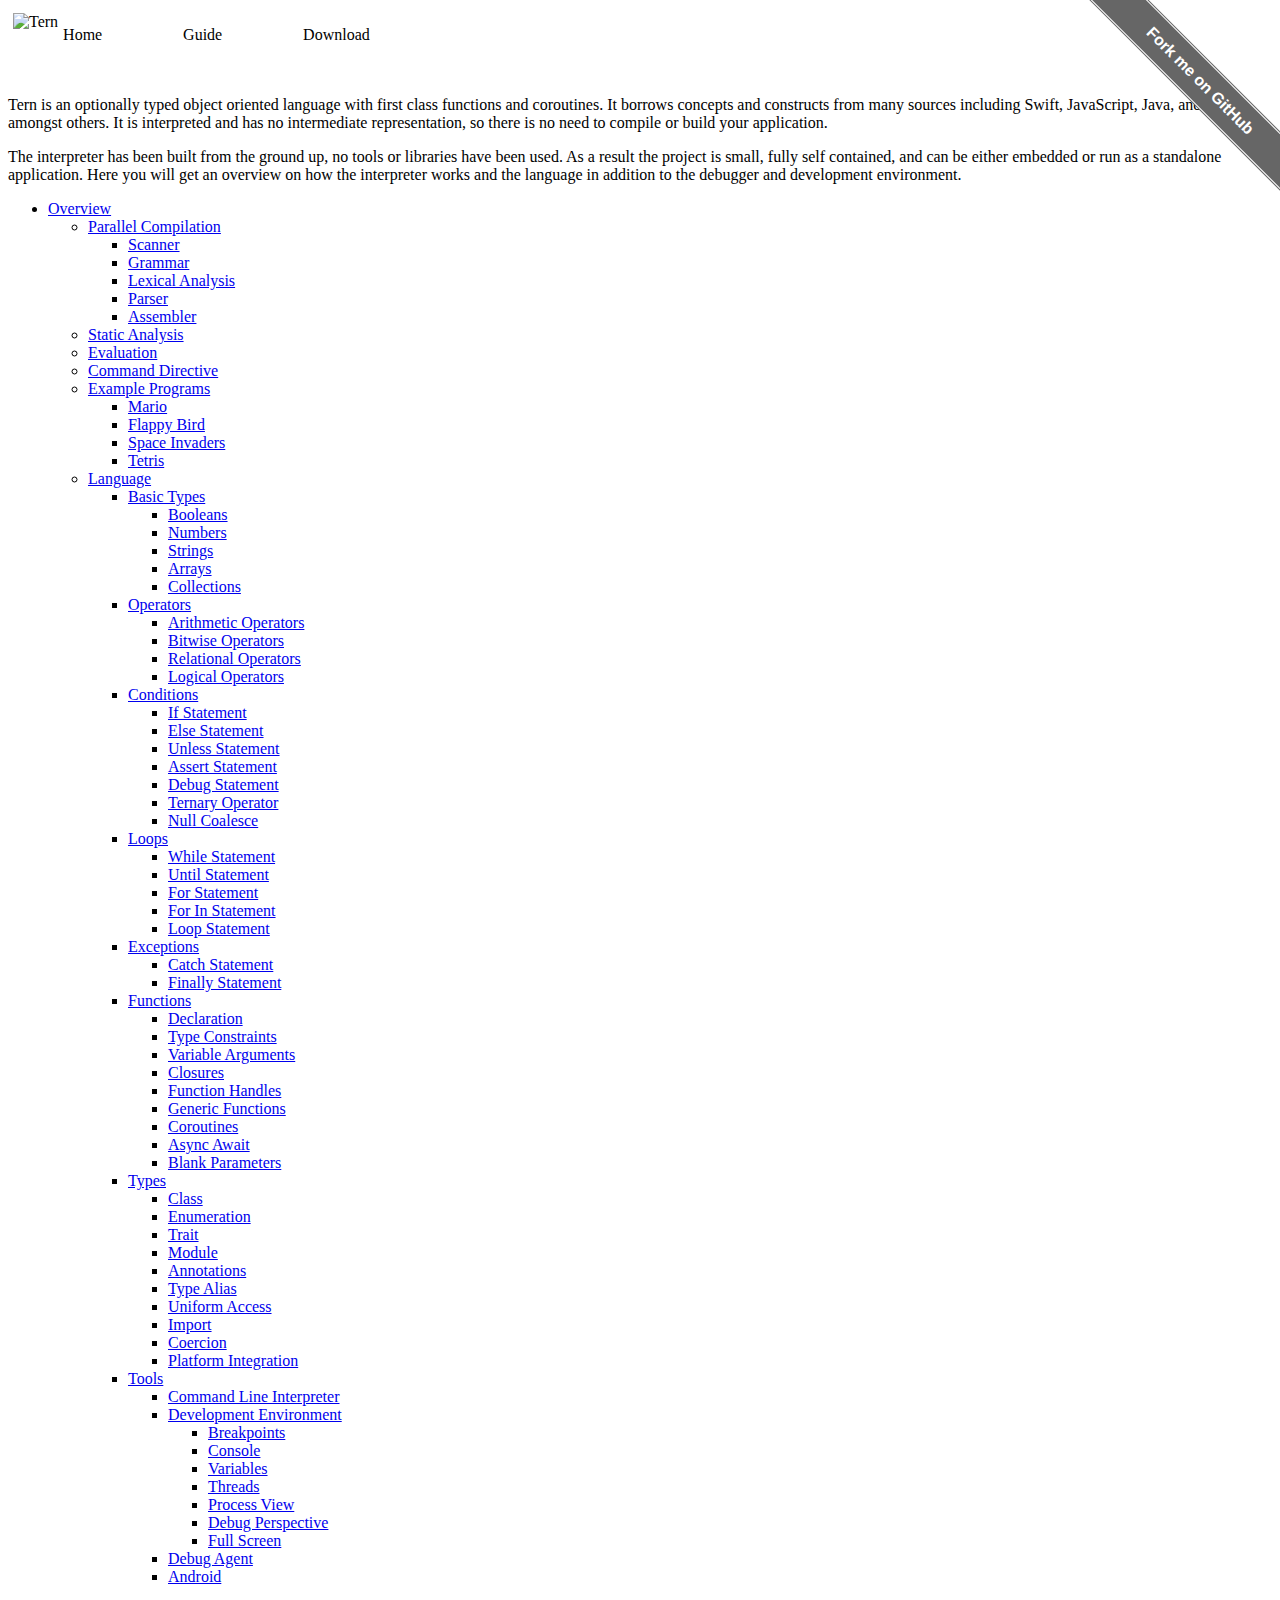
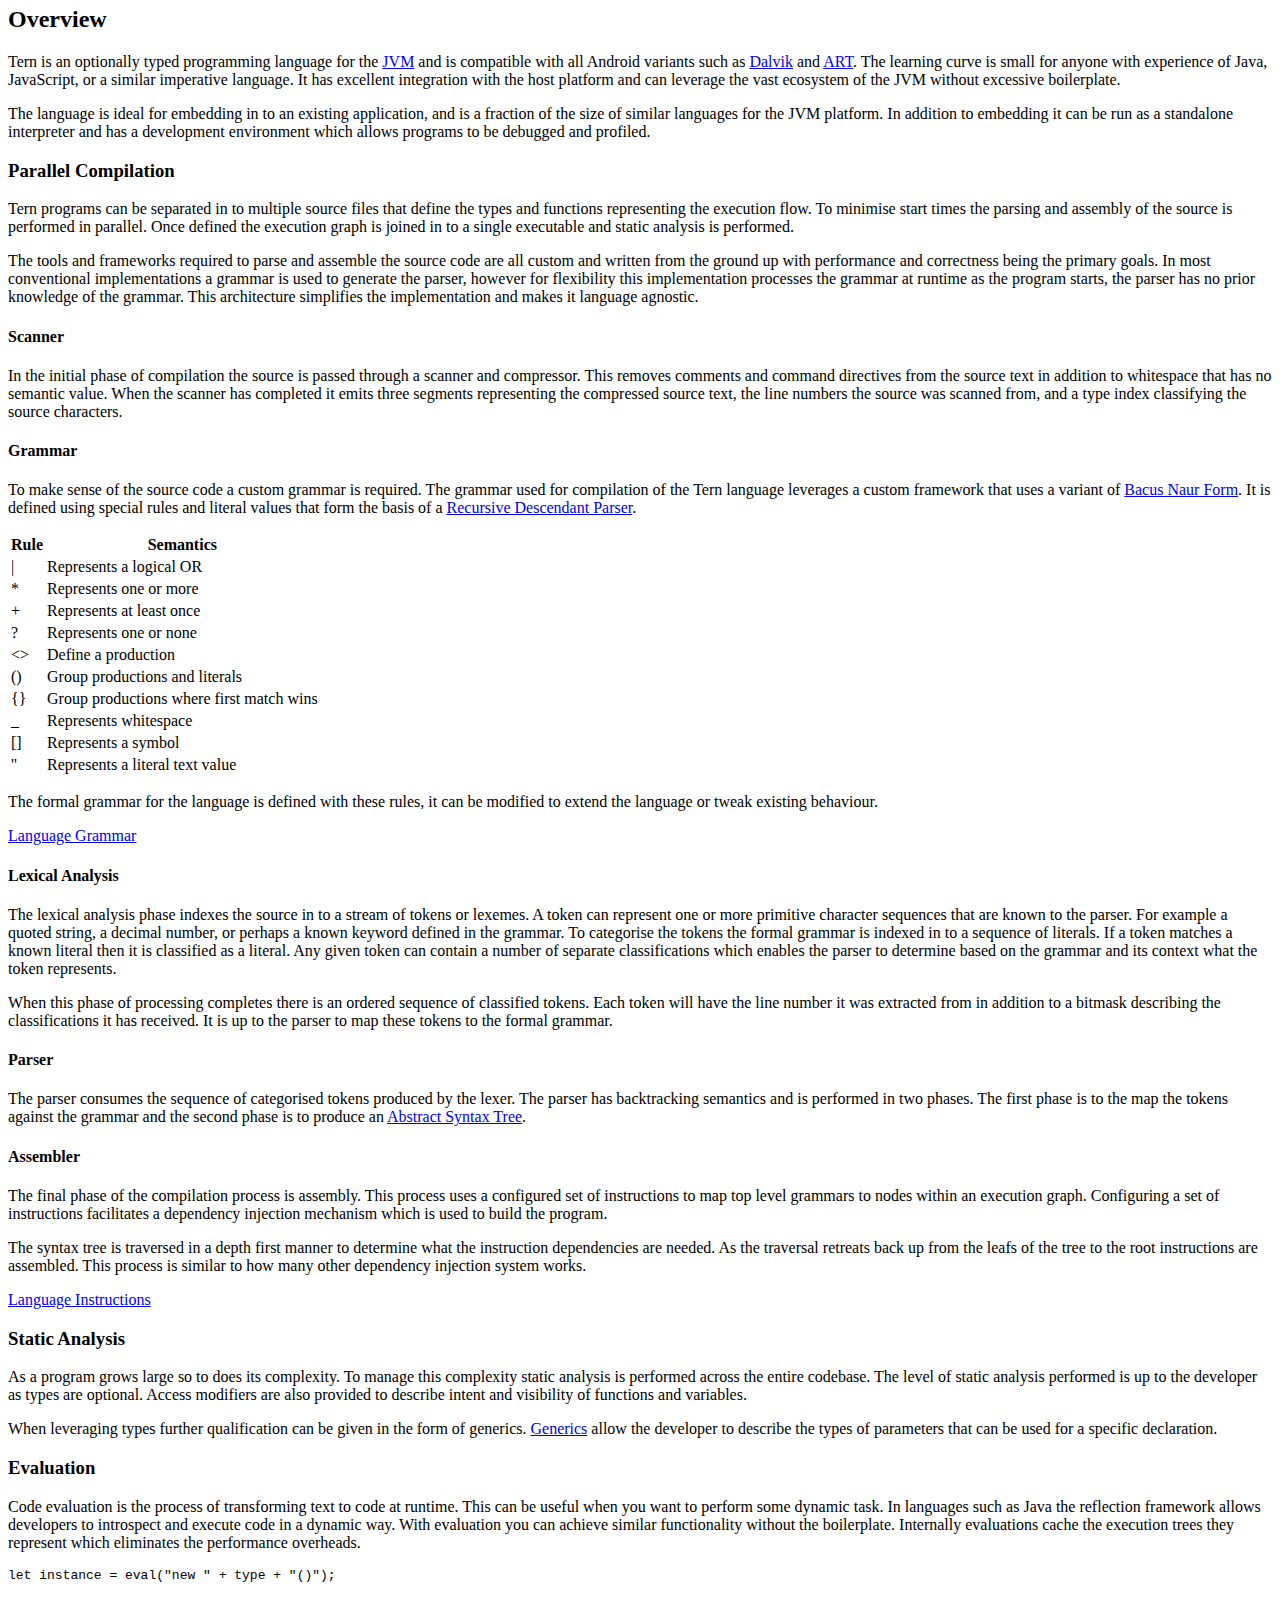
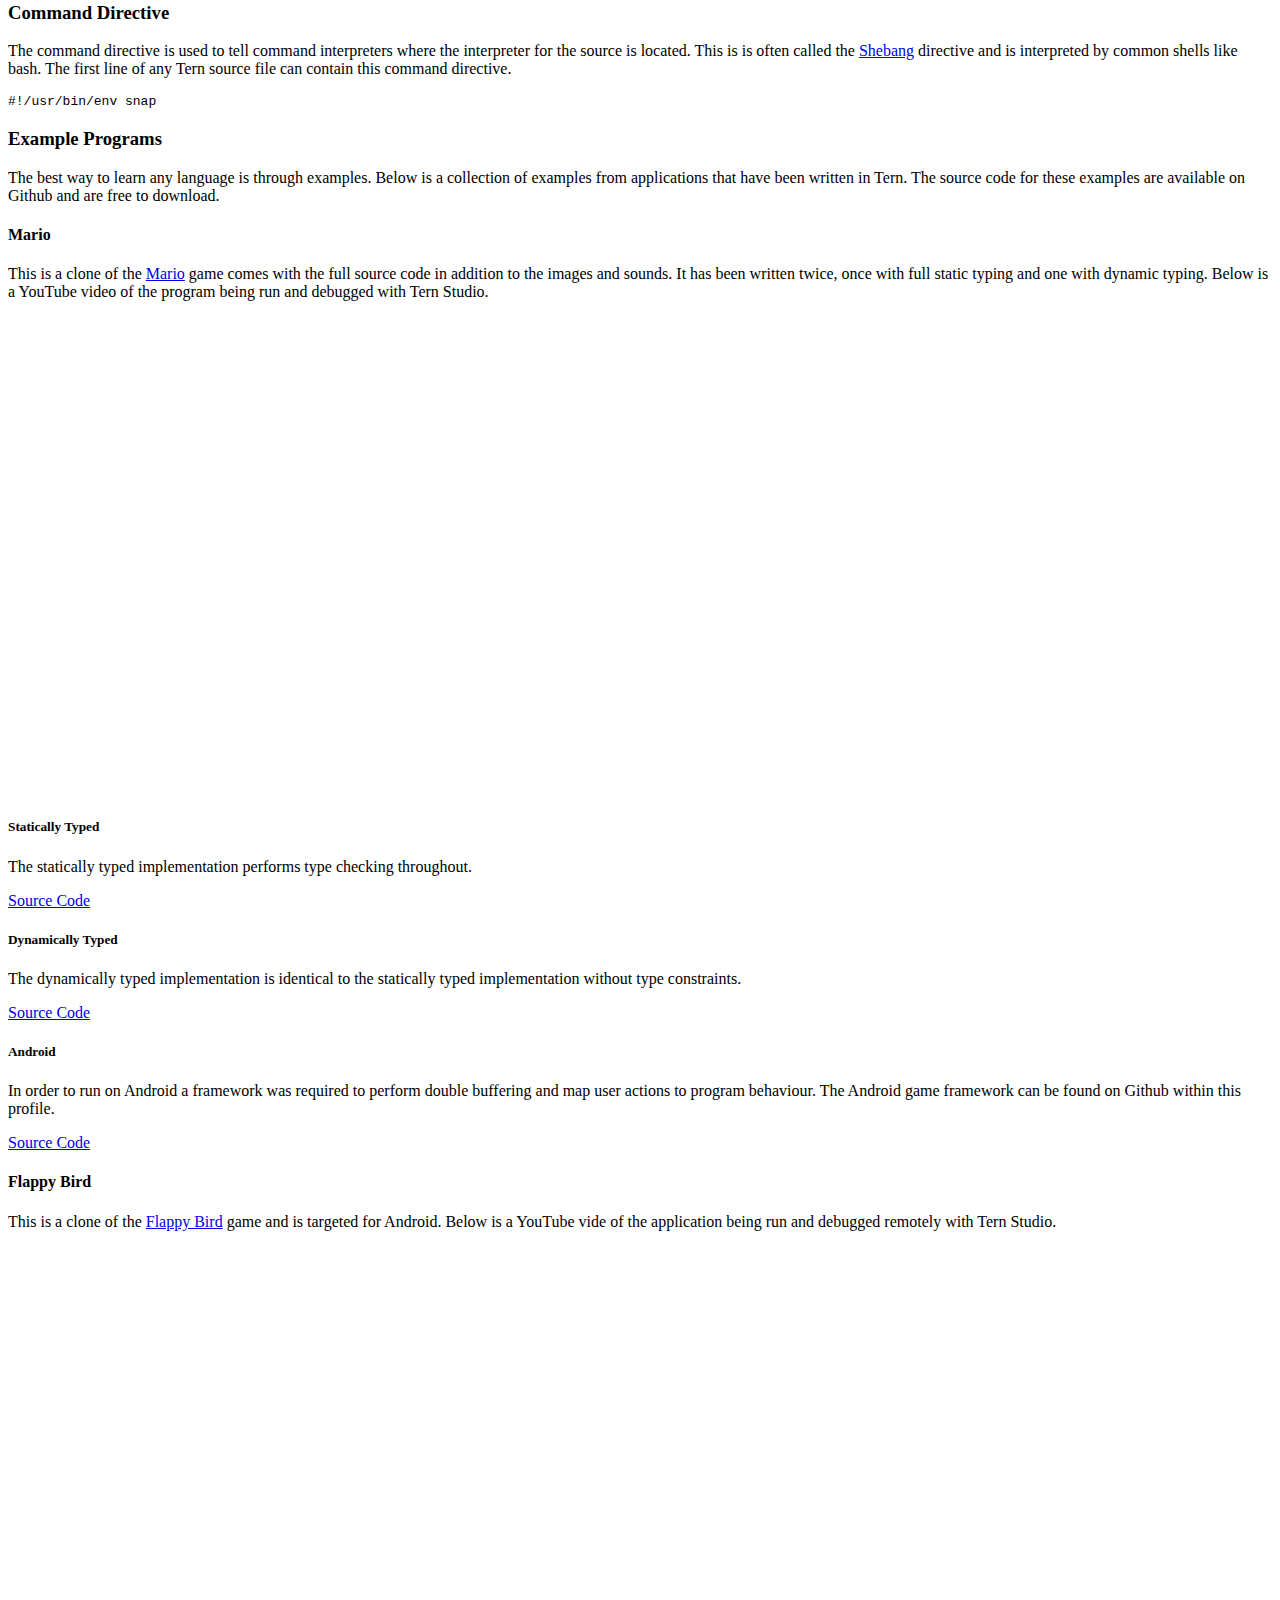
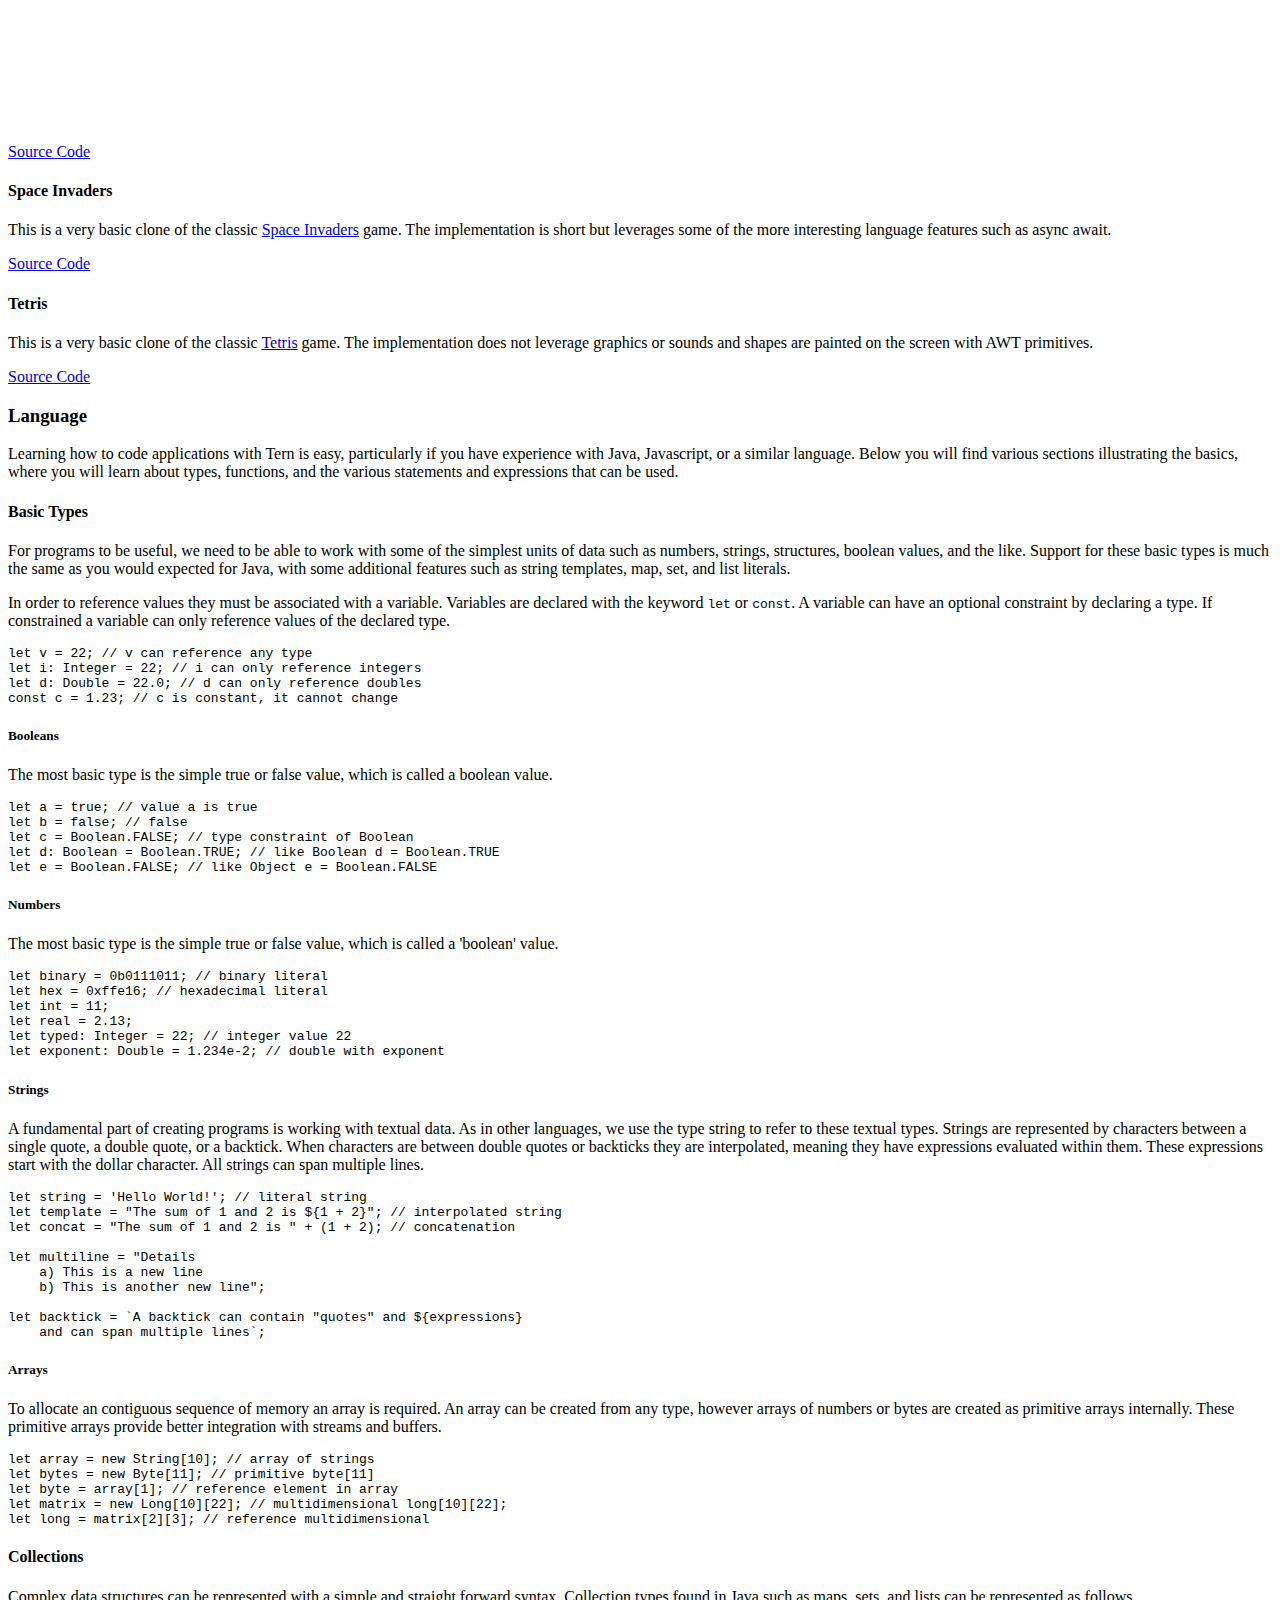
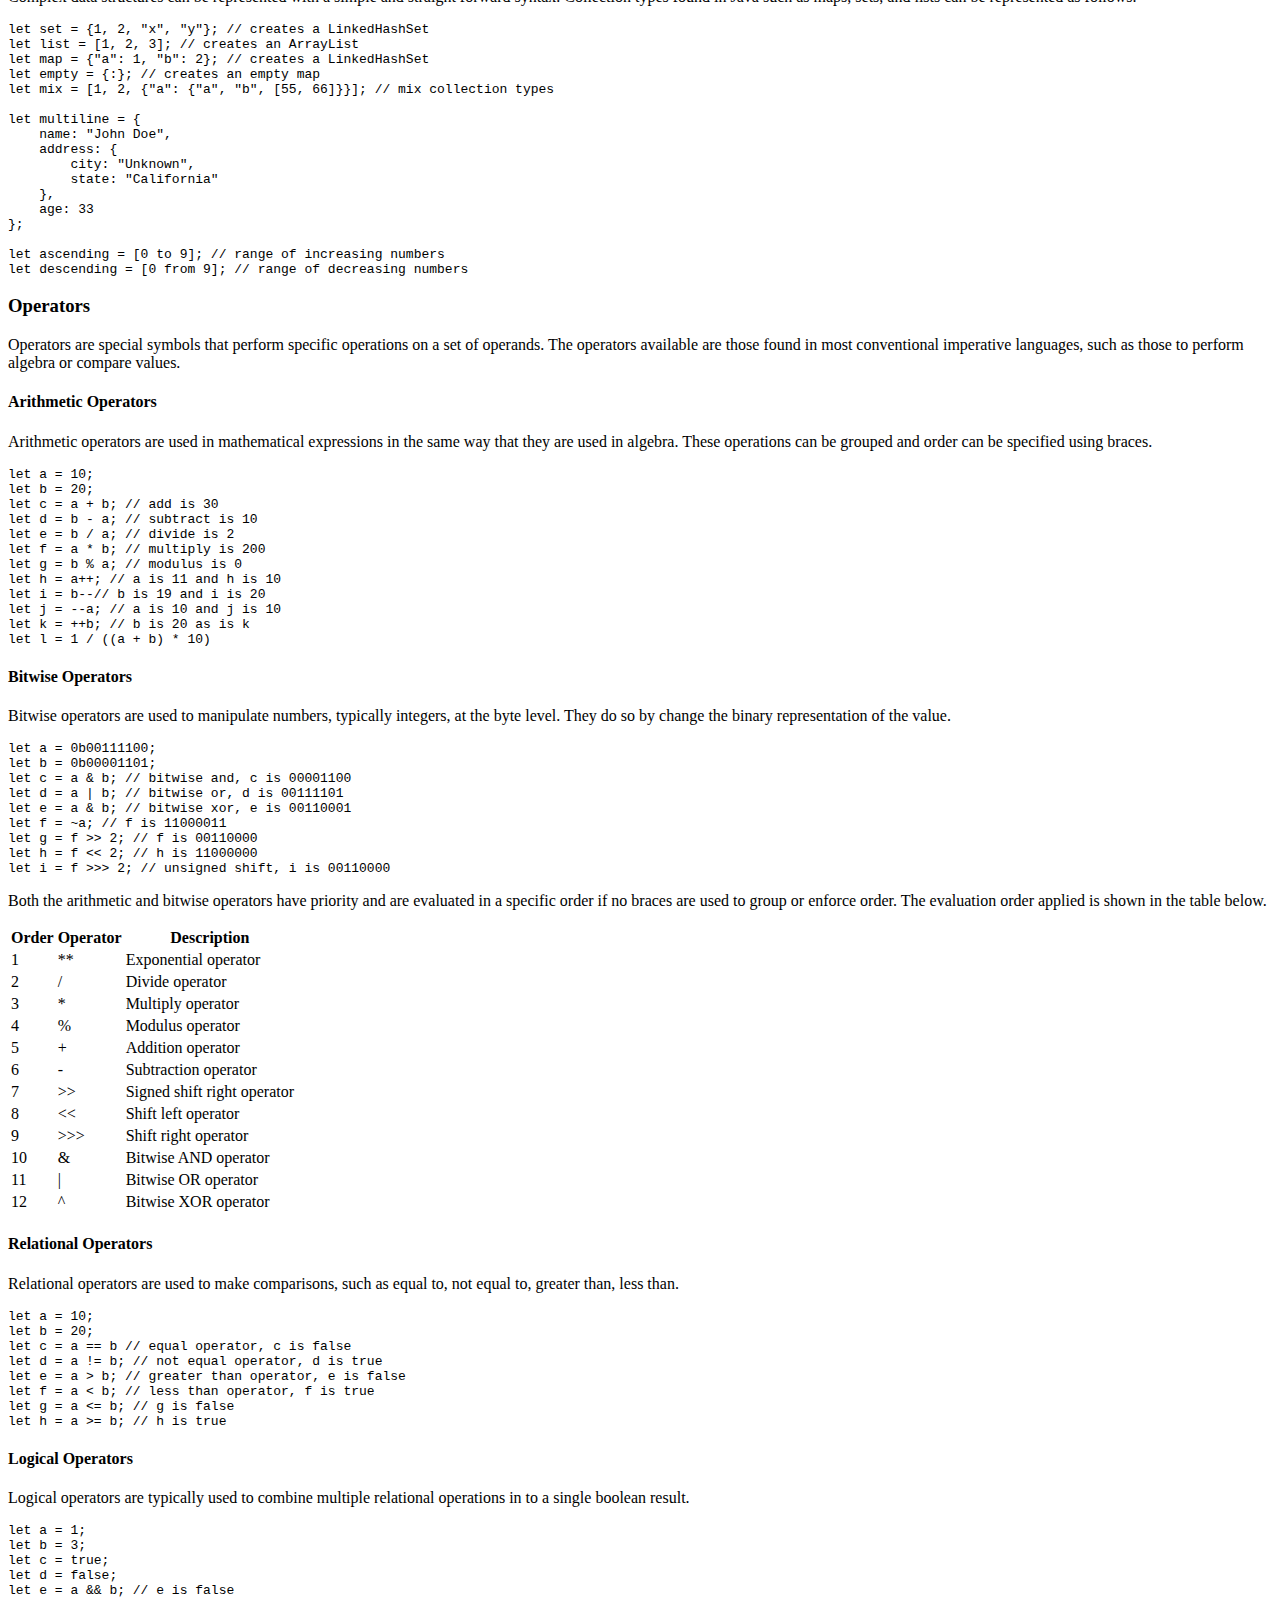
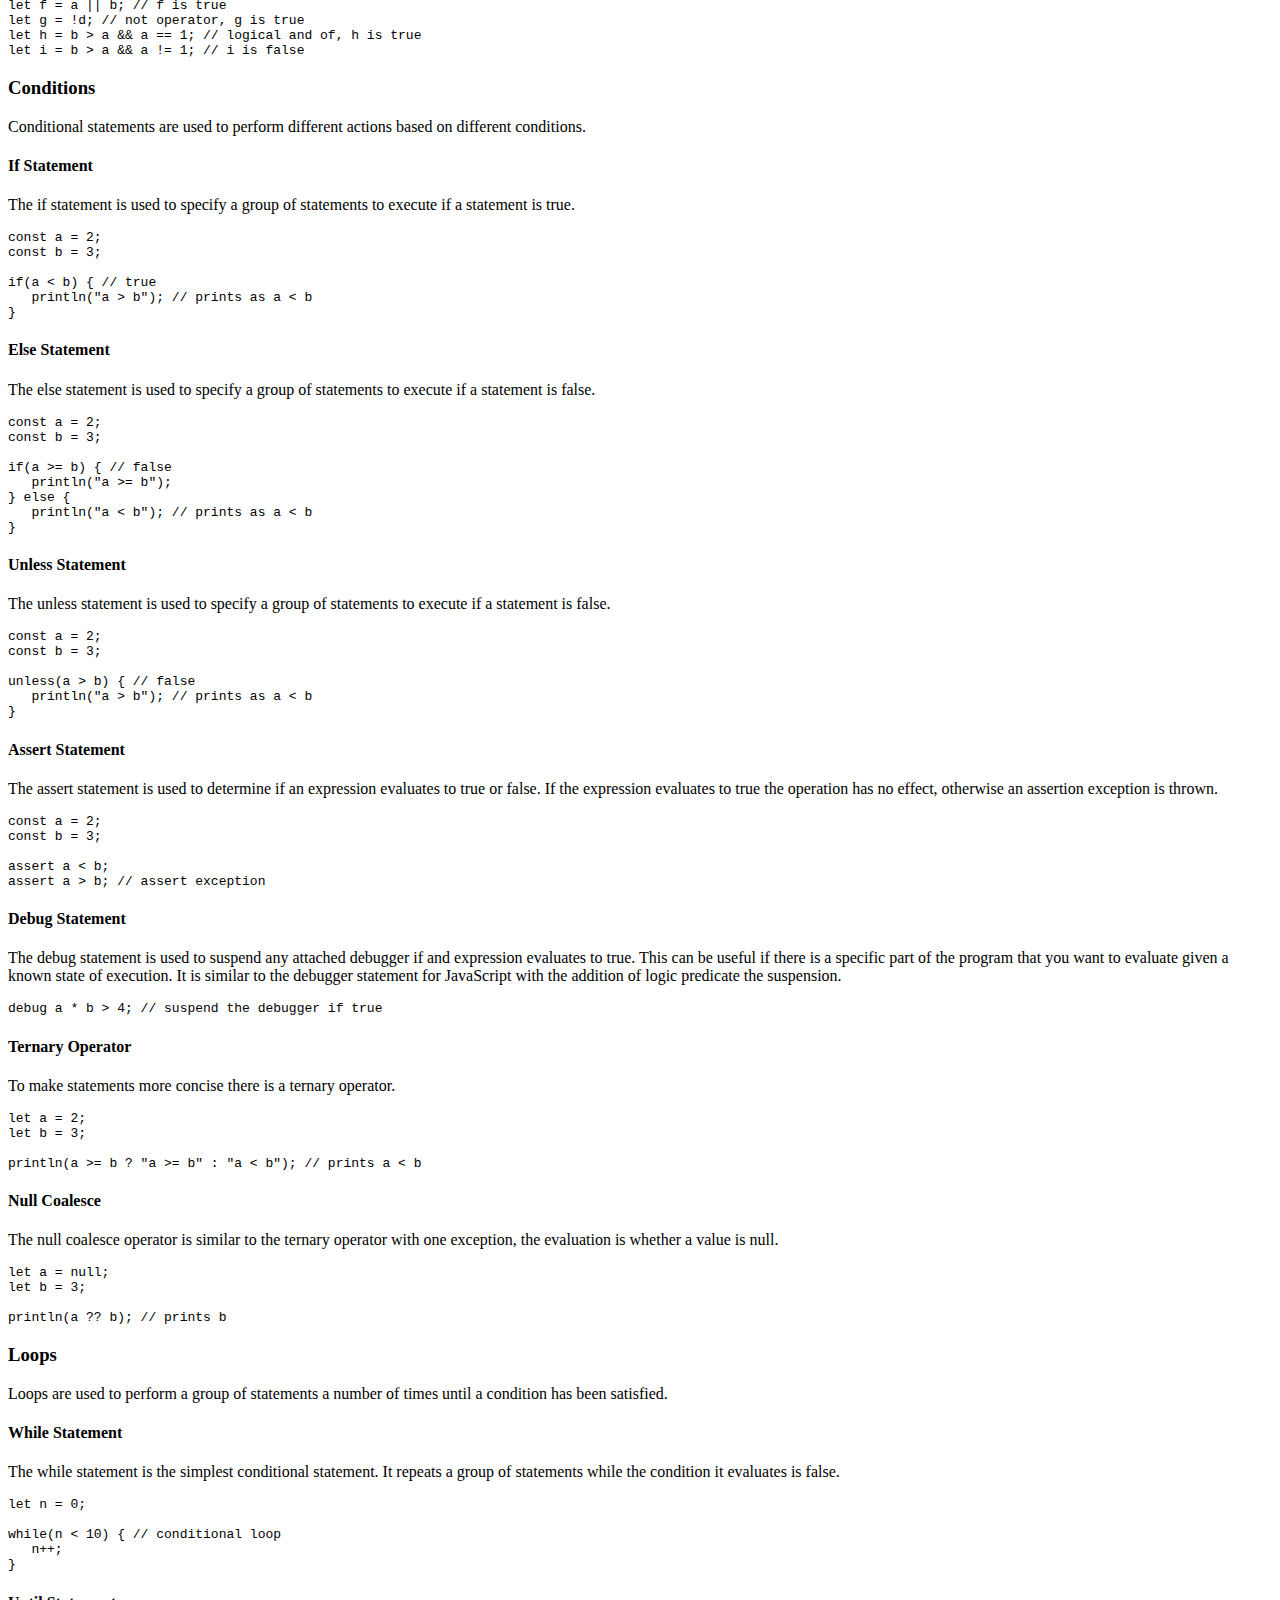
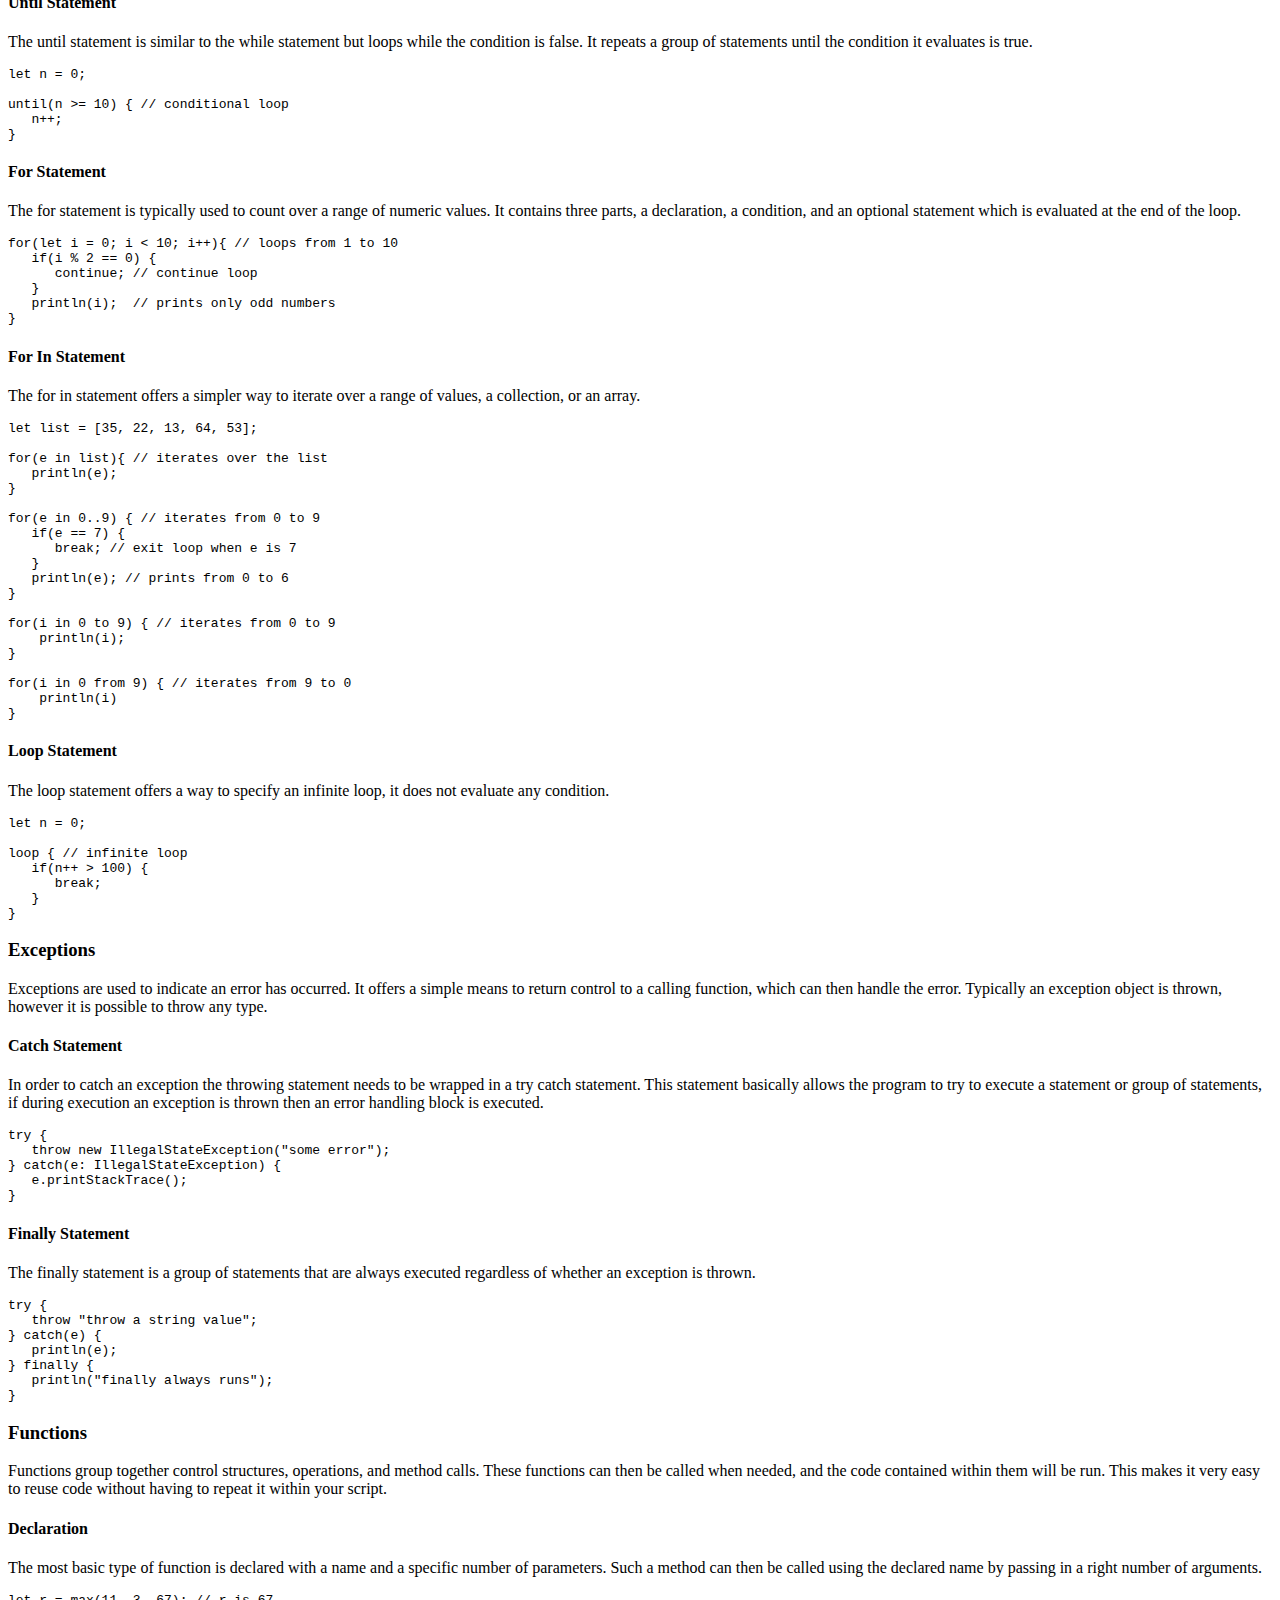
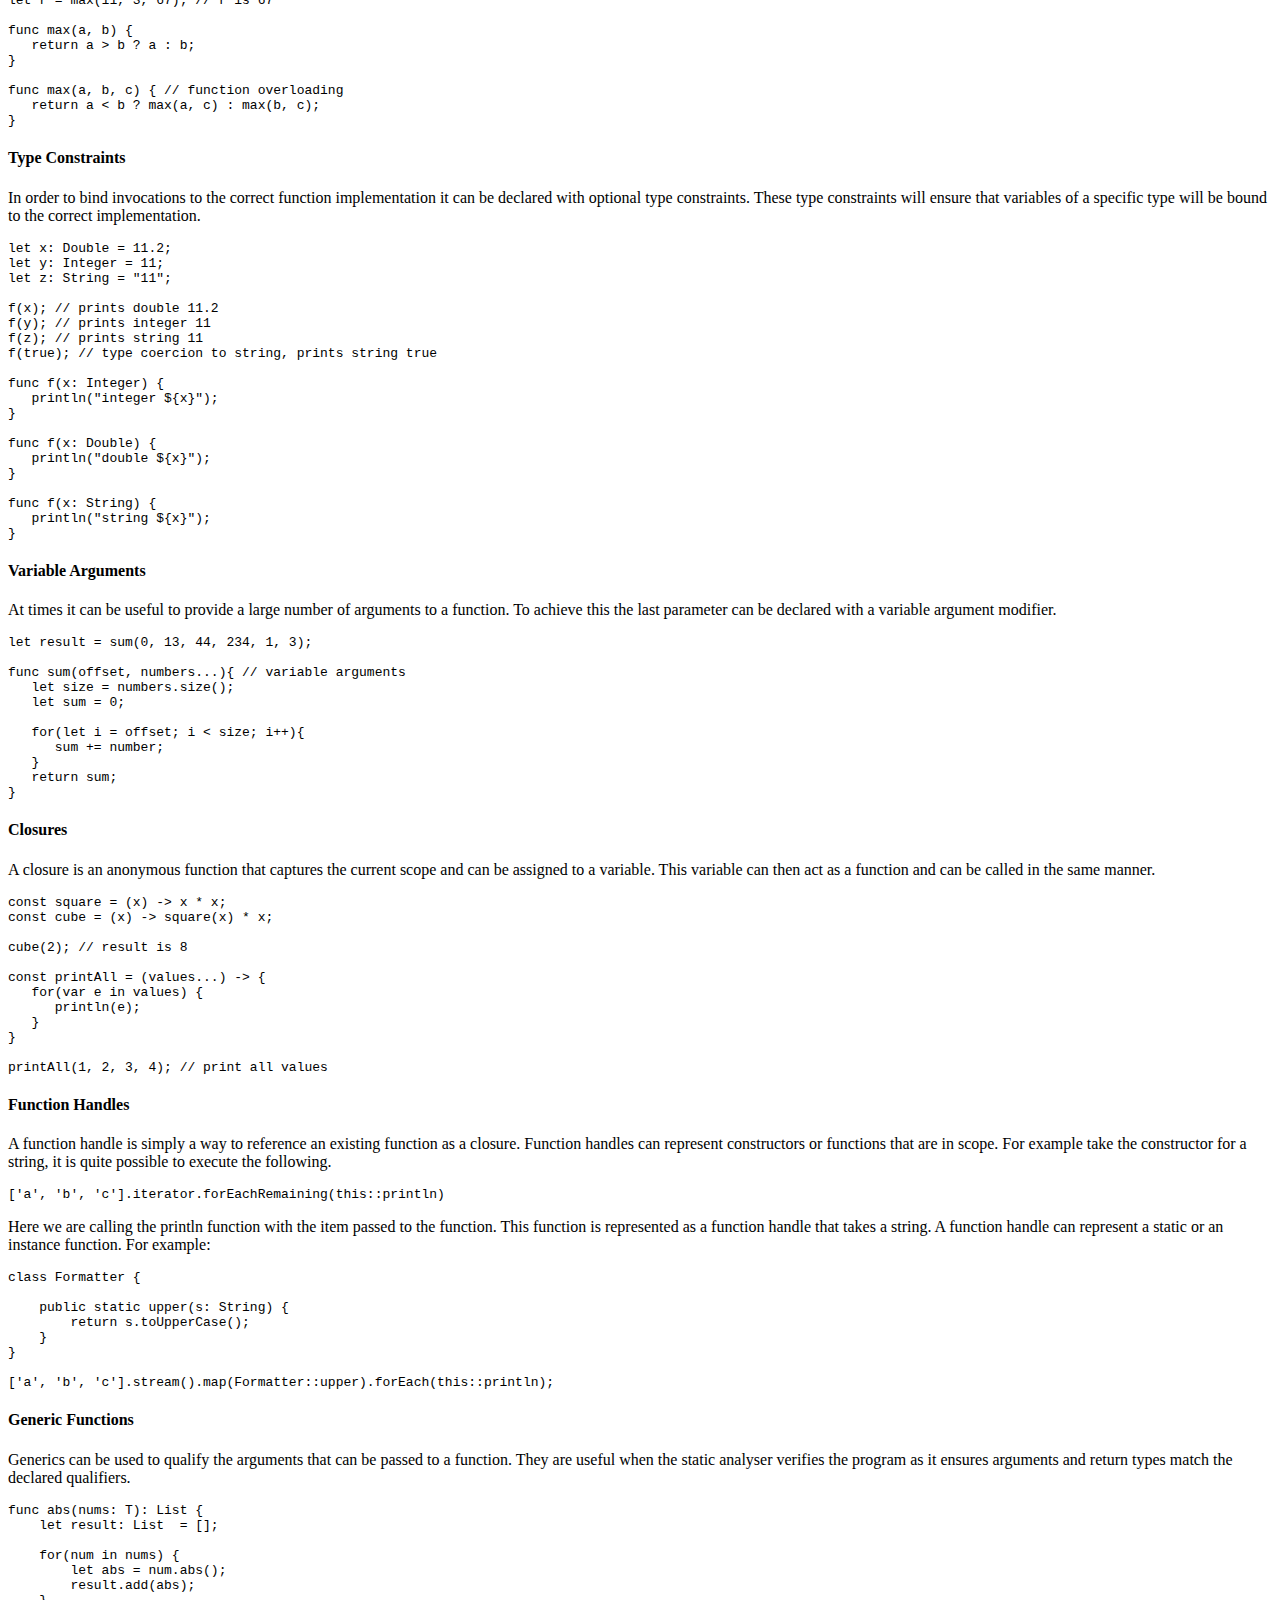
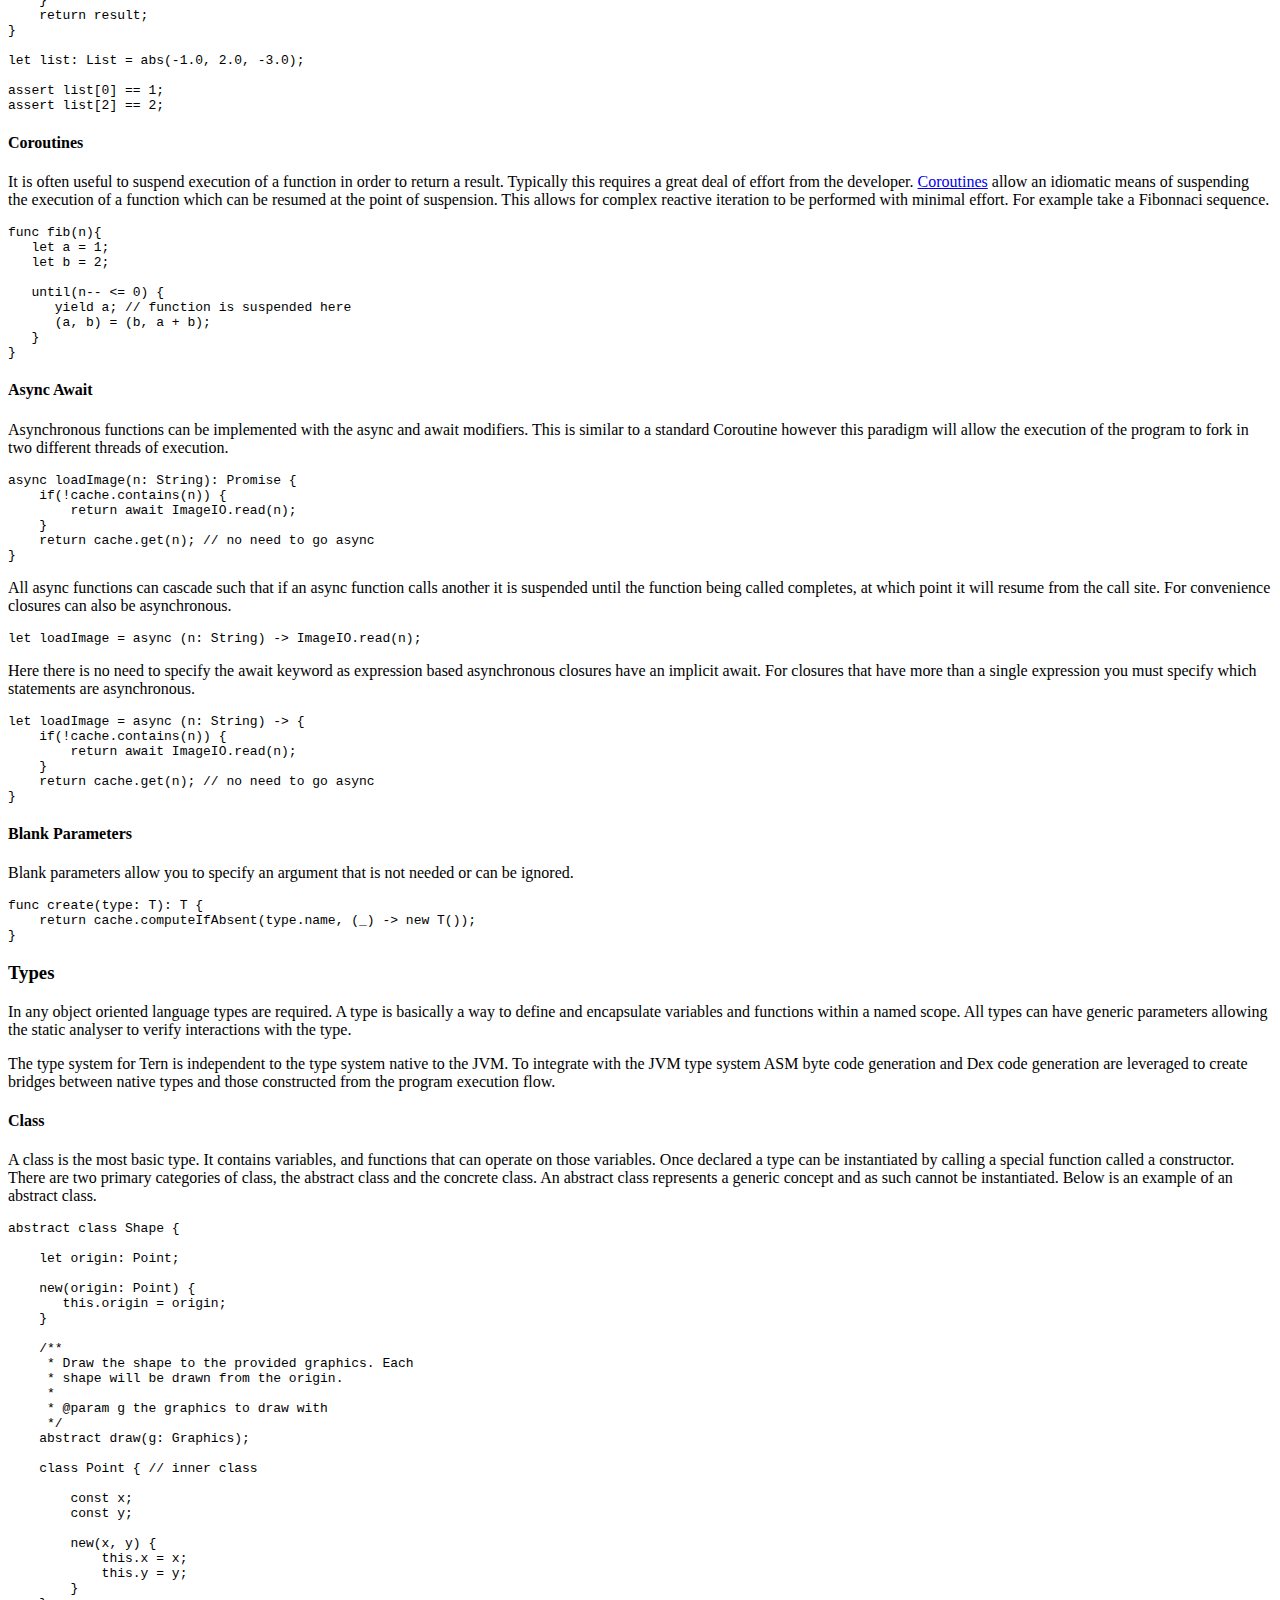
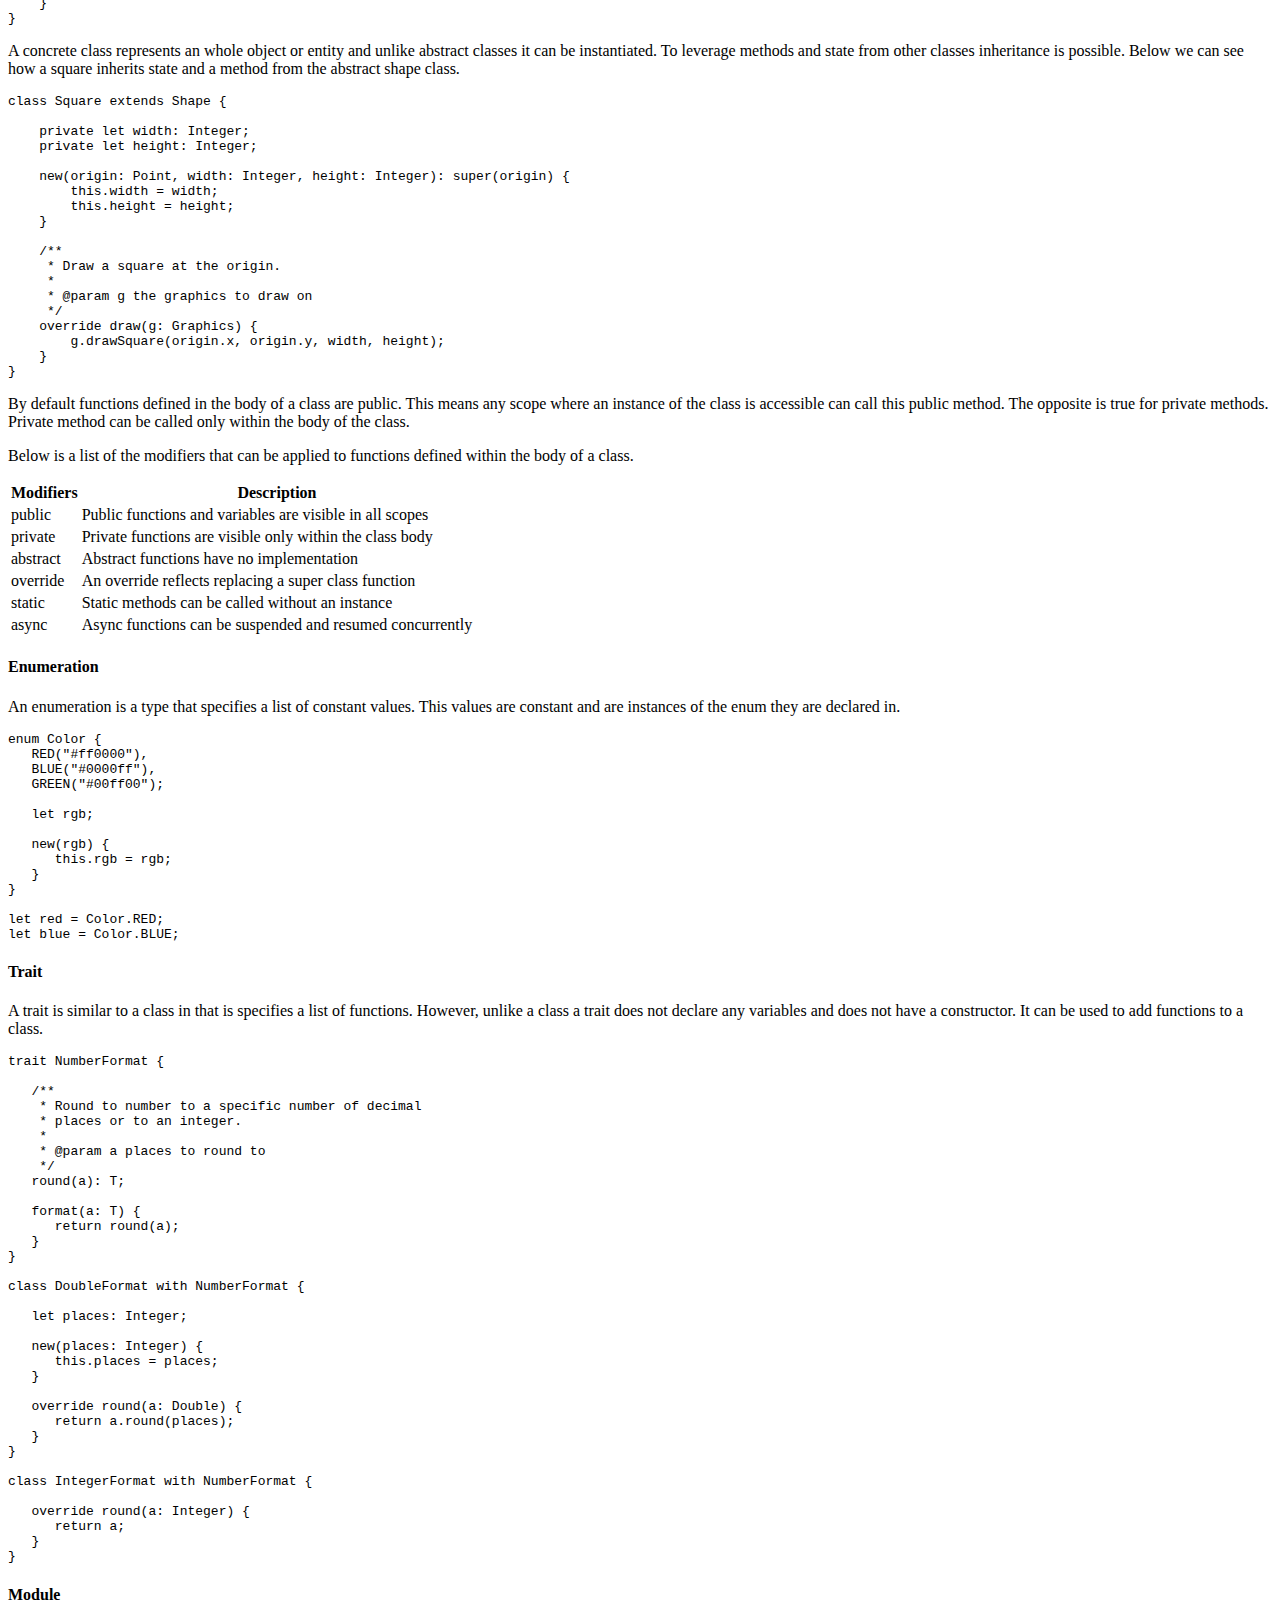
==== tern-lang.org/index.html @ ce16f017 "Update README" ====
<html>
      <head>
        <title>Tern Programming Language</title>        
        <link rel='stylesheet' href='/css/style.css'>
        <meta property='og:url' content='http://tern-lang.org/'/>
        <meta property='og:type' content='website'/>
        <meta property='og:description' content='Tern Programming Language' />
        <meta property='og:site_name' content='Tern Programming Language' />
        <meta property='og:image' content='http://tern-lang.org/img/tern.png' />
        <meta name="viewport" content="width=device-width, initial-scale=1, maximum-scale=1">
          <script type="text/javascript">
              (function() {
                  var link_element = document.createElement("link"),
                      s = document.getElementsByTagName("script")[0];
                  link_element.href = "http://fonts.googleapis.com/css?family=Droid+Sans:400,700";
                  link_element.rel = "stylesheet";
                  link_element.type = "text/css";
                  s.parentNode.insertBefore(link_element, s);
              })();
          </script>
          <script type="text/javascript">
              (function() {
                  var link_element = document.createElement("link"),
                      s = document.getElementsByTagName("script")[0];
                  link_element.href = "http://fonts.googleapis.com/css?family=Asap:400italic,400,700italic,700";
                  link_element.rel = "stylesheet";
                  link_element.type = "text/css";
                  s.parentNode.insertBefore(link_element, s);
              })();
          </script>
      </head>
      <body>
      <div style="margin-top: 0px">
         <table class="header-table" border="0" cellpadding="0" cellspacing="0">
            <tr valign="top" style="padding: 0px">
               <td style="border: 0px; padding: 5px;" valign="top">
                  <img src='/img/logo-header.png' alt='Tern'>
               </td>
               <td width="120" align="center" valign="top" class="header-row" onclick="location = '/'">
         <table height="100%" width="100%" class="header-table" border="0" cellpadding="0" cellspacing="0">
            <tr class="header-row-banner-highlight">
               <td class="header-cell-banner-highlight"></td>
            </tr>
            <tr height="100%" class="header-row-highlight">
               <td valign="center" class="header-cell-highlight">
                  <br>
                  <span class="header-text-highlight" onclick="location = '/'">Home<br>&nbsp;</span>
               </td>
            </tr>
         </table>
      </td> 
               <td width="120" align="center" valign="top" class="header-row" onclick="location = '/videos'">
         <table height="100%" width="100%" class="header-table" border="0" cellpadding="0" cellspacing="0">
            <tr class="header-row-banner">
               <td class="header-cell-banner"></td>
            </tr>
            <tr height="100%" class="header-row">
               <td valign="center" class="header-cell">
                  <br>
                  <span class="header-text" onclick="location = '/videos'">Guide<br>&nbsp;</span>
               </td>
            </tr>
         </table>
      </td> 
               <td width="120" align="center" valign="top" class="header-row" onclick="location = '/download'">
         <table height="100%" width="100%" class="header-table" border="0" cellpadding="0" cellspacing="0">
            <tr class="header-row-banner">
               <td class="header-cell-banner"></td>
            </tr>
            <tr height="100%" class="header-row">
               <td valign="center" class="header-cell">
                  <br>
                  <span class="header-text" onclick="location = '/download'">Download<br>&nbsp;</span>
               </td>
            </tr>
         </table>
      </td> 
            </tr>
         </table>
      </div>
      <style>#forkongithub a{background:#666666;color:#fff;text-decoration:none;font-family:arial,sans-serif;text-align:center;font-weight:bold;padding:5px 40px;font-size:1rem;line-height:2rem;position:relative;transition:0.5s;}#forkongithub a:hover{background:#ffb600;color:#fff;}#forkongithub a::before,#forkongithub a::after{content:"";width:100%;display:block;position:absolute;top:1px;left:0;height:1px;background:#fff;}#forkongithub a::after{bottom:1px;top:auto;}@media screen and (min-width:800px){#forkongithub{position:absolute;display:block;top:0;right:0;width:200px;overflow:hidden;height:200px;z-index:9999;}#forkongithub a{width:200px;position:absolute;top:60px;right:-60px;transform:rotate(45deg);-webkit-transform:rotate(45deg);-ms-transform:rotate(45deg);-moz-transform:rotate(45deg);-o-transform:rotate(45deg);box-shadow:0px 0px 0px rgba(0,0,0,0.8);}}</style><span id="forkongithub"><a href="https://github.com/tern-lang/tern">Fork me on GitHub</a></span>
      <br>
<p>Tern is an optionally typed object oriented language with first class functions and coroutines. It borrows concepts and constructs from many sources including Swift, JavaScript, Java, and  Scala amongst others. It is interpreted and has no intermediate representation, so there is  no need to compile or build your application. </p>
<p>The interpreter has been built from the ground up, no tools or libraries have been used. As a result the project is small, fully self contained, and can be either embedded or run as a standalone application.  Here you will get an overview on how the interpreter works and the language in addition to the debugger  and development environment. </p>
<p></p>

<ul>
  <li><a href='#overview'>Overview</a>
  <ul>
        <li><a href='#parallel-compilation'>Parallel Compilation</a>
        <ul>
                <li><a href='#scanner'>Scanner</a></li>
                <li><a href='#grammar'>Grammar</a></li>
                <li><a href='#lexical-analysis'>Lexical Analysis</a></li>
                <li><a href='#parser'>Parser</a></li>
                <li><a href='#assembler'>Assembler</a></li>
        </ul>
        </li>
        <li><a href='#static-analysis'>Static Analysis</a></li>
        <li><a href='#evaluation'>Evaluation</a></li>
        <li><a href='#command-directive'>Command Directive</a></li>
        <li><a href='#example-programs'>Example Programs</a>
        <ul>
                  <li><a href='#mario'>Mario</a></li>
                  <li><a href='#flappy-bird'>Flappy Bird</a></li>
                  <li><a href='#space-invaders'>Space Invaders</a></li>
                  <li><a href='#tetris'>Tetris</a></li>
        </ul>
        </li>
    <li><a href='#language'>Language</a>
    <ul>
          <li><a href='#basic-types'>Basic Types</a>
          <ul>
                    <li><a href='#booleans'>Booleans</a></li>
                    <li><a href='#numbers'>Numbers</a></li>
                    <li><a href='#strings'>Strings</a></li>
                    <li><a href='#arrays'>Arrays</a></li>
                    <li><a href='#collections'>Collections</a></li>
          </ul>
          </li>
          <li><a href='#operators'>Operators</a>
          <ul>
                    <li><a href='#arithmetic-operators'>Arithmetic Operators</a></li>
                    <li><a href='#bitwise-operators'>Bitwise Operators</a></li>
                    <li><a href='#relational-operators'>Relational Operators</a></li>
                    <li><a href='#logical-operators'>Logical Operators</a></li>
          </ul>
          </li>
          <li><a href='#conditions'>Conditions</a>
          <ul>
                    <li><a href='#if-statement'>If Statement</a></li>
                    <li><a href='#else-statement'>Else Statement</a></li>
                    <li><a href='#unless-statement'>Unless Statement</a></li>
                    <li><a href='#assert-statement'>Assert Statement</a></li>
                    <li><a href='#debug-statement'>Debug Statement</a></li>
                    <li><a href='#ternary-operator'>Ternary Operator</a></li>
                    <li><a href='#null-coalesce'>Null Coalesce</a></li>
          </ul>
          </li>
          <li><a href='#loops'>Loops</a>
          <ul>
                    <li><a href='#while-statement'>While Statement</a></li>
                    <li><a href='#until-statement'>Until Statement</a></li>
                    <li><a href='#for-statement'>For Statement</a></li>
                    <li><a href='#for-in-statement'>For In Statement</a></li>
                    <li><a href='#loop-statement'>Loop Statement</a></li>
          </ul>
          </li>
          <li><a href='#exceptions'>Exceptions</a>
          <ul>
                    <li><a href='#catch-statement'>Catch Statement</a></li>
                    <li><a href='#finally-statement'>Finally Statement</a></li>
          </ul>
          </li>
          <li><a href='#functions'>Functions</a>
          <ul>
                    <li><a href='#declaration'>Declaration</a></li>
                    <li><a href='#type-constraints'>Type Constraints</a></li>
                    <li><a href='#variable-arguments'>Variable Arguments</a></li>
                    <li><a href='#closures'>Closures</a></li>
                    <li><a href='#function-handles'>Function Handles</a></li>
                    <li><a href='#generic-functions'>Generic Functions</a></li>
                    <li><a href='#coroutines'>Coroutines</a></li>
                    <li><a href='#async-await'>Async Await</a></li>
                    <li><a href='#blank-parameters'>Blank Parameters</a></li>
          </ul>
          </li>
          <li><a href='#types'>Types</a>
          <ul>
                    <li><a href='#class'>Class</a></li>
                    <li><a href='#enumeration'>Enumeration</a></li>
                    <li><a href='#trait'>Trait</a></li>
                    <li><a href='#module'>Module</a></li>
                    <li><a href='#annotations'>Annotations</a></li>
                    <li><a href='#type-alias'>Type Alias</a></li>
                    <li><a href='#uniform-access'>Uniform Access</a></li>
                    <li><a href='#import'>Import</a></li>
                    <li><a href='#coercion'>Coercion</a></li>
                    <li><a href='#platform-integration'>Platform Integration</a></li>
          </ul>
          </li>
      <li><a href='#tools'>Tools</a>
      <ul>
            <li><a href='#command-line-interpreter'>Command Line Interpreter</a></li>
            <li><a href='#development-environment'>Development Environment</a>
            <ul>
                      <li><a href='#breakpoints'>Breakpoints</a></li>
                      <li><a href='#console'>Console</a></li>
                      <li><a href='#variables'>Variables</a></li>
                      <li><a href='#threads'>Threads</a></li>
                      <li><a href='#process-view'>Process View</a></li>
                      <li><a href='#debug-perspective'>Debug Perspective</a></li>
                      <li><a href='#full-screen'>Full Screen</a></li>
            </ul>
            </li>
            <li><a href='#debug-agent'>Debug Agent</a></li>
            <li><a href='#android'>Android</a></li>
      </ul>
      </li>
    </ul>
    </li>
  </ul>
  </li>
</ul>
</li>
<p></p>
<h2><a id='overview'></a>Overview</h2>
<p>Tern is an optionally typed programming language for the <a href='https://en.wikipedia.org/wiki/Java_virtual_machine'>JVM</a>  and is compatible with all Android variants such as <a href='https://en.wikipedia.org/wiki/Dalvik_(software)'>Dalvik</a> and <a href='https://en.wikipedia.org/wiki/Android_Runtime'>ART</a>. The learning curve is small for anyone with experience of Java, JavaScript, or a similar  imperative  language. It has excellent integration with the host platform and can  leverage the vast ecosystem of the JVM without excessive boilerplate. </p>
<p>The language is ideal for embedding in to an existing application, and is a fraction of the size  of similar languages for the JVM platform. In addition to embedding it can be run as a standalone  interpreter and has a development environment which allows programs to be debugged and profiled. </p>
<p></p>
<h3><a id='parallel-compilation'></a>Parallel Compilation</h3>
<p>Tern programs can be separated in to multiple source files that define the types and functions representing  the execution flow. To minimise start times the parsing and assembly of the source is performed in parallel.  Once defined the execution graph is joined in to a single executable and static analysis is performed. </p>
<p>The tools and frameworks required to parse and assemble the source code are all custom and written from the  ground up with performance and correctness being the primary goals. In most conventional implementations a grammar is used to generate the parser, however for flexibility this implementation processes the grammar at runtime as the program starts, the parser has no prior knowledge of the grammar. This architecture simplifies  the implementation and makes it language agnostic. </p>
<p></p>
<h4><a id='scanner'></a>Scanner</h4>
<p>In the initial phase of compilation the source is passed through a scanner and compressor. This removes  comments and command directives from the source text in addition to whitespace that has no semantic value. When the scanner has completed it emits three segments representing the compressed source text, the line numbers the source was scanned from, and a type index classifying the source characters. </p>
<p></p>
<h4><a id='grammar'></a>Grammar</h4>
<p>To make sense of the source code a custom grammar is required. The grammar used for compilation of the Tern language leverages a custom framework that uses a variant of <a href='https://en.wikipedia.org/wiki/Backus%E2%80%93Naur_form'>Bacus Naur Form</a>. It is defined  using special rules and literal values that form the basis of a <a href='https://en.wikipedia.org/wiki/Recursive_descent_parser'>Recursive Descendant Parser</a>. </p>
<p></p>
<table border='0'>
    <th> Rule</th>
    <th>Semantics</th>
   <tr>
      <td> &#124;</td>
      <td>Represents a logical OR</td>
   </tr>
   <tr>
      <td> &#42;</td>
      <td>Represents one or more</td>
   </tr>
   <tr>
      <td> &#43;</td>
      <td>Represents at least once</td>
   </tr>
   <tr>
      <td> ?</td>
      <td>Represents one or none</td>
   </tr>
   <tr>
      <td> &lt;&gt;</td>
      <td>Define a production</td>
   </tr>
   <tr>
      <td> ()</td>
      <td>Group productions and literals</td>
   </tr>
   <tr>
      <td> {}</td>
      <td>Group productions where first match wins</td>
   </tr>
   <tr>
      <td> _</td>
      <td>Represents whitespace</td>
   </tr>
   <tr>
      <td> []</td>
      <td>Represents a symbol</td>
   </tr>
   <tr>
      <td> ''</td>
      <td>Represents a literal text value</td>
   </tr>
</table>
<p>The formal grammar for the language is defined with these rules, it can be modified to extend the language or tweak existing behaviour.  </p>
<p></p>
<a href='https://github.com/tern-lang/tern/blob/master/tern-parse/src/main/resources/grammar.txt'>Language Grammar</a><p></p>
<h4><a id='lexical-analysis'></a>Lexical Analysis</h4>
<p>The lexical analysis phase indexes the source in to a stream of tokens or lexemes. A token can represent one or more primitive character sequences that are known to the parser. For example a quoted string, a  decimal number, or perhaps a known keyword defined in the grammar. To categorise the tokens the formal grammar is indexed in to a sequence of literals. If a token matches a known literal then it is classified as a literal. Any given token can contain a number of separate classifications which enables the parser to determine based on the grammar and its context what the token represents. </p>
<p>When this phase of processing completes there is an ordered sequence of classified tokens. Each token will have the line number it was extracted from in addition to a bitmask describing the classifications it has received. It is up to the parser to map these tokens to the formal grammar. </p>
<p></p>
<h4><a id='parser'></a>Parser</h4>
<p>The parser consumes the sequence of categorised tokens produced by the lexer. The parser has backtracking semantics and is performed in two phases. The first phase is to the map the tokens against the grammar and the second phase is to produce an <a href='https://en.wikipedia.org/wiki/Abstract_syntax_tree'>Abstract Syntax Tree</a>. </p>
<p></p>
<h4><a id='assembler'></a>Assembler</h4>
<p>The final phase of the compilation process is assembly. This process uses a configured set of instructions to map top level grammars to nodes within an execution graph. Configuring a set of instructions facilitates a dependency injection mechanism which is used to build the program.  </p>
<p>The syntax tree is traversed in a depth first manner to determine what the instruction dependencies are needed. As the traversal retreats back up from the leafs of the tree to the root instructions are assembled. This process is similar to how many other dependency injection system works. </p>
<p></p>
<a href='https://github.com/tern-lang/tern/blob/master/tern-tree/src/main/resources/instruction.txt'>Language Instructions</a><p></p>
<h3><a id='static-analysis'></a>Static Analysis</h3>
<p>As a program grows large so to does its complexity. To manage this complexity static analysis is performed across  the entire codebase. The level of static analysis performed is up to the developer as types are optional. Access  modifiers are also provided to describe intent and visibility of functions and variables. </p>
<p>When leveraging types further qualification can be given in the form of generics. <a href='https://en.wikipedia.org/wiki/Generic_programming'>Generics</a> allow the developer to describe the types of parameters that can be used for a specific declaration.  </p>
<p></p>
<h3><a id='evaluation'></a>Evaluation</h3>
<p>Code evaluation is the process of transforming text to code at runtime. This can be useful when you want to perform some dynamic task. In languages such as Java the reflection framework allows developers to  introspect and execute code in a dynamic way. With evaluation you can achieve similar functionality without the boilerplate. Internally evaluations cache the execution trees they represent which eliminates  the performance overheads. </p>
<p></p>
<pre>let instance = eval("new " + type + "()");
</pre><p></p>
<p></p>
<h3><a id='command-directive'></a>Command Directive</h3>
<p>The command directive is used to tell command interpreters where the interpreter for the source is located. This is  is often called the <a href='https://en.wikipedia.org/wiki/Shebang_(Unix)'>Shebang</a> directive and is interpreted by common shells like bash. The first line of any Tern  source file can contain this command directive. </p>
<p></p>
<pre>#!/usr/bin/env snap
</pre><p></p>
<h3><a id='example-programs'></a>Example Programs</h3>
<p>The best way to learn any language is through examples. Below is a collection of examples from applications that have been written in Tern. The source code for these examples are available on Github and are free to download. </p>
<p></p>
<h4><a id='mario'></a>Mario</h4>
<p>This is a clone of the <a href='https://en.wikipedia.org/wiki/Mario_Bros.'>Mario</a> game comes with the full source code in addition to the images and sounds. It has been written twice, once with full static typing and one with dynamic typing. Below is a YouTube video of the  program being run and debugged with Tern Studio. </p>
<p></p>
<p><iframe width='850' height='480' src='https://www.youtube.com/embed/yK4ZyIS3w9o?VQ=HD1080'  frameborder='0' allow='accelerometer; autoplay; encrypted-media; gyroscope; picture-in-picture' allowfullscreen></iframe></p><p></p>
<h5><a id='statically-typed'></a>Statically Typed</h5>
<p>The statically typed implementation performs type checking throughout. </p>
<p></p>
<a href='https://github.com/tern-lang/tern-studio/tree/master/tern-studio/work/demo/games/src/mario'>Source Code</a><p></p>
<h5><a id='dynamically-typed'></a>Dynamically Typed</h5>
<p>The dynamically typed implementation is identical to the statically typed implementation without type constraints. </p>
<p></p>
<a href='https://github.com/tern-lang/tern-studio/tree/master/tern-studio/work/games/mario/src/mario'>Source Code</a><p></p>
<h5><a id='android'></a>Android</h5>
<p>In order to run on Android a framework was required to perform double buffering and map user actions to program behaviour. The Android game framework can be found on Github within this profile. </p>
<p></p>
<a href='https://github.com/tern-lang/tern-studio/blob/master/tern-studio/work/android/mario/src/mario'>Source Code</a><p></p>
<h4><a id='flappy-bird'></a>Flappy Bird</h4>
<p>This is a clone of the <a href='https://en.wikipedia.org/wiki/Flappy_Bird'>Flappy Bird</a> game and is targeted for Android. Below is a YouTube vide of the application being run and debugged remotely with Tern Studio. </p>
<p></p>
<p><iframe width='850' height='480' src='https://www.youtube.com/embed/oJoTgxaNs8I?VQ=HD1080'  frameborder='0' allow='accelerometer; autoplay; encrypted-media; gyroscope; picture-in-picture' allowfullscreen></iframe></p><p></p>
<a href='https://github.com/tern-lang/tern-studio/tree/master/tern-studio/work/android/flappybird/src/flappybird'>Source Code</a><p></p>
<h4><a id='space-invaders'></a>Space Invaders</h4>
<p>This is a very basic clone of the classic <a href='https://en.wikipedia.org/wiki/Space_Invaders'>Space Invaders</a> game. The implementation is short but leverages some of the more interesting language features such as async await. </p>
<p></p>
<a href='https://github.com/tern-lang/tern-studio/tree/master/tern-studio/work/demo/games/src/spaceinvaders'>Source Code</a><p></p>
<h4><a id='tetris'></a>Tetris</h4>
<p>This is a very basic clone of the classic <a href='https://en.wikipedia.org/wiki/Tetris'>Tetris</a> game. The implementation does not leverage graphics or sounds and shapes are painted on the screen with AWT primitives. </p>
<p></p>
<a href='https://github.com/tern-lang/tern-studio/tree/master/tern-studio/work/demo/games/src/tetris'>Source Code</a><p></p>
<h3><a id='language'></a>Language</h3>
<p>Learning how to code applications with Tern is easy, particularly if you have experience with Java, Javascript,  or a similar language. Below you will find various sections illustrating the basics, where you will learn about  types, functions, and the various statements and expressions that can be used.  </p>
<p></p>
<h4><a id='basic-types'></a>Basic Types</h4>
<p>For programs to be useful, we need to be able to work with some of the simplest units of data such as numbers,  strings, structures, boolean values, and the like. Support for these basic types is much the same as you would  expected for Java, with some additional features such as string templates, map, set, and list literals. </p>
<p>In order to reference values they must be associated with a variable. Variables are declared with the  keyword <span style='font-family: monospace'>let</span> or <span style='font-family: monospace'>const</span>. A variable can have an optional constraint by declaring a type. If constrained a  variable can only reference values of the declared type. </p>
<p></p>
<pre>let v = 22; // v can reference any type
let i: Integer = 22; // i can only reference integers
let d: Double = 22.0; // d can only reference doubles
const c = 1.23; // c is constant, it cannot change
</pre><p></p>
<h5><a id='booleans'></a>Booleans</h5>
<p>The most basic type is the simple true or false value, which is called a boolean value. </p>
<p></p>
<pre>let a = true; // value a is true
let b = false; // false
let c = Boolean.FALSE; // type constraint of Boolean
let d: Boolean = Boolean.TRUE; // like Boolean d = Boolean.TRUE
let e = Boolean.FALSE; // like Object e = Boolean.FALSE
</pre><p></p>
<h5><a id='numbers'></a>Numbers</h5>
<p>The most basic type is the simple true or false value, which is called a 'boolean' value. </p>
<p></p>
<pre>let binary = 0b0111011; // binary literal
let hex = 0xffe16; // hexadecimal literal
let int = 11;
let real = 2.13;
let typed: Integer = 22; // integer value 22
let exponent: Double = 1.234e-2; // double with exponent
</pre><p></p>
<h5><a id='strings'></a>Strings</h5>
<p>A fundamental part of creating programs is working with textual data. As in other languages,  we use the type string to refer to these textual types. Strings are represented by characters  between a single quote, a double quote, or a backtick. When characters are between double quotes  or backticks they are interpolated, meaning they have expressions evaluated within them. These  expressions start with the dollar character. All strings can span multiple lines. </p>
<p></p>
<pre>let string = 'Hello World!'; // literal string
let template = "The sum of 1 and 2 is ${1 + 2}"; // interpolated string
let concat = "The sum of 1 and 2 is " + (1 + 2); // concatenation

let multiline = "Details
    a) This is a new line
    b) This is another new line";
    
let backtick = `A backtick can contain "quotes" and ${expressions}
    and can span multiple lines`;    
</pre><p></p>
<h5><a id='arrays'></a>Arrays</h5>
<p>To allocate an contiguous sequence of memory an array is required. An array can be created from any type, however arrays of numbers or bytes are created as primitive arrays internally. These primitive arrays provide better integration with streams and buffers.  </p>
<p></p>
<pre>let array = new String[10]; // array of strings
let bytes = new Byte[11]; // primitive byte[11]
let byte = array[1]; // reference element in array
let matrix = new Long[10][22]; // multidimensional long[10][22];
let long = matrix[2][3]; // reference multidimensional
</pre><p></p>
<h4><a id='collections'></a>Collections</h4>
<p>Complex data structures can be represented with a simple and straight forward syntax. Collection  types found in Java such as maps, sets, and lists can be represented as follows. </p>
<p></p>
<pre>let set = {1, 2, "x", "y"}; // creates a LinkedHashSet
let list = [1, 2, 3]; // creates an ArrayList
let map = {"a": 1, "b": 2}; // creates a LinkedHashSet
let empty = {:}; // creates an empty map
let mix = [1, 2, {"a": {"a", "b", [55, 66]}}]; // mix collection types

let multiline = {
    name: "John Doe",
    address: {
        city: "Unknown",
        state: "California"
    },
    age: 33
};

let ascending = [0 to 9]; // range of increasing numbers
let descending = [0 from 9]; // range of decreasing numbers
</pre><p></p>
<h3><a id='operators'></a>Operators</h3>
<p>Operators are special symbols that perform specific operations on a set of operands. The operators available are those found in most conventional imperative languages, such as those to perform algebra or compare values.  </p>
<p></p>
<p></p>
<h4><a id='arithmetic-operators'></a>Arithmetic Operators</h4>
<p>Arithmetic operators are used in mathematical expressions in the same way that they are used in algebra. These operations can be grouped and order can be specified using braces. </p>
<p></p>
<pre>let a = 10;
let b = 20;
let c = a + b; // add is 30
let d = b - a; // subtract is 10
let e = b / a; // divide is 2
let f = a * b; // multiply is 200
let g = b % a; // modulus is 0
let h = a++; // a is 11 and h is 10
let i = b--// b is 19 and i is 20
let j = --a; // a is 10 and j is 10
let k = ++b; // b is 20 as is k
let l = 1 / ((a + b) * 10)
</pre><p></p>
<h4><a id='bitwise-operators'></a>Bitwise Operators</h4>
<p>Bitwise operators are used to manipulate numbers, typically integers, at the byte level. They do so by change the binary representation of the value. </p>
<p></p>
<pre>let a = 0b00111100;
let b = 0b00001101;
let c = a & b; // bitwise and, c is 00001100
let d = a | b; // bitwise or, d is 00111101
let e = a & b; // bitwise xor, e is 00110001
let f = ~a; // f is 11000011
let g = f >> 2; // f is 00110000
let h = f << 2; // h is 11000000
let i = f >>> 2; // unsigned shift, i is 00110000
</pre><p>Both the arithmetic and bitwise operators have priority and are evaluated in a specific order if no braces are used to group or enforce order. The evaluation order applied is shown in the table below. </p>
<p></p>
<table border='0'>
    <th>Order</th>
    <th>Operator</th>
    <th>Description</th>
   <tr>
      <td>1</td>
      <td>&#42;&#42;</td>
      <td>Exponential operator</td>
   </tr>
   <tr>
      <td>2</td>
      <td>/</td>
      <td>Divide operator</td>
   </tr>
   <tr>
      <td>3</td>
      <td>&#42;</td>
      <td>Multiply operator</td>
   </tr>
   <tr>
      <td>4</td>
      <td>%</td>
      <td>Modulus operator</td>
   </tr>
   <tr>
      <td>5</td>
      <td>+</td>
      <td>Addition operator</td>
   </tr>
   <tr>
      <td>6</td>
      <td>-</td>
      <td>Subtraction operator</td>
   </tr>
   <tr>
      <td>7</td>
      <td>&gt;&gt;</td>
      <td>Signed shift right operator</td>
   </tr>
   <tr>
      <td>8</td>
      <td>&lt;&lt;</td>
      <td>Shift left operator</td>
   </tr>
   <tr>
      <td>9</td>
      <td>&gt;&gt;&gt;</td>
      <td>Shift right operator</td>
   </tr>
   <tr>
      <td>10</td>
      <td>&</td>
      <td>Bitwise AND operator</td>
   </tr>
   <tr>
      <td>11</td>
      <td>&#124;</td>
      <td>Bitwise OR operator</td>
   </tr>
   <tr>
      <td>12</td>
      <td>^</td>
      <td>Bitwise XOR operator</td>
   </tr>
</table>
<p></p>
<p></p>
<h4><a id='relational-operators'></a>Relational Operators</h4>
<p>Relational operators are used to make comparisons, such as equal to, not equal to, greater than, less than. </p>
<p></p>
<pre>let a = 10;
let b = 20;
let c = a == b // equal operator, c is false
let d = a != b; // not equal operator, d is true
let e = a > b; // greater than operator, e is false
let f = a < b; // less than operator, f is true
let g = a <= b; // g is false
let h = a >= b; // h is true
</pre><p></p>
<h4><a id='logical-operators'></a>Logical Operators</h4>
<p>Logical operators are typically used to combine multiple relational operations in to a single boolean result. </p>
<p></p>
<pre>let a = 1;
let b = 3;
let c = true;
let d = false;
let e = a && b; // e is false
let f = a || b; // f is true
let g = !d; // not operator, g is true
let h = b > a && a == 1; // logical and of, h is true
let i = b > a && a != 1; // i is false
</pre><p></p>
<h3><a id='conditions'></a>Conditions</h3>
<p>Conditional statements are used to perform different actions based on different conditions. </p>
<p></p>
<p></p>
<h4><a id='if-statement'></a>If Statement</h4>
<p>The if statement is used to specify a group of statements to execute if a statement is true. </p>
<p></p>
<pre>const a = 2;
const b = 3;

if(a < b) { // true
   println("a > b"); // prints as a < b
}
</pre><p></p>
<h4><a id='else-statement'></a>Else Statement</h4>
<p>The else statement is used to specify a group of statements to execute if a statement is false. </p>
<p></p>
<pre>const a = 2;
const b = 3;

if(a >= b) { // false
   println("a >= b");
} else {
   println("a < b"); // prints as a < b
}
</pre><p></p>
<h4><a id='unless-statement'></a>Unless Statement</h4>
<p>The unless statement is used to specify a group of statements to execute if a statement is false. </p>
<p></p>
<pre>const a = 2;
const b = 3;

unless(a > b) { // false
   println("a > b"); // prints as a < b
}
</pre><p></p>
<h4><a id='assert-statement'></a>Assert Statement</h4>
<p>The assert statement is used to determine if an expression evaluates to true or false. If the expression evaluates  to true the operation has no effect, otherwise an assertion exception is thrown. </p>
<p></p>
<pre>const a = 2;
const b = 3;

assert a < b;
assert a > b; // assert exception
</pre><p></p>
<h4><a id='debug-statement'></a>Debug Statement</h4>
<p>The debug statement is used to suspend any attached debugger if and expression evaluates to true. This can be useful if there is a specific part of the program that you want to evaluate given a known state of execution. It is similar to the debugger statement for JavaScript with the addition of logic predicate the suspension. </p>
<p></p>
<pre>debug a * b > 4; // suspend the debugger if true
</pre><p></p>
<h4><a id='ternary-operator'></a>Ternary Operator</h4>
<p>To make statements more concise there is a ternary operator. </p>
<p></p>
<pre>let a = 2;
let b = 3;

println(a >= b ? "a >= b" : "a < b"); // prints a < b
</pre><p></p>
<h4><a id='null-coalesce'></a>Null Coalesce</h4>
<p>The null coalesce operator is similar to the ternary operator with one exception, the evaluation is whether a value is null. </p>
<p></p>
<pre>let a = null;
let b = 3;

println(a ?? b); // prints b
</pre><p></p>
<h3><a id='loops'></a>Loops</h3>
<p>Loops are used to perform a group of statements a number of times until a condition has been satisfied. </p>
<p></p>
<h4><a id='while-statement'></a>While Statement</h4>
<p>The while statement is the simplest conditional statement. It repeats a group of statements while the  condition it evaluates is false. </p>
<p></p>
<pre>let n = 0;

while(n < 10) { // conditional loop
   n++;
}
</pre><h4><a id='until-statement'></a>Until Statement</h4>
<p>The until statement is similar to the while statement but loops while the condition is false. It repeats  a group of statements until the condition it evaluates is true. </p>
<p></p>
<pre>let n = 0;

until(n >= 10) { // conditional loop
   n++;
}
</pre><h4><a id='for-statement'></a>For Statement</h4>
<p>The for statement is typically used to count over a range of numeric values. It contains three parts, a  declaration, a condition, and an optional statement which is evaluated at the end of the loop. </p>
<p></p>
<pre>for(let i = 0; i < 10; i++){ // loops from 1 to 10
   if(i % 2 == 0) {
      continue; // continue loop
   }
   println(i);  // prints only odd numbers
}
</pre><p></p>
<h4><a id='for-in-statement'></a>For In Statement</h4>
<p>The for in statement offers a simpler way to iterate over a range of values, a collection, or an array. </p>
<p></p>
<pre>let list = [35, 22, 13, 64, 53];

for(e in list){ // iterates over the list
   println(e);
}

for(e in 0..9) { // iterates from 0 to 9
   if(e == 7) {
      break; // exit loop when e is 7
   }
   println(e); // prints from 0 to 6
}

for(i in 0 to 9) { // iterates from 0 to 9
    println(i);
}

for(i in 0 from 9) { // iterates from 9 to 0
    println(i)
}
</pre><h4><a id='loop-statement'></a>Loop Statement</h4>
<p>The loop statement offers a way to specify an infinite loop, it does not evaluate any condition. </p>
<p></p>
<pre>let n = 0;

loop { // infinite loop
   if(n++ > 100) {
      break;
   }
}
</pre><p></p>
<h3><a id='exceptions'></a>Exceptions</h3>
<p>Exceptions are used to indicate an error has occurred. It offers a simple means to return control to a  calling function, which can then handle the error. Typically an exception object is thrown, however it is  possible to throw any type. </p>
<p></p>
<h4><a id='catch-statement'></a>Catch Statement</h4>
<p>In order to catch an exception the throwing statement needs to be wrapped in a try catch statement. This  statement basically allows the program to try to execute a statement or group of statements, if during  execution an exception is thrown then an error handling block is executed. </p>
<p></p>
<pre>try {
   throw new IllegalStateException("some error");
} catch(e: IllegalStateException) {
   e.printStackTrace();
}
</pre><p></p>
<h4><a id='finally-statement'></a>Finally Statement</h4>
<p>The finally statement is a group of statements that are always executed regardless of whether an exception is thrown. </p>
<p></p>
<pre>try {
   throw "throw a string value";
} catch(e) {
   println(e);
} finally {
   println("finally always runs");
}
</pre><p></p>
<h3><a id='functions'></a>Functions</h3>
<p>Functions group together control structures, operations, and method calls. These functions can then be called when needed, and the code contained within them will be run. This makes it very easy to reuse code without having to repeat it within your script. </p>
<p></p>
<h4><a id='declaration'></a>Declaration</h4>
<p>The most basic type of function is declared with a name and a specific number of parameters. Such a method can then be called using the declared name by passing in a right number of arguments. </p>
<p></p>
<pre>let r = max(11, 3, 67); // r is 67

func max(a, b) {
   return a > b ? a : b;
}

func max(a, b, c) { // function overloading
   return a < b ? max(a, c) : max(b, c);
}
</pre><p></p>
<h4><a id='type-constraints'></a>Type Constraints</h4>
<p>In order to bind invocations to the correct function implementation it can be declared with optional type constraints. These type constraints will ensure that variables of a specific type will be bound to the correct implementation. </p>
<p></p>
<pre>let x: Double = 11.2;
let y: Integer = 11;
let z: String = "11";

f(x); // prints double 11.2
f(y); // prints integer 11
f(z); // prints string 11
f(true); // type coercion to string, prints string true

func f(x: Integer) {
   println("integer ${x}");
}

func f(x: Double) {
   println("double ${x}");
}

func f(x: String) {
   println("string ${x}");
}
</pre><p></p>
<h4><a id='variable-arguments'></a>Variable Arguments</h4>
<p>At times it can be useful to provide a large number of arguments to a function. To achieve this the last parameter can be declared with a variable argument modifier. </p>
<p></p>
<pre>let result = sum(0, 13, 44, 234, 1, 3); 

func sum(offset, numbers...){ // variable arguments
   let size = numbers.size();
   let sum = 0;
   
   for(let i = offset; i < size; i++){
      sum += number;
   }
   return sum;
}
</pre><p></p>
<h4><a id='closures'></a>Closures</h4>
<p>A closure is an anonymous function that captures the current scope and can be assigned to a variable. This variable can then act as a function and can be called in the same manner. </p>
<p></p>
<pre>const square = (x) -> x * x;
const cube = (x) -> square(x) * x;

cube(2); // result is 8

const printAll = (values...) -> {
   for(var e in values) {
      println(e);
   }
}

printAll(1, 2, 3, 4); // print all values
</pre><p></p>
<h4><a id='function-handles'></a>Function Handles</h4>
<p>A function handle is simply a way to reference an existing function as a closure. Function handles can represent constructors or functions that are in scope. For example take the constructor for a string, it is quite possible to execute the following. </p>
<p></p>
<pre>['a', 'b', 'c'].iterator.forEachRemaining(this::println)
</pre><p>Here we are calling the println function with the item passed to the function. This function is represented as a function handle that takes a string. A function handle can represent a static or an instance function. For example: </p>
<p></p>
<pre>class Formatter {

    public static upper(s: String) {
        return s.toUpperCase();
    }
}

['a', 'b', 'c'].stream().map(Formatter::upper).forEach(this::println);
</pre><p></p>
<h4><a id='generic-functions'></a>Generic Functions</h4>
<p>Generics can be used to qualify the arguments that can be passed to a function. They are useful when the static analyser verifies the program as it ensures arguments and return types match the declared qualifiers. </p>
<p></p>
<pre>func abs<T: Number>(nums: T): List<T> {
    let result: List<T>  = [];
    
    for(num in nums) {
        let abs = num.abs();
        result.add(abs);
    }
    return result;
}

let list: List<Double> = abs<Double>(-1.0, 2.0, -3.0);

assert list[0] == 1;
assert list[2] == 2;
</pre><p></p>
<h4><a id='coroutines'></a>Coroutines</h4>
<p>It is often useful to suspend execution of a function in order to return a result. Typically this requires a great deal of effort from the developer. <a href='https://en.wikipedia.org/wiki/Coroutine'>Coroutines</a>  allow an idiomatic means of suspending the execution of a function which can be resumed at the point of  suspension. This allows for complex reactive iteration to be performed with minimal effort. For example  take a Fibonnaci sequence. </p>
<p></p>
<pre>func fib(n){
   let a = 1;
   let b = 2;
   
   until(n-- <= 0) {
      yield a; // function is suspended here
      (a, b) = (b, a + b);
   }
}
</pre><p></p>
<h4><a id='async-await'></a>Async Await</h4>
<p>Asynchronous functions can be implemented with the async and await modifiers. This is similar to a standard Coroutine however this paradigm will allow the execution of the program to fork in two different threads of execution. </p>
<p></p>
<pre>async loadImage(n: String): Promise<?> {
    if(!cache.contains(n)) {
        return await ImageIO.read(n); 
    }
    return cache.get(n); // no need to go async
}
</pre><p>All async functions can cascade such that if an async function calls another it is suspended until the function being called completes, at which point it will resume from the call site. For convenience closures can also be asynchronous. </p>
<p></p>
<pre>let loadImage = async (n: String) -> ImageIO.read(n);
</pre><p>Here there is no need to specify the await keyword as expression based asynchronous closures have an implicit await. For closures that have more than a single expression you must specify which statements are asynchronous. </p>
<p></p>
<pre>let loadImage = async (n: String) -> {
    if(!cache.contains(n)) {
        return await ImageIO.read(n); 
    }
    return cache.get(n); // no need to go async
}
</pre><p></p>
<h4><a id='blank-parameters'></a>Blank Parameters</h4>
<p>Blank parameters allow you to specify an argument that is not needed or can be ignored. </p>
<p></p>
<pre>func create<T>(type: T): T {
    return cache.computeIfAbsent(type.name, (_) -> new T());
}
</pre><p></p>
<h3><a id='types'></a>Types</h3>
<p>In any object oriented language types are required. A type is basically a way to define and encapsulate variables  and functions within a named scope. All types can have generic parameters allowing the static analyser to verify interactions with the type. </p>
<p>The type system for Tern is independent to the type system native to the JVM. To integrate with the JVM type system ASM byte code generation and Dex code generation are leveraged to create bridges between native types and those constructed from the program execution flow. </p>
<p></p>
<h4><a id='class'></a>Class</h4>
<p>A class is the most basic type. It contains variables, and functions that can operate on those variables.  Once declared a type can be instantiated by calling a special function called a constructor. There are two primary categories of class, the abstract class and the concrete class. An abstract class represents a generic concept and as such cannot be instantiated. Below is an example of an abstract class. </p>
<p></p>
<pre>abstract class Shape {

    let origin: Point;
    
    new(origin: Point) {
       this.origin = origin;
    }

    /**
     * Draw the shape to the provided graphics. Each
     * shape will be drawn from the origin.
     *
     * @param g the graphics to draw with
     */
    abstract draw(g: Graphics);
    
    class Point { // inner class
    
        const x;
        const y;
        
        new(x, y) {
            this.x = x;
            this.y = y;
        }
    }
}
</pre><p>A concrete class represents an whole object or entity and unlike abstract classes it can be instantiated. To leverage methods and state from other classes inheritance is possible. Below we can see how a square inherits state and a method from the abstract shape class.  </p>
<p></p>
<pre>class Square extends Shape {

    private let width: Integer;
    private let height: Integer;

    new(origin: Point, width: Integer, height: Integer): super(origin) {
        this.width = width;
        this.height = height;
    }
    
    /**
     * Draw a square at the origin.
     *
     * @param g the graphics to draw on
     */
    override draw(g: Graphics) {
        g.drawSquare(origin.x, origin.y, width, height);
    }
}
</pre><p>By default functions defined in the body of a class are public. This means any scope where an instance of the class is accessible can call this public method. The opposite is true for private methods. Private method can be called only within the body of the class.  </p>
<p>Below is a list of the modifiers that can be applied to functions defined within the body of a class. </p>
<p></p>
<table border='0'>
    <th> Modifiers</th>
    <th>Description</th>
   <tr>
      <td>public</td>
      <td>Public functions and variables are visible in all scopes</td>
   </tr>
   <tr>
      <td>private</td>
      <td>Private functions are visible only within the class body</td>
   </tr>
   <tr>
      <td>abstract</td>
      <td>Abstract functions have no implementation</td>
   </tr>
   <tr>
      <td>override</td>
      <td>An override reflects replacing a super class function</td>
   </tr>
   <tr>
      <td>static</td>
      <td>Static methods can be called without an instance</td>
   </tr>
   <tr>
      <td>async</td>
      <td>Async functions can be suspended and resumed concurrently</td>
   </tr>
</table>
<p></p>
<p></p>
<h4><a id='enumeration'></a>Enumeration</h4>
<p>An enumeration is a type that specifies a list of constant values. This values are constant and are instances of the enum they are declared in. </p>
<p></p>
<pre>enum Color {
   RED("#ff0000"),
   BLUE("#0000ff"),
   GREEN("#00ff00");
   
   let rgb;
   
   new(rgb) {
      this.rgb = rgb;
   }
}

let red = Color.RED;
let blue = Color.BLUE;
</pre><p></p>
<h4><a id='trait'></a>Trait</h4>
<p>A trait is similar to a class in that is specifies a list of functions. However, unlike a class a trait  does not declare any variables and does not have a constructor. It can be used to add functions to a class. </p>
<p></p>
<pre>trait NumberFormat<T: Number> {
   
   /**
    * Round to number to a specific number of decimal
    * places or to an integer.
    *
    * @param a places to round to
    */
   round(a): T;
   
   format(a: T) {
      return round(a);
   }
}

class DoubleFormat with NumberFormat<Double> {
   
   let places: Integer;
   
   new(places: Integer) {
      this.places = places;
   }
   
   override round(a: Double) {
      return a.round(places);
   }
}

class IntegerFormat with NumberFormat<Integer> {
   
   override round(a: Integer) {
      return a;
   }
}
</pre><p></p>
<h4><a id='module'></a>Module</h4>
<p>A module is collection of types, functions, and variables. It is similar to enclosing a script within a named type.  Modules are useful in providing constructs such as singletons. </p>
<p></p>
<pre>module ImageStore {

   private const cache = {:};
   
   public find(name) {
      return cache.get(name);
   }
   
   private cache(name, image) {
      cache.put(name, image);
   }
} 
</pre><p></p>
<h4><a id='annotations'></a>Annotations</h4>
<p>Annotations can be applied to any type and do not need to be declared. These are useful when you need to determine the behaviour of a type and its methods through introspection. </p>
<p></p>
<pre>@ComponentPath(path: '/images')
class ImageService {

    @Path(match = "/{path}')
    @Method(verb: 'GET')
    @ContentType(value: 'image/png')
    getImage(@Param(name: 'path') path) {
        return ImageIO.read(path);
    }
}
</pre><p></p>
<h4><a id='type-alias'></a>Type Alias</h4>
<p>It can often be useful to alias types for readability, particularly when generics are involved. An alias is not a new type but rather a new name for a known type.  </p>
<p></p>
<pre>import util.concurrent.ConcurrentHashMap;

type Bag<T> = ConcurrentHashMap<String, T>();

func bagOf<T: Number>(nums...: T): Bag<T> {
    let bag: Bag<T> = new Bag<T>();
    
    for(num in nums){
        bag.put(`${num}`, num);
    }
    return bag;
}
</pre><p></p>
<h4><a id='uniform-access'></a>Uniform Access</h4>
<p>The uniform access principle of computer programming was put forth by Bertrand Meyer in his book called <a href='https://en.wikipedia.org/wiki/Object-Oriented_Software_Construction'>Object Oriented Software Construction</a>.  It states all services offered by a module should be available through a uniform notation,  which does not betray whether they are implemented through storage or through computation. An example of this is typical getter and setter property methods but applies to any method that does not require arguments. </p>
<p></p>
<pre>class Person {
    
    private const firstName;
    private const surname;
    
    new(firstName, surname) {
        this.firstName = firstName;
        this.surname = surname;
    }
    
    getFullName() {
        return "${firstName} ${surname}";
    }
}

let person = new Person("John", "Doe");

assert person.fullName == 'John Doe';
</pre><p></p>
<h4><a id='import'></a>Import</h4>
<p>In order to access the Java types available they can be imported by name. Once imported the type can be instantiated  and used as if it was a script object. In addition to importing types, functions can also be imported by using a  static import. </p>
<p></p>
<pre>import static lang.Math.*; // import static functions
import security.SecureRandom;

const random = new SecureRandom(); // create a java type
const a = random.nextInt(40);
const b = random.nextInt(40);
const c = max(a, b); // Math.max(a, b)

println(c); // prints the maximum random
</pre><p>To avoid name collisions it is also possible to import types with aliases. Additionally an imports visibility can be encapsulated within a module so that it is only available in that module.  </p>
<p></p>
<pre>import util.concurrent.ConcurrentHashMap as Bag;

module ImageStore {

    import aws.image.BufferedImage as Image;
    import aws.Graphics;
    
    public paint(g: Graphics) {
        // ...
    }
}
</pre><p>Imports can be grouped from the same package using braces. Below is an example of  import groups. </p>
<p></p>
<pre>import util.concurrent.{ ConcurrentHashMap, CopyOnWriteArrayList };
import util.{ Map, Set, List };
</pre><p></p>
<p></p>
<h4><a id='coercion'></a>Coercion</h4>
<p>For interfaces that have only a single method a closure can be coerced to that interface type. This makes for a much simpler and concise syntax similar to that offered by Java closures. </p>
<p></p>
<pre>const set = new TreeSet(Double::compare);

set.add(1.2);
set.add(2.3);
set.add(33.4);
set.add(4.55);
set.add(2);

for(entry in set){
   println(entry);
}
</pre><p></p>
<h4><a id='platform-integration'></a>Platform Integration</h4>
<p>To leverage the large array of frameworks and services available on the Java platform any Java type  can be instantiated, and any Java interface can be implemented. </p>
<p></p>
<pre>class DoubleComparator with Comparator{

   override compare(a,b){
      return Double.compare(a,b);
   }
}

let comparator = new DoubleComparator();
let set = new TreeSet(comparator);

set.add(1.2);
set.add(2.3);
set.add(33.4);
set.add(4.55);
set.add(2);

for(let entry in set){
   println(entry);
}
</pre><p></p>
<h2><a id='tools'></a>Tools</h2>
<p>To be productive in any language there needs to be a way to write, evalute and debug applications. The development  environment is free to use and can be used in any standard web browser supporting HTML 5. Alternatively this  development client can be run as a standalone application. </p>
<p></p>
<h3><a id='command-line-interpreter'></a>Command Line Interpreter</h3>
<p>To run scripts as a standalone application you can download the interpreter. The interpreter requires Java to  be installed on the host machine. Once you have downloaded the interpreter you can begin running scripts right  away. All you need to do is specify the script file relative to the current directory. </p>
<p>Download - <a href='http://tern-lang.org/tern.zip'>http://tern-lang.org/tern.zip</a> </p>
<p></p>
<h3><a id='development-environment'></a>Development Environment</h3>
<p>The development environment, Tern Studio, is written with HTML5 and TypeScript. It comes packaged as a standalone application  leveraging the <a href='https://en.wikipedia.org/wiki/Chromium_Embedded_Framework'>Chrome Embedded Framework</a>. Running an application from Tern Studio is as simple has pressing the  play button. This will initiate a bootstrapping process where the interpreter is downloaded in to a harness once this bootstrapping process has completed the source program is downloaded and executed. Stepping through the code can be done by setting break points. </p>
<p>Download - <a href='http://tern-lang.org/ternd.zip'>http://tern-lang.org/ternd.zip</a> </p>
<p></p>
<h4><a id='breakpoints'></a>Breakpoints</h4>
<p>A breakpoint forces the debugger to suspend at a particular line when execution flow arrives at that line. Once suspended the developer can step in, out or over the statements. </p>
<p></p>
<img src='https://raw.githubusercontent.com/tern-lang/tern-site/master/tern-lang.org/img/screenshots/debugger_breakpoints.png' alt='Developer Breakpoints'>
<p></p>
<h4><a id='console'></a>Console</h4>
<p>All output from the application is captured in the console and displayed. This console is a scrolling window and will keep only the most recent history up to a configurable number of lines. </p>
<p></p>
<img src='https://raw.githubusercontent.com/tern-lang/tern-site/master/tern-lang.org/img/screenshots/debugger_console.png' alt='Developer Console'>
<p></p>
<h4><a id='variables'></a>Variables</h4>
<p>When execution is suspended it is possible to evaluate expressions and look at variables on the stack and in the surrounding scope. These variables can be navigated by clicking through references. </p>
<p></p>
<img src='https://raw.githubusercontent.com/tern-lang/tern-site/master/tern-lang.org/img/screenshots/debugger_variables.png' alt='Developer Variables'>
<p></p>
<h4><a id='threads'></a>Threads</h4>
<p>At any time multiple threads may be suspended. A thread view is provided so that the developer can select the thread to debug and also to view the stack frames. </p>
<p></p>
<img src='https://raw.githubusercontent.com/tern-lang/tern-site/master/tern-lang.org/img/screenshots/debugger_threads.png' alt='Developer Threads'>
<p></p>
<h4><a id='process-view'></a>Process View</h4>
<p>If there are multiple applications running from the development environment focus can only be given to one. It is possible to switch focus through the process view. Once focused an application can be debugged or terminated. </p>
<p></p>
<img src='https://raw.githubusercontent.com/tern-lang/tern-site/master/tern-lang.org/img/screenshots/debugger_agents.png' alt='Developer Debug'>
<p></p>
<h4><a id='debug-perspective'></a>Debug Perspective</h4>
<p>To capture as much relevant information on a single screen the debug perspectived can be used. This will allow the developer to see the threads and variables as well as the console. </p>
<p></p>
<img src='https://raw.githubusercontent.com/tern-lang/tern-site/master/tern-lang.org/img/screenshots/debugger_changelayout.png' alt='Developer Debug Perspective'>
<p></p>
<h4><a id='full-screen'></a>Full Screen</h4>
<p>When editing it can be useful to see the full screen. This perspective can be achieved by double clicking on the tab in focus. </p>
<p></p>
<img src='https://raw.githubusercontent.com/tern-lang/tern-site/master/tern-lang.org/img/screenshots/debugger_fullscreen.png' alt='Developer Full Screen'>
<p></p>
<h3><a id='debug-agent'></a>Debug Agent</h3>
<p>The development environment can act as a debug service. As such it is possible to connect to a debugger and  push code and debug information. To do this you simple need to embed the debug agent in to your application. </p>
<p></p>
<h3><a id='android'></a>Android</h3>
<p>Full compatibility is provided for Android. A basic JIT is also provided to reduce the overhead of reflection and to allow types to be extended. </p>
<p></p>
<p></p>
<!-- Global site tag (gtag.js) - Google Analytics -->
      <script async src="https://www.googletagmanager.com/gtag/js?id=UA-138155960-1"></script>
      <script>
        window.dataLayer = window.dataLayer || [];
        function gtag(){dataLayer.push(arguments);}
        gtag('js', new Date());
      
        gtag('config', 'UA-138155960-1');
      </script>
      </body>
      </html>
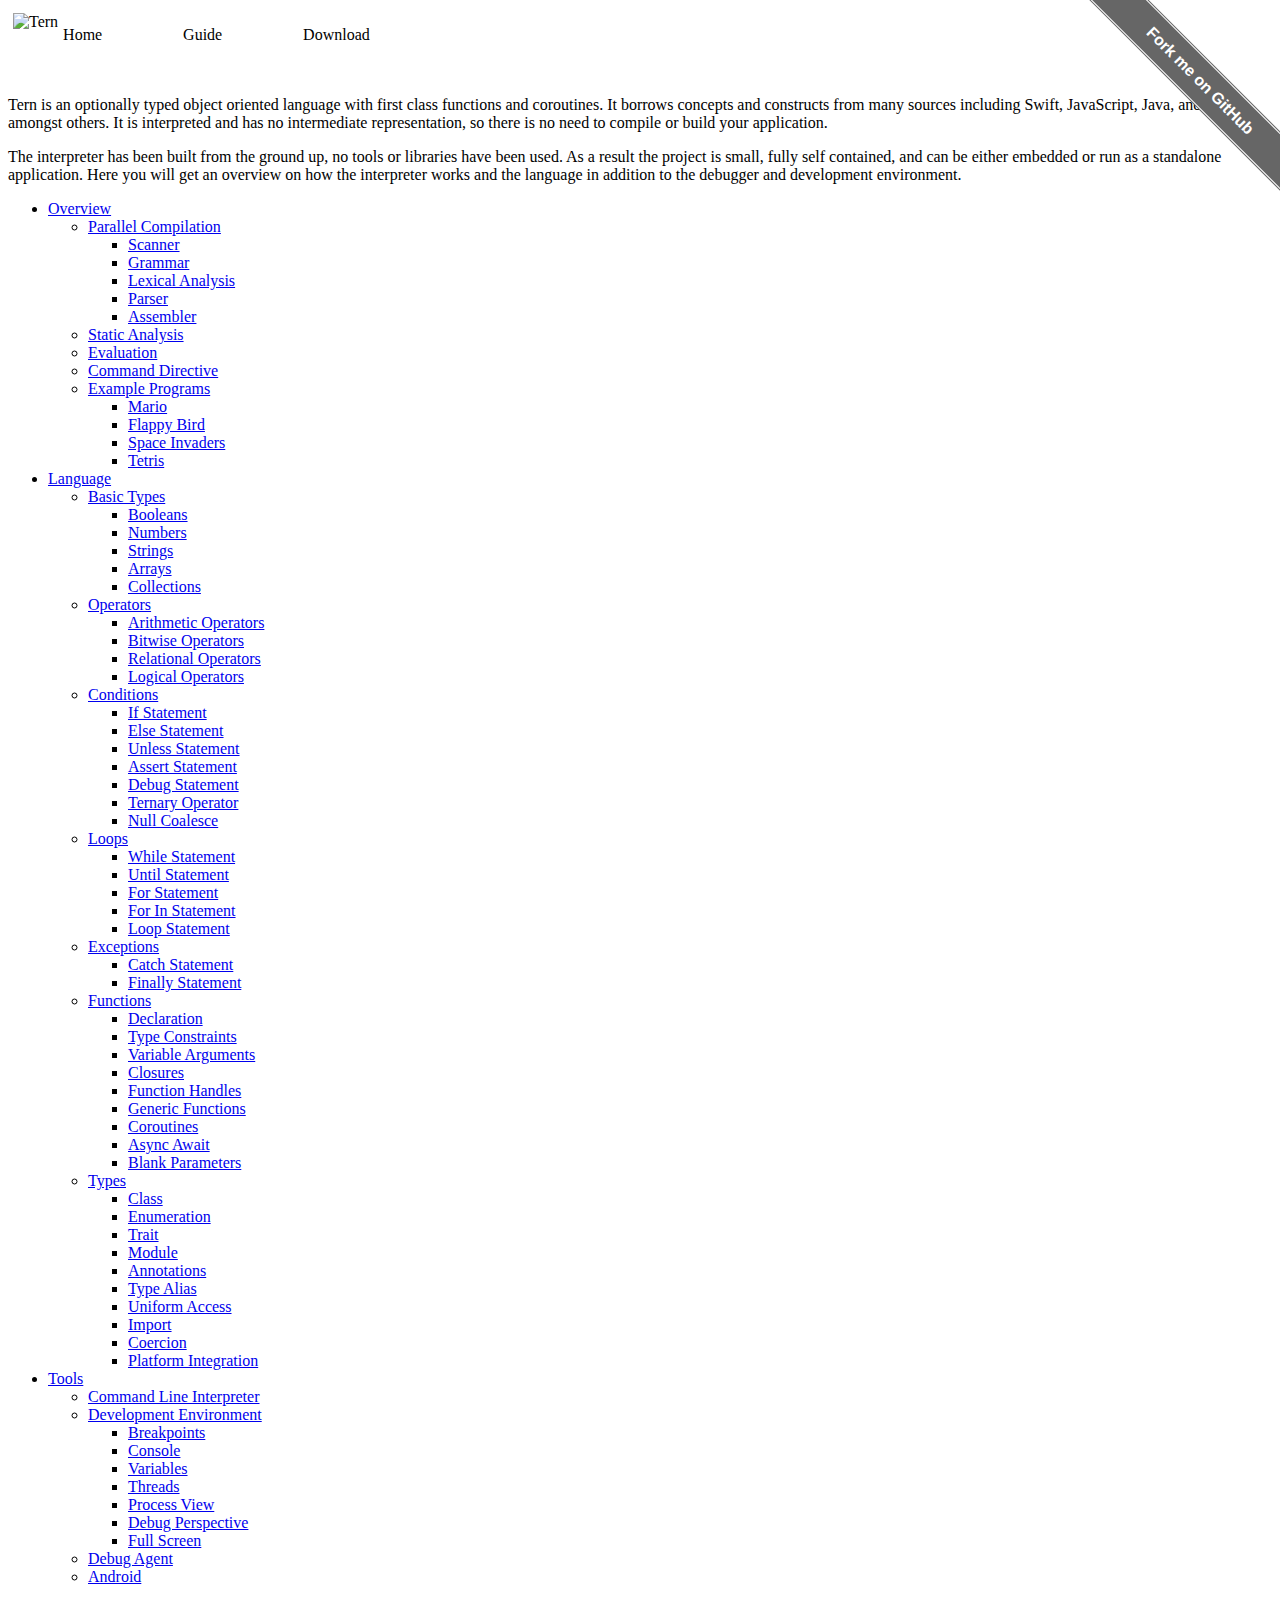
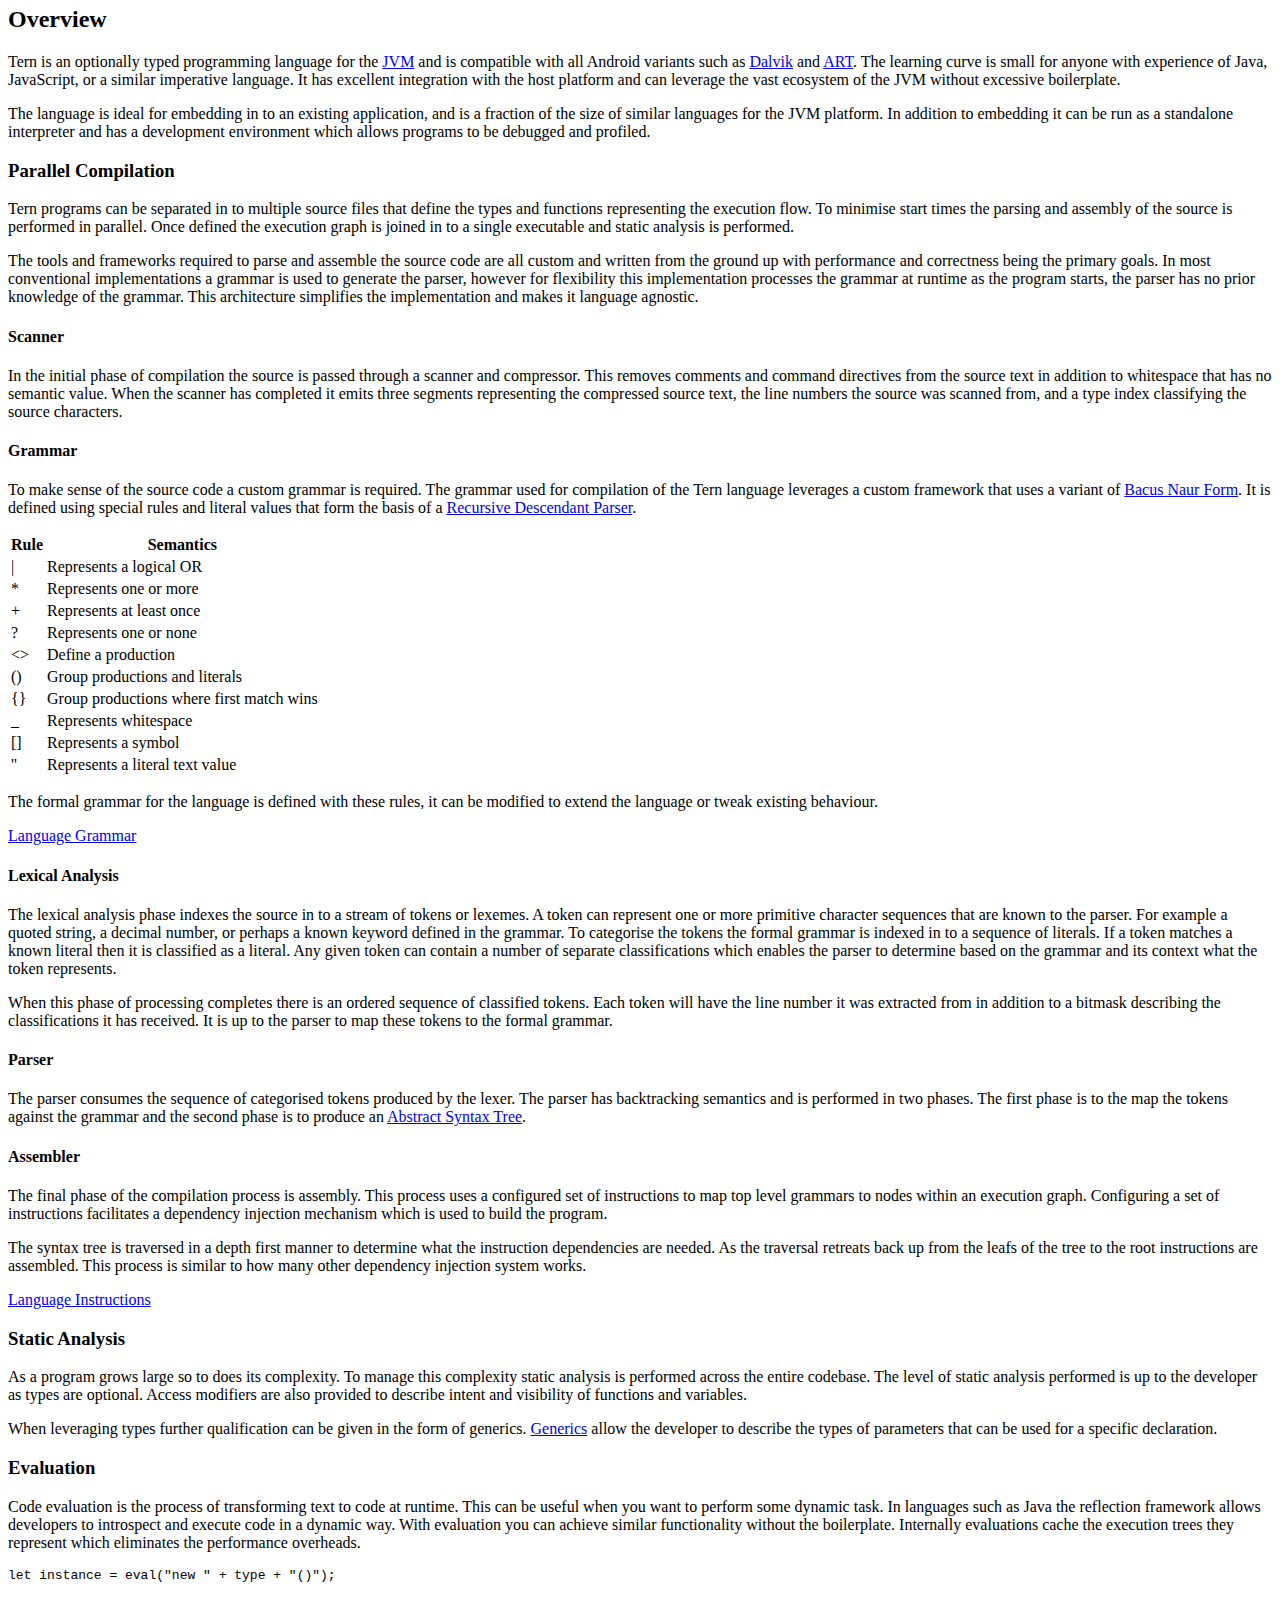
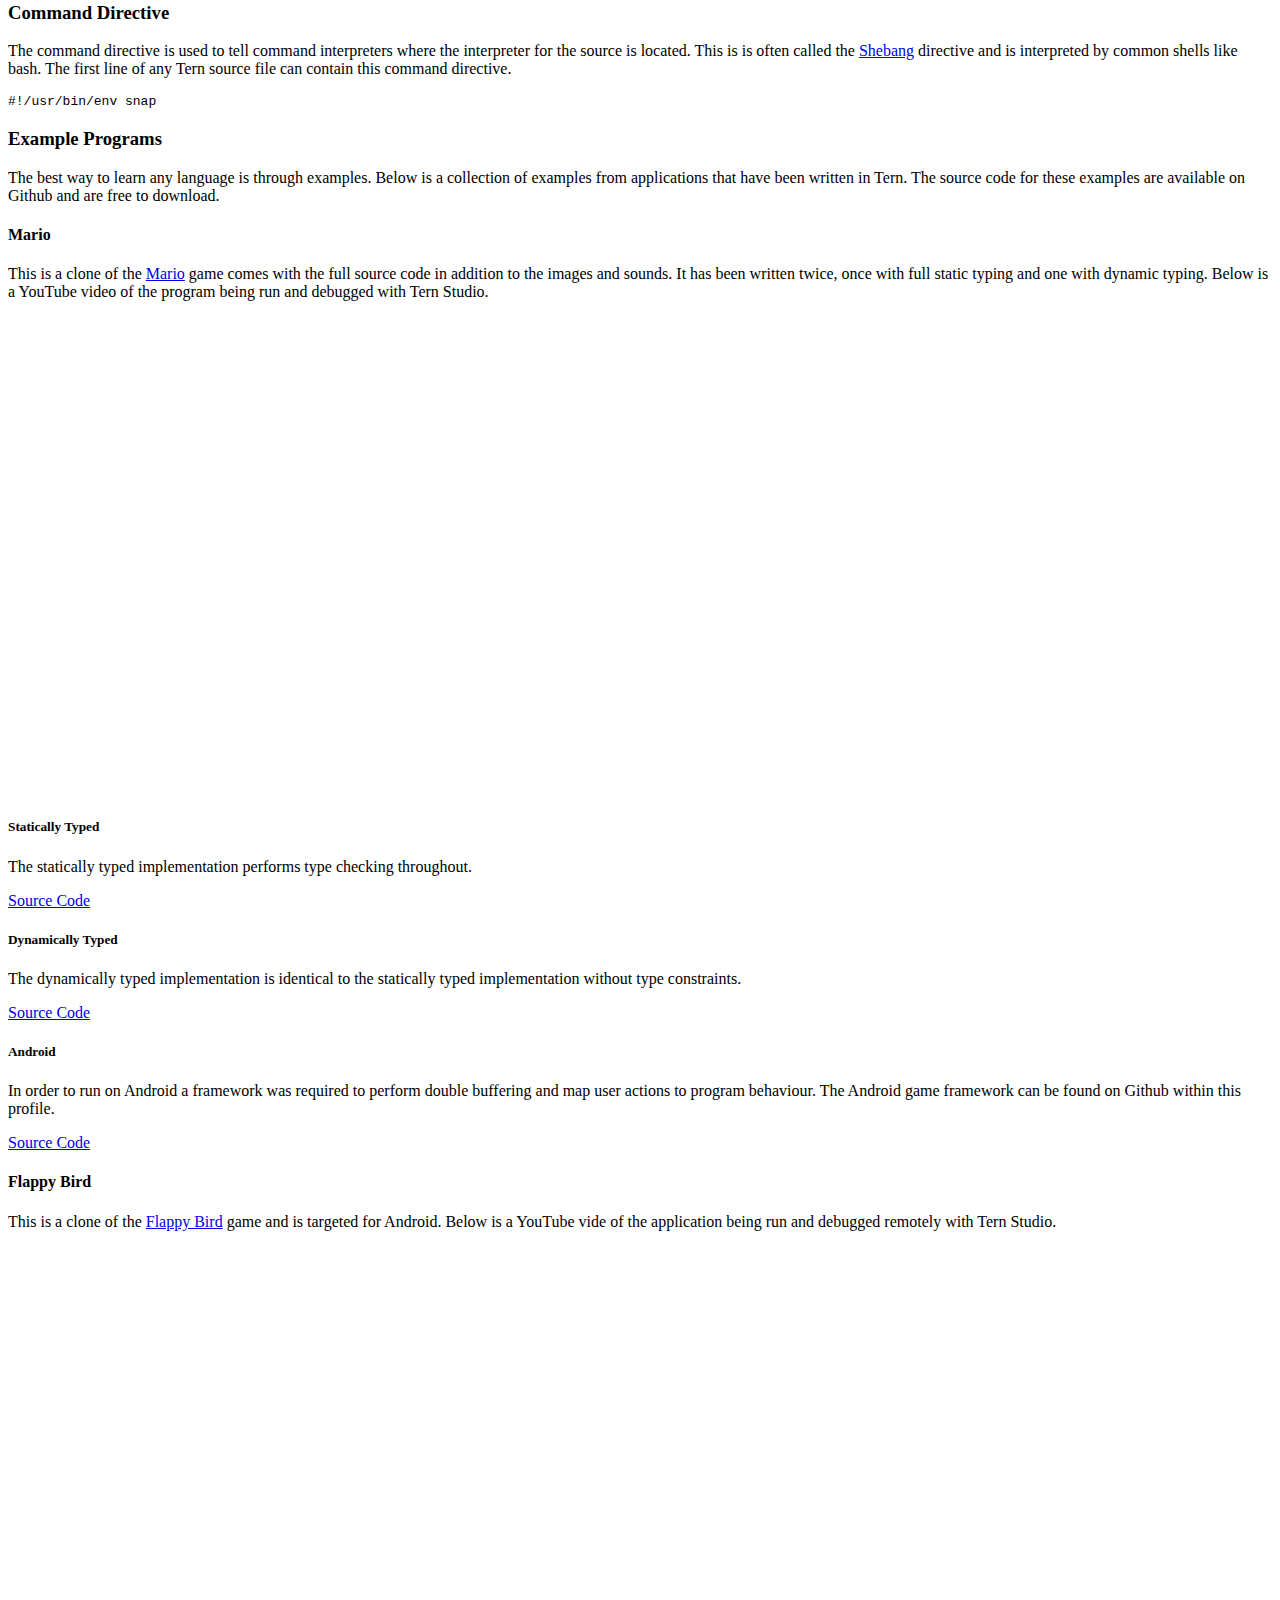
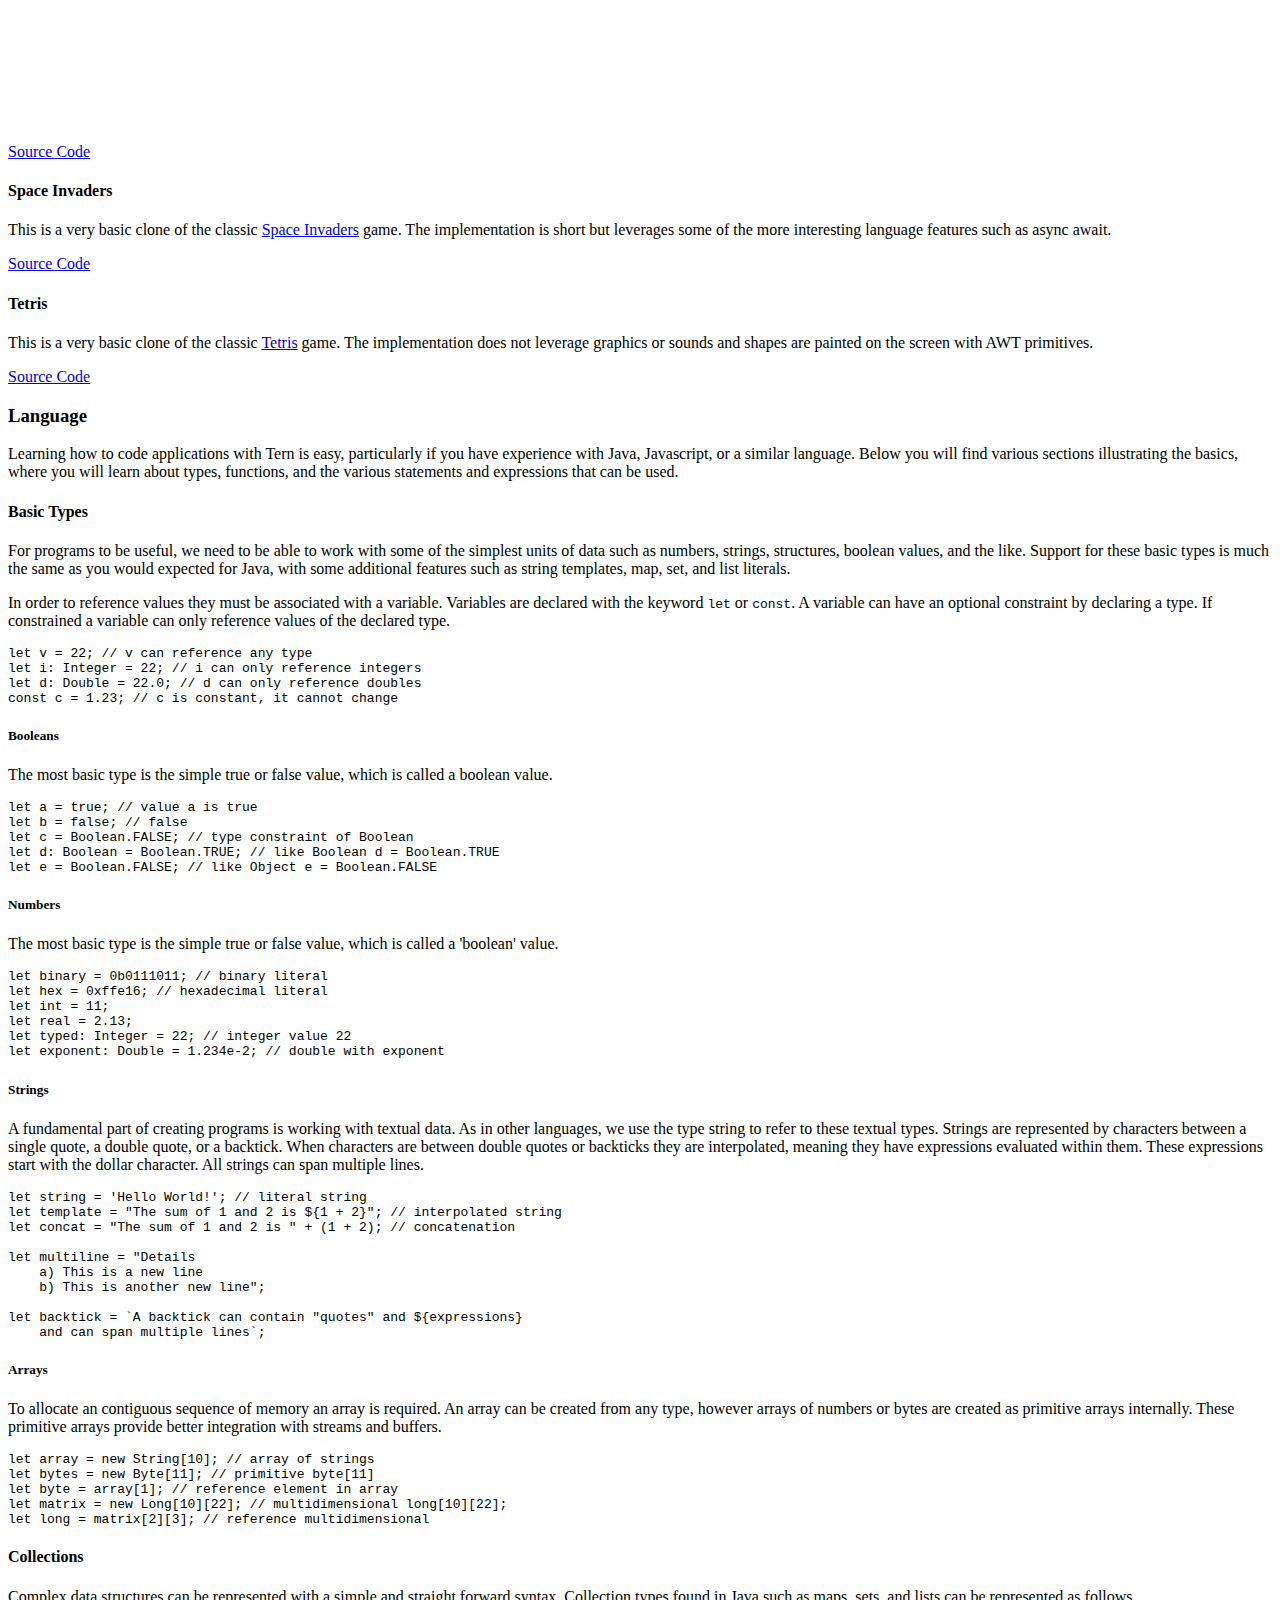
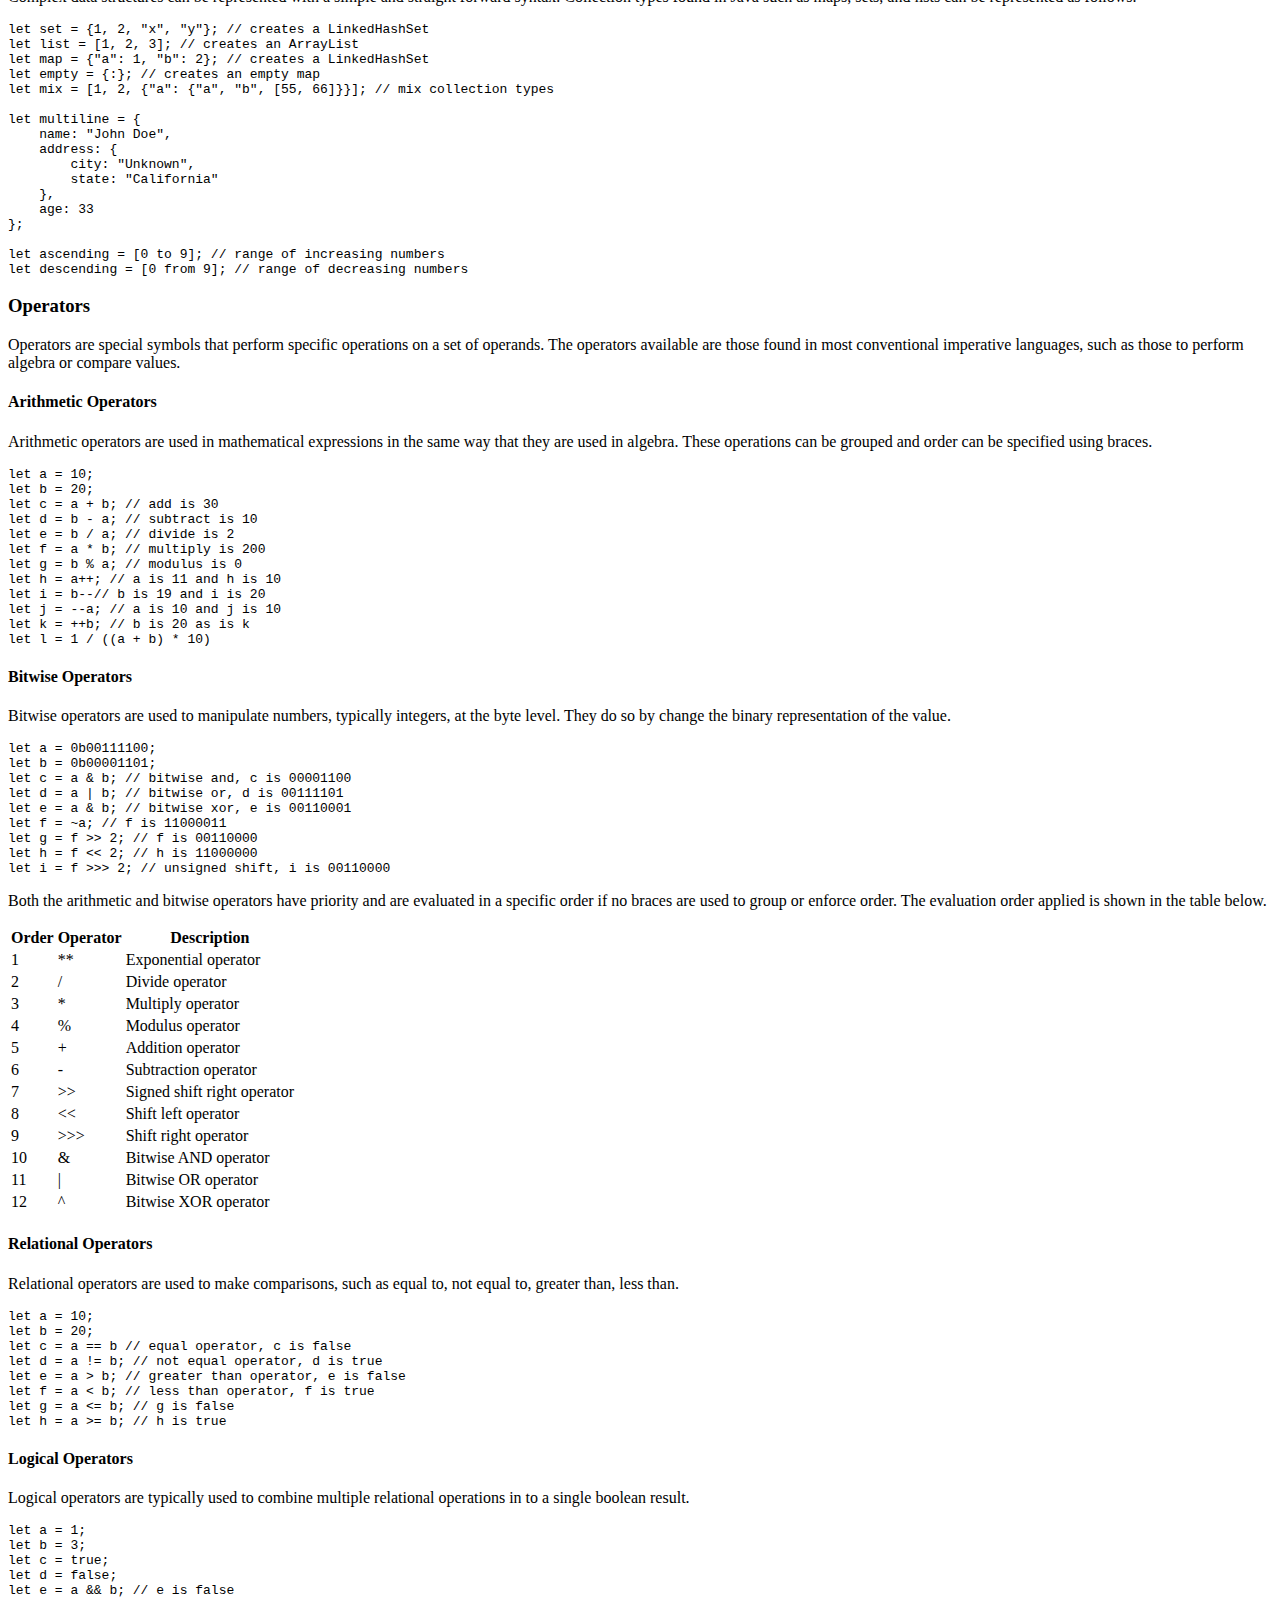
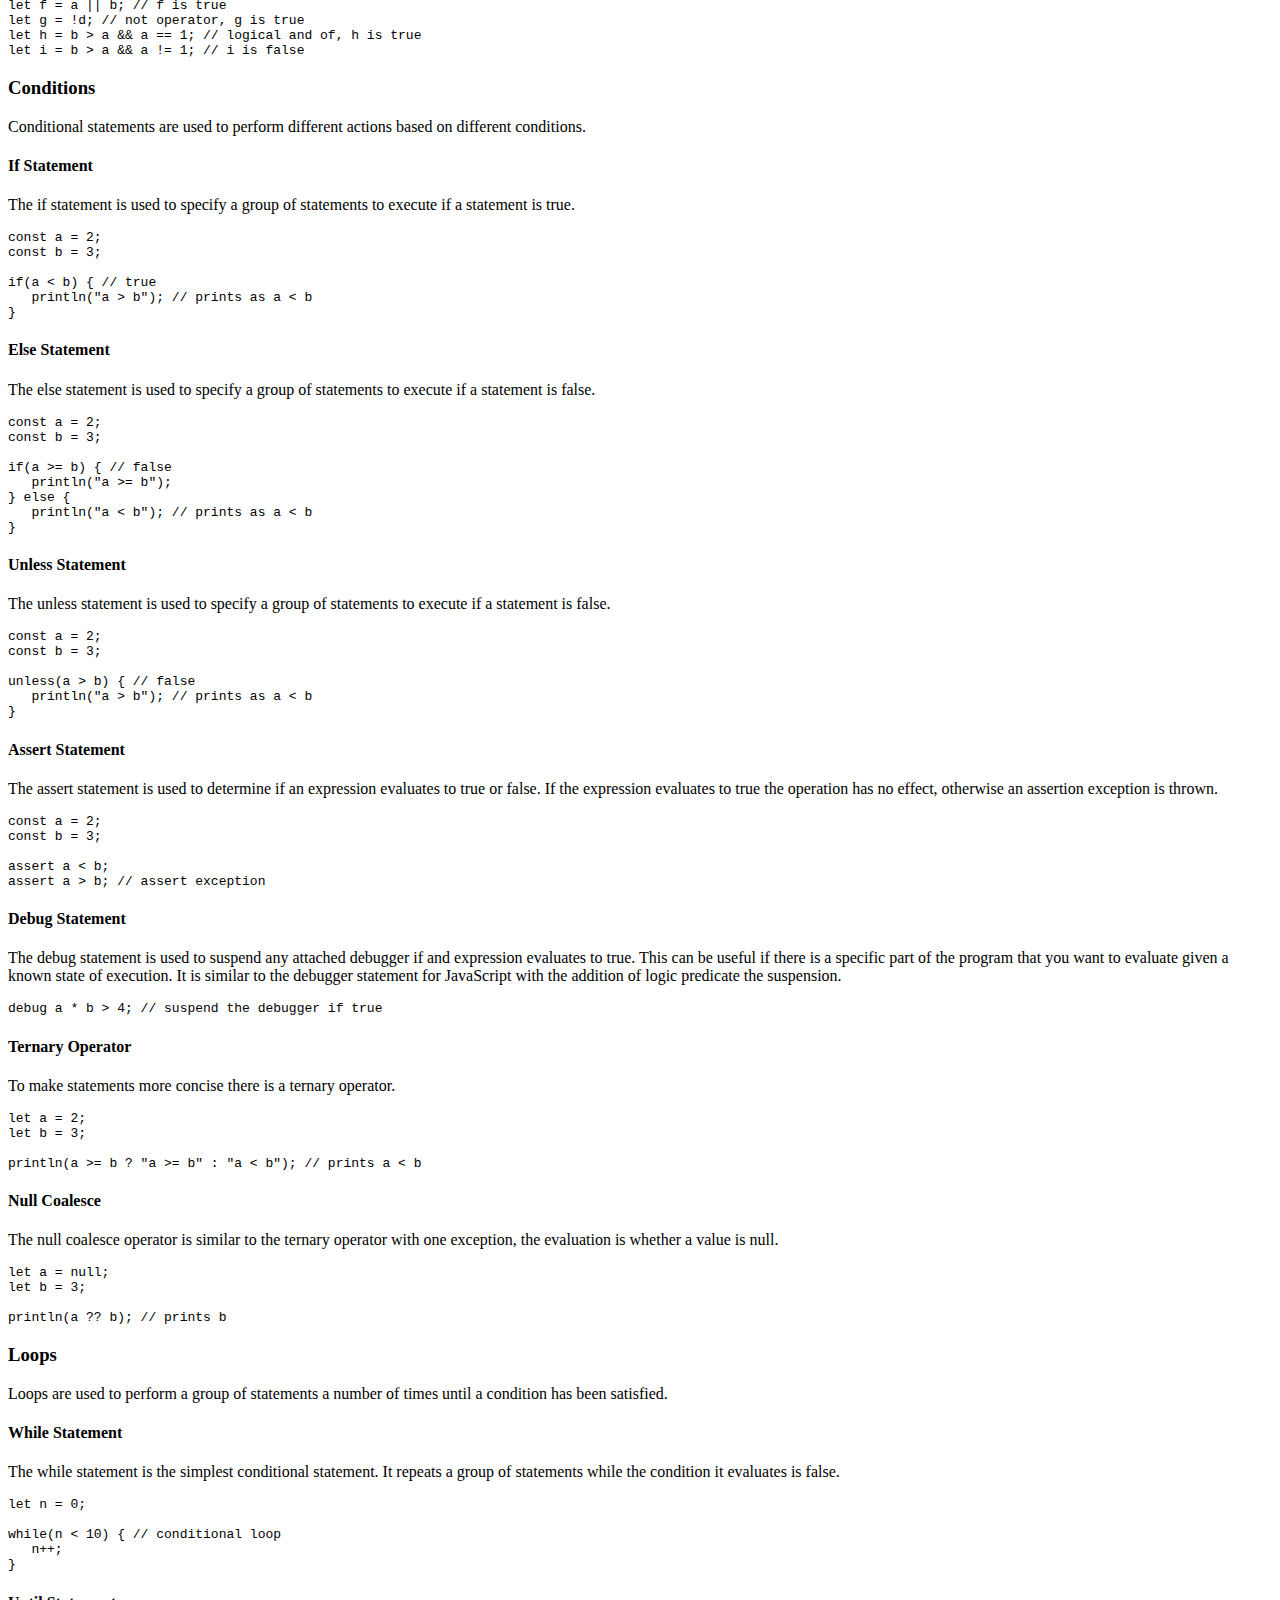
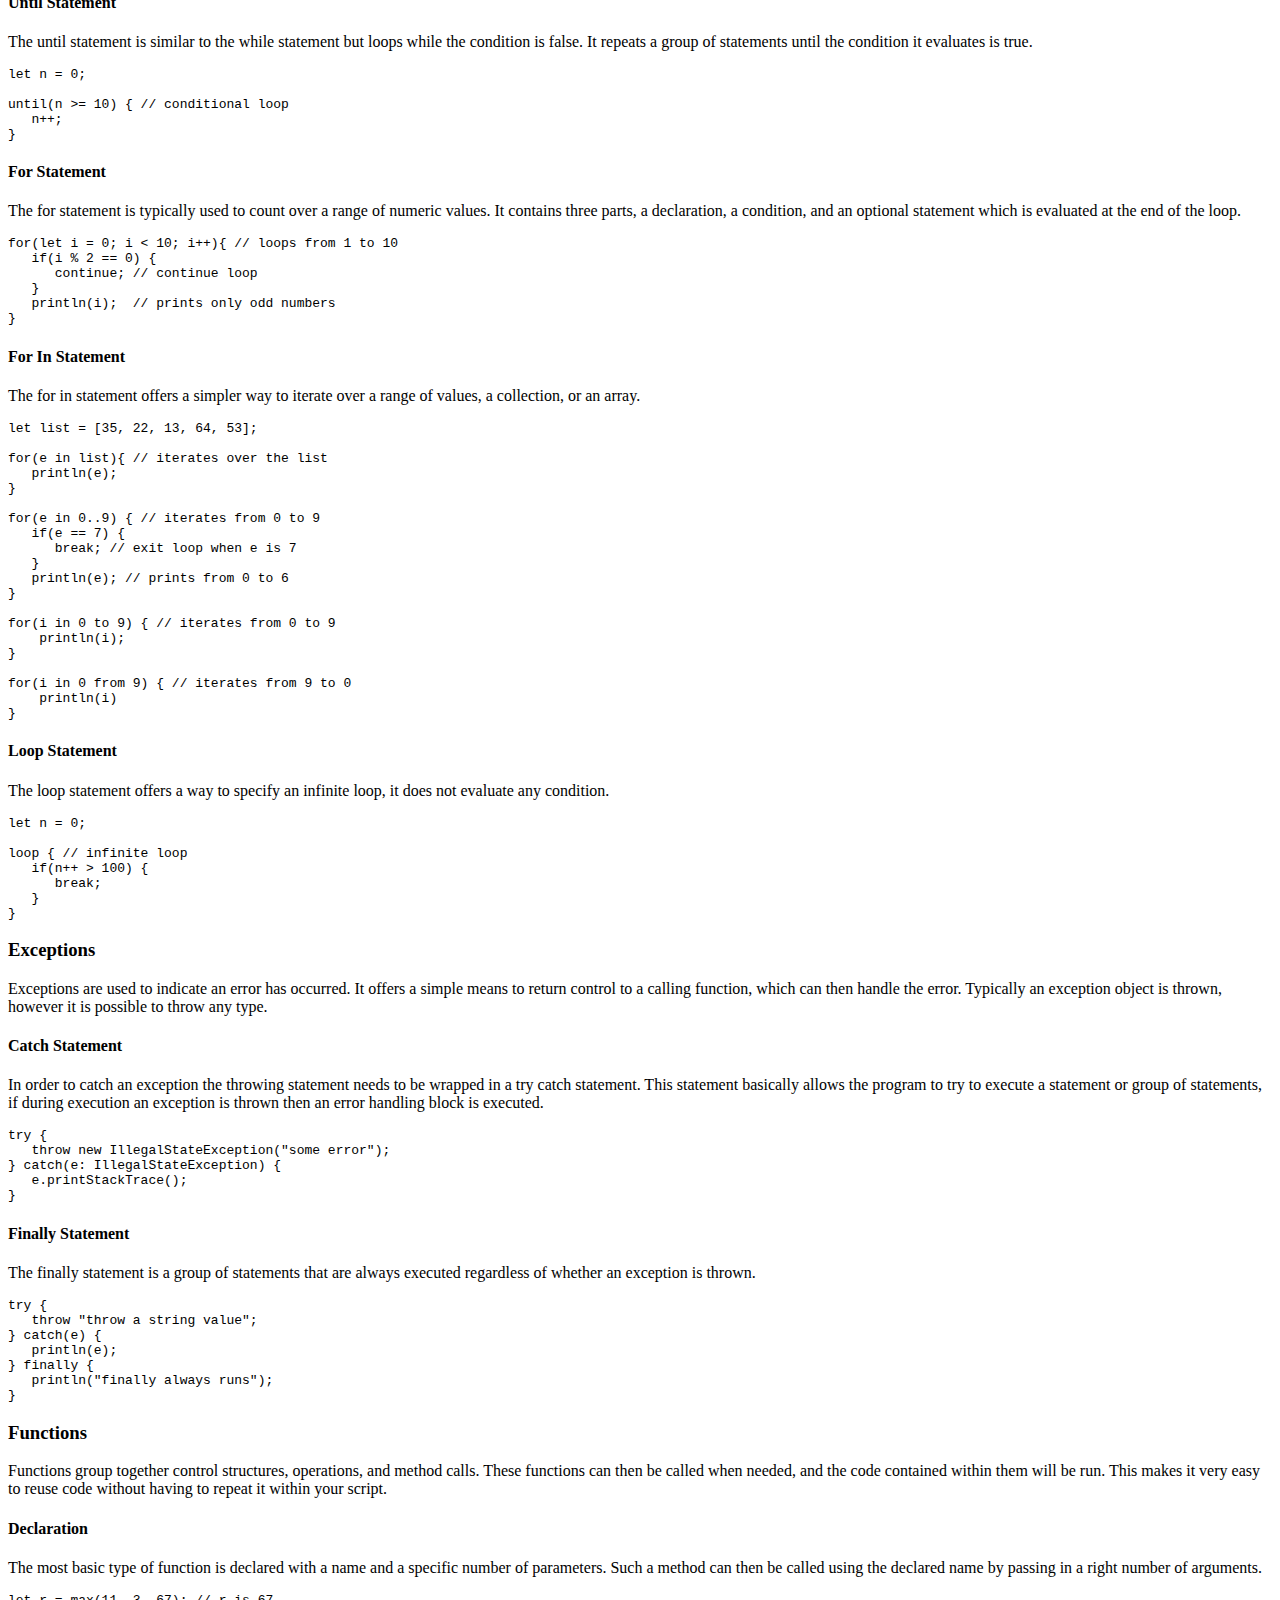
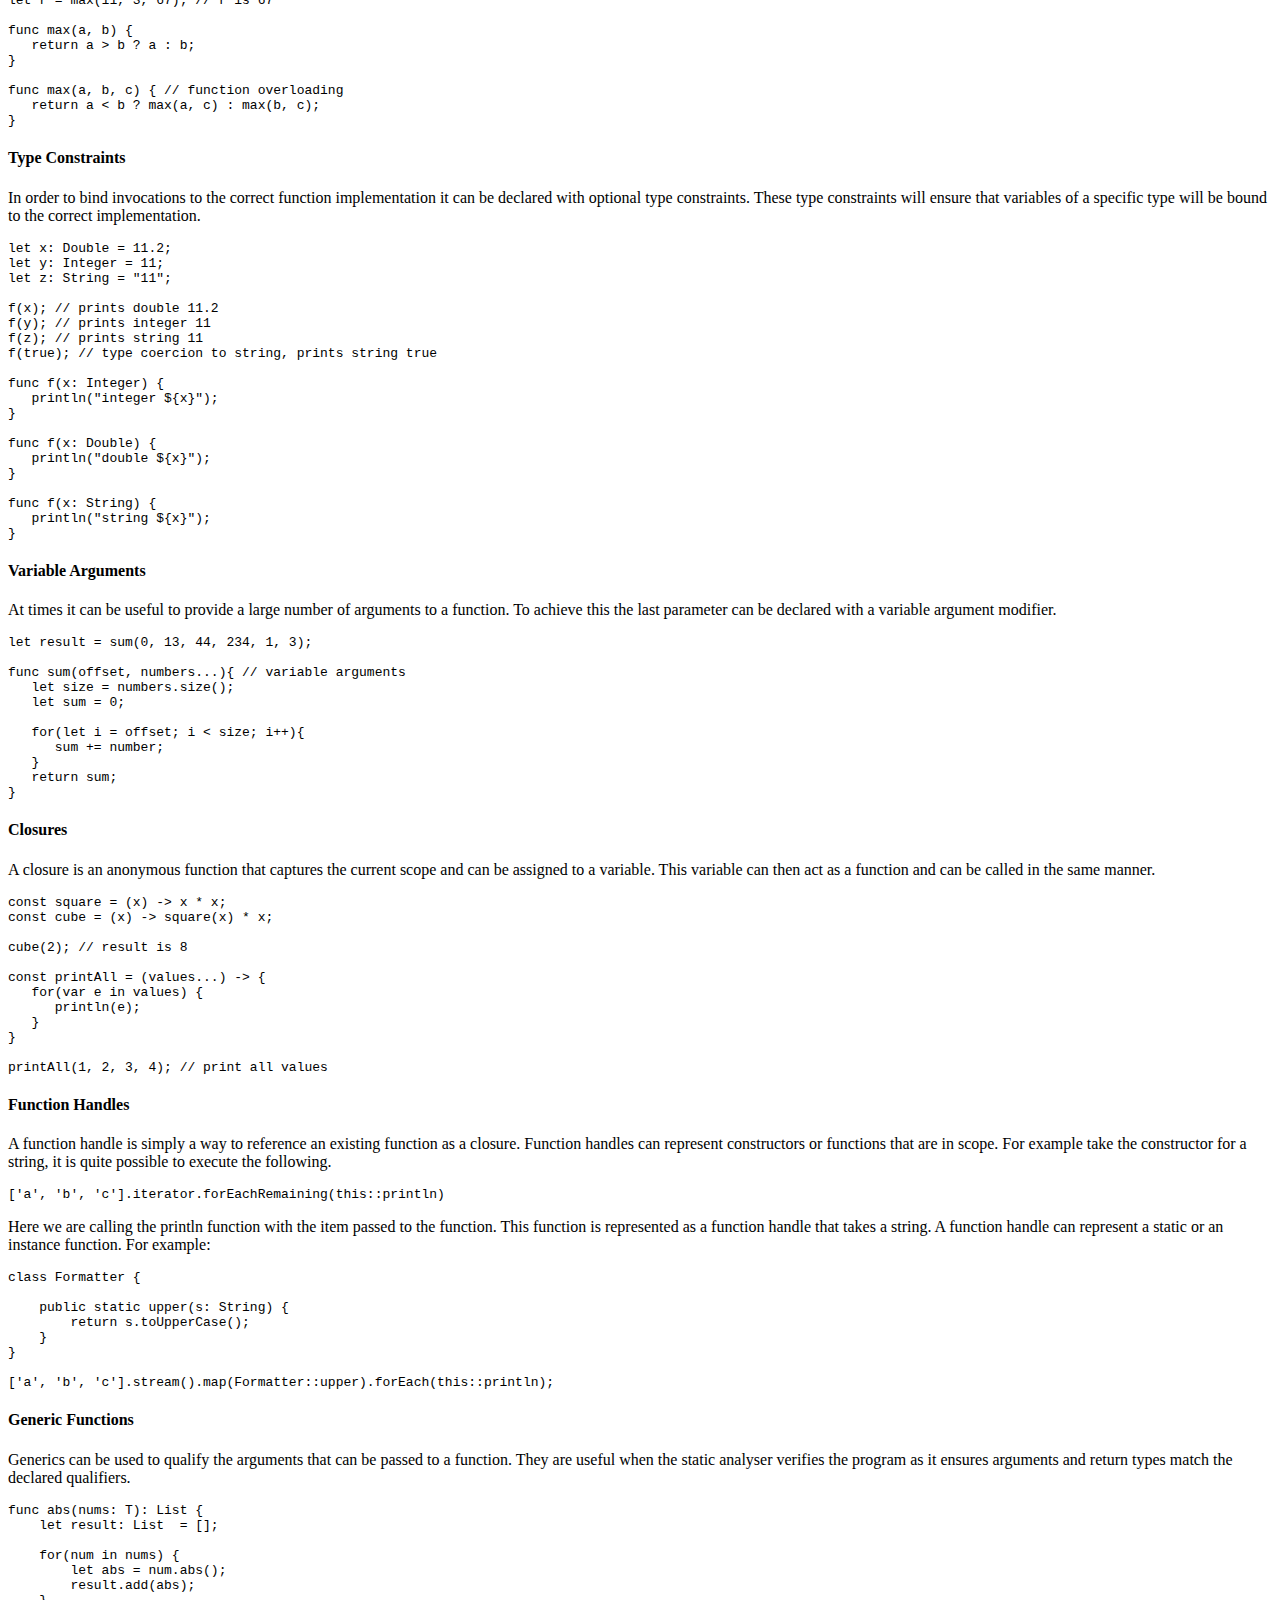
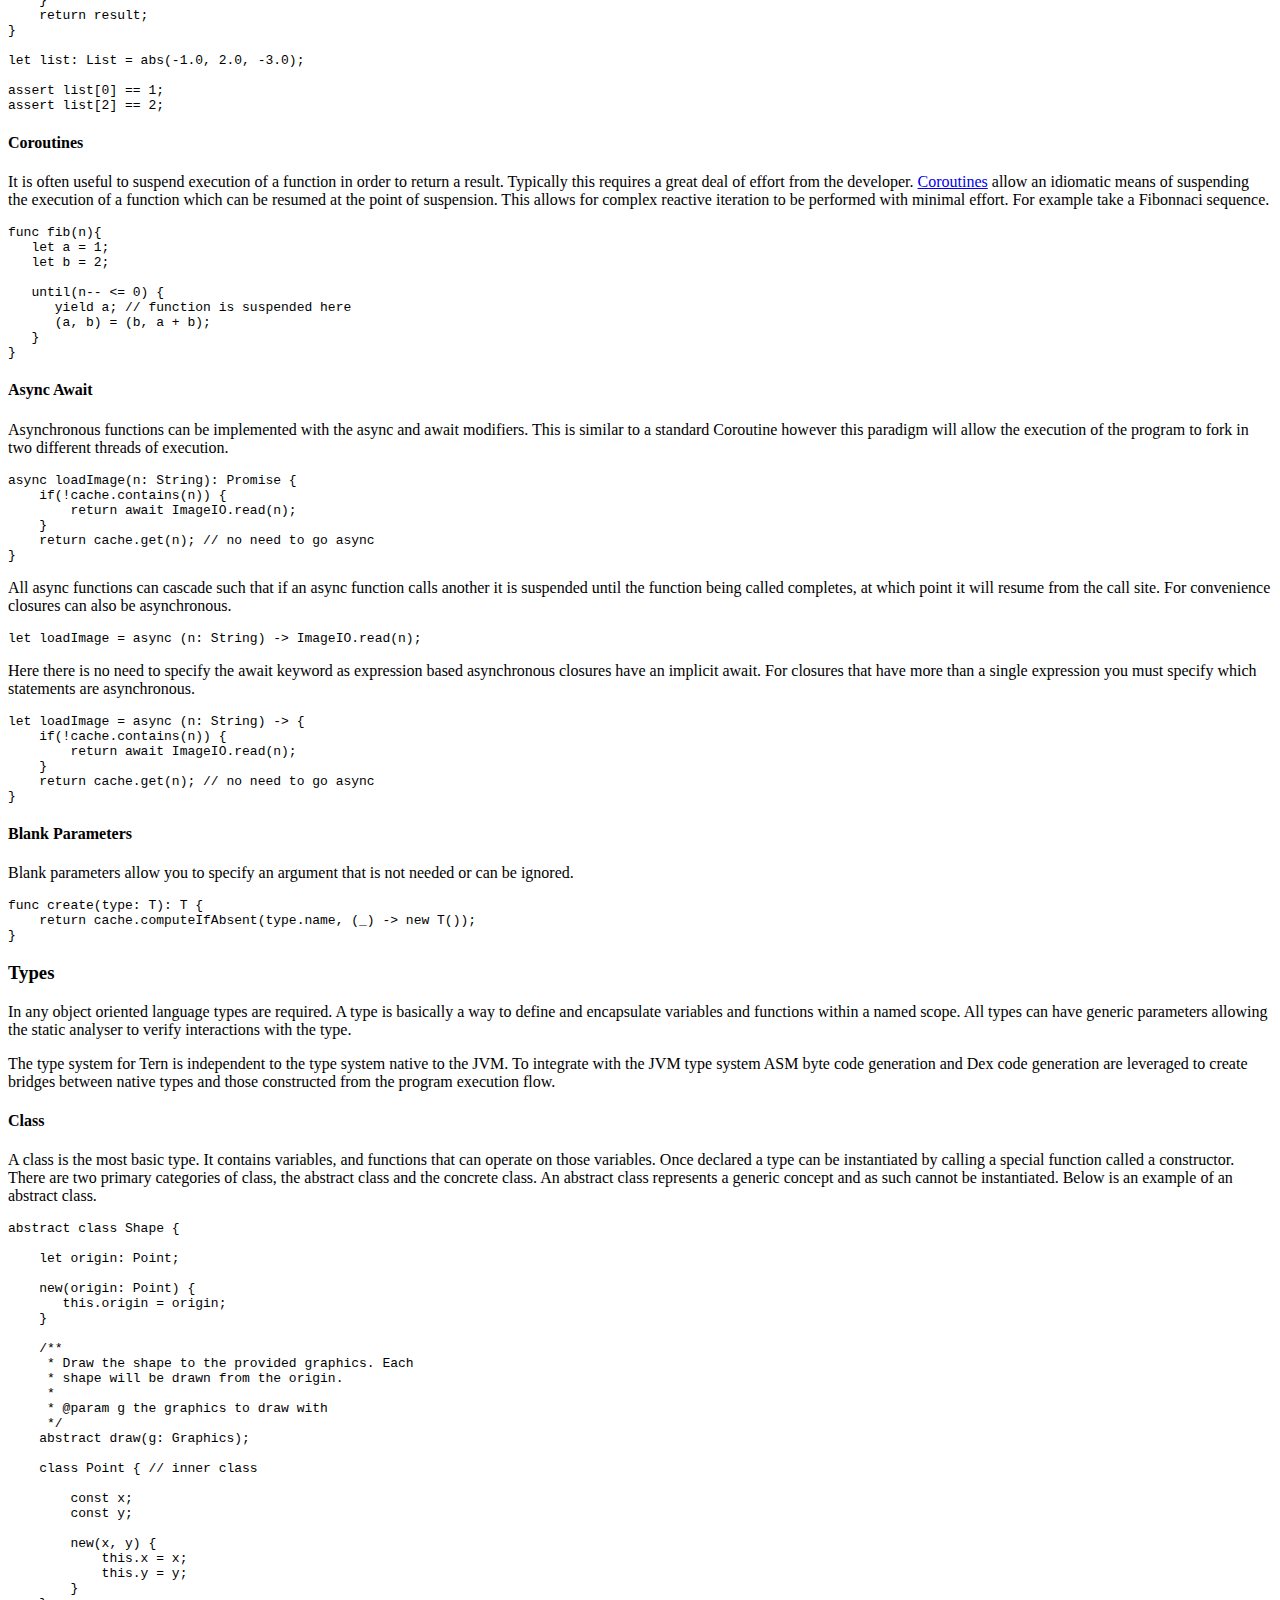
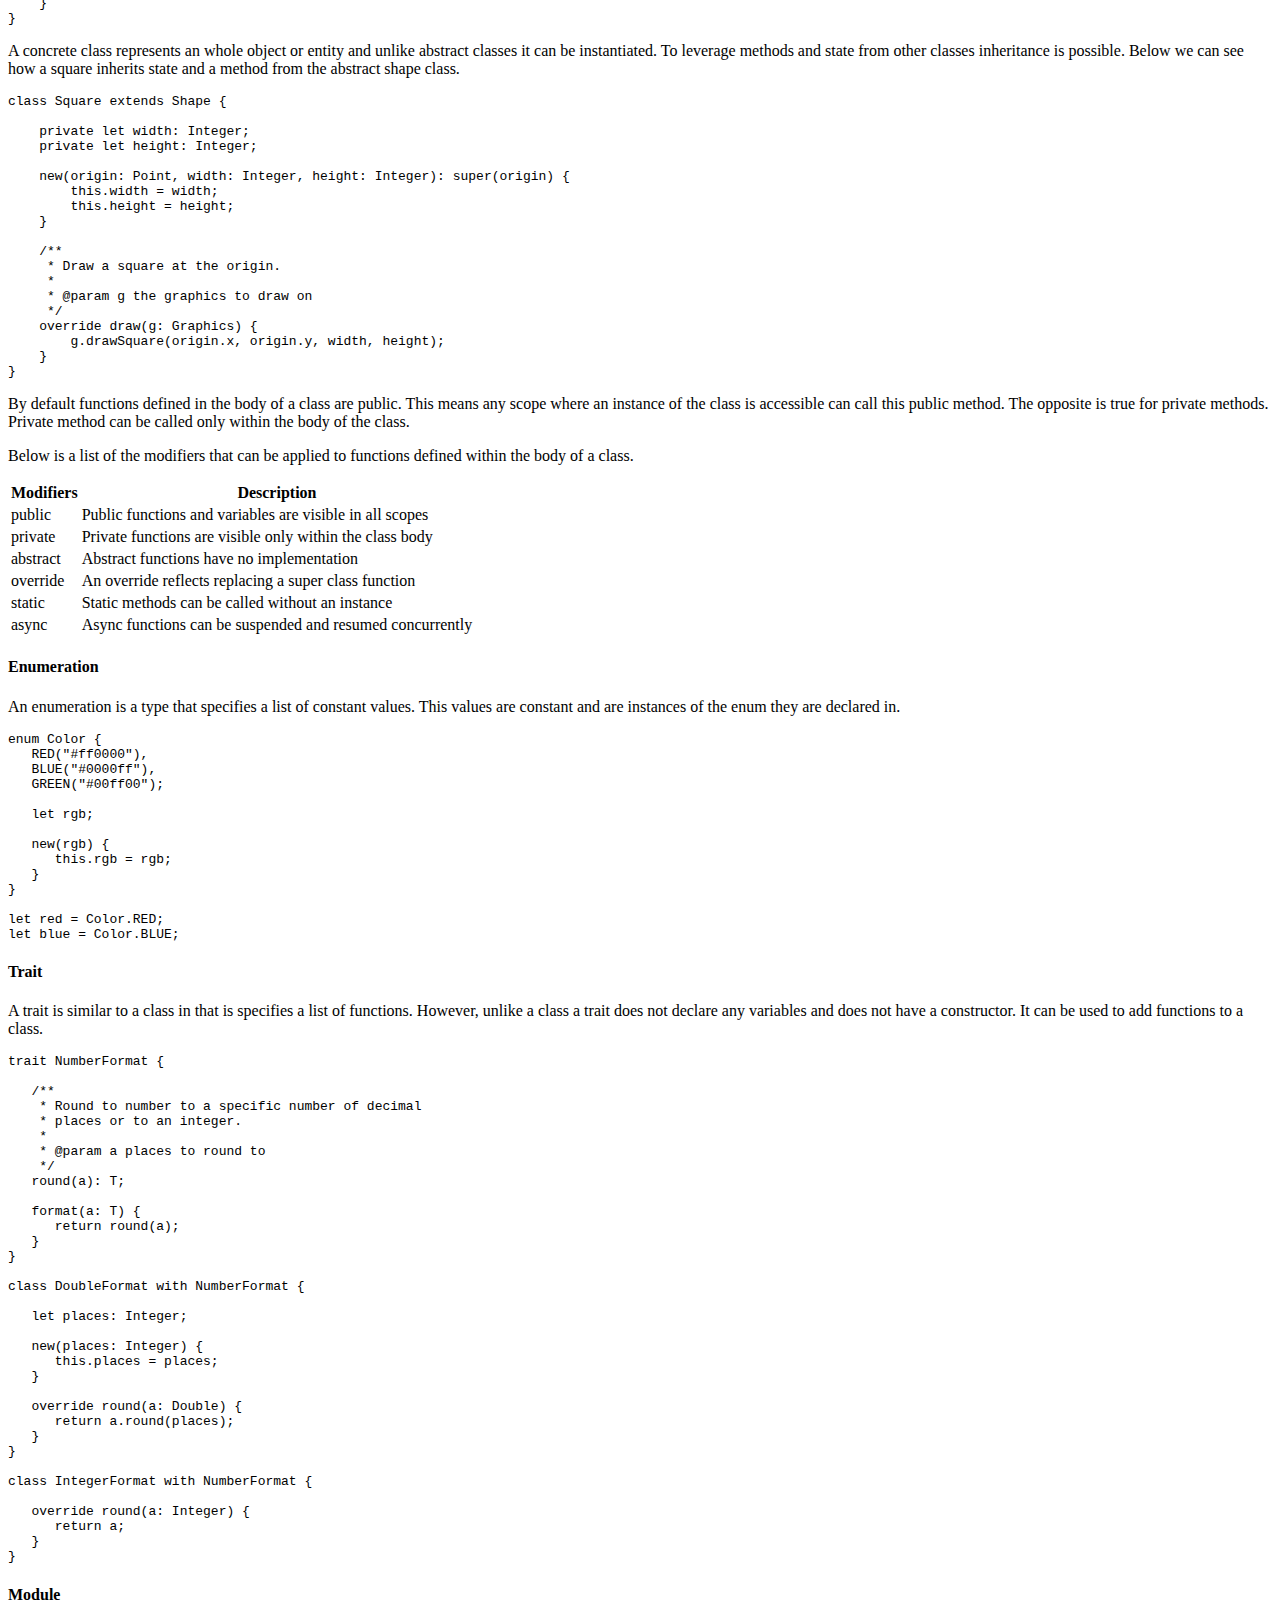
==== commit 50da7596: "Update README files" ====
--- a/tern-lang.org/index.html
+++ b/tern-lang.org/index.html
@@ -107,98 +107,98 @@
                   <li><a href='#tetris'>Tetris</a></li>
         </ul>
         </li>
-    <li><a href='#language'>Language</a>
-    <ul>
-          <li><a href='#basic-types'>Basic Types</a>
-          <ul>
-                    <li><a href='#booleans'>Booleans</a></li>
-                    <li><a href='#numbers'>Numbers</a></li>
-                    <li><a href='#strings'>Strings</a></li>
-                    <li><a href='#arrays'>Arrays</a></li>
-                    <li><a href='#collections'>Collections</a></li>
-          </ul>
-          </li>
-          <li><a href='#operators'>Operators</a>
-          <ul>
-                    <li><a href='#arithmetic-operators'>Arithmetic Operators</a></li>
-                    <li><a href='#bitwise-operators'>Bitwise Operators</a></li>
-                    <li><a href='#relational-operators'>Relational Operators</a></li>
-                    <li><a href='#logical-operators'>Logical Operators</a></li>
-          </ul>
-          </li>
-          <li><a href='#conditions'>Conditions</a>
-          <ul>
-                    <li><a href='#if-statement'>If Statement</a></li>
-                    <li><a href='#else-statement'>Else Statement</a></li>
-                    <li><a href='#unless-statement'>Unless Statement</a></li>
-                    <li><a href='#assert-statement'>Assert Statement</a></li>
-                    <li><a href='#debug-statement'>Debug Statement</a></li>
-                    <li><a href='#ternary-operator'>Ternary Operator</a></li>
-                    <li><a href='#null-coalesce'>Null Coalesce</a></li>
-          </ul>
-          </li>
-          <li><a href='#loops'>Loops</a>
-          <ul>
-                    <li><a href='#while-statement'>While Statement</a></li>
-                    <li><a href='#until-statement'>Until Statement</a></li>
-                    <li><a href='#for-statement'>For Statement</a></li>
-                    <li><a href='#for-in-statement'>For In Statement</a></li>
-                    <li><a href='#loop-statement'>Loop Statement</a></li>
-          </ul>
-          </li>
-          <li><a href='#exceptions'>Exceptions</a>
-          <ul>
-                    <li><a href='#catch-statement'>Catch Statement</a></li>
-                    <li><a href='#finally-statement'>Finally Statement</a></li>
-          </ul>
-          </li>
-          <li><a href='#functions'>Functions</a>
-          <ul>
-                    <li><a href='#declaration'>Declaration</a></li>
-                    <li><a href='#type-constraints'>Type Constraints</a></li>
-                    <li><a href='#variable-arguments'>Variable Arguments</a></li>
-                    <li><a href='#closures'>Closures</a></li>
-                    <li><a href='#function-handles'>Function Handles</a></li>
-                    <li><a href='#generic-functions'>Generic Functions</a></li>
-                    <li><a href='#coroutines'>Coroutines</a></li>
-                    <li><a href='#async-await'>Async Await</a></li>
-                    <li><a href='#blank-parameters'>Blank Parameters</a></li>
-          </ul>
-          </li>
-          <li><a href='#types'>Types</a>
-          <ul>
-                    <li><a href='#class'>Class</a></li>
-                    <li><a href='#enumeration'>Enumeration</a></li>
-                    <li><a href='#trait'>Trait</a></li>
-                    <li><a href='#module'>Module</a></li>
-                    <li><a href='#annotations'>Annotations</a></li>
-                    <li><a href='#type-alias'>Type Alias</a></li>
-                    <li><a href='#uniform-access'>Uniform Access</a></li>
-                    <li><a href='#import'>Import</a></li>
-                    <li><a href='#coercion'>Coercion</a></li>
-                    <li><a href='#platform-integration'>Platform Integration</a></li>
-          </ul>
-          </li>
-      <li><a href='#tools'>Tools</a>
-      <ul>
-            <li><a href='#command-line-interpreter'>Command Line Interpreter</a></li>
-            <li><a href='#development-environment'>Development Environment</a>
-            <ul>
-                      <li><a href='#breakpoints'>Breakpoints</a></li>
-                      <li><a href='#console'>Console</a></li>
-                      <li><a href='#variables'>Variables</a></li>
-                      <li><a href='#threads'>Threads</a></li>
-                      <li><a href='#process-view'>Process View</a></li>
-                      <li><a href='#debug-perspective'>Debug Perspective</a></li>
-                      <li><a href='#full-screen'>Full Screen</a></li>
-            </ul>
-            </li>
-            <li><a href='#debug-agent'>Debug Agent</a></li>
-            <li><a href='#android'>Android</a></li>
-      </ul>
-      </li>
-    </ul>
-    </li>
+  </ul>
+  </li>
+  <li><a href='#language'>Language</a>
+  <ul>
+        <li><a href='#basic-types'>Basic Types</a>
+        <ul>
+                  <li><a href='#booleans'>Booleans</a></li>
+                  <li><a href='#numbers'>Numbers</a></li>
+                  <li><a href='#strings'>Strings</a></li>
+                  <li><a href='#arrays'>Arrays</a></li>
+                  <li><a href='#collections'>Collections</a></li>
+        </ul>
+        </li>
+        <li><a href='#operators'>Operators</a>
+        <ul>
+                  <li><a href='#arithmetic-operators'>Arithmetic Operators</a></li>
+                  <li><a href='#bitwise-operators'>Bitwise Operators</a></li>
+                  <li><a href='#relational-operators'>Relational Operators</a></li>
+                  <li><a href='#logical-operators'>Logical Operators</a></li>
+        </ul>
+        </li>
+        <li><a href='#conditions'>Conditions</a>
+        <ul>
+                  <li><a href='#if-statement'>If Statement</a></li>
+                  <li><a href='#else-statement'>Else Statement</a></li>
+                  <li><a href='#unless-statement'>Unless Statement</a></li>
+                  <li><a href='#assert-statement'>Assert Statement</a></li>
+                  <li><a href='#debug-statement'>Debug Statement</a></li>
+                  <li><a href='#ternary-operator'>Ternary Operator</a></li>
+                  <li><a href='#null-coalesce'>Null Coalesce</a></li>
+        </ul>
+        </li>
+        <li><a href='#loops'>Loops</a>
+        <ul>
+                  <li><a href='#while-statement'>While Statement</a></li>
+                  <li><a href='#until-statement'>Until Statement</a></li>
+                  <li><a href='#for-statement'>For Statement</a></li>
+                  <li><a href='#for-in-statement'>For In Statement</a></li>
+                  <li><a href='#loop-statement'>Loop Statement</a></li>
+        </ul>
+        </li>
+        <li><a href='#exceptions'>Exceptions</a>
+        <ul>
+                  <li><a href='#catch-statement'>Catch Statement</a></li>
+                  <li><a href='#finally-statement'>Finally Statement</a></li>
+        </ul>
+        </li>
+        <li><a href='#functions'>Functions</a>
+        <ul>
+                  <li><a href='#declaration'>Declaration</a></li>
+                  <li><a href='#type-constraints'>Type Constraints</a></li>
+                  <li><a href='#variable-arguments'>Variable Arguments</a></li>
+                  <li><a href='#closures'>Closures</a></li>
+                  <li><a href='#function-handles'>Function Handles</a></li>
+                  <li><a href='#generic-functions'>Generic Functions</a></li>
+                  <li><a href='#coroutines'>Coroutines</a></li>
+                  <li><a href='#async-await'>Async Await</a></li>
+                  <li><a href='#blank-parameters'>Blank Parameters</a></li>
+        </ul>
+        </li>
+        <li><a href='#types'>Types</a>
+        <ul>
+                  <li><a href='#class'>Class</a></li>
+                  <li><a href='#enumeration'>Enumeration</a></li>
+                  <li><a href='#trait'>Trait</a></li>
+                  <li><a href='#module'>Module</a></li>
+                  <li><a href='#annotations'>Annotations</a></li>
+                  <li><a href='#type-alias'>Type Alias</a></li>
+                  <li><a href='#uniform-access'>Uniform Access</a></li>
+                  <li><a href='#import'>Import</a></li>
+                  <li><a href='#coercion'>Coercion</a></li>
+                  <li><a href='#platform-integration'>Platform Integration</a></li>
+        </ul>
+        </li>
+  </ul>
+  </li>
+  <li><a href='#tools'>Tools</a>
+  <ul>
+        <li><a href='#command-line-interpreter'>Command Line Interpreter</a></li>
+        <li><a href='#development-environment'>Development Environment</a>
+        <ul>
+                  <li><a href='#breakpoints'>Breakpoints</a></li>
+                  <li><a href='#console'>Console</a></li>
+                  <li><a href='#variables'>Variables</a></li>
+                  <li><a href='#threads'>Threads</a></li>
+                  <li><a href='#process-view'>Process View</a></li>
+                  <li><a href='#debug-perspective'>Debug Perspective</a></li>
+                  <li><a href='#full-screen'>Full Screen</a></li>
+        </ul>
+        </li>
+        <li><a href='#debug-agent'>Debug Agent</a></li>
+        <li><a href='#android'>Android</a></li>
   </ul>
   </li>
 </ul>
@@ -298,7 +298,7 @@
 <h4><a id='mario'></a>Mario</h4>
 <p>This is a clone of the <a href='https://en.wikipedia.org/wiki/Mario_Bros.'>Mario</a> game comes with the full source code in addition to the images and sounds. It has been written twice, once with full static typing and one with dynamic typing. Below is a YouTube video of the  program being run and debugged with Tern Studio. </p>
 <p></p>
-<p><iframe width='850' height='480' src='https://www.youtube.com/embed/yK4ZyIS3w9o?VQ=HD1080'  frameborder='0' allow='accelerometer; autoplay; encrypted-media; gyroscope; picture-in-picture' allowfullscreen></iframe></p><p></p>
+<p><iframe width='850' height='480' src='https://www.youtube.com/embed/yK4ZyIS3w9o?VQ=HD1080&amp;rel=0'  frameborder='0' allow='accelerometer; autoplay; encrypted-media; gyroscope; picture-in-picture' allowfullscreen></iframe></p><p></p>
 <h5><a id='statically-typed'></a>Statically Typed</h5>
 <p>The statically typed implementation performs type checking throughout. </p>
 <p></p>
@@ -314,7 +314,7 @@
 <h4><a id='flappy-bird'></a>Flappy Bird</h4>
 <p>This is a clone of the <a href='https://en.wikipedia.org/wiki/Flappy_Bird'>Flappy Bird</a> game and is targeted for Android. Below is a YouTube vide of the application being run and debugged remotely with Tern Studio. </p>
 <p></p>
-<p><iframe width='850' height='480' src='https://www.youtube.com/embed/oJoTgxaNs8I?VQ=HD1080'  frameborder='0' allow='accelerometer; autoplay; encrypted-media; gyroscope; picture-in-picture' allowfullscreen></iframe></p><p></p>
+<p><iframe width='850' height='480' src='https://www.youtube.com/embed/oJoTgxaNs8I?VQ=HD1080&amp;rel=0'  frameborder='0' allow='accelerometer; autoplay; encrypted-media; gyroscope; picture-in-picture' allowfullscreen></iframe></p><p></p>
 <a href='https://github.com/tern-lang/tern-studio/tree/master/tern-studio/work/android/flappybird/src/flappybird'>Source Code</a><p></p>
 <h4><a id='space-invaders'></a>Space Invaders</h4>
 <p>This is a very basic clone of the classic <a href='https://en.wikipedia.org/wiki/Space_Invaders'>Space Invaders</a> game. The implementation is short but leverages some of the more interesting language features such as async await. </p>
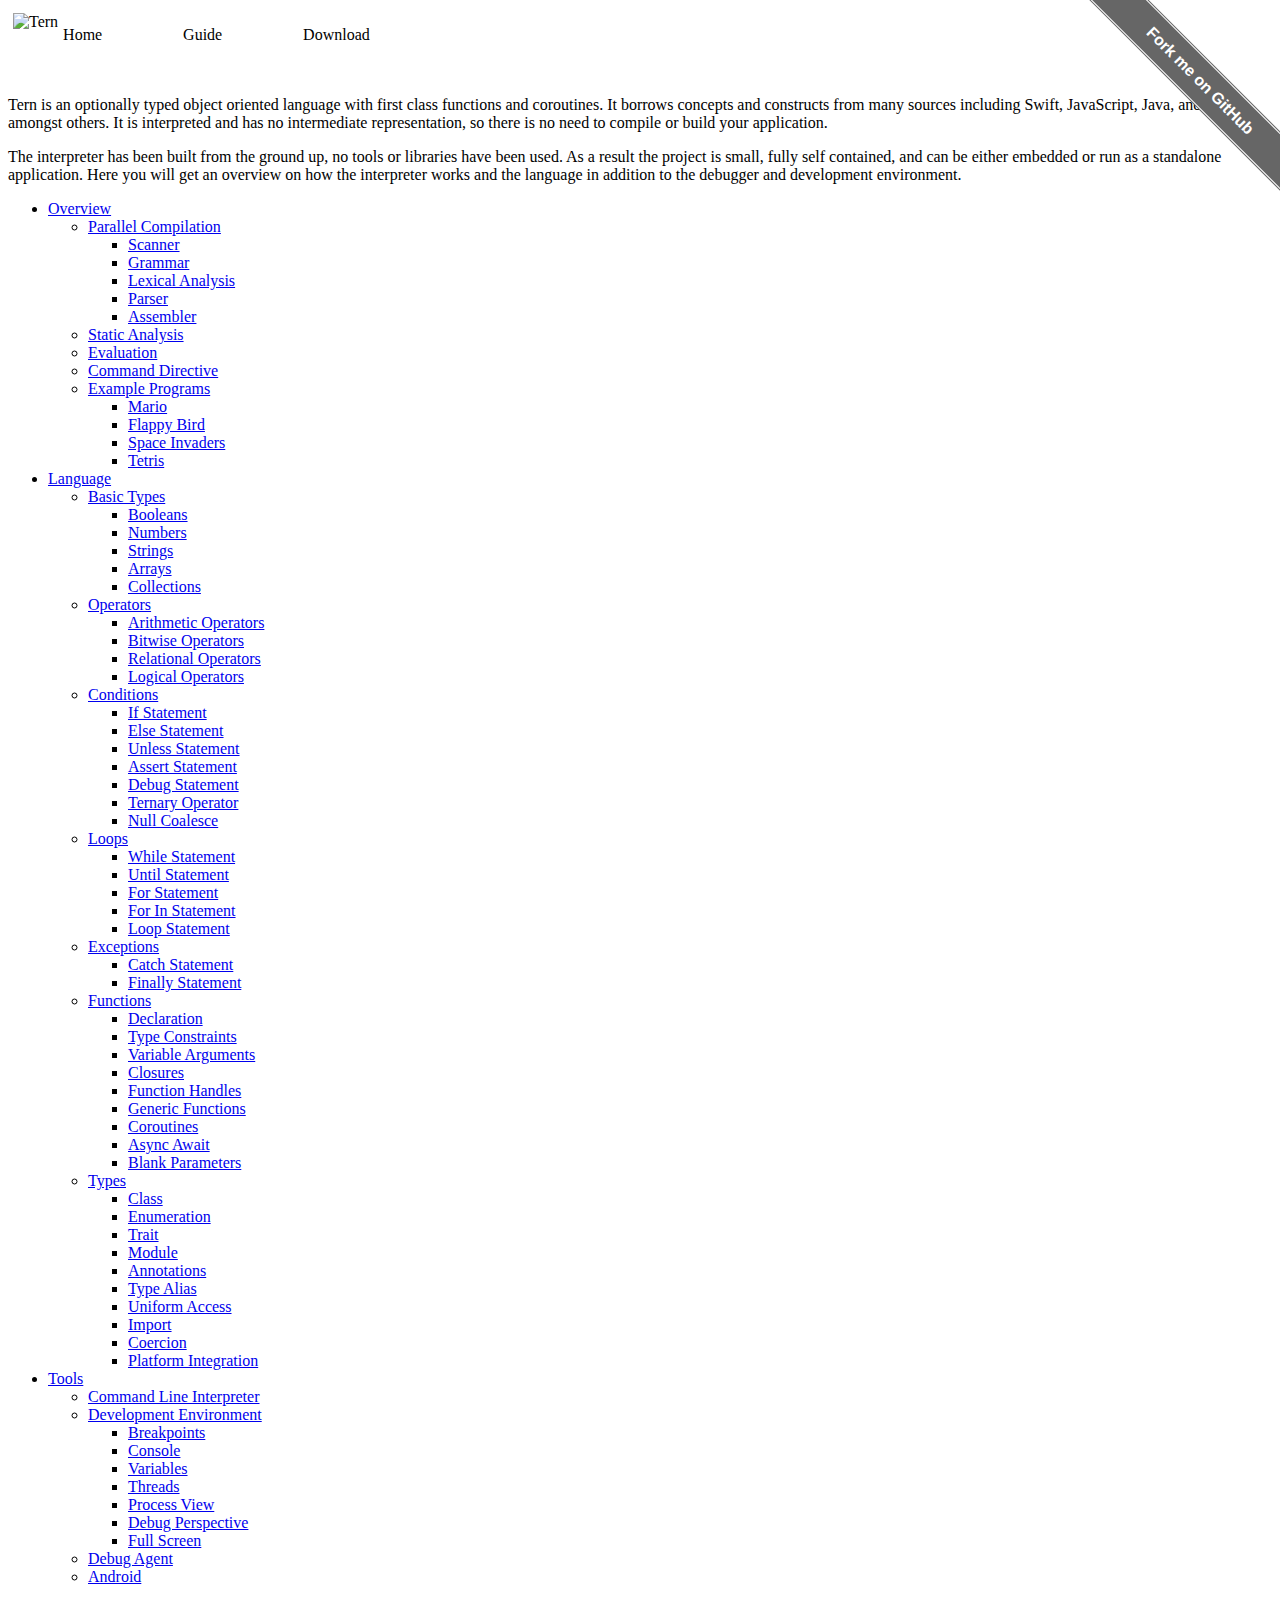
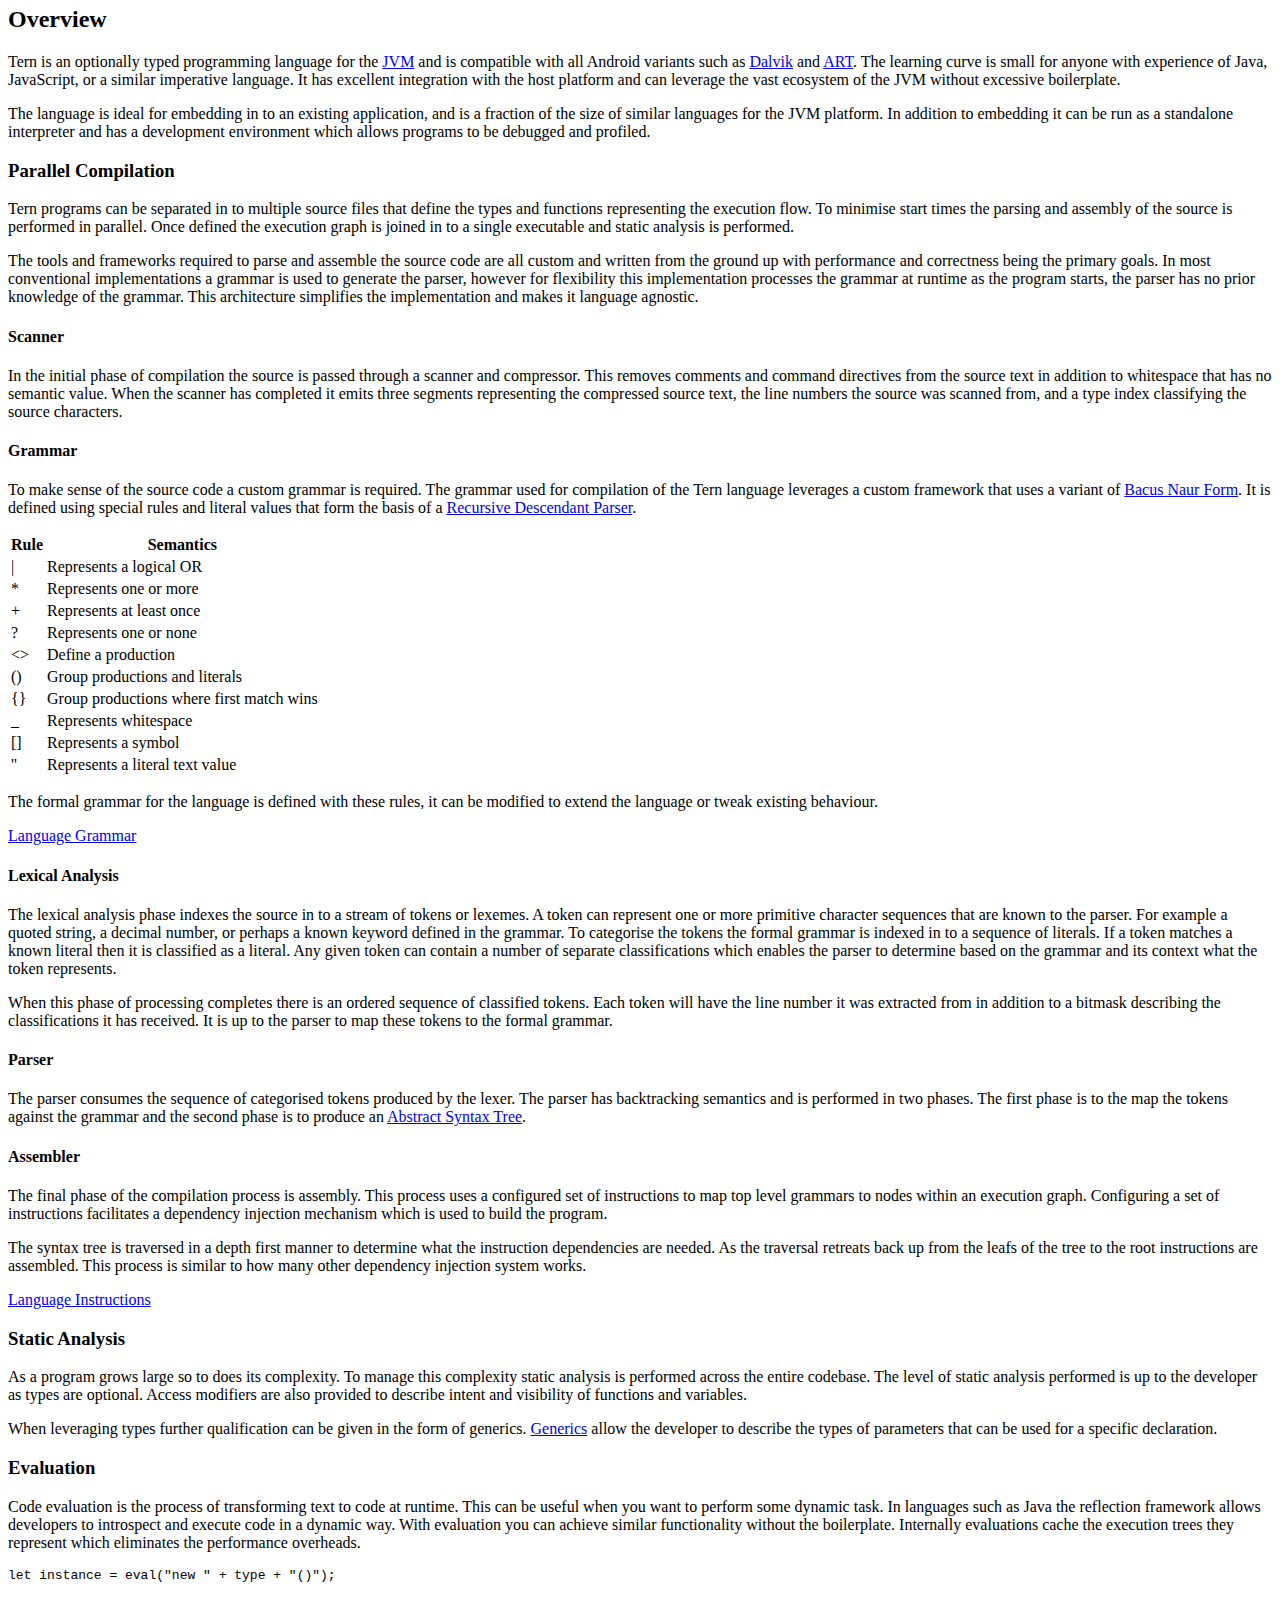
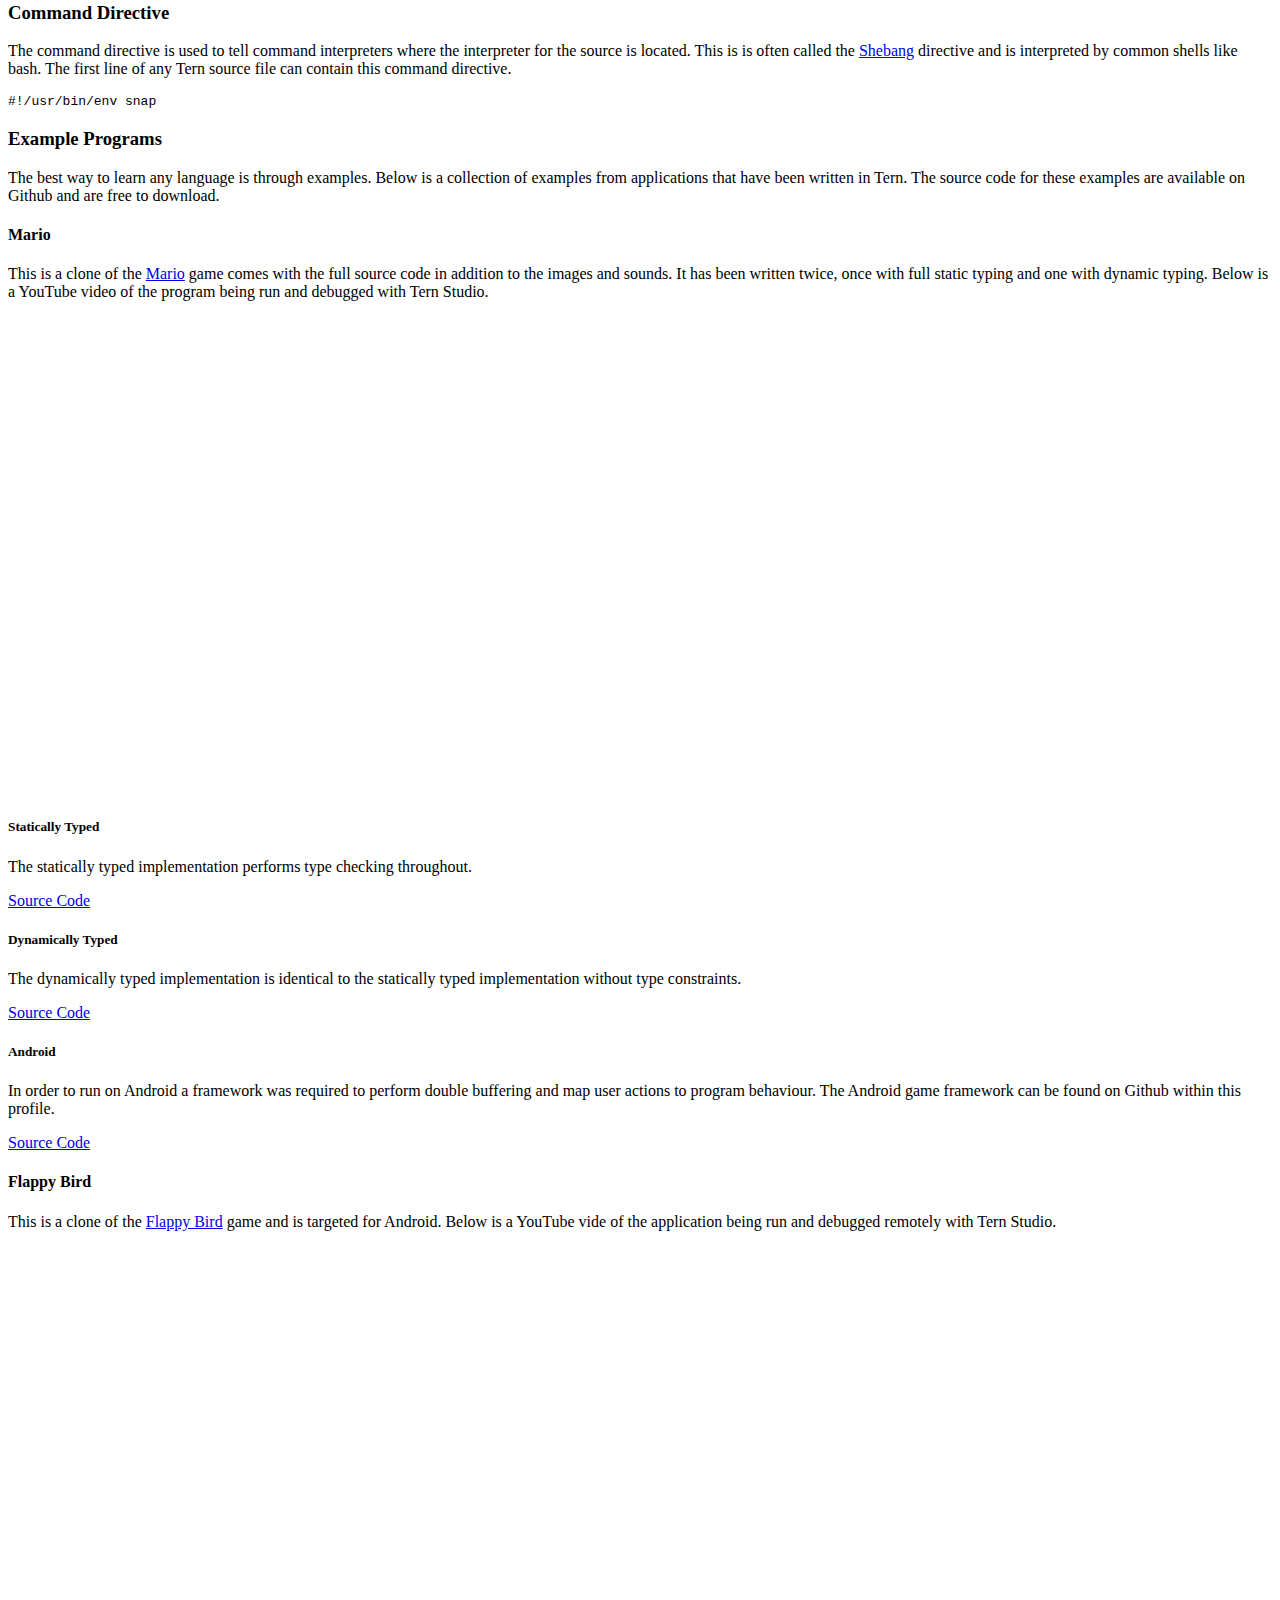
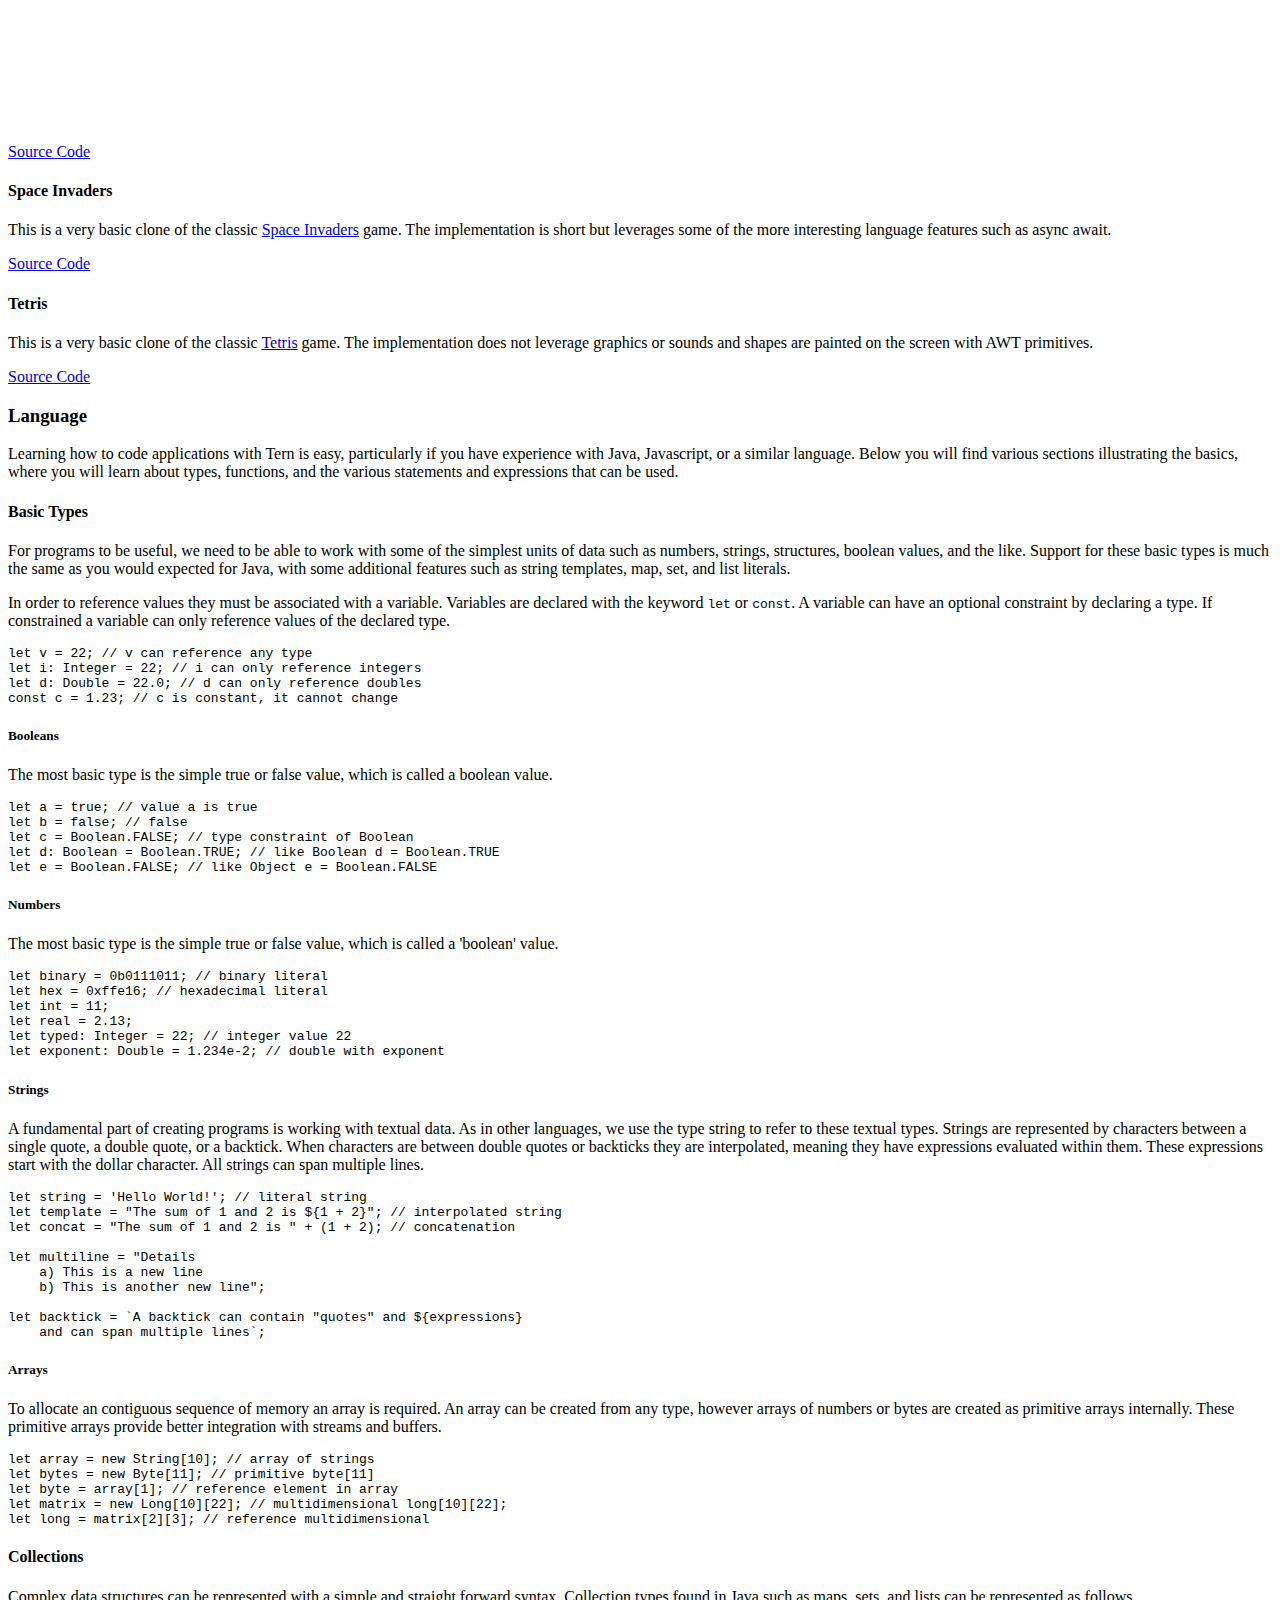
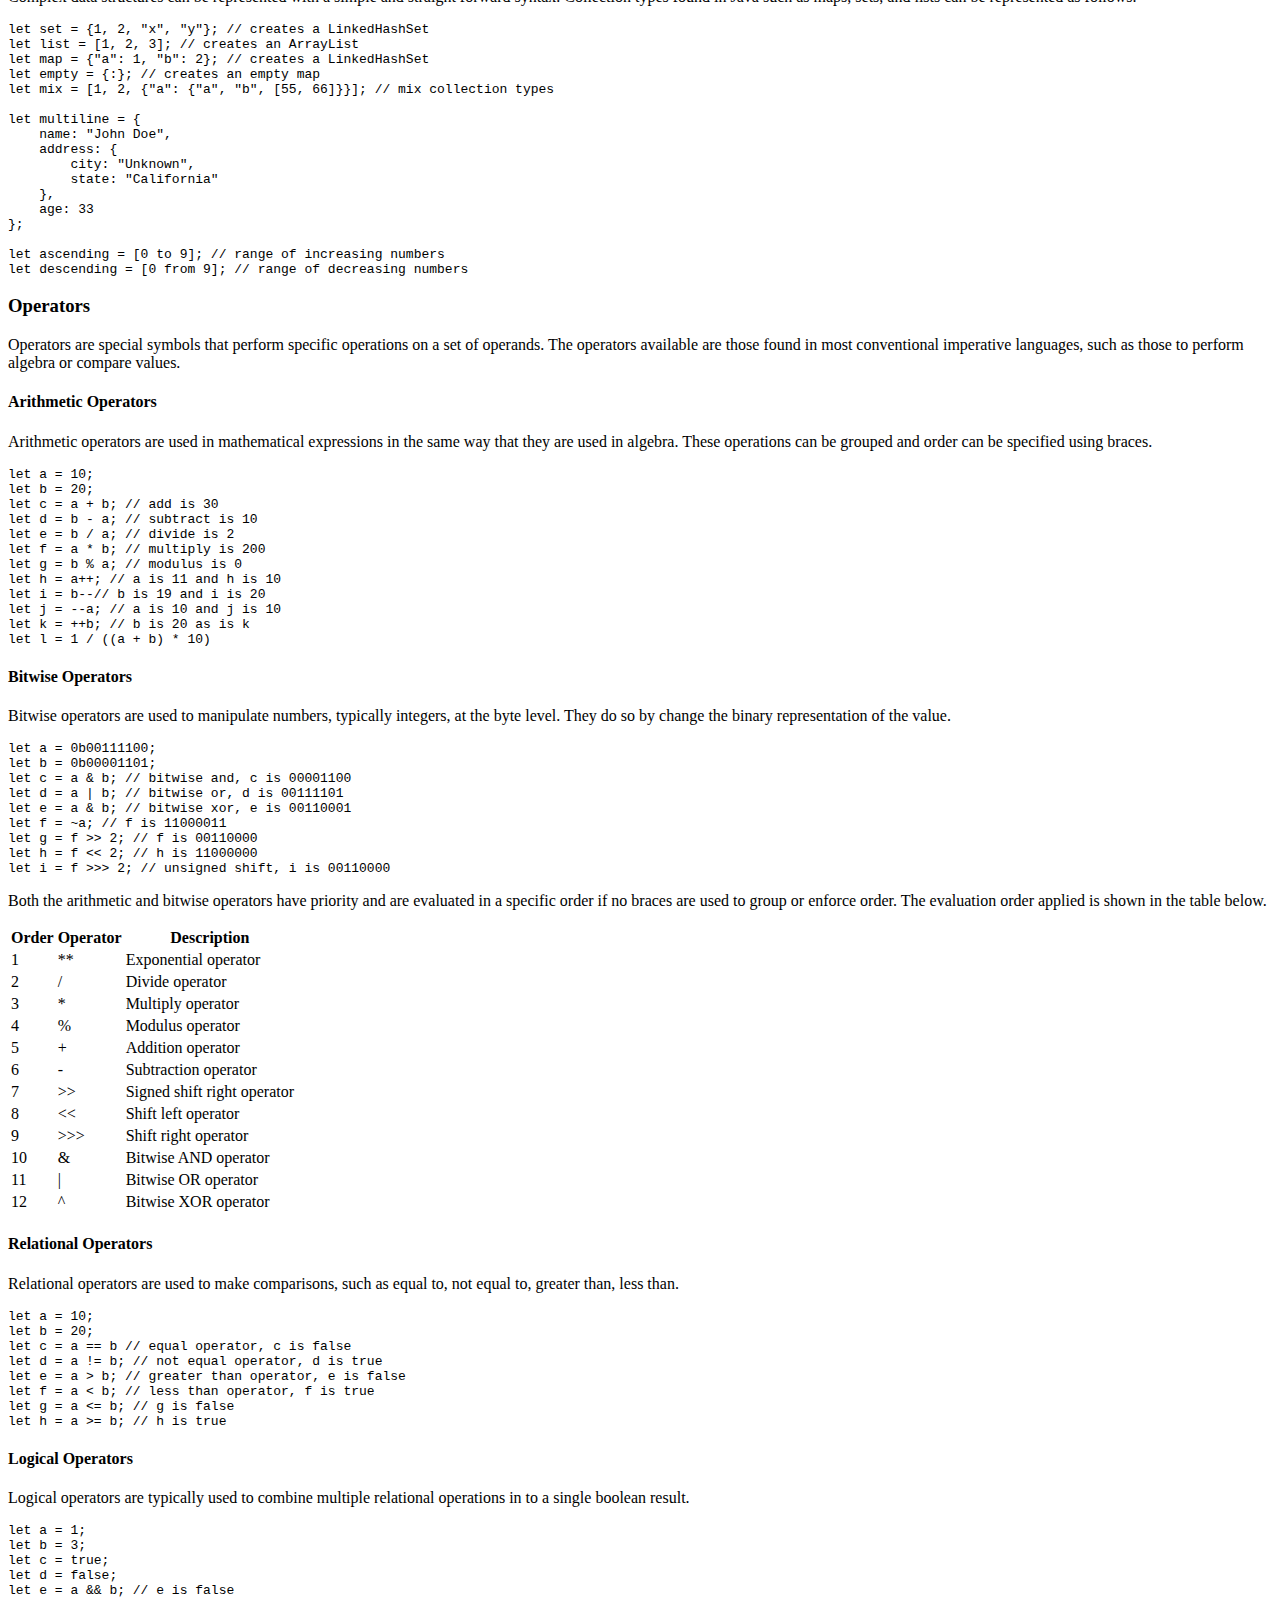
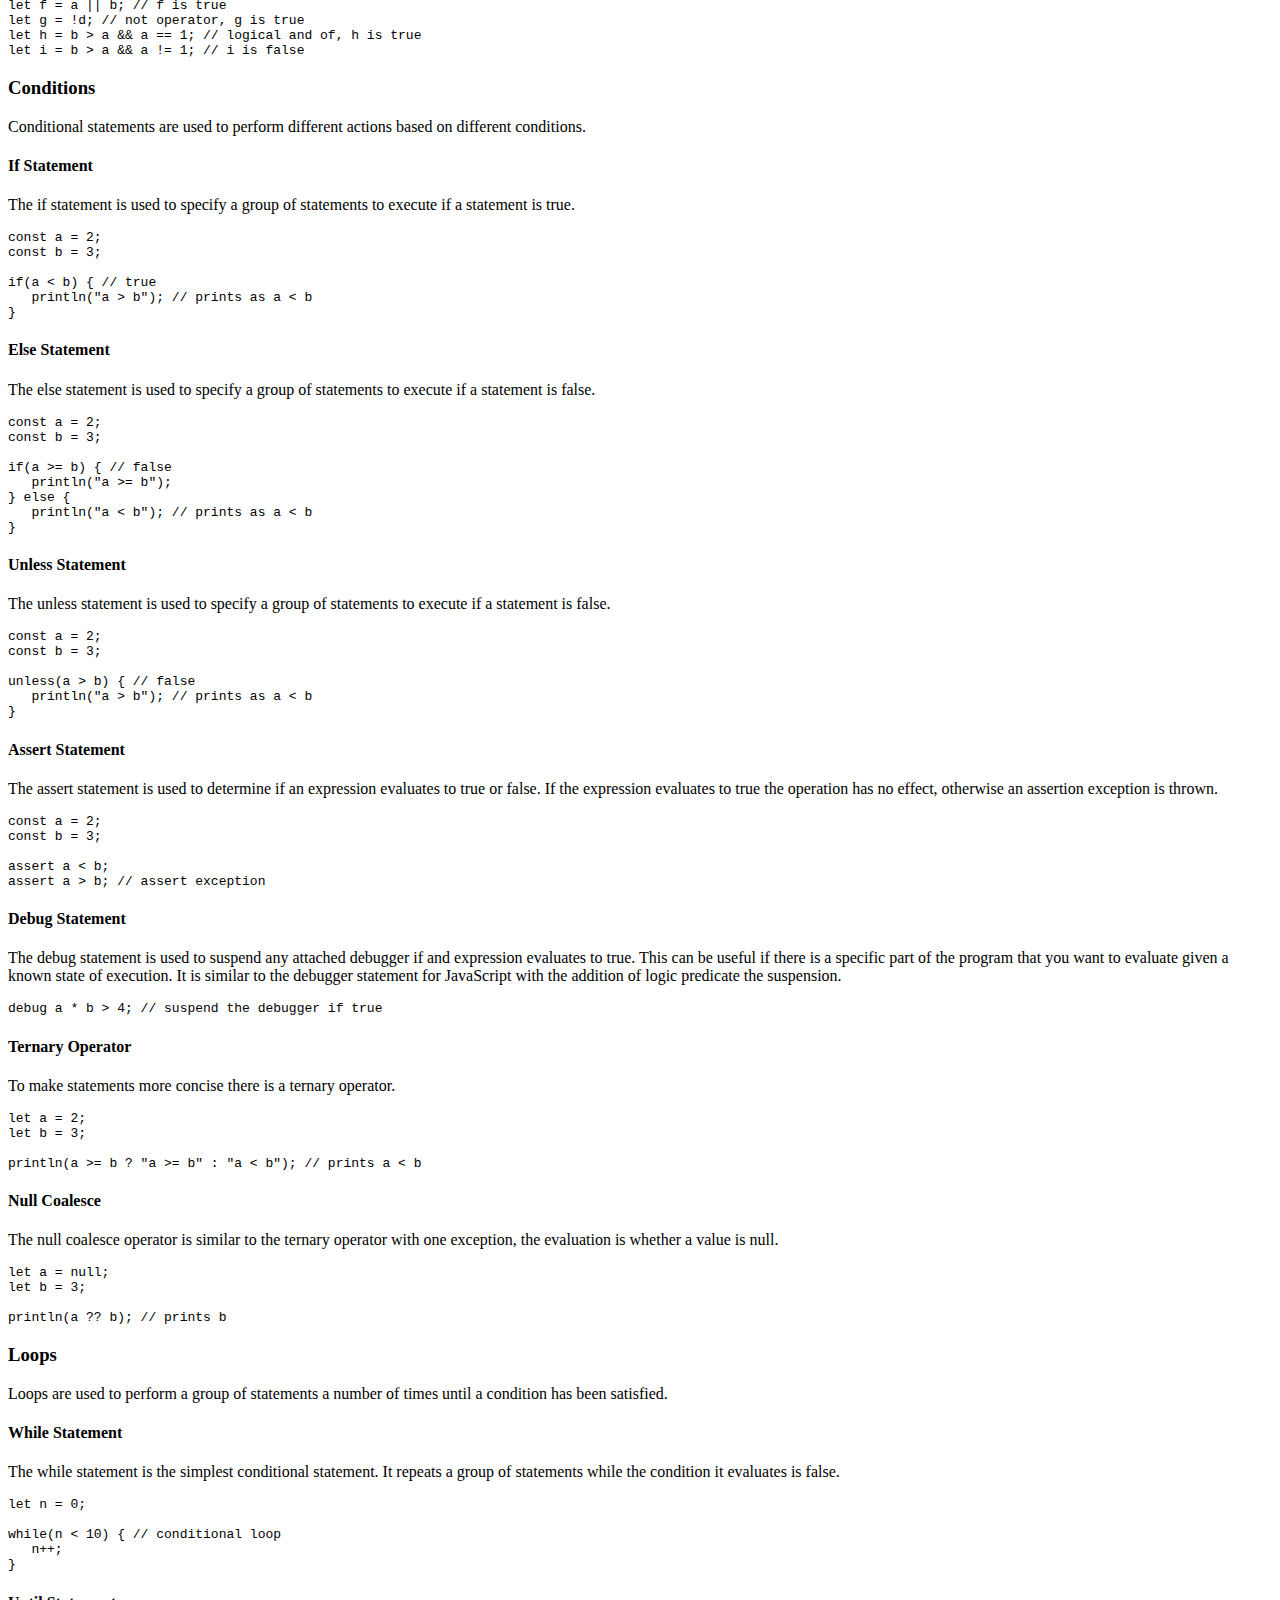
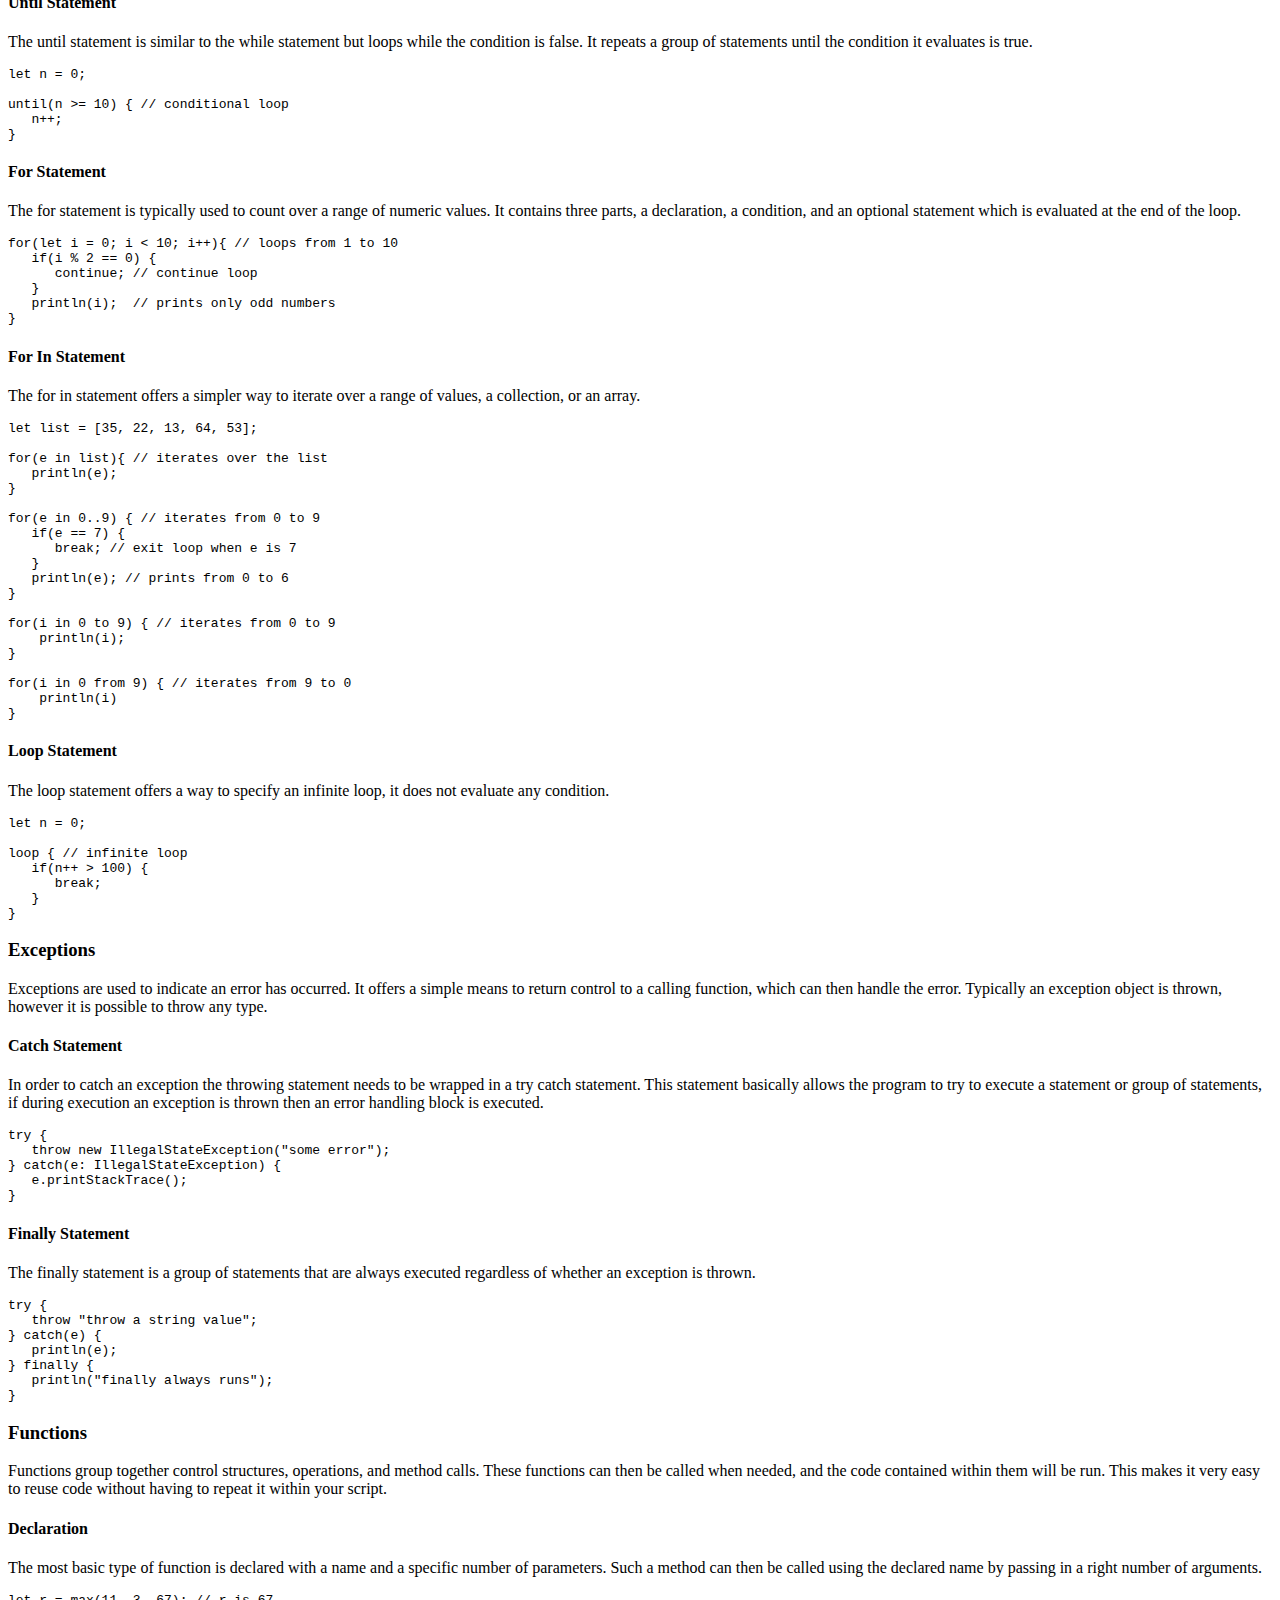
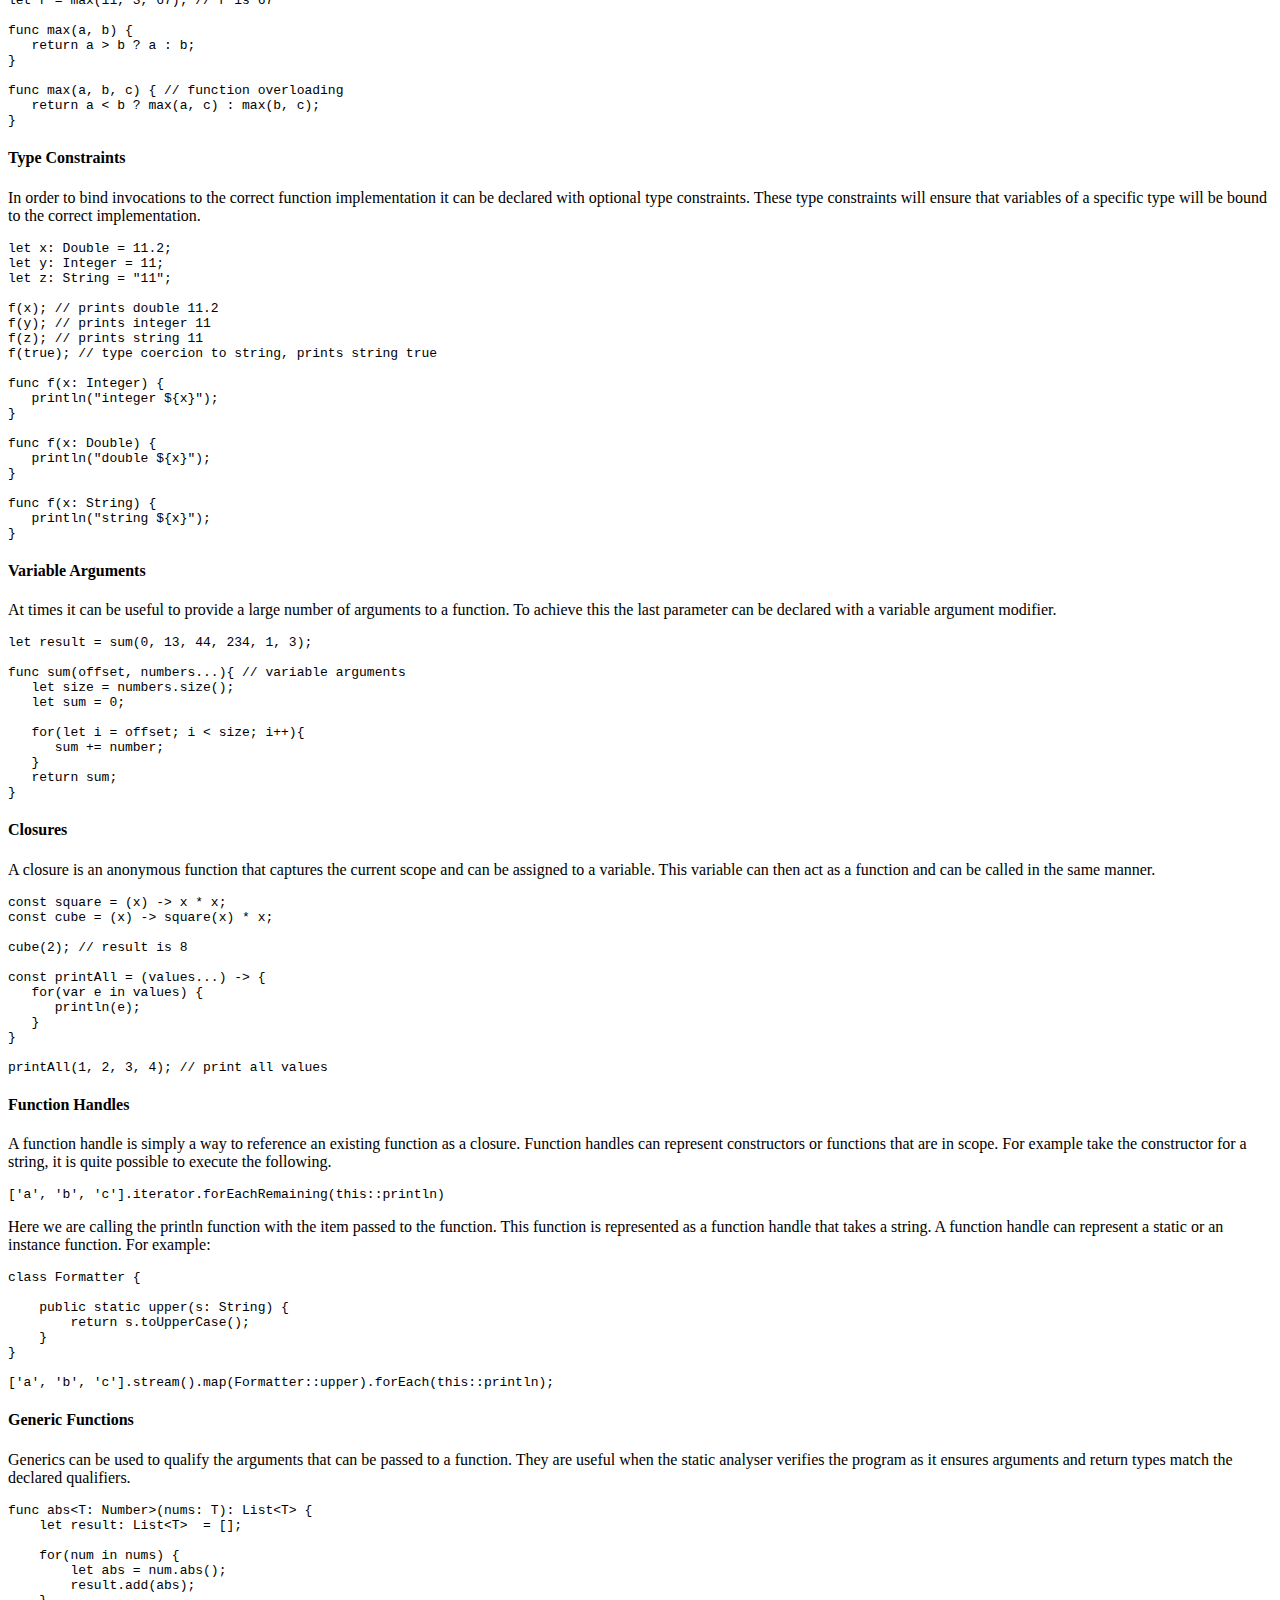
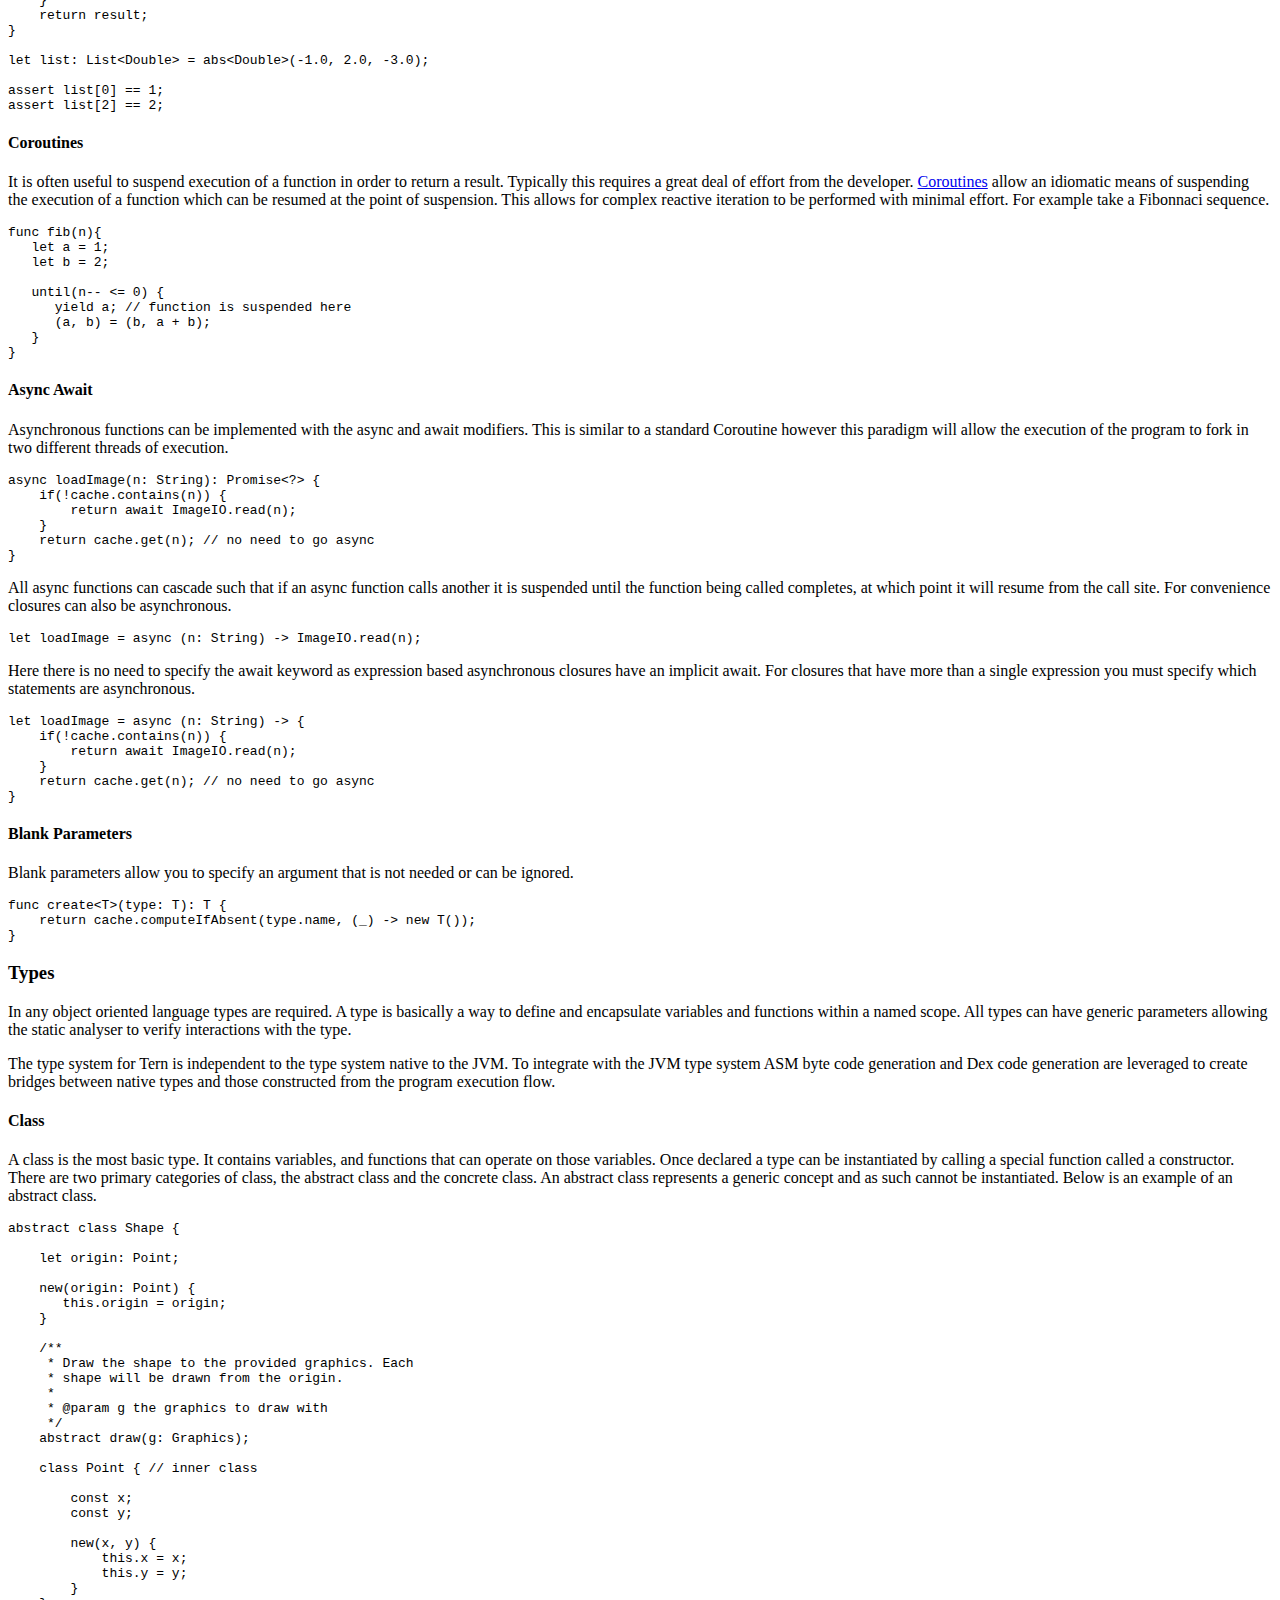
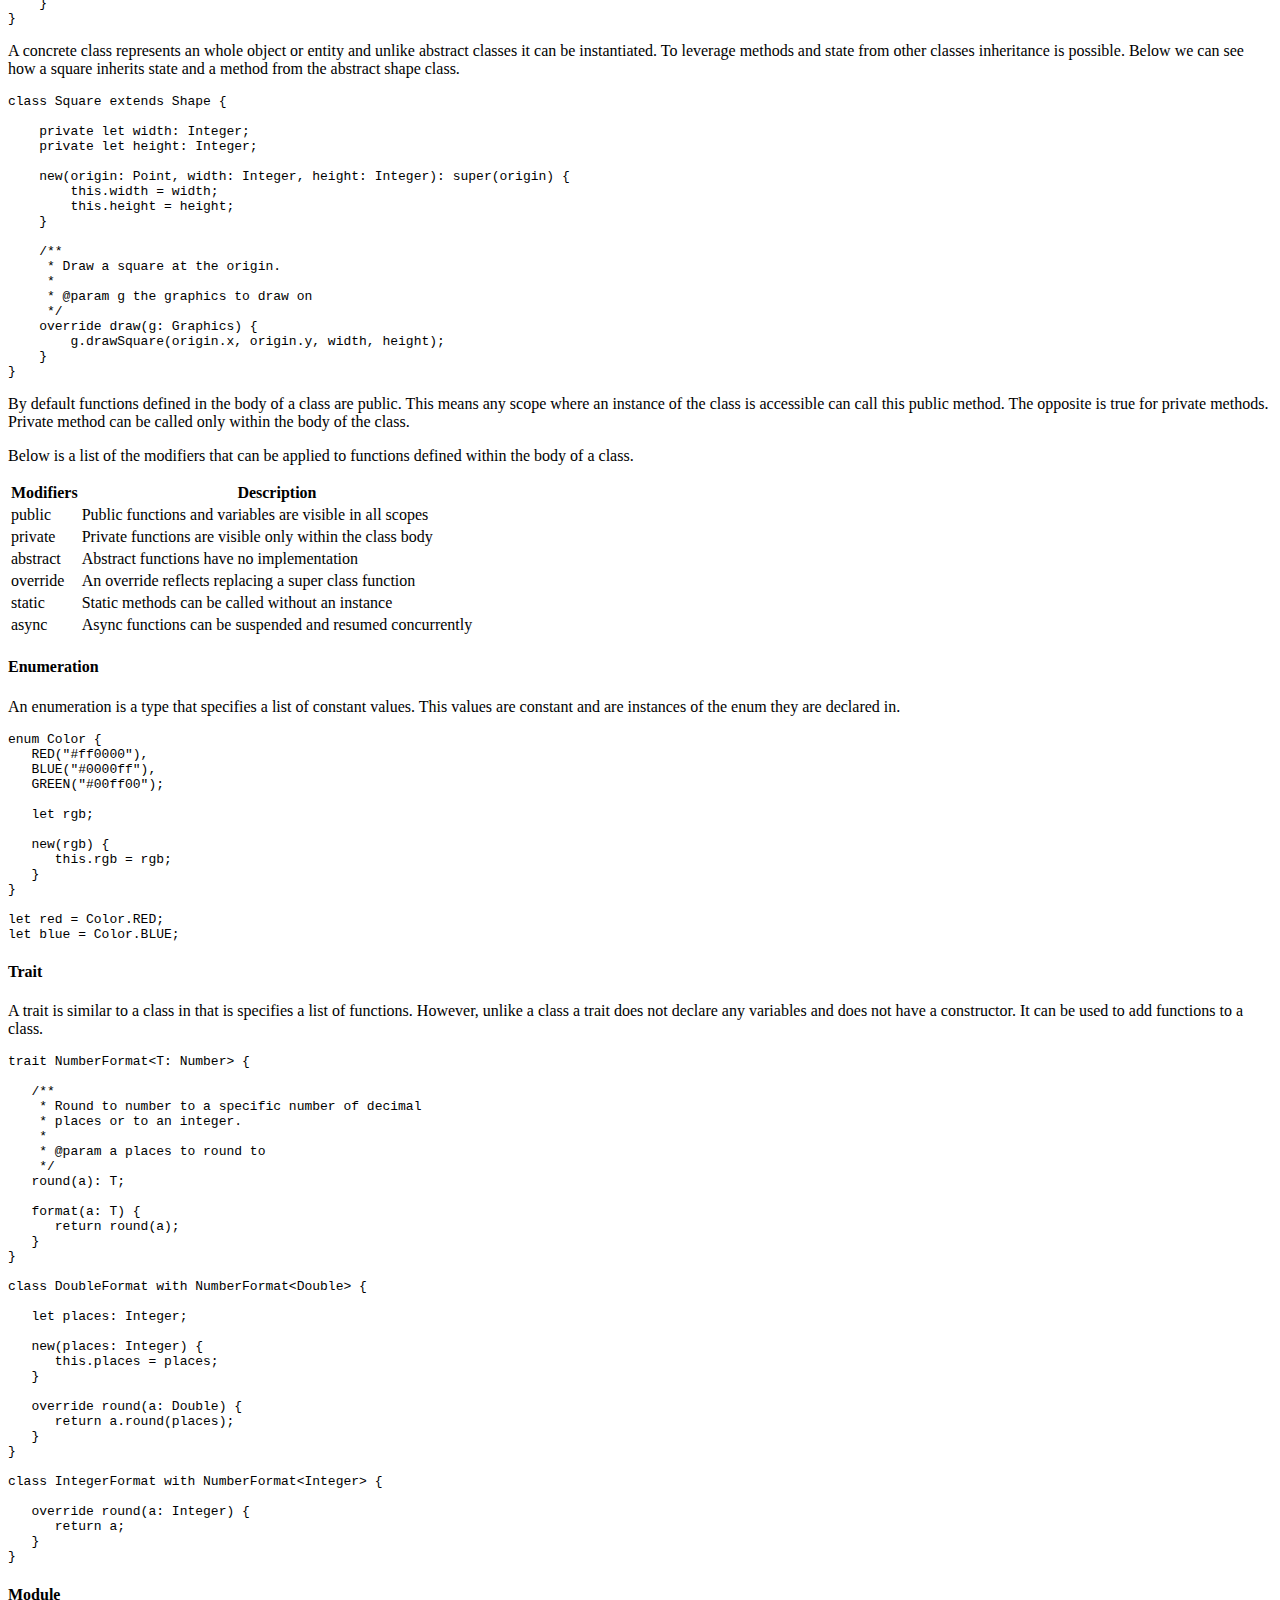
==== commit 174979ae: "Fix angle brackets" ====
--- a/tern-lang.org/index.html
+++ b/tern-lang.org/index.html
@@ -428,9 +428,9 @@
 let d = a | b; // bitwise or, d is 00111101
 let e = a & b; // bitwise xor, e is 00110001
 let f = ~a; // f is 11000011
-let g = f >> 2; // f is 00110000
-let h = f << 2; // h is 11000000
-let i = f >>> 2; // unsigned shift, i is 00110000
+let g = f &gt;&gt; 2; // f is 00110000
+let h = f &lt;&lt; 2; // h is 11000000
+let i = f &gt;&gt;&gt; 2; // unsigned shift, i is 00110000
 </pre><p>Both the arithmetic and bitwise operators have priority and are evaluated in a specific order if no braces are used to group or enforce order. The evaluation order applied is shown in the table below. </p>
 <p></p>
 <table border='0'>
@@ -507,10 +507,10 @@
 let b = 20;
 let c = a == b // equal operator, c is false
 let d = a != b; // not equal operator, d is true
-let e = a > b; // greater than operator, e is false
-let f = a < b; // less than operator, f is true
-let g = a <= b; // g is false
-let h = a >= b; // h is true
+let e = a &gt; b; // greater than operator, e is false
+let f = a &lt; b; // less than operator, f is true
+let g = a &lt;= b; // g is false
+let h = a &gt;= b; // h is true
 </pre><p></p>
 <h4><a id='logical-operators'></a>Logical Operators</h4>
 <p>Logical operators are typically used to combine multiple relational operations in to a single boolean result. </p>
@@ -522,8 +522,8 @@
 let e = a && b; // e is false
 let f = a || b; // f is true
 let g = !d; // not operator, g is true
-let h = b > a && a == 1; // logical and of, h is true
-let i = b > a && a != 1; // i is false
+let h = b &gt; a && a == 1; // logical and of, h is true
+let i = b &gt; a && a != 1; // i is false
 </pre><p></p>
 <h3><a id='conditions'></a>Conditions</h3>
 <p>Conditional statements are used to perform different actions based on different conditions. </p>
@@ -535,8 +535,8 @@
 <pre>const a = 2;
 const b = 3;
 
-if(a < b) { // true
-   println("a > b"); // prints as a < b
+if(a &lt; b) { // true
+   println("a &gt; b"); // prints as a &lt; b
 }
 </pre><p></p>
 <h4><a id='else-statement'></a>Else Statement</h4>
@@ -545,10 +545,10 @@
 <pre>const a = 2;
 const b = 3;
 
-if(a >= b) { // false
-   println("a >= b");
+if(a &gt;= b) { // false
+   println("a &gt;= b");
 } else {
-   println("a < b"); // prints as a < b
+   println("a &lt; b"); // prints as a &lt; b
 }
 </pre><p></p>
 <h4><a id='unless-statement'></a>Unless Statement</h4>
@@ -557,8 +557,8 @@
 <pre>const a = 2;
 const b = 3;
 
-unless(a > b) { // false
-   println("a > b"); // prints as a < b
+unless(a &gt; b) { // false
+   println("a &gt; b"); // prints as a &lt; b
 }
 </pre><p></p>
 <h4><a id='assert-statement'></a>Assert Statement</h4>
@@ -567,13 +567,13 @@
 <pre>const a = 2;
 const b = 3;
 
-assert a < b;
-assert a > b; // assert exception
+assert a &lt; b;
+assert a &gt; b; // assert exception
 </pre><p></p>
 <h4><a id='debug-statement'></a>Debug Statement</h4>
 <p>The debug statement is used to suspend any attached debugger if and expression evaluates to true. This can be useful if there is a specific part of the program that you want to evaluate given a known state of execution. It is similar to the debugger statement for JavaScript with the addition of logic predicate the suspension. </p>
 <p></p>
-<pre>debug a * b > 4; // suspend the debugger if true
+<pre>debug a * b &gt; 4; // suspend the debugger if true
 </pre><p></p>
 <h4><a id='ternary-operator'></a>Ternary Operator</h4>
 <p>To make statements more concise there is a ternary operator. </p>
@@ -581,7 +581,7 @@
 <pre>let a = 2;
 let b = 3;
 
-println(a >= b ? "a >= b" : "a < b"); // prints a < b
+println(a &gt;= b ? "a &gt;= b" : "a &lt; b"); // prints a &lt; b
 </pre><p></p>
 <h4><a id='null-coalesce'></a>Null Coalesce</h4>
 <p>The null coalesce operator is similar to the ternary operator with one exception, the evaluation is whether a value is null. </p>
@@ -599,7 +599,7 @@
 <p></p>
 <pre>let n = 0;
 
-while(n < 10) { // conditional loop
+while(n &lt; 10) { // conditional loop
    n++;
 }
 </pre><h4><a id='until-statement'></a>Until Statement</h4>
@@ -607,13 +607,13 @@
 <p></p>
 <pre>let n = 0;
 
-until(n >= 10) { // conditional loop
+until(n &gt;= 10) { // conditional loop
    n++;
 }
 </pre><h4><a id='for-statement'></a>For Statement</h4>
 <p>The for statement is typically used to count over a range of numeric values. It contains three parts, a  declaration, a condition, and an optional statement which is evaluated at the end of the loop. </p>
 <p></p>
-<pre>for(let i = 0; i < 10; i++){ // loops from 1 to 10
+<pre>for(let i = 0; i &lt; 10; i++){ // loops from 1 to 10
    if(i % 2 == 0) {
       continue; // continue loop
    }
@@ -649,7 +649,7 @@
 <pre>let n = 0;
 
 loop { // infinite loop
-   if(n++ > 100) {
+   if(n++ &gt; 100) {
       break;
    }
 }
@@ -686,11 +686,11 @@
 <pre>let r = max(11, 3, 67); // r is 67
 
 func max(a, b) {
-   return a > b ? a : b;
+   return a &gt; b ? a : b;
 }
 
 func max(a, b, c) { // function overloading
-   return a < b ? max(a, c) : max(b, c);
+   return a &lt; b ? max(a, c) : max(b, c);
 }
 </pre><p></p>
 <h4><a id='type-constraints'></a>Type Constraints</h4>
@@ -726,7 +726,7 @@
    let size = numbers.size();
    let sum = 0;
    
-   for(let i = offset; i < size; i++){
+   for(let i = offset; i &lt; size; i++){
       sum += number;
    }
    return sum;
@@ -735,12 +735,12 @@
 <h4><a id='closures'></a>Closures</h4>
 <p>A closure is an anonymous function that captures the current scope and can be assigned to a variable. This variable can then act as a function and can be called in the same manner. </p>
 <p></p>
-<pre>const square = (x) -> x * x;
-const cube = (x) -> square(x) * x;
+<pre>const square = (x) -&gt; x * x;
+const cube = (x) -&gt; square(x) * x;
 
 cube(2); // result is 8
 
-const printAll = (values...) -> {
+const printAll = (values...) -&gt; {
    for(var e in values) {
       println(e);
    }
@@ -766,8 +766,8 @@
 <h4><a id='generic-functions'></a>Generic Functions</h4>
 <p>Generics can be used to qualify the arguments that can be passed to a function. They are useful when the static analyser verifies the program as it ensures arguments and return types match the declared qualifiers. </p>
 <p></p>
-<pre>func abs<T: Number>(nums: T): List<T> {
-    let result: List<T>  = [];
+<pre>func abs&lt;T: Number&gt;(nums: T): List&lt;T&gt; {
+    let result: List&lt;T&gt;  = [];
     
     for(num in nums) {
         let abs = num.abs();
@@ -776,7 +776,7 @@
     return result;
 }
 
-let list: List<Double> = abs<Double>(-1.0, 2.0, -3.0);
+let list: List&lt;Double&gt; = abs&lt;Double&gt;(-1.0, 2.0, -3.0);
 
 assert list[0] == 1;
 assert list[2] == 2;
@@ -788,7 +788,7 @@
    let a = 1;
    let b = 2;
    
-   until(n-- <= 0) {
+   until(n-- &lt;= 0) {
       yield a; // function is suspended here
       (a, b) = (b, a + b);
    }
@@ -797,7 +797,7 @@
 <h4><a id='async-await'></a>Async Await</h4>
 <p>Asynchronous functions can be implemented with the async and await modifiers. This is similar to a standard Coroutine however this paradigm will allow the execution of the program to fork in two different threads of execution. </p>
 <p></p>
-<pre>async loadImage(n: String): Promise<?> {
+<pre>async loadImage(n: String): Promise&lt;?&gt; {
     if(!cache.contains(n)) {
         return await ImageIO.read(n); 
     }
@@ -805,10 +805,10 @@
 }
 </pre><p>All async functions can cascade such that if an async function calls another it is suspended until the function being called completes, at which point it will resume from the call site. For convenience closures can also be asynchronous. </p>
 <p></p>
-<pre>let loadImage = async (n: String) -> ImageIO.read(n);
+<pre>let loadImage = async (n: String) -&gt; ImageIO.read(n);
 </pre><p>Here there is no need to specify the await keyword as expression based asynchronous closures have an implicit await. For closures that have more than a single expression you must specify which statements are asynchronous. </p>
 <p></p>
-<pre>let loadImage = async (n: String) -> {
+<pre>let loadImage = async (n: String) -&gt; {
     if(!cache.contains(n)) {
         return await ImageIO.read(n); 
     }
@@ -818,8 +818,8 @@
 <h4><a id='blank-parameters'></a>Blank Parameters</h4>
 <p>Blank parameters allow you to specify an argument that is not needed or can be ignored. </p>
 <p></p>
-<pre>func create<T>(type: T): T {
-    return cache.computeIfAbsent(type.name, (_) -> new T());
+<pre>func create&lt;T&gt;(type: T): T {
+    return cache.computeIfAbsent(type.name, (_) -&gt; new T());
 }
 </pre><p></p>
 <h3><a id='types'></a>Types</h3>
@@ -931,7 +931,7 @@
 <h4><a id='trait'></a>Trait</h4>
 <p>A trait is similar to a class in that is specifies a list of functions. However, unlike a class a trait  does not declare any variables and does not have a constructor. It can be used to add functions to a class. </p>
 <p></p>
-<pre>trait NumberFormat<T: Number> {
+<pre>trait NumberFormat&lt;T: Number&gt; {
    
    /**
     * Round to number to a specific number of decimal
@@ -946,7 +946,7 @@
    }
 }
 
-class DoubleFormat with NumberFormat<Double> {
+class DoubleFormat with NumberFormat&lt;Double&gt; {
    
    let places: Integer;
    
@@ -959,7 +959,7 @@
    }
 }
 
-class IntegerFormat with NumberFormat<Integer> {
+class IntegerFormat with NumberFormat&lt;Integer&gt; {
    
    override round(a: Integer) {
       return a;
@@ -1001,10 +1001,10 @@
 <p></p>
 <pre>import util.concurrent.ConcurrentHashMap;
 
-type Bag<T> = ConcurrentHashMap<String, T>();
-
-func bagOf<T: Number>(nums...: T): Bag<T> {
-    let bag: Bag<T> = new Bag<T>();
+type Bag&lt;T&gt; = ConcurrentHashMap&lt;String, T&gt;();
+
+func bagOf&lt;T: Number&gt;(nums...: T): Bag&lt;T&gt; {
+    let bag: Bag&lt;T&gt; = new Bag&lt;T&gt;();
     
     for(num in nums){
         bag.put(`${num}`, num);
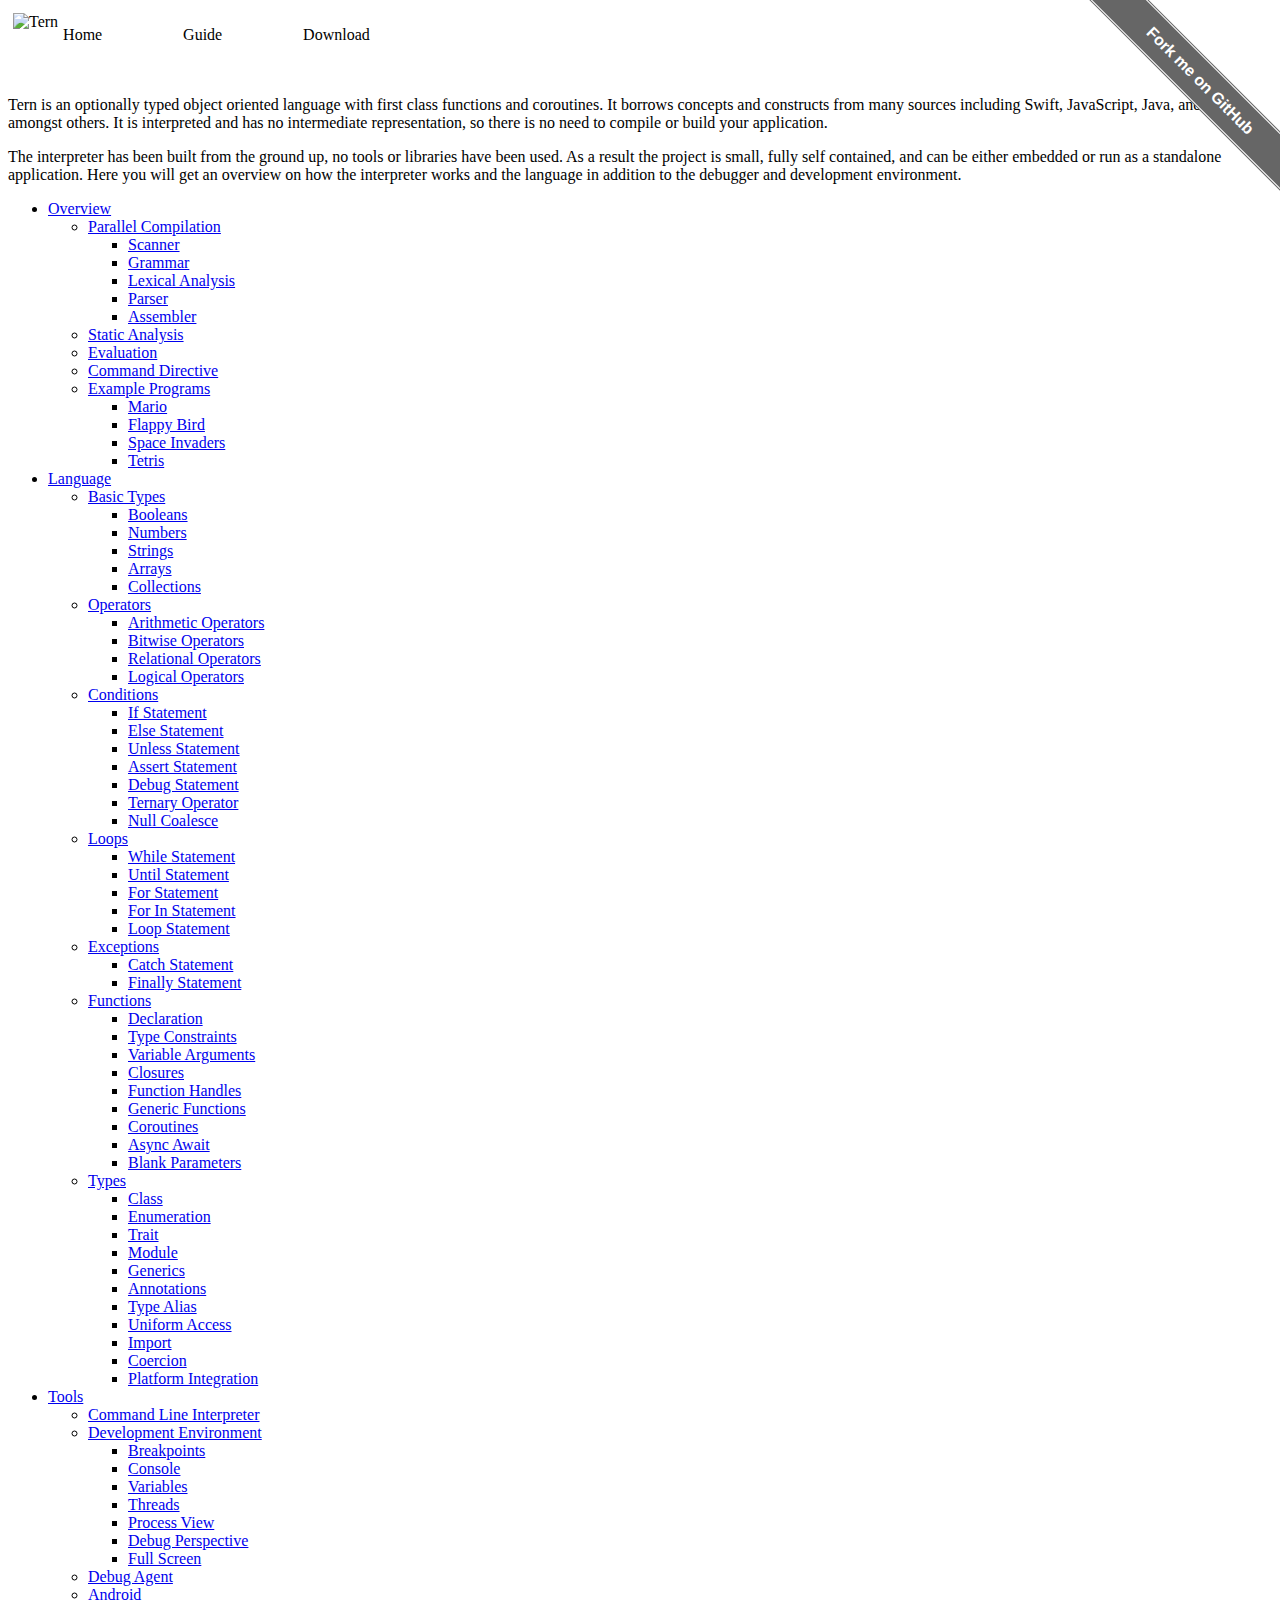
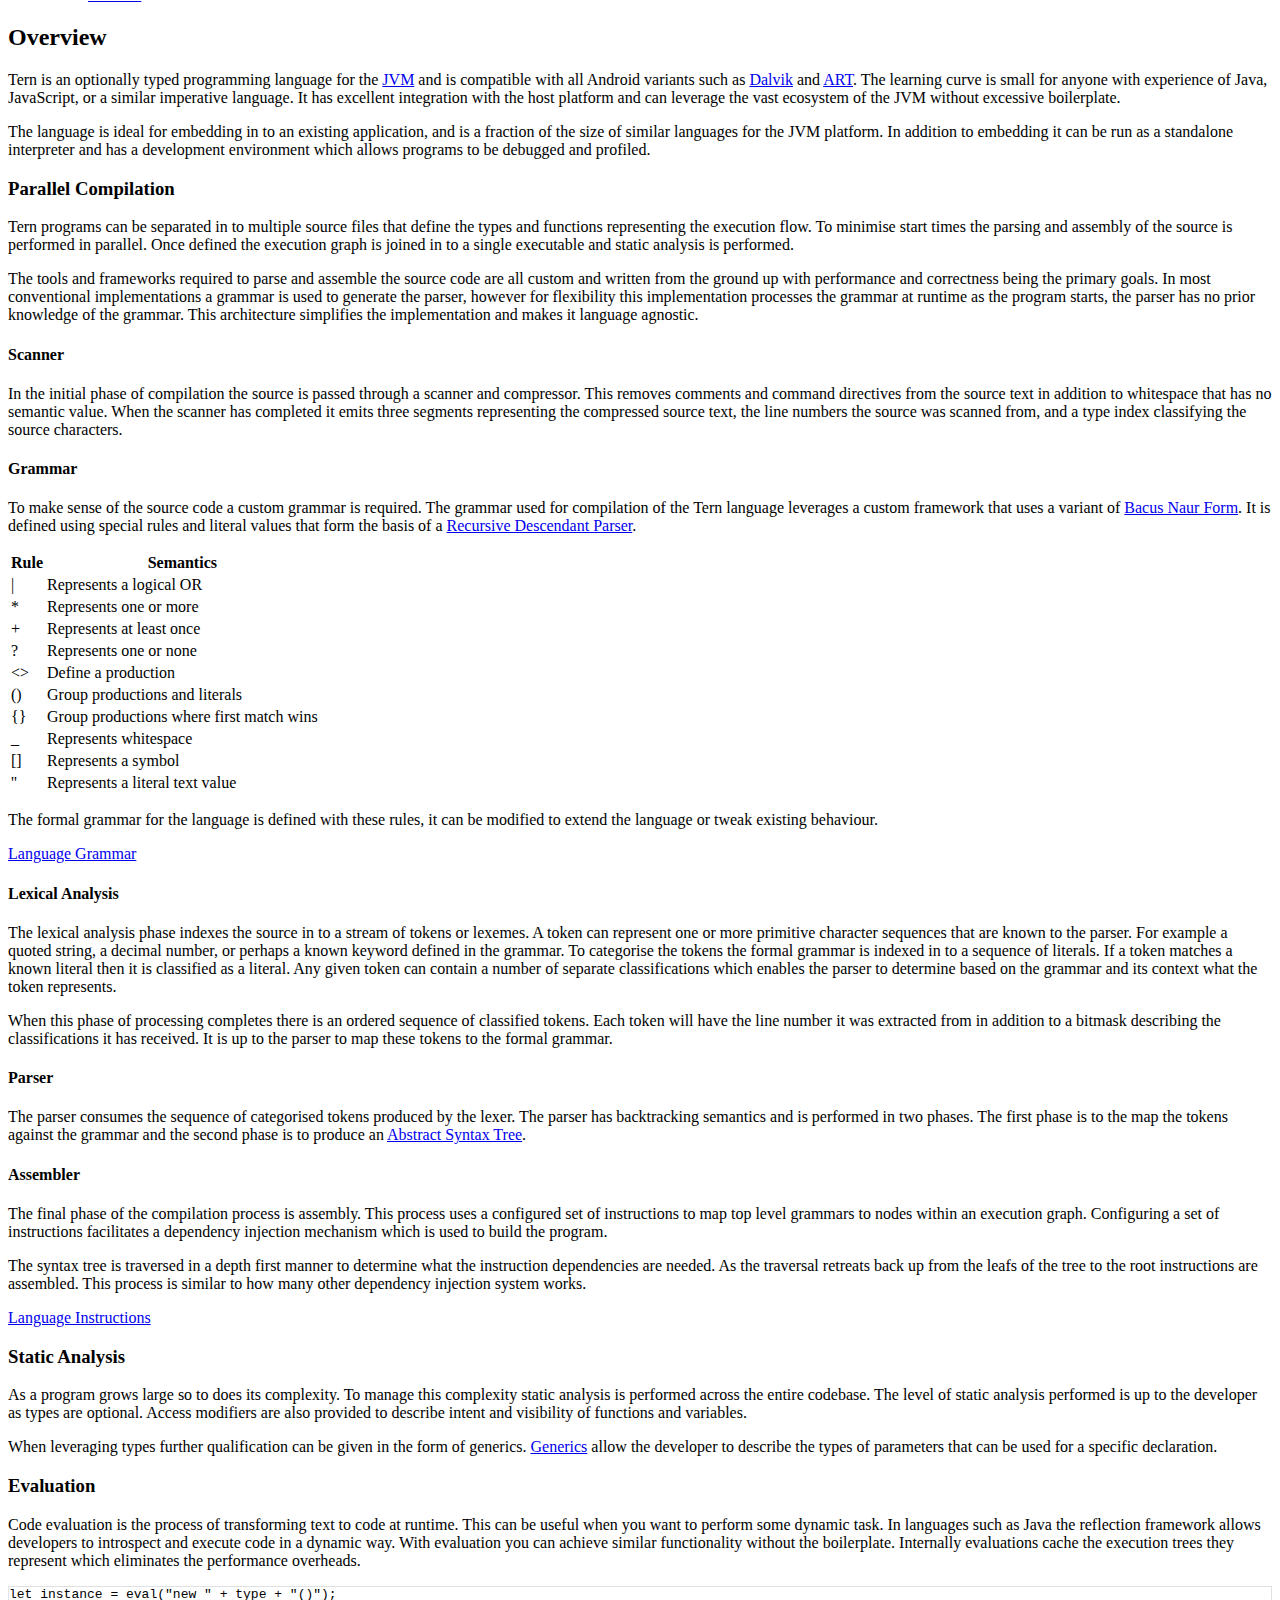
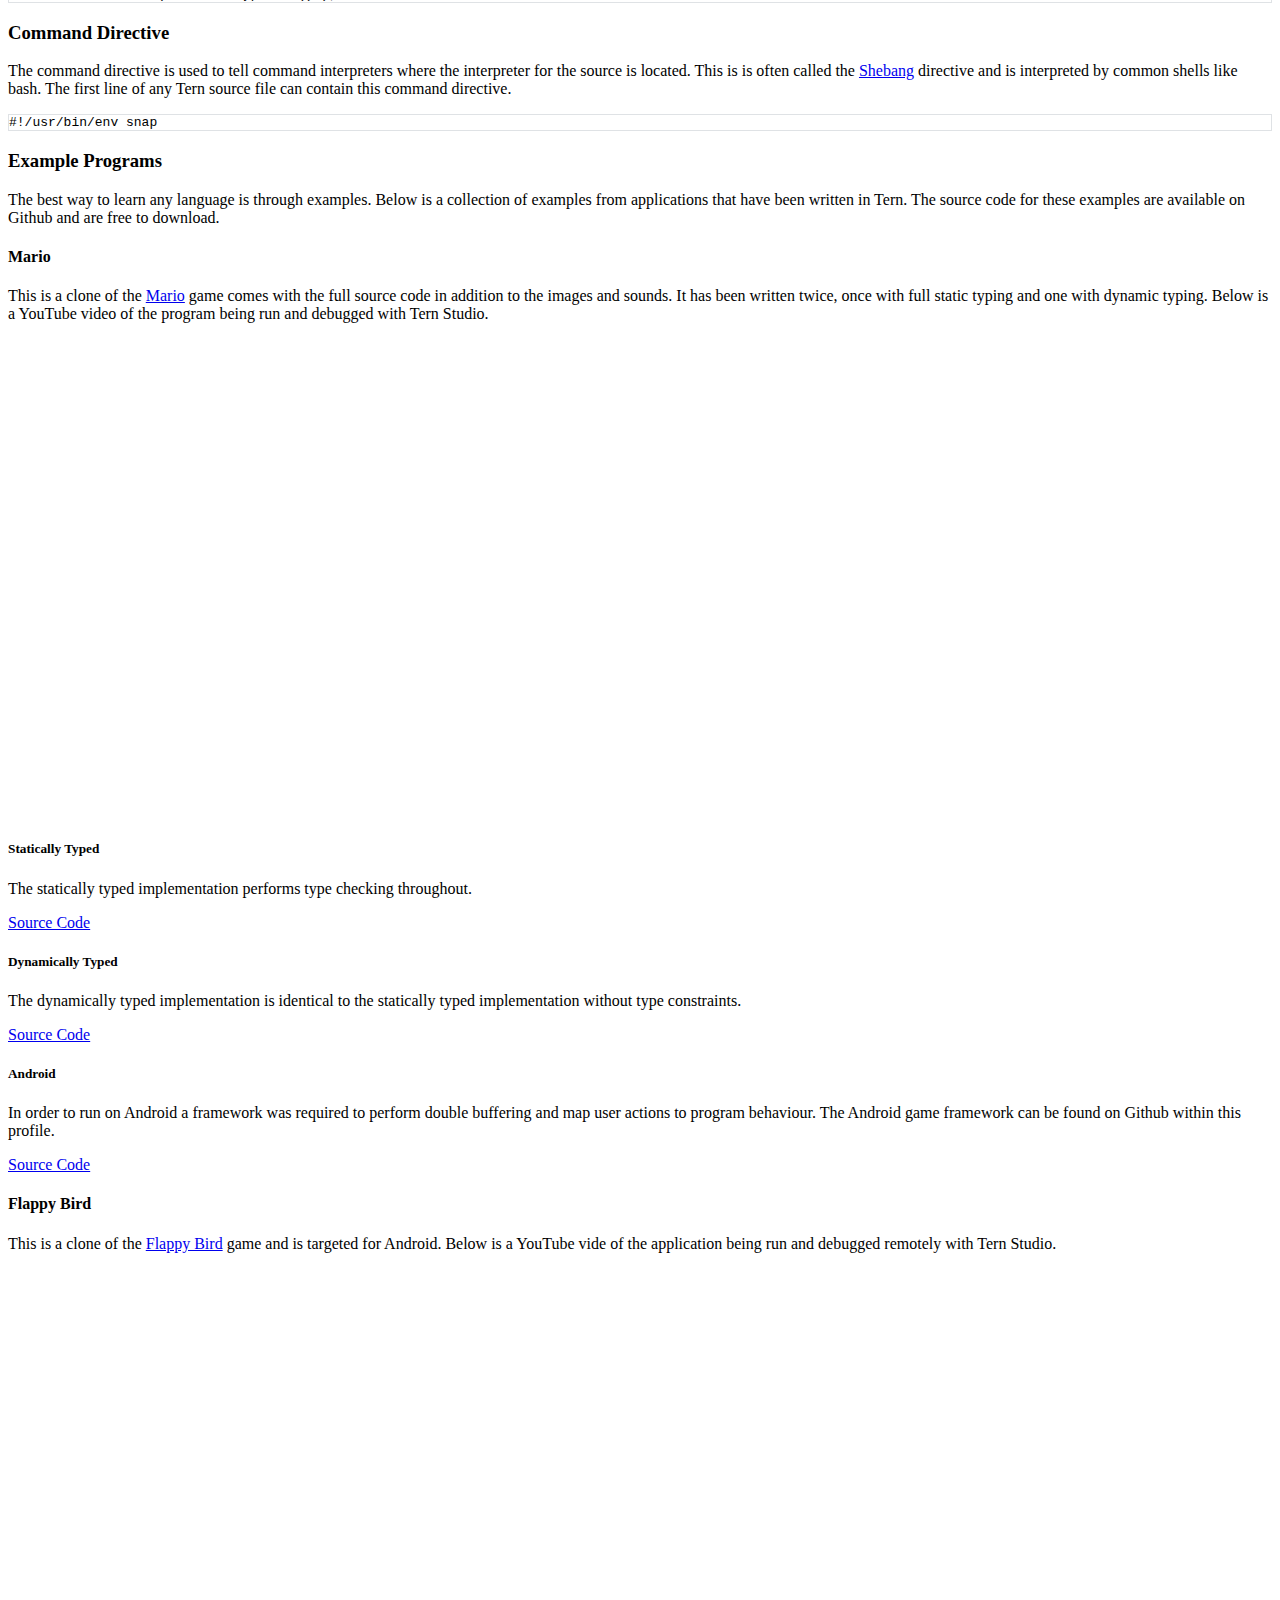
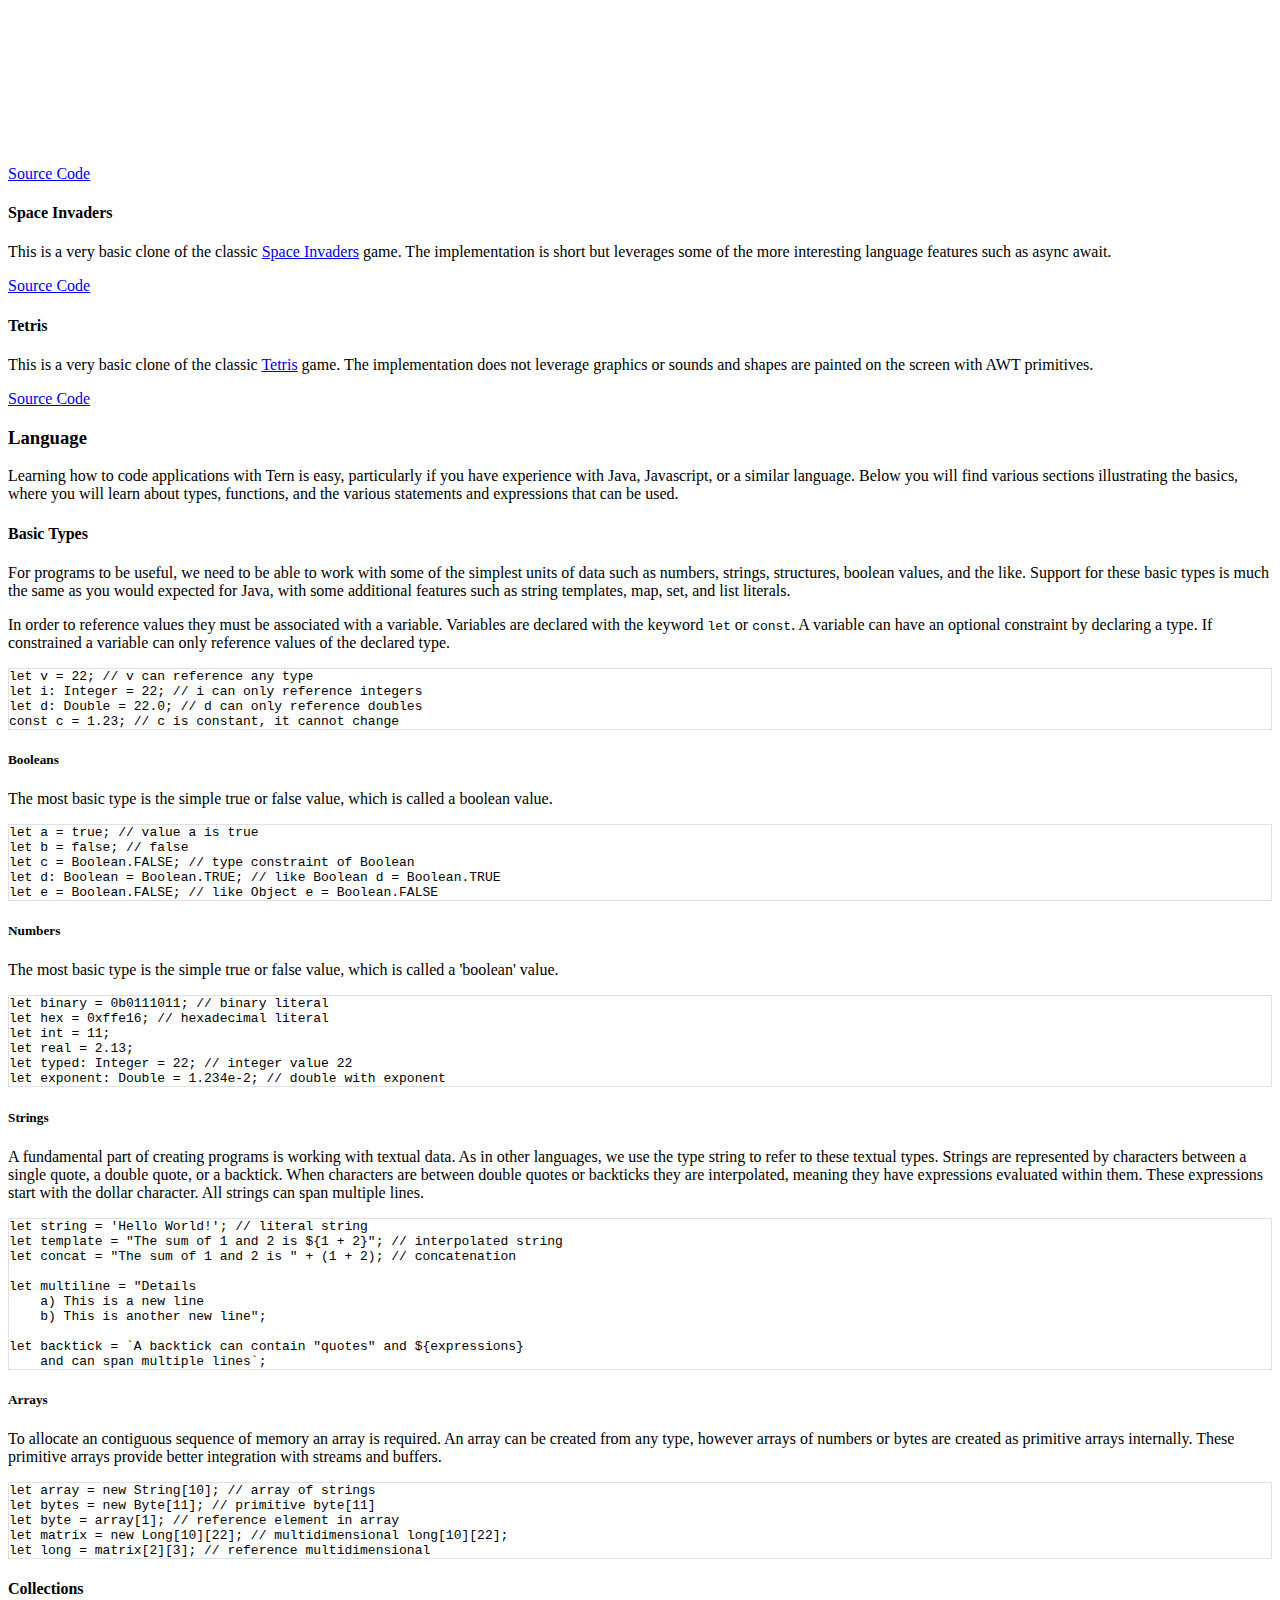
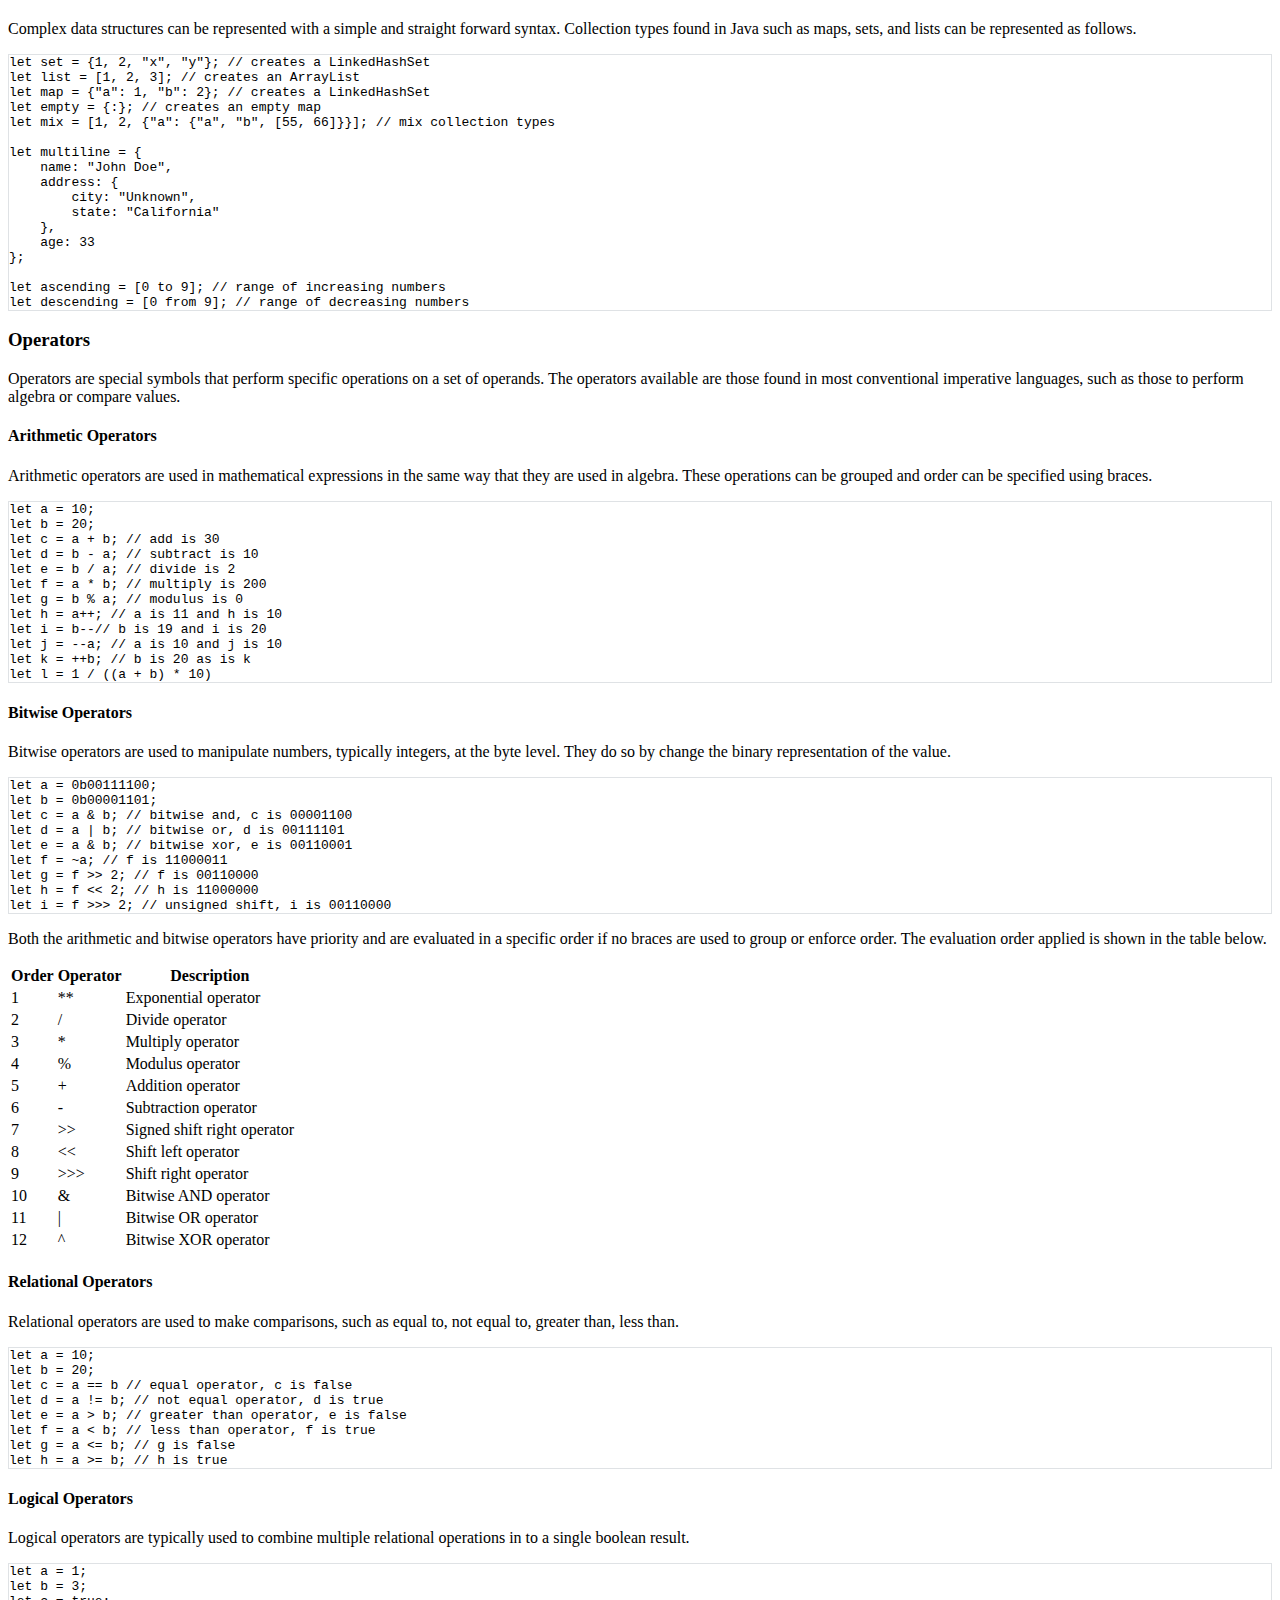
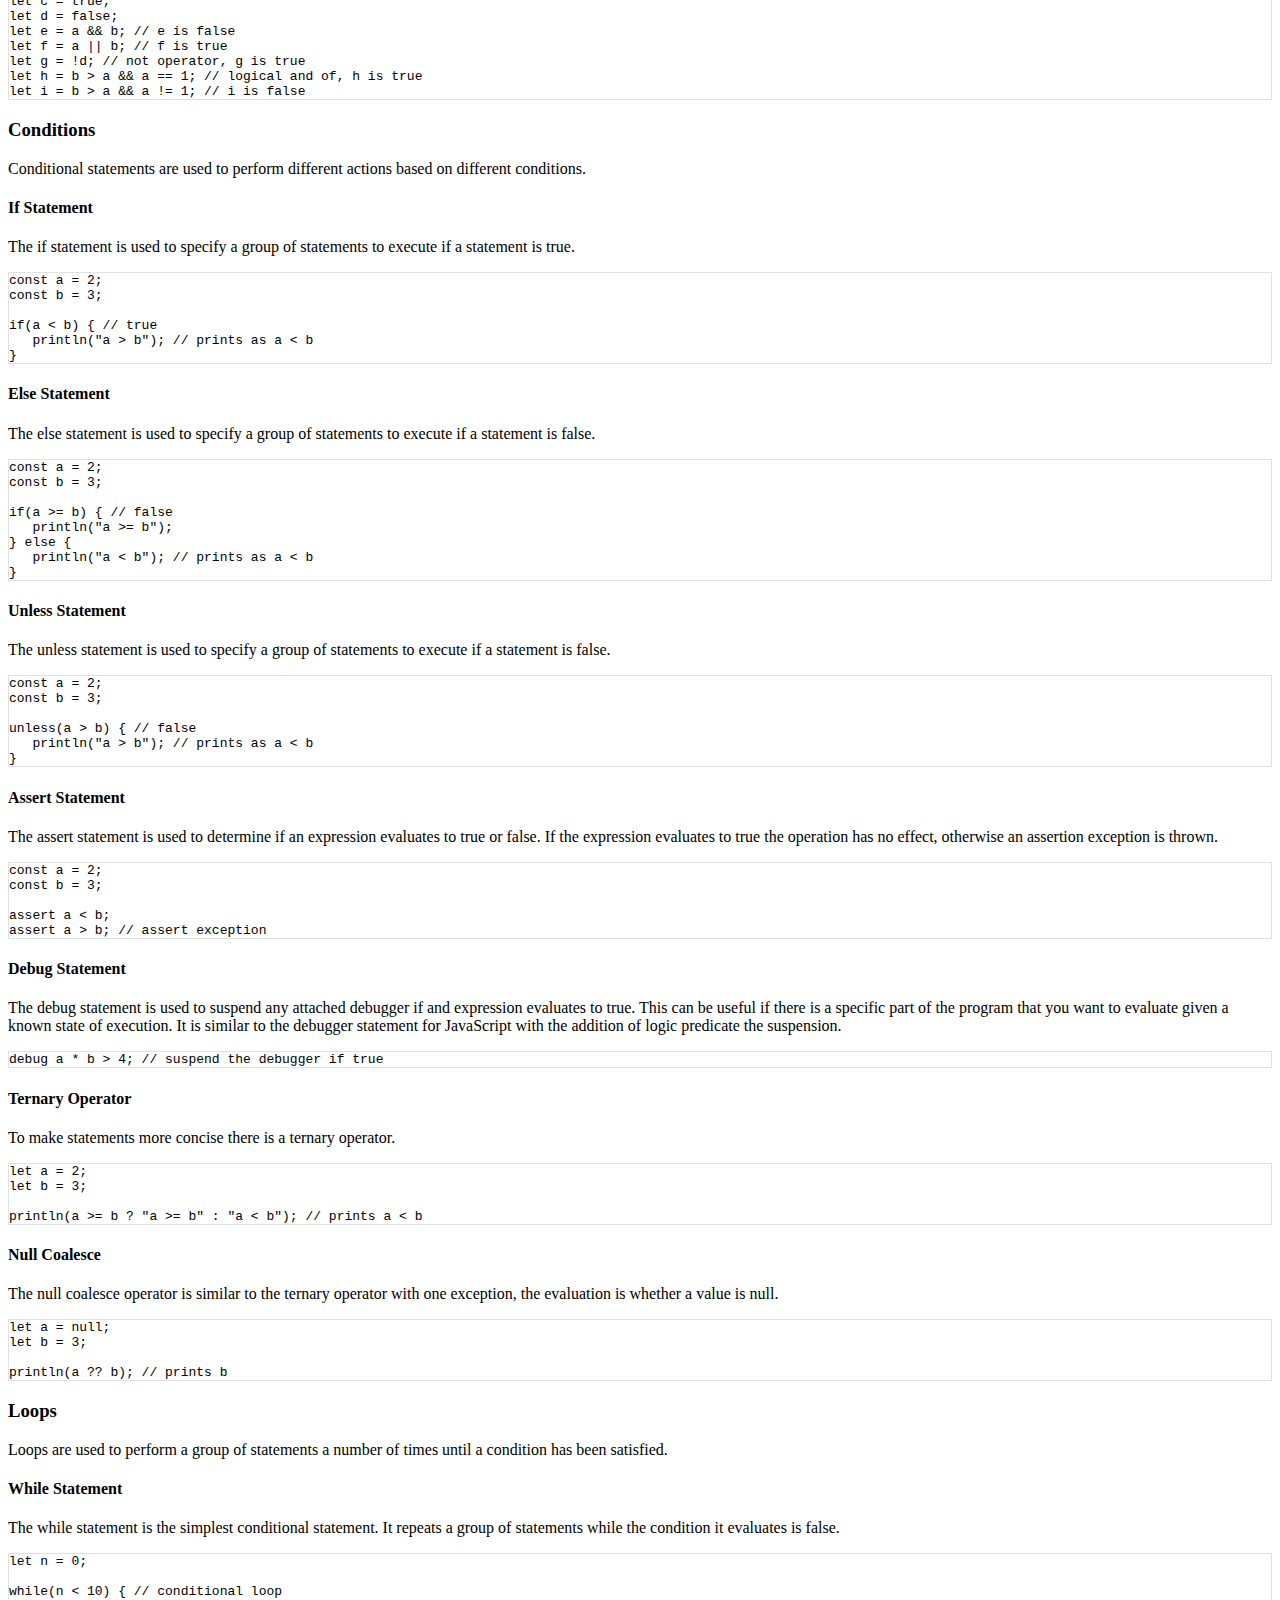
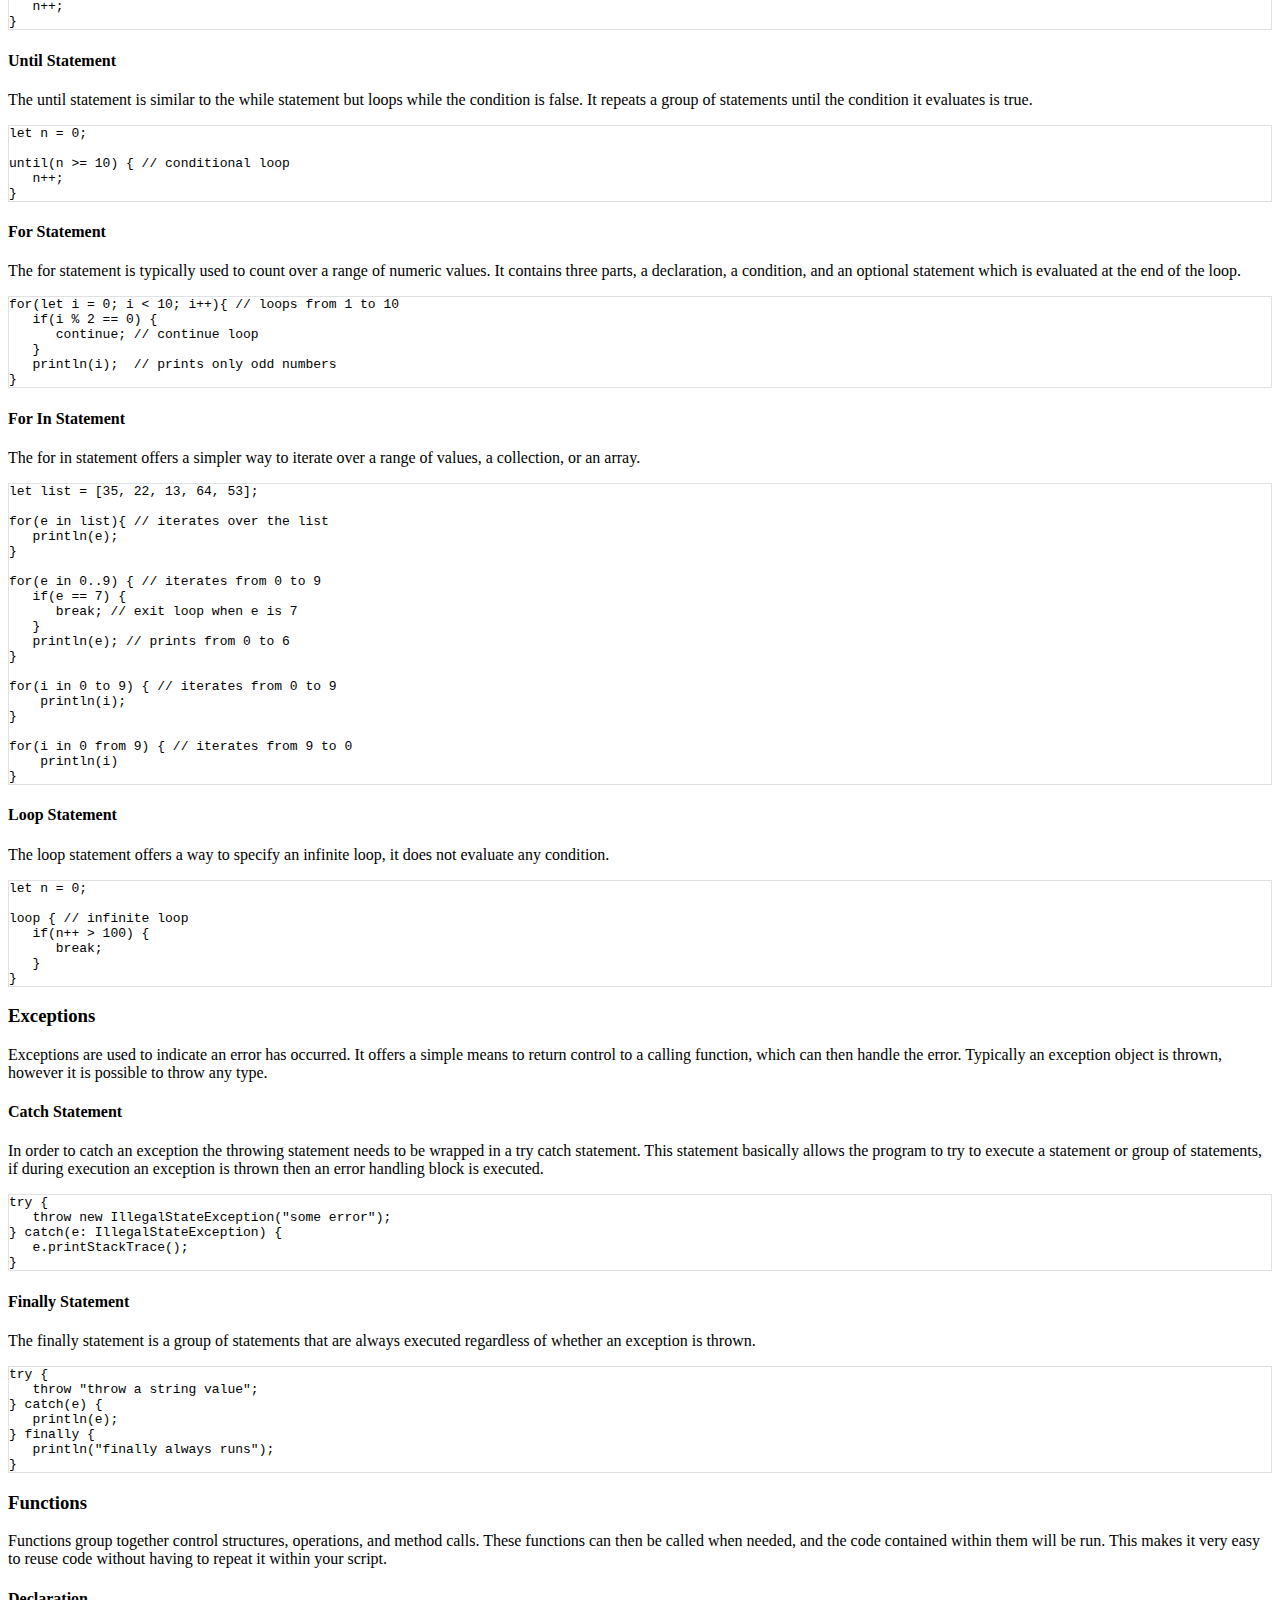
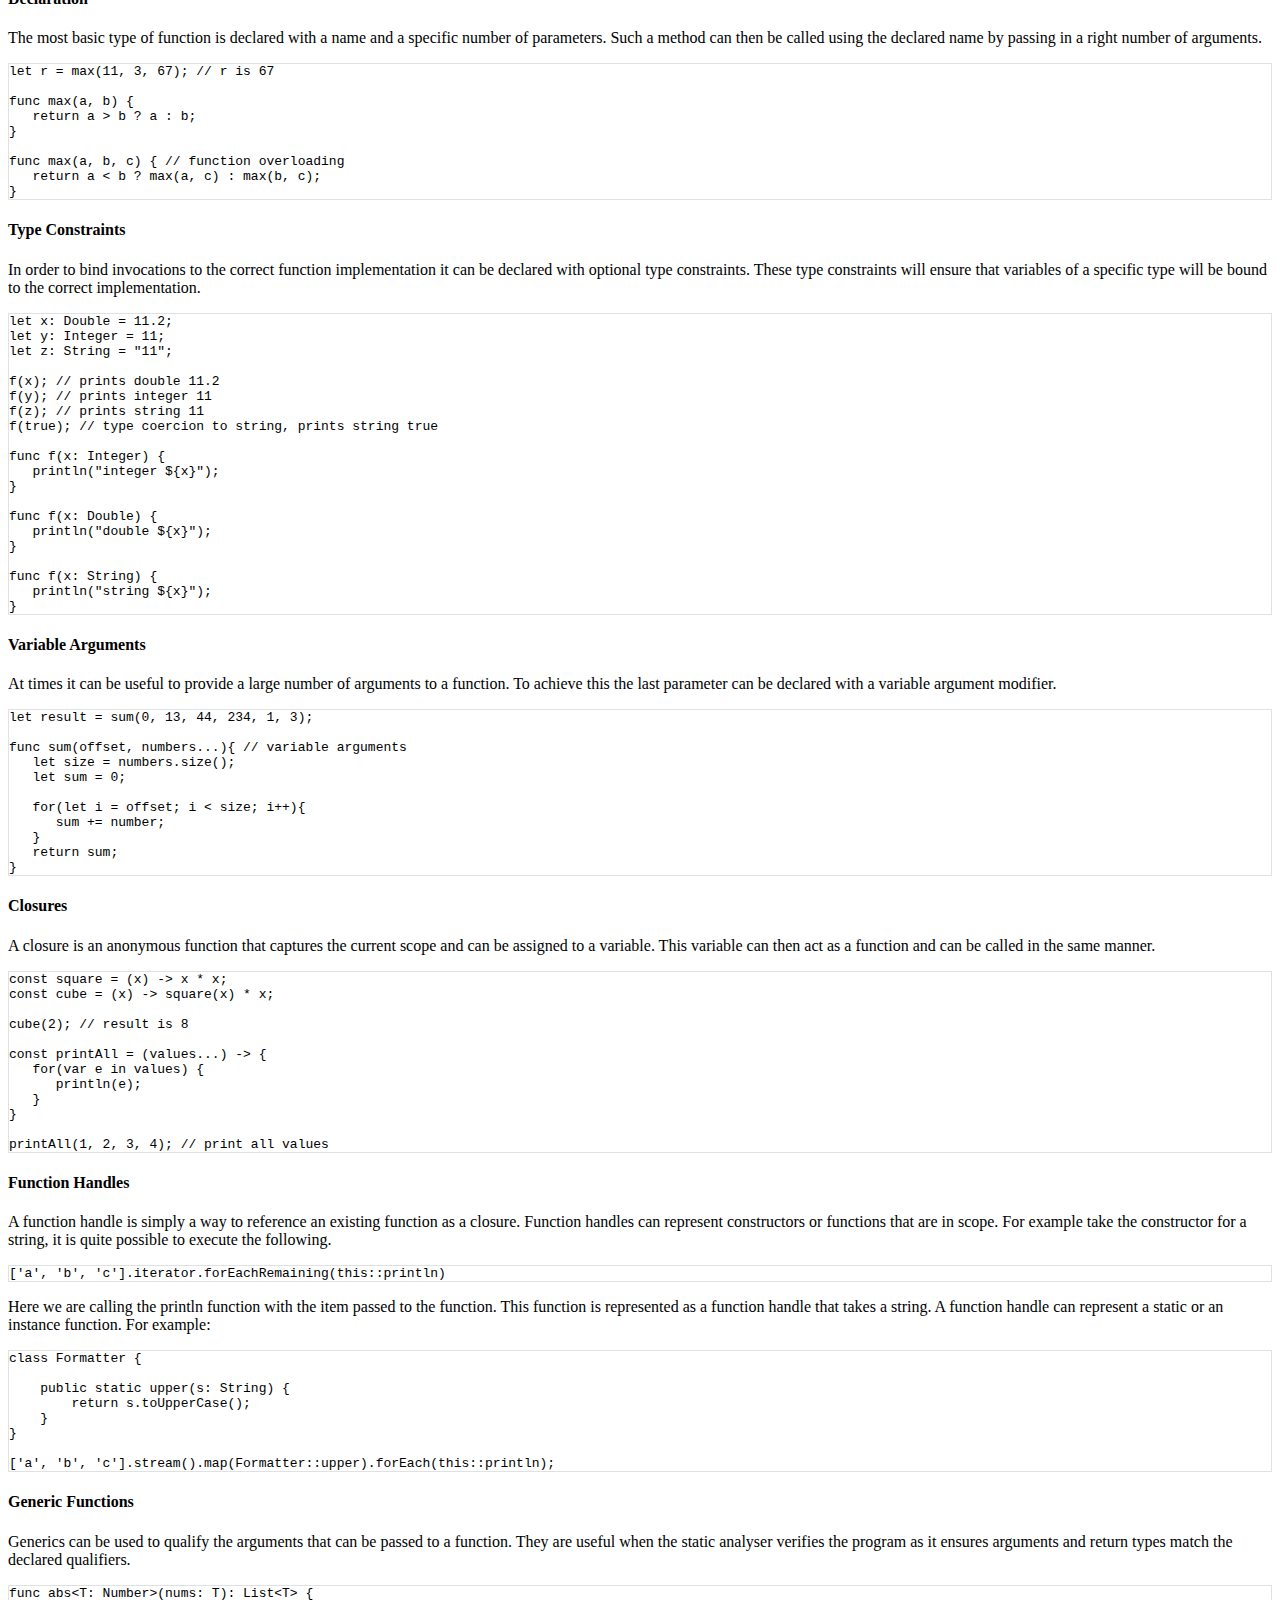
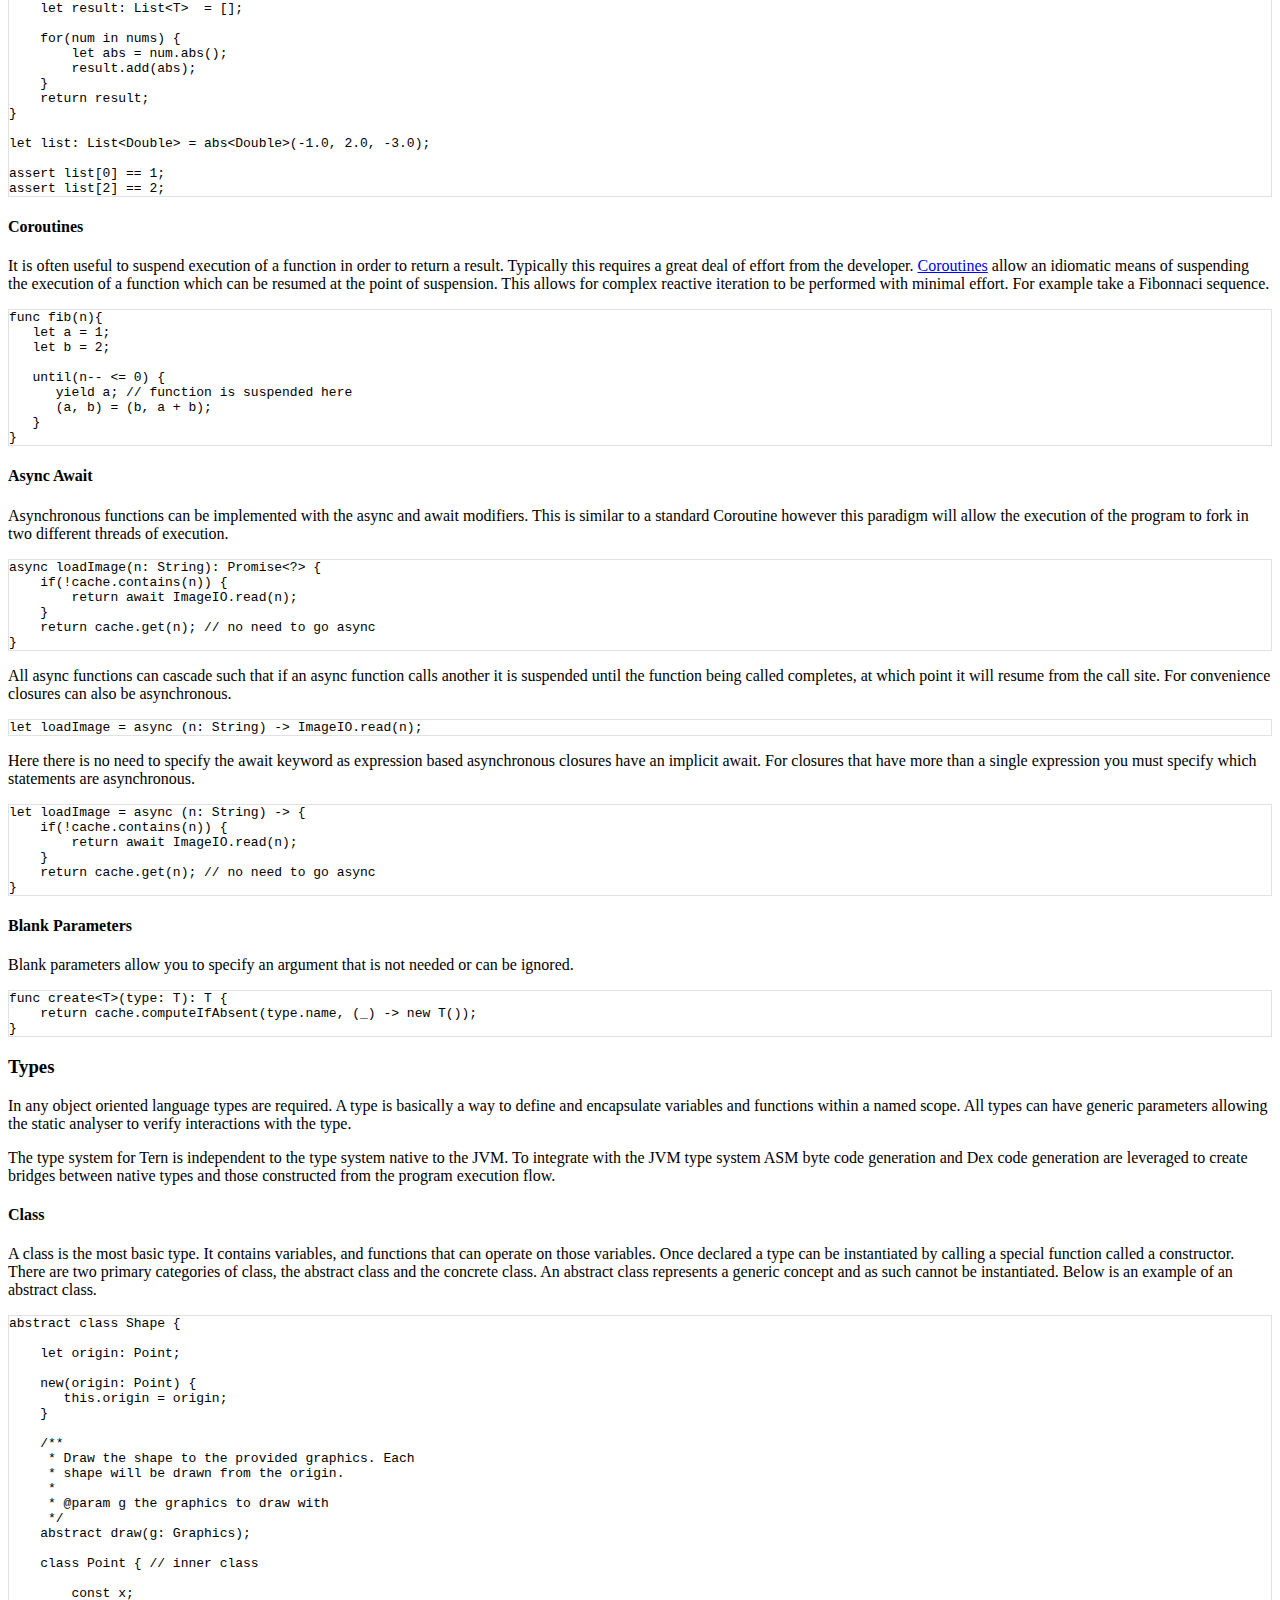
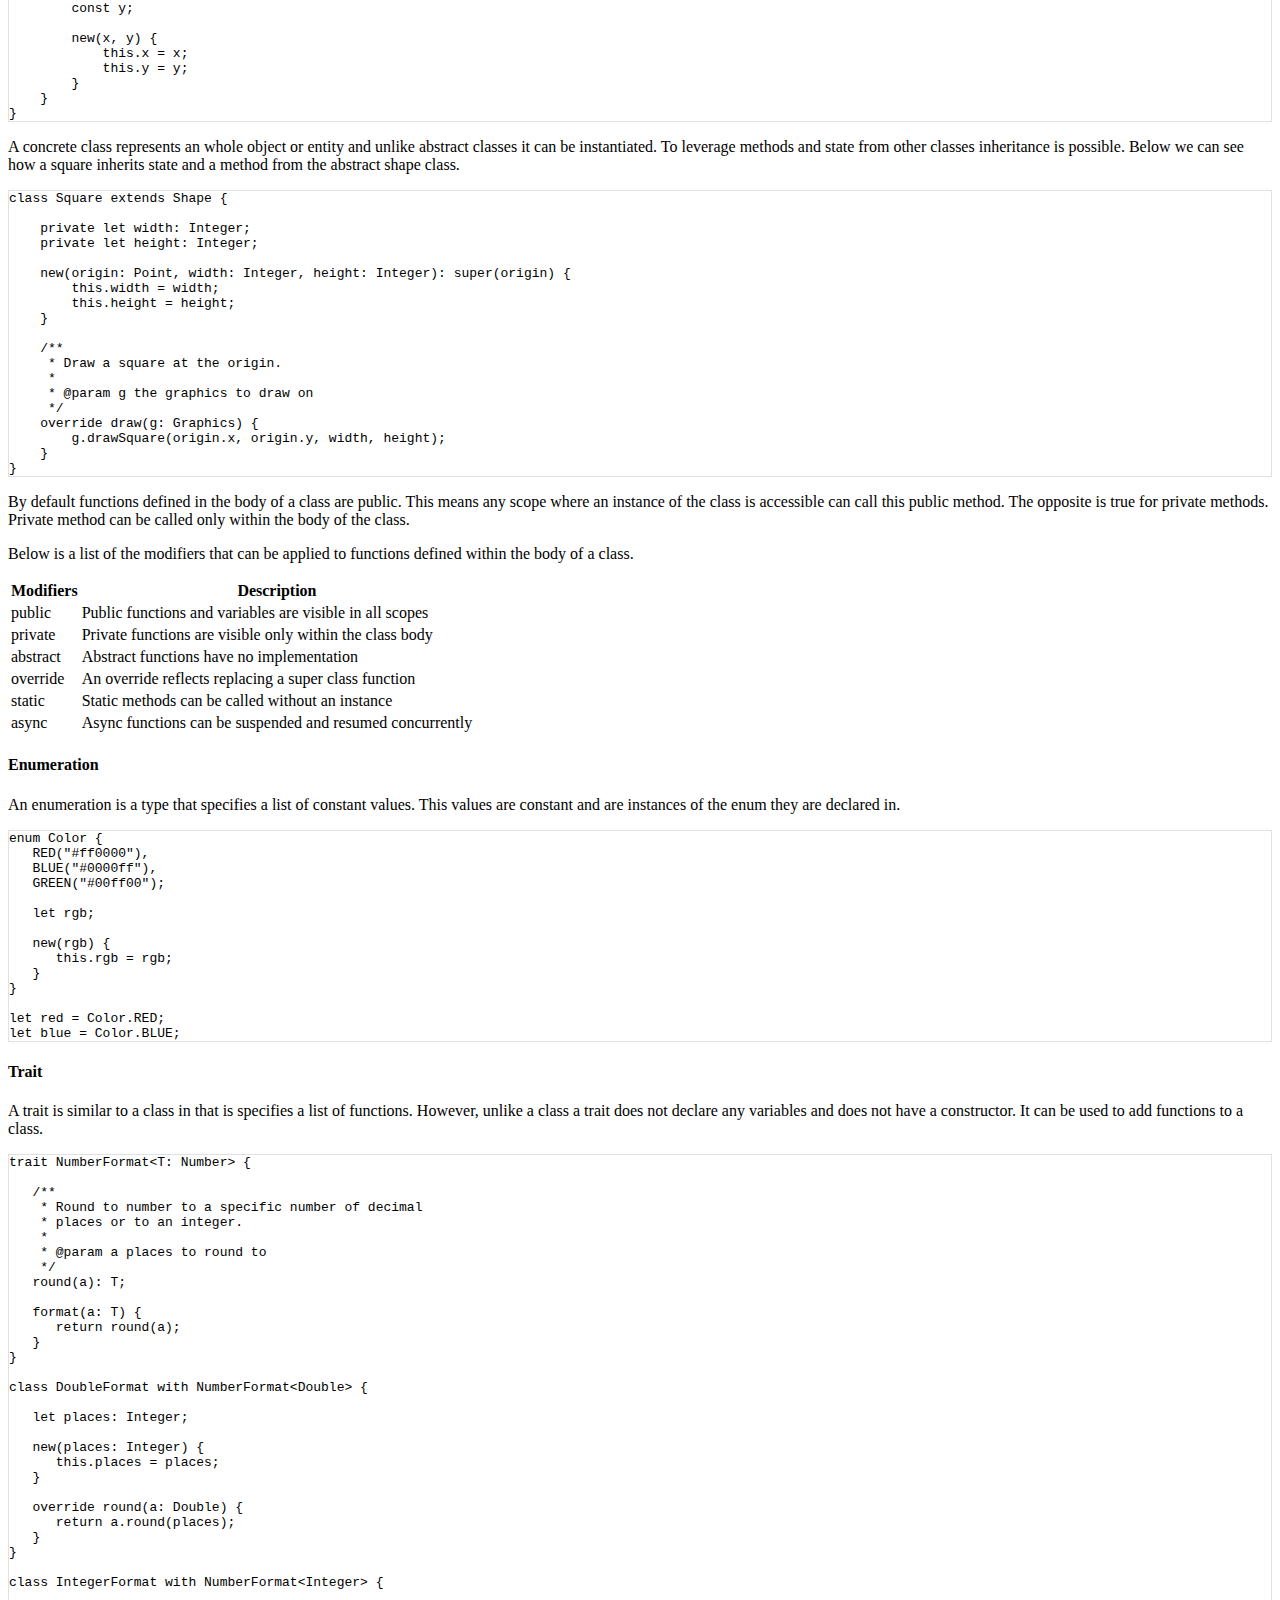
==== commit c9d7df62: "Add generic overview" ====
--- a/tern-lang.org/index.html
+++ b/tern-lang.org/index.html
@@ -173,6 +173,7 @@
                   <li><a href='#enumeration'>Enumeration</a></li>
                   <li><a href='#trait'>Trait</a></li>
                   <li><a href='#module'>Module</a></li>
+                  <li><a href='#generics'>Generics</a></li>
                   <li><a href='#annotations'>Annotations</a></li>
                   <li><a href='#type-alias'>Type Alias</a></li>
                   <li><a href='#uniform-access'>Uniform Access</a></li>
@@ -284,13 +285,13 @@
 <h3><a id='evaluation'></a>Evaluation</h3>
 <p>Code evaluation is the process of transforming text to code at runtime. This can be useful when you want to perform some dynamic task. In languages such as Java the reflection framework allows developers to  introspect and execute code in a dynamic way. With evaluation you can achieve similar functionality without the boilerplate. Internally evaluations cache the execution trees they represent which eliminates  the performance overheads. </p>
 <p></p>
-<pre>let instance = eval("new " + type + "()");
+<pre style='border: 1px solid #dfe2e5'>let instance = eval("new " + type + "()");
 </pre><p></p>
 <p></p>
 <h3><a id='command-directive'></a>Command Directive</h3>
 <p>The command directive is used to tell command interpreters where the interpreter for the source is located. This is  is often called the <a href='https://en.wikipedia.org/wiki/Shebang_(Unix)'>Shebang</a> directive and is interpreted by common shells like bash. The first line of any Tern  source file can contain this command directive. </p>
 <p></p>
-<pre>#!/usr/bin/env snap
+<pre style='border: 1px solid #dfe2e5'>#!/usr/bin/env snap
 </pre><p></p>
 <h3><a id='example-programs'></a>Example Programs</h3>
 <p>The best way to learn any language is through examples. Below is a collection of examples from applications that have been written in Tern. The source code for these examples are available on Github and are free to download. </p>
@@ -331,7 +332,7 @@
 <p>For programs to be useful, we need to be able to work with some of the simplest units of data such as numbers,  strings, structures, boolean values, and the like. Support for these basic types is much the same as you would  expected for Java, with some additional features such as string templates, map, set, and list literals. </p>
 <p>In order to reference values they must be associated with a variable. Variables are declared with the  keyword <span style='font-family: monospace'>let</span> or <span style='font-family: monospace'>const</span>. A variable can have an optional constraint by declaring a type. If constrained a  variable can only reference values of the declared type. </p>
 <p></p>
-<pre>let v = 22; // v can reference any type
+<pre style='border: 1px solid #dfe2e5'>let v = 22; // v can reference any type
 let i: Integer = 22; // i can only reference integers
 let d: Double = 22.0; // d can only reference doubles
 const c = 1.23; // c is constant, it cannot change
@@ -339,7 +340,7 @@
 <h5><a id='booleans'></a>Booleans</h5>
 <p>The most basic type is the simple true or false value, which is called a boolean value. </p>
 <p></p>
-<pre>let a = true; // value a is true
+<pre style='border: 1px solid #dfe2e5'>let a = true; // value a is true
 let b = false; // false
 let c = Boolean.FALSE; // type constraint of Boolean
 let d: Boolean = Boolean.TRUE; // like Boolean d = Boolean.TRUE
@@ -348,7 +349,7 @@
 <h5><a id='numbers'></a>Numbers</h5>
 <p>The most basic type is the simple true or false value, which is called a 'boolean' value. </p>
 <p></p>
-<pre>let binary = 0b0111011; // binary literal
+<pre style='border: 1px solid #dfe2e5'>let binary = 0b0111011; // binary literal
 let hex = 0xffe16; // hexadecimal literal
 let int = 11;
 let real = 2.13;
@@ -358,7 +359,7 @@
 <h5><a id='strings'></a>Strings</h5>
 <p>A fundamental part of creating programs is working with textual data. As in other languages,  we use the type string to refer to these textual types. Strings are represented by characters  between a single quote, a double quote, or a backtick. When characters are between double quotes  or backticks they are interpolated, meaning they have expressions evaluated within them. These  expressions start with the dollar character. All strings can span multiple lines. </p>
 <p></p>
-<pre>let string = 'Hello World!'; // literal string
+<pre style='border: 1px solid #dfe2e5'>let string = 'Hello World!'; // literal string
 let template = "The sum of 1 and 2 is ${1 + 2}"; // interpolated string
 let concat = "The sum of 1 and 2 is " + (1 + 2); // concatenation
 
@@ -372,7 +373,7 @@
 <h5><a id='arrays'></a>Arrays</h5>
 <p>To allocate an contiguous sequence of memory an array is required. An array can be created from any type, however arrays of numbers or bytes are created as primitive arrays internally. These primitive arrays provide better integration with streams and buffers.  </p>
 <p></p>
-<pre>let array = new String[10]; // array of strings
+<pre style='border: 1px solid #dfe2e5'>let array = new String[10]; // array of strings
 let bytes = new Byte[11]; // primitive byte[11]
 let byte = array[1]; // reference element in array
 let matrix = new Long[10][22]; // multidimensional long[10][22];
@@ -381,7 +382,7 @@
 <h4><a id='collections'></a>Collections</h4>
 <p>Complex data structures can be represented with a simple and straight forward syntax. Collection  types found in Java such as maps, sets, and lists can be represented as follows. </p>
 <p></p>
-<pre>let set = {1, 2, "x", "y"}; // creates a LinkedHashSet
+<pre style='border: 1px solid #dfe2e5'>let set = {1, 2, "x", "y"}; // creates a LinkedHashSet
 let list = [1, 2, 3]; // creates an ArrayList
 let map = {"a": 1, "b": 2}; // creates a LinkedHashSet
 let empty = {:}; // creates an empty map
@@ -406,7 +407,7 @@
 <h4><a id='arithmetic-operators'></a>Arithmetic Operators</h4>
 <p>Arithmetic operators are used in mathematical expressions in the same way that they are used in algebra. These operations can be grouped and order can be specified using braces. </p>
 <p></p>
-<pre>let a = 10;
+<pre style='border: 1px solid #dfe2e5'>let a = 10;
 let b = 20;
 let c = a + b; // add is 30
 let d = b - a; // subtract is 10
@@ -422,7 +423,7 @@
 <h4><a id='bitwise-operators'></a>Bitwise Operators</h4>
 <p>Bitwise operators are used to manipulate numbers, typically integers, at the byte level. They do so by change the binary representation of the value. </p>
 <p></p>
-<pre>let a = 0b00111100;
+<pre style='border: 1px solid #dfe2e5'>let a = 0b00111100;
 let b = 0b00001101;
 let c = a & b; // bitwise and, c is 00001100
 let d = a | b; // bitwise or, d is 00111101
@@ -503,7 +504,7 @@
 <h4><a id='relational-operators'></a>Relational Operators</h4>
 <p>Relational operators are used to make comparisons, such as equal to, not equal to, greater than, less than. </p>
 <p></p>
-<pre>let a = 10;
+<pre style='border: 1px solid #dfe2e5'>let a = 10;
 let b = 20;
 let c = a == b // equal operator, c is false
 let d = a != b; // not equal operator, d is true
@@ -515,7 +516,7 @@
 <h4><a id='logical-operators'></a>Logical Operators</h4>
 <p>Logical operators are typically used to combine multiple relational operations in to a single boolean result. </p>
 <p></p>
-<pre>let a = 1;
+<pre style='border: 1px solid #dfe2e5'>let a = 1;
 let b = 3;
 let c = true;
 let d = false;
@@ -532,7 +533,7 @@
 <h4><a id='if-statement'></a>If Statement</h4>
 <p>The if statement is used to specify a group of statements to execute if a statement is true. </p>
 <p></p>
-<pre>const a = 2;
+<pre style='border: 1px solid #dfe2e5'>const a = 2;
 const b = 3;
 
 if(a &lt; b) { // true
@@ -542,7 +543,7 @@
 <h4><a id='else-statement'></a>Else Statement</h4>
 <p>The else statement is used to specify a group of statements to execute if a statement is false. </p>
 <p></p>
-<pre>const a = 2;
+<pre style='border: 1px solid #dfe2e5'>const a = 2;
 const b = 3;
 
 if(a &gt;= b) { // false
@@ -554,7 +555,7 @@
 <h4><a id='unless-statement'></a>Unless Statement</h4>
 <p>The unless statement is used to specify a group of statements to execute if a statement is false. </p>
 <p></p>
-<pre>const a = 2;
+<pre style='border: 1px solid #dfe2e5'>const a = 2;
 const b = 3;
 
 unless(a &gt; b) { // false
@@ -564,7 +565,7 @@
 <h4><a id='assert-statement'></a>Assert Statement</h4>
 <p>The assert statement is used to determine if an expression evaluates to true or false. If the expression evaluates  to true the operation has no effect, otherwise an assertion exception is thrown. </p>
 <p></p>
-<pre>const a = 2;
+<pre style='border: 1px solid #dfe2e5'>const a = 2;
 const b = 3;
 
 assert a &lt; b;
@@ -573,12 +574,12 @@
 <h4><a id='debug-statement'></a>Debug Statement</h4>
 <p>The debug statement is used to suspend any attached debugger if and expression evaluates to true. This can be useful if there is a specific part of the program that you want to evaluate given a known state of execution. It is similar to the debugger statement for JavaScript with the addition of logic predicate the suspension. </p>
 <p></p>
-<pre>debug a * b &gt; 4; // suspend the debugger if true
+<pre style='border: 1px solid #dfe2e5'>debug a * b &gt; 4; // suspend the debugger if true
 </pre><p></p>
 <h4><a id='ternary-operator'></a>Ternary Operator</h4>
 <p>To make statements more concise there is a ternary operator. </p>
 <p></p>
-<pre>let a = 2;
+<pre style='border: 1px solid #dfe2e5'>let a = 2;
 let b = 3;
 
 println(a &gt;= b ? "a &gt;= b" : "a &lt; b"); // prints a &lt; b
@@ -586,7 +587,7 @@
 <h4><a id='null-coalesce'></a>Null Coalesce</h4>
 <p>The null coalesce operator is similar to the ternary operator with one exception, the evaluation is whether a value is null. </p>
 <p></p>
-<pre>let a = null;
+<pre style='border: 1px solid #dfe2e5'>let a = null;
 let b = 3;
 
 println(a ?? b); // prints b
@@ -597,7 +598,7 @@
 <h4><a id='while-statement'></a>While Statement</h4>
 <p>The while statement is the simplest conditional statement. It repeats a group of statements while the  condition it evaluates is false. </p>
 <p></p>
-<pre>let n = 0;
+<pre style='border: 1px solid #dfe2e5'>let n = 0;
 
 while(n &lt; 10) { // conditional loop
    n++;
@@ -605,7 +606,7 @@
 </pre><h4><a id='until-statement'></a>Until Statement</h4>
 <p>The until statement is similar to the while statement but loops while the condition is false. It repeats  a group of statements until the condition it evaluates is true. </p>
 <p></p>
-<pre>let n = 0;
+<pre style='border: 1px solid #dfe2e5'>let n = 0;
 
 until(n &gt;= 10) { // conditional loop
    n++;
@@ -613,7 +614,7 @@
 </pre><h4><a id='for-statement'></a>For Statement</h4>
 <p>The for statement is typically used to count over a range of numeric values. It contains three parts, a  declaration, a condition, and an optional statement which is evaluated at the end of the loop. </p>
 <p></p>
-<pre>for(let i = 0; i &lt; 10; i++){ // loops from 1 to 10
+<pre style='border: 1px solid #dfe2e5'>for(let i = 0; i &lt; 10; i++){ // loops from 1 to 10
    if(i % 2 == 0) {
       continue; // continue loop
    }
@@ -623,7 +624,7 @@
 <h4><a id='for-in-statement'></a>For In Statement</h4>
 <p>The for in statement offers a simpler way to iterate over a range of values, a collection, or an array. </p>
 <p></p>
-<pre>let list = [35, 22, 13, 64, 53];
+<pre style='border: 1px solid #dfe2e5'>let list = [35, 22, 13, 64, 53];
 
 for(e in list){ // iterates over the list
    println(e);
@@ -646,7 +647,7 @@
 </pre><h4><a id='loop-statement'></a>Loop Statement</h4>
 <p>The loop statement offers a way to specify an infinite loop, it does not evaluate any condition. </p>
 <p></p>
-<pre>let n = 0;
+<pre style='border: 1px solid #dfe2e5'>let n = 0;
 
 loop { // infinite loop
    if(n++ &gt; 100) {
@@ -660,7 +661,7 @@
 <h4><a id='catch-statement'></a>Catch Statement</h4>
 <p>In order to catch an exception the throwing statement needs to be wrapped in a try catch statement. This  statement basically allows the program to try to execute a statement or group of statements, if during  execution an exception is thrown then an error handling block is executed. </p>
 <p></p>
-<pre>try {
+<pre style='border: 1px solid #dfe2e5'>try {
    throw new IllegalStateException("some error");
 } catch(e: IllegalStateException) {
    e.printStackTrace();
@@ -669,7 +670,7 @@
 <h4><a id='finally-statement'></a>Finally Statement</h4>
 <p>The finally statement is a group of statements that are always executed regardless of whether an exception is thrown. </p>
 <p></p>
-<pre>try {
+<pre style='border: 1px solid #dfe2e5'>try {
    throw "throw a string value";
 } catch(e) {
    println(e);
@@ -683,7 +684,7 @@
 <h4><a id='declaration'></a>Declaration</h4>
 <p>The most basic type of function is declared with a name and a specific number of parameters. Such a method can then be called using the declared name by passing in a right number of arguments. </p>
 <p></p>
-<pre>let r = max(11, 3, 67); // r is 67
+<pre style='border: 1px solid #dfe2e5'>let r = max(11, 3, 67); // r is 67
 
 func max(a, b) {
    return a &gt; b ? a : b;
@@ -696,7 +697,7 @@
 <h4><a id='type-constraints'></a>Type Constraints</h4>
 <p>In order to bind invocations to the correct function implementation it can be declared with optional type constraints. These type constraints will ensure that variables of a specific type will be bound to the correct implementation. </p>
 <p></p>
-<pre>let x: Double = 11.2;
+<pre style='border: 1px solid #dfe2e5'>let x: Double = 11.2;
 let y: Integer = 11;
 let z: String = "11";
 
@@ -720,7 +721,7 @@
 <h4><a id='variable-arguments'></a>Variable Arguments</h4>
 <p>At times it can be useful to provide a large number of arguments to a function. To achieve this the last parameter can be declared with a variable argument modifier. </p>
 <p></p>
-<pre>let result = sum(0, 13, 44, 234, 1, 3); 
+<pre style='border: 1px solid #dfe2e5'>let result = sum(0, 13, 44, 234, 1, 3); 
 
 func sum(offset, numbers...){ // variable arguments
    let size = numbers.size();
@@ -735,7 +736,7 @@
 <h4><a id='closures'></a>Closures</h4>
 <p>A closure is an anonymous function that captures the current scope and can be assigned to a variable. This variable can then act as a function and can be called in the same manner. </p>
 <p></p>
-<pre>const square = (x) -&gt; x * x;
+<pre style='border: 1px solid #dfe2e5'>const square = (x) -&gt; x * x;
 const cube = (x) -&gt; square(x) * x;
 
 cube(2); // result is 8
@@ -751,10 +752,10 @@
 <h4><a id='function-handles'></a>Function Handles</h4>
 <p>A function handle is simply a way to reference an existing function as a closure. Function handles can represent constructors or functions that are in scope. For example take the constructor for a string, it is quite possible to execute the following. </p>
 <p></p>
-<pre>['a', 'b', 'c'].iterator.forEachRemaining(this::println)
+<pre style='border: 1px solid #dfe2e5'>['a', 'b', 'c'].iterator.forEachRemaining(this::println)
 </pre><p>Here we are calling the println function with the item passed to the function. This function is represented as a function handle that takes a string. A function handle can represent a static or an instance function. For example: </p>
 <p></p>
-<pre>class Formatter {
+<pre style='border: 1px solid #dfe2e5'>class Formatter {
 
     public static upper(s: String) {
         return s.toUpperCase();
@@ -766,7 +767,7 @@
 <h4><a id='generic-functions'></a>Generic Functions</h4>
 <p>Generics can be used to qualify the arguments that can be passed to a function. They are useful when the static analyser verifies the program as it ensures arguments and return types match the declared qualifiers. </p>
 <p></p>
-<pre>func abs&lt;T: Number&gt;(nums: T): List&lt;T&gt; {
+<pre style='border: 1px solid #dfe2e5'>func abs&lt;T: Number&gt;(nums: T): List&lt;T&gt; {
     let result: List&lt;T&gt;  = [];
     
     for(num in nums) {
@@ -784,7 +785,7 @@
 <h4><a id='coroutines'></a>Coroutines</h4>
 <p>It is often useful to suspend execution of a function in order to return a result. Typically this requires a great deal of effort from the developer. <a href='https://en.wikipedia.org/wiki/Coroutine'>Coroutines</a>  allow an idiomatic means of suspending the execution of a function which can be resumed at the point of  suspension. This allows for complex reactive iteration to be performed with minimal effort. For example  take a Fibonnaci sequence. </p>
 <p></p>
-<pre>func fib(n){
+<pre style='border: 1px solid #dfe2e5'>func fib(n){
    let a = 1;
    let b = 2;
    
@@ -797,7 +798,7 @@
 <h4><a id='async-await'></a>Async Await</h4>
 <p>Asynchronous functions can be implemented with the async and await modifiers. This is similar to a standard Coroutine however this paradigm will allow the execution of the program to fork in two different threads of execution. </p>
 <p></p>
-<pre>async loadImage(n: String): Promise&lt;?&gt; {
+<pre style='border: 1px solid #dfe2e5'>async loadImage(n: String): Promise&lt;?&gt; {
     if(!cache.contains(n)) {
         return await ImageIO.read(n); 
     }
@@ -805,10 +806,10 @@
 }
 </pre><p>All async functions can cascade such that if an async function calls another it is suspended until the function being called completes, at which point it will resume from the call site. For convenience closures can also be asynchronous. </p>
 <p></p>
-<pre>let loadImage = async (n: String) -&gt; ImageIO.read(n);
+<pre style='border: 1px solid #dfe2e5'>let loadImage = async (n: String) -&gt; ImageIO.read(n);
 </pre><p>Here there is no need to specify the await keyword as expression based asynchronous closures have an implicit await. For closures that have more than a single expression you must specify which statements are asynchronous. </p>
 <p></p>
-<pre>let loadImage = async (n: String) -&gt; {
+<pre style='border: 1px solid #dfe2e5'>let loadImage = async (n: String) -&gt; {
     if(!cache.contains(n)) {
         return await ImageIO.read(n); 
     }
@@ -818,7 +819,7 @@
 <h4><a id='blank-parameters'></a>Blank Parameters</h4>
 <p>Blank parameters allow you to specify an argument that is not needed or can be ignored. </p>
 <p></p>
-<pre>func create&lt;T&gt;(type: T): T {
+<pre style='border: 1px solid #dfe2e5'>func create&lt;T&gt;(type: T): T {
     return cache.computeIfAbsent(type.name, (_) -&gt; new T());
 }
 </pre><p></p>
@@ -829,7 +830,7 @@
 <h4><a id='class'></a>Class</h4>
 <p>A class is the most basic type. It contains variables, and functions that can operate on those variables.  Once declared a type can be instantiated by calling a special function called a constructor. There are two primary categories of class, the abstract class and the concrete class. An abstract class represents a generic concept and as such cannot be instantiated. Below is an example of an abstract class. </p>
 <p></p>
-<pre>abstract class Shape {
+<pre style='border: 1px solid #dfe2e5'>abstract class Shape {
 
     let origin: Point;
     
@@ -858,7 +859,7 @@
 }
 </pre><p>A concrete class represents an whole object or entity and unlike abstract classes it can be instantiated. To leverage methods and state from other classes inheritance is possible. Below we can see how a square inherits state and a method from the abstract shape class.  </p>
 <p></p>
-<pre>class Square extends Shape {
+<pre style='border: 1px solid #dfe2e5'>class Square extends Shape {
 
     private let width: Integer;
     private let height: Integer;
@@ -913,7 +914,7 @@
 <h4><a id='enumeration'></a>Enumeration</h4>
 <p>An enumeration is a type that specifies a list of constant values. This values are constant and are instances of the enum they are declared in. </p>
 <p></p>
-<pre>enum Color {
+<pre style='border: 1px solid #dfe2e5'>enum Color {
    RED("#ff0000"),
    BLUE("#0000ff"),
    GREEN("#00ff00");
@@ -931,7 +932,7 @@
 <h4><a id='trait'></a>Trait</h4>
 <p>A trait is similar to a class in that is specifies a list of functions. However, unlike a class a trait  does not declare any variables and does not have a constructor. It can be used to add functions to a class. </p>
 <p></p>
-<pre>trait NumberFormat&lt;T: Number&gt; {
+<pre style='border: 1px solid #dfe2e5'>trait NumberFormat&lt;T: Number&gt; {
    
    /**
     * Round to number to a specific number of decimal
@@ -969,7 +970,7 @@
 <h4><a id='module'></a>Module</h4>
 <p>A module is collection of types, functions, and variables. It is similar to enclosing a script within a named type.  Modules are useful in providing constructs such as singletons. </p>
 <p></p>
-<pre>module ImageStore {
+<pre style='border: 1px solid #dfe2e5'>module ImageStore {
 
    private const cache = {:};
    
@@ -982,10 +983,51 @@
    }
 } 
 </pre><p></p>
+<h4><a id='generics'></a>Generics</h4>
+<p>All types and functions can accept generic parameters. Geenerics in are basically additional parameters than can be  applied to a function or type in order to improve static analysis. The static analyser will perform projections on any  generic entity to determine types when generics cascade. Below is an example of how generic parameters applied to  a hash map can enable the compiler to perform projections to determine the actual types from a stream of values. </p>
+<p></p>
+<pre style='border: 1px solid #dfe2e5'>let map: Map&lt;?, Number&gt; = HashMap&lt;?, Number&gt;();
+
+map.get('x').iterator(); // compile error
+map.get('x').intValue(); // success
+
+map.values().stream().findFirst().get().toUpperCase(); // compile error
+map.values().stream().findFirst().get().doubleValue(); // success
+</pre><p>Generic projections are also performed on type hierarchies such that it is possible to determine the actual types for all functions and properties. Below is an example of how static analysis can use a generic declaration to determine the  actual types for the functions invoked. </p>
+<p></p>
+<pre style='border: 1px solid #dfe2e5'>trait Repository&lt;A, B&gt; {
+   findOne(key: A): B;
+   findAll(): Map&lt;A, B&gt;;
+}
+
+class Person {
+   const name: String;
+   const address: String;
+
+   new(name: String, address: String) {
+      this.name = name;
+      this.address = address;
+   }
+
+   getName() {
+      return name;
+   }
+}
+
+trait PersonRepository&lt;A&gt; with Repository&lt;A, List&lt;Person&gt;&gt; {
+   findPerson(key: A): List&lt;Person&gt;;
+}
+
+let repo: PersonRepository&lt;String&gt; = // ... 
+
+repo.findAll().values().stream().findFirst().get().getName(); // compile error
+repo.findAll().values().stream().findFirst().get().stream().findFirst().get().getName(); // success
+repo.findPerson("john").stream().findFirst().get().getName(); // success
+</pre><p></p>
 <h4><a id='annotations'></a>Annotations</h4>
 <p>Annotations can be applied to any type and do not need to be declared. These are useful when you need to determine the behaviour of a type and its methods through introspection. </p>
 <p></p>
-<pre>@ComponentPath(path: '/images')
+<pre style='border: 1px solid #dfe2e5'>@ComponentPath(path: '/images')
 class ImageService {
 
     @Path(match = "/{path}')
@@ -999,7 +1041,7 @@
 <h4><a id='type-alias'></a>Type Alias</h4>
 <p>It can often be useful to alias types for readability, particularly when generics are involved. An alias is not a new type but rather a new name for a known type.  </p>
 <p></p>
-<pre>import util.concurrent.ConcurrentHashMap;
+<pre style='border: 1px solid #dfe2e5'>import util.concurrent.ConcurrentHashMap;
 
 type Bag&lt;T&gt; = ConcurrentHashMap&lt;String, T&gt;();
 
@@ -1015,7 +1057,7 @@
 <h4><a id='uniform-access'></a>Uniform Access</h4>
 <p>The uniform access principle of computer programming was put forth by Bertrand Meyer in his book called <a href='https://en.wikipedia.org/wiki/Object-Oriented_Software_Construction'>Object Oriented Software Construction</a>.  It states all services offered by a module should be available through a uniform notation,  which does not betray whether they are implemented through storage or through computation. An example of this is typical getter and setter property methods but applies to any method that does not require arguments. </p>
 <p></p>
-<pre>class Person {
+<pre style='border: 1px solid #dfe2e5'>class Person {
     
     private const firstName;
     private const surname;
@@ -1037,7 +1079,7 @@
 <h4><a id='import'></a>Import</h4>
 <p>In order to access the Java types available they can be imported by name. Once imported the type can be instantiated  and used as if it was a script object. In addition to importing types, functions can also be imported by using a  static import. </p>
 <p></p>
-<pre>import static lang.Math.*; // import static functions
+<pre style='border: 1px solid #dfe2e5'>import static lang.Math.*; // import static functions
 import security.SecureRandom;
 
 const random = new SecureRandom(); // create a java type
@@ -1048,7 +1090,7 @@
 println(c); // prints the maximum random
 </pre><p>To avoid name collisions it is also possible to import types with aliases. Additionally an imports visibility can be encapsulated within a module so that it is only available in that module.  </p>
 <p></p>
-<pre>import util.concurrent.ConcurrentHashMap as Bag;
+<pre style='border: 1px solid #dfe2e5'>import util.concurrent.ConcurrentHashMap as Bag;
 
 module ImageStore {
 
@@ -1061,14 +1103,14 @@
 }
 </pre><p>Imports can be grouped from the same package using braces. Below is an example of  import groups. </p>
 <p></p>
-<pre>import util.concurrent.{ ConcurrentHashMap, CopyOnWriteArrayList };
+<pre style='border: 1px solid #dfe2e5'>import util.concurrent.{ ConcurrentHashMap, CopyOnWriteArrayList };
 import util.{ Map, Set, List };
 </pre><p></p>
 <p></p>
 <h4><a id='coercion'></a>Coercion</h4>
 <p>For interfaces that have only a single method a closure can be coerced to that interface type. This makes for a much simpler and concise syntax similar to that offered by Java closures. </p>
 <p></p>
-<pre>const set = new TreeSet(Double::compare);
+<pre style='border: 1px solid #dfe2e5'>const set = new TreeSet(Double::compare);
 
 set.add(1.2);
 set.add(2.3);
@@ -1083,7 +1125,7 @@
 <h4><a id='platform-integration'></a>Platform Integration</h4>
 <p>To leverage the large array of frameworks and services available on the Java platform any Java type  can be instantiated, and any Java interface can be implemented. </p>
 <p></p>
-<pre>class DoubleComparator with Comparator{
+<pre style='border: 1px solid #dfe2e5'>class DoubleComparator with Comparator{
 
    override compare(a,b){
       return Double.compare(a,b);
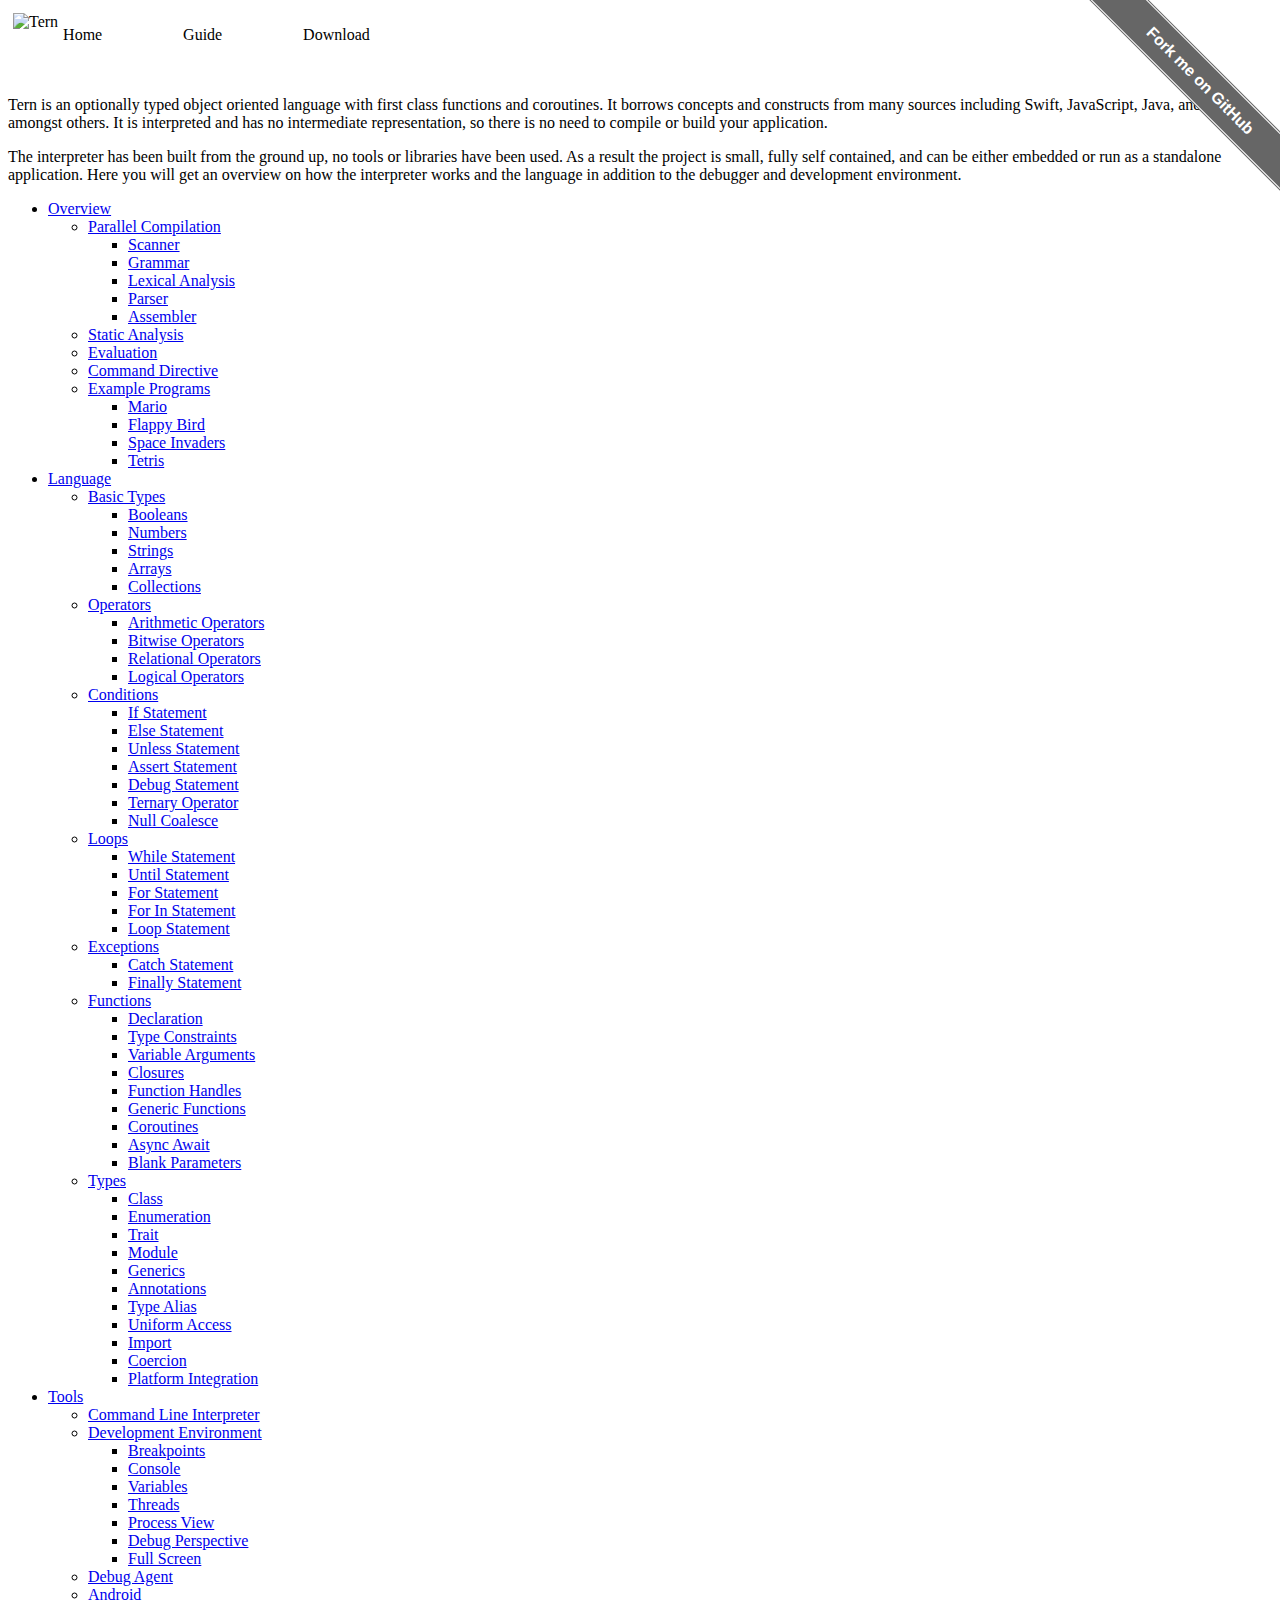
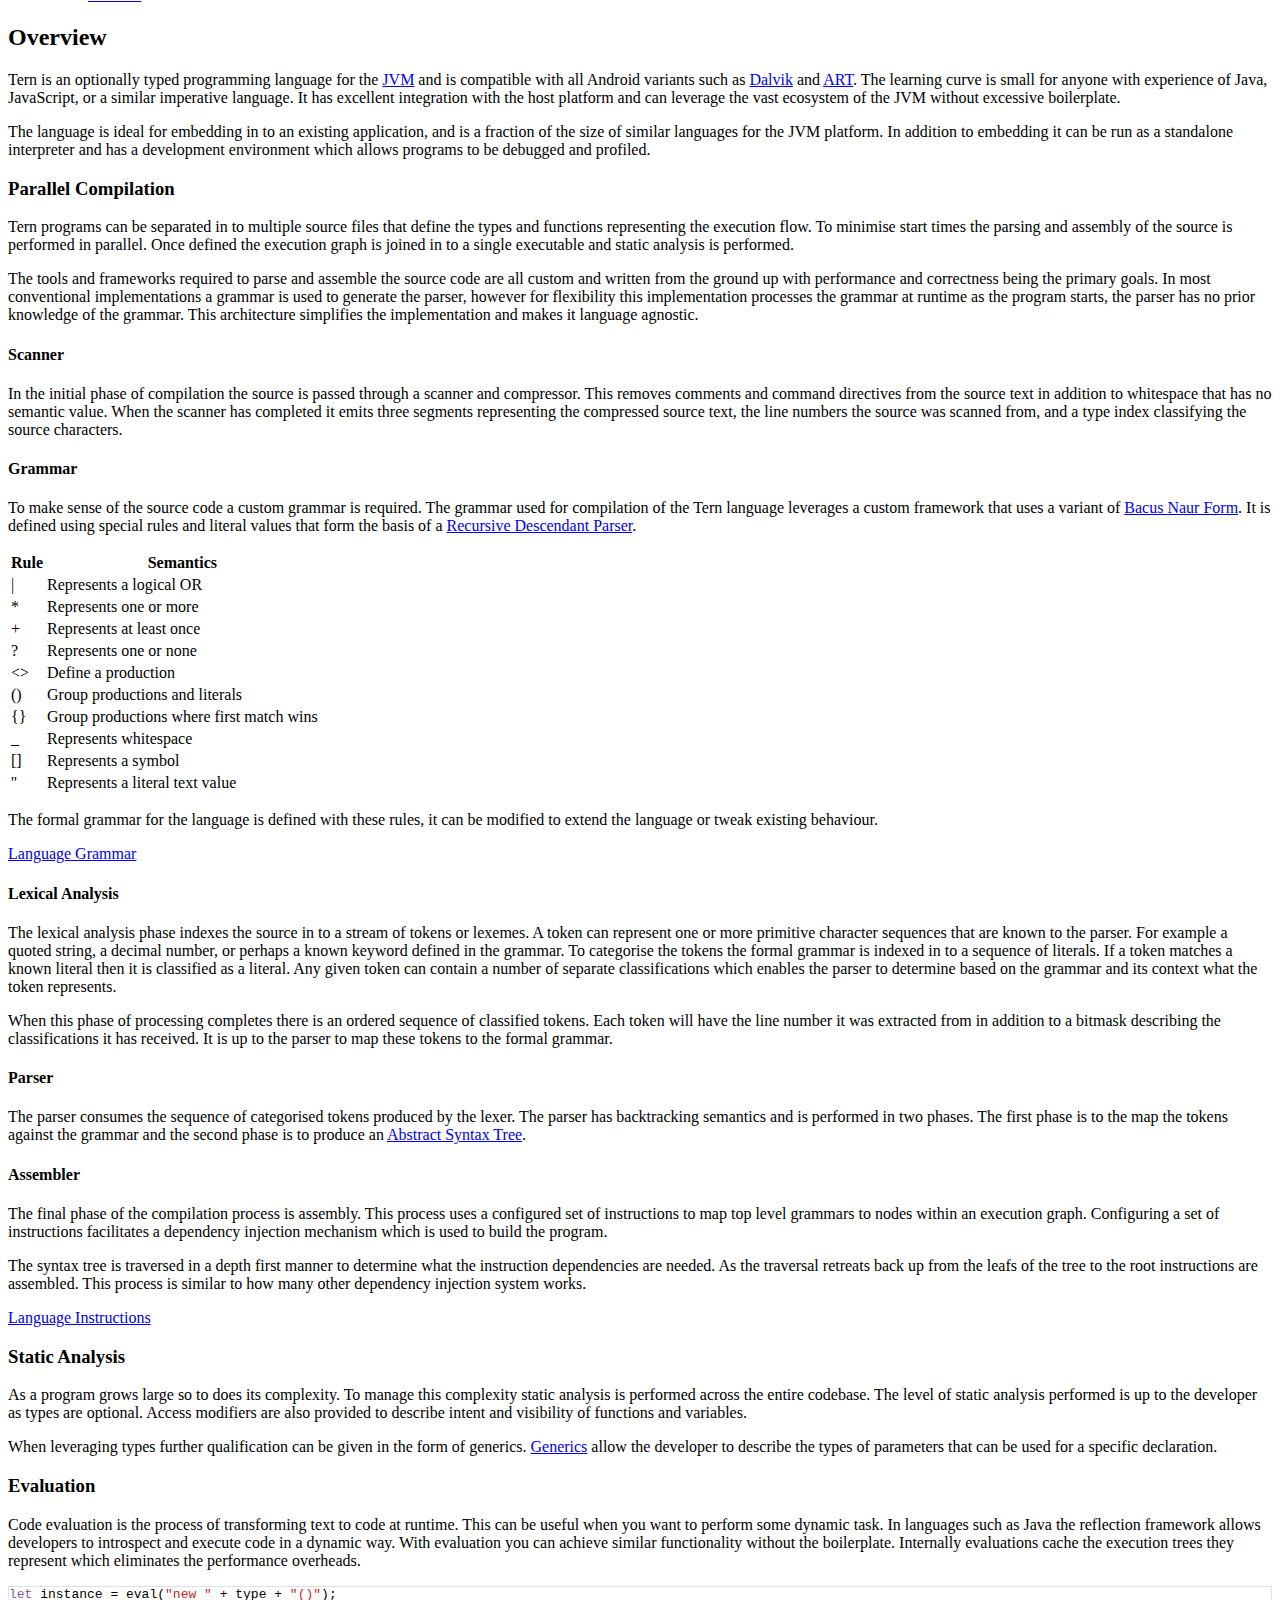
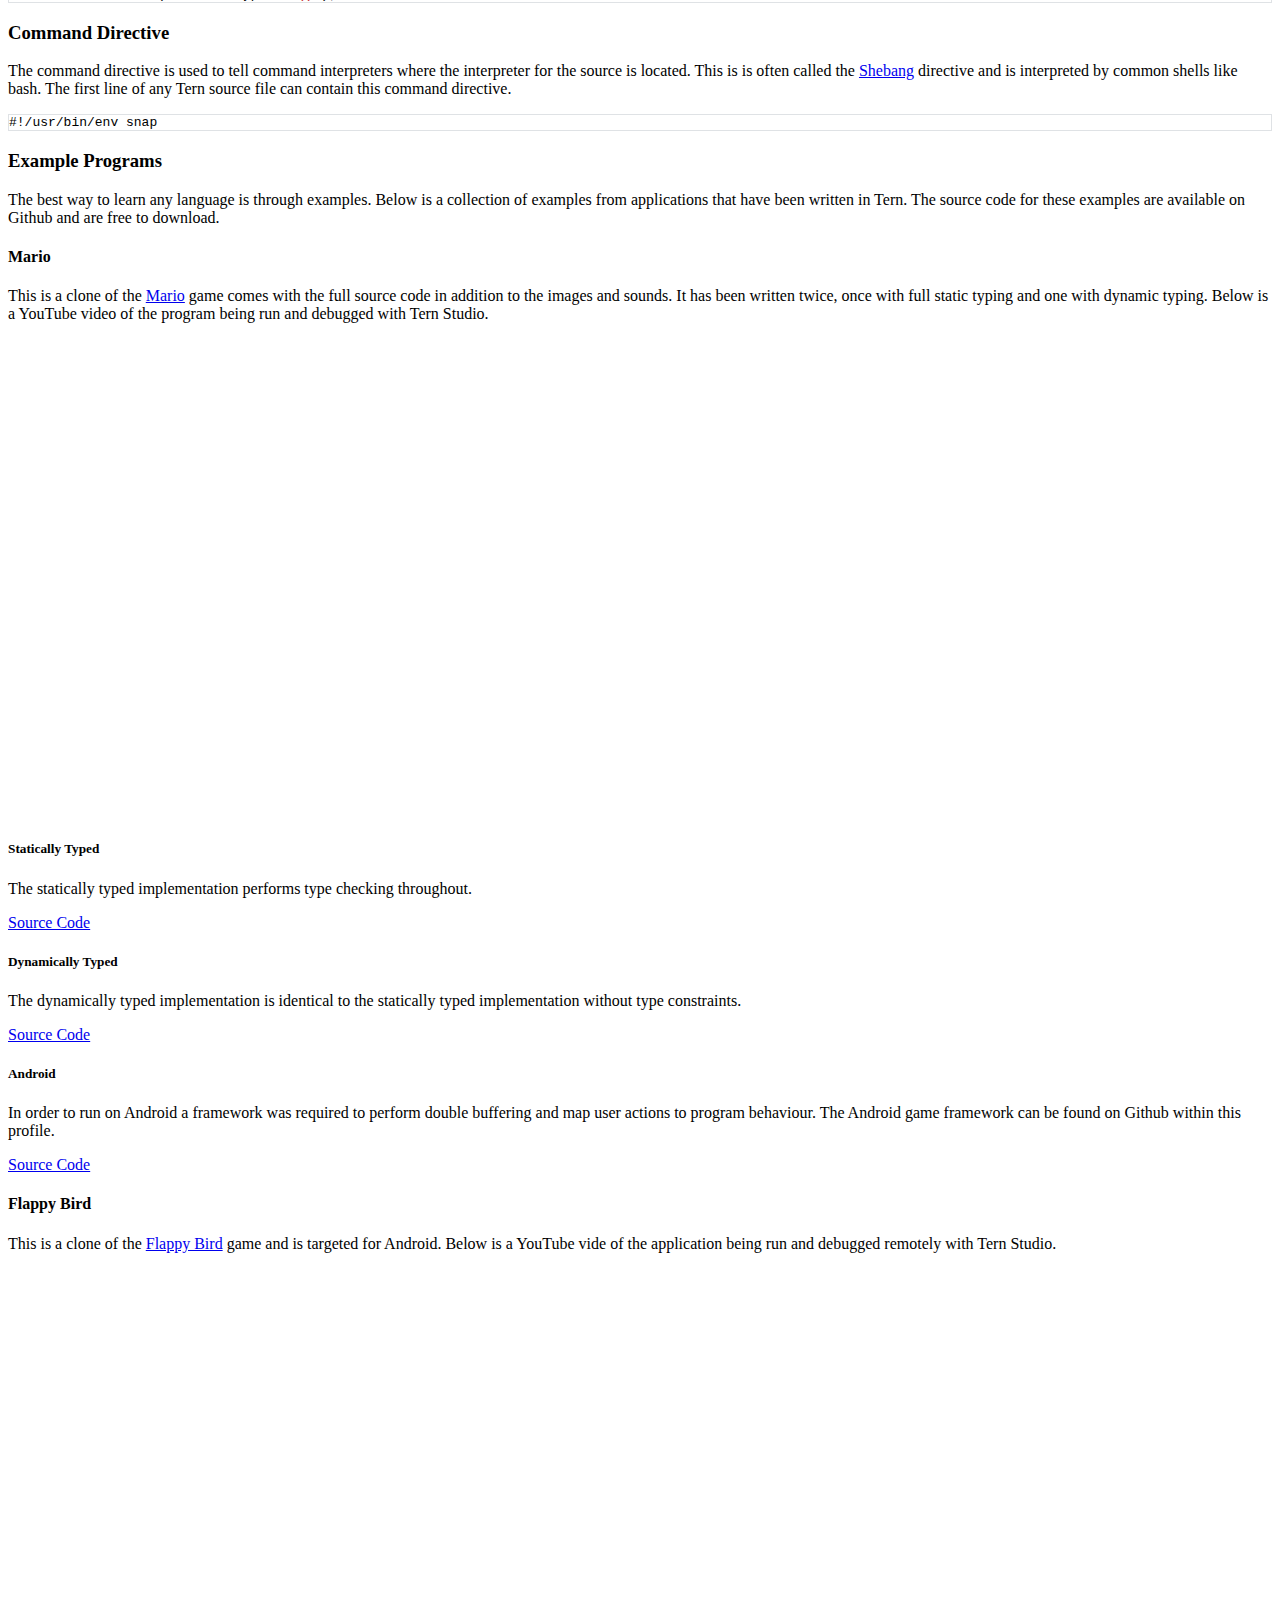
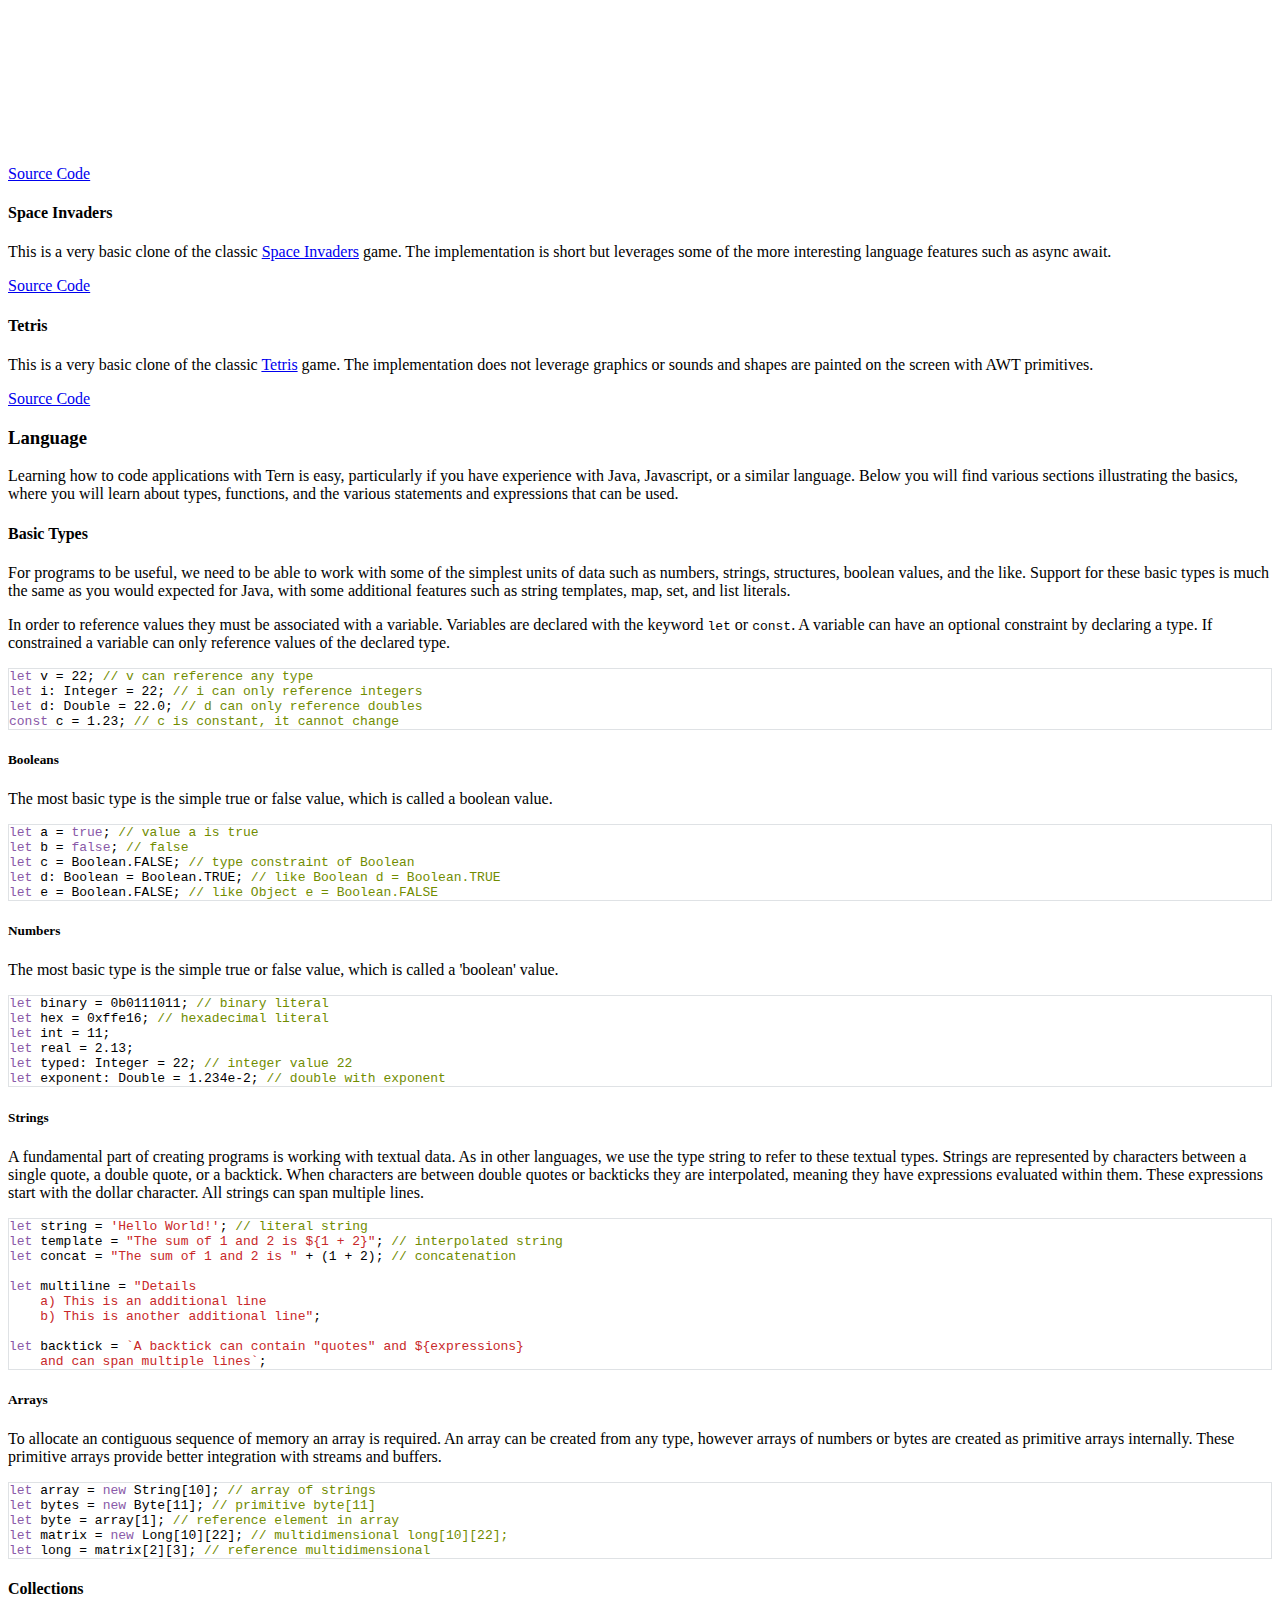
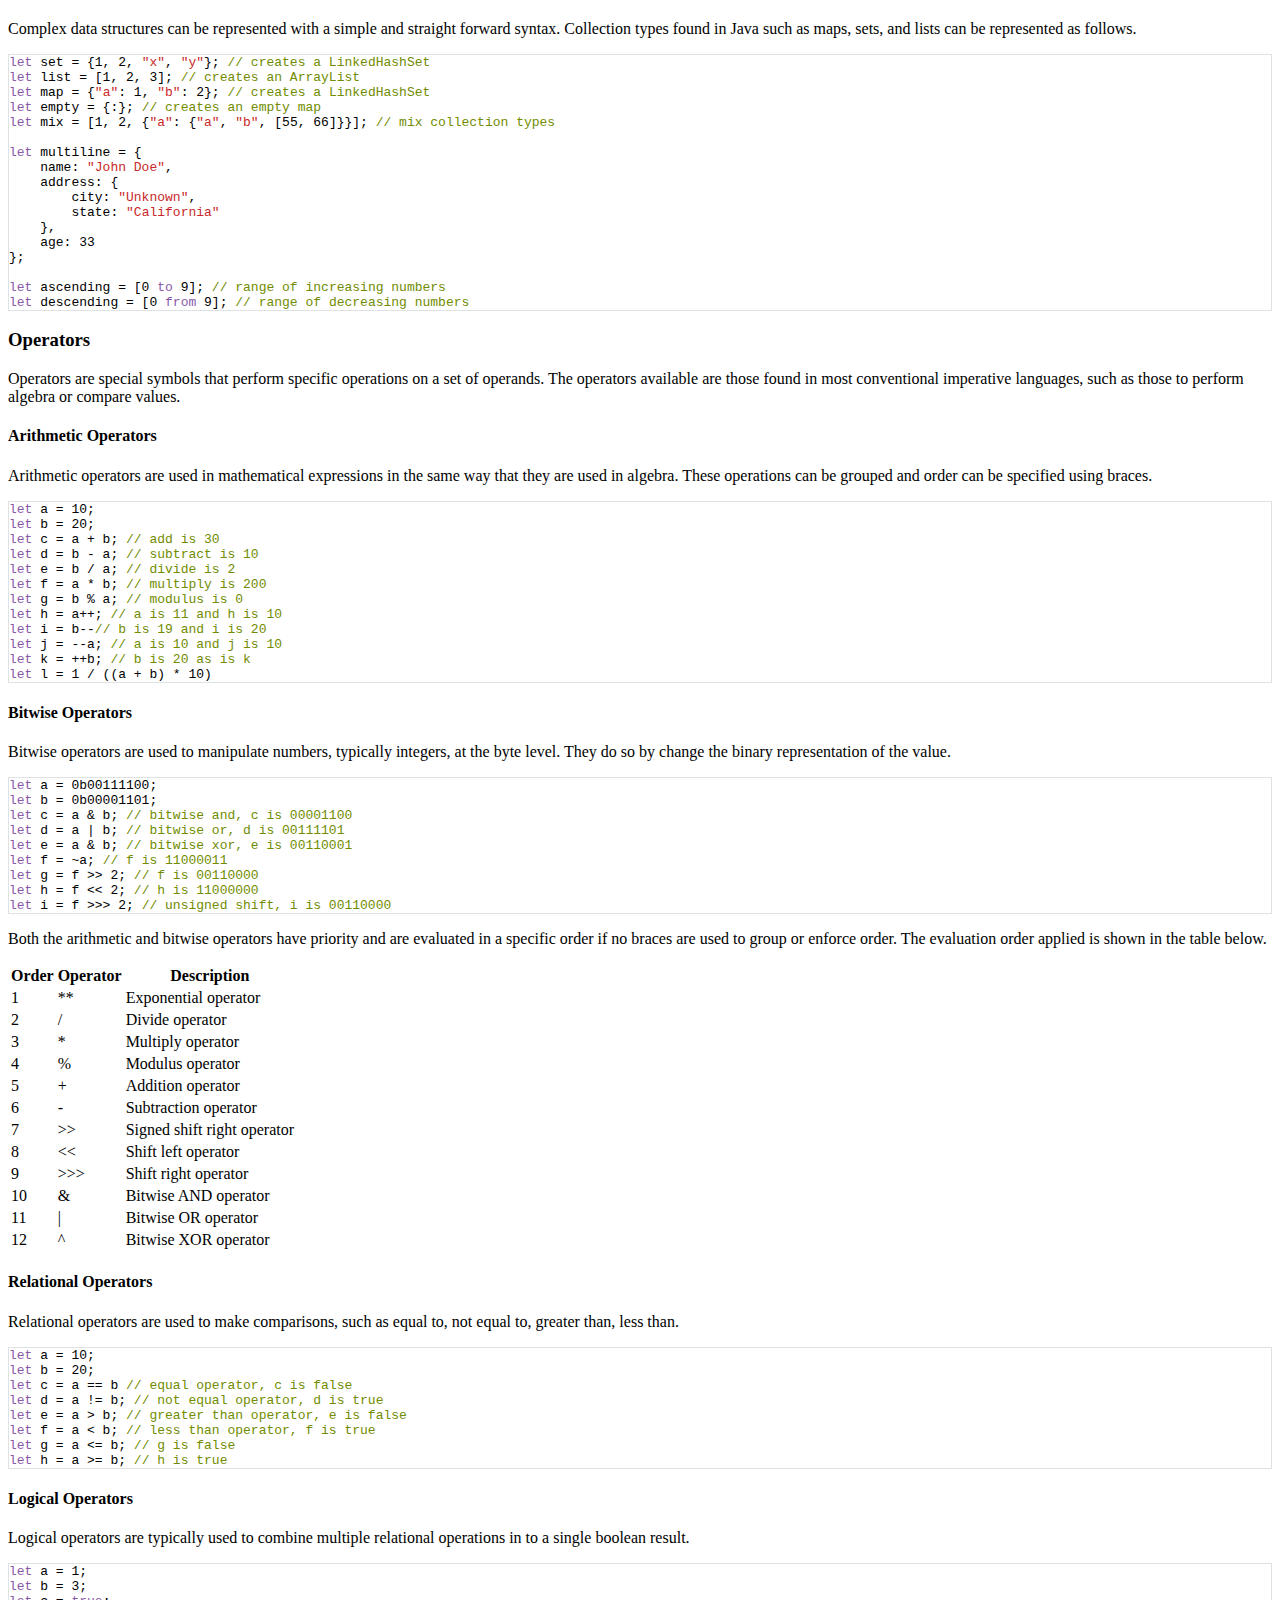
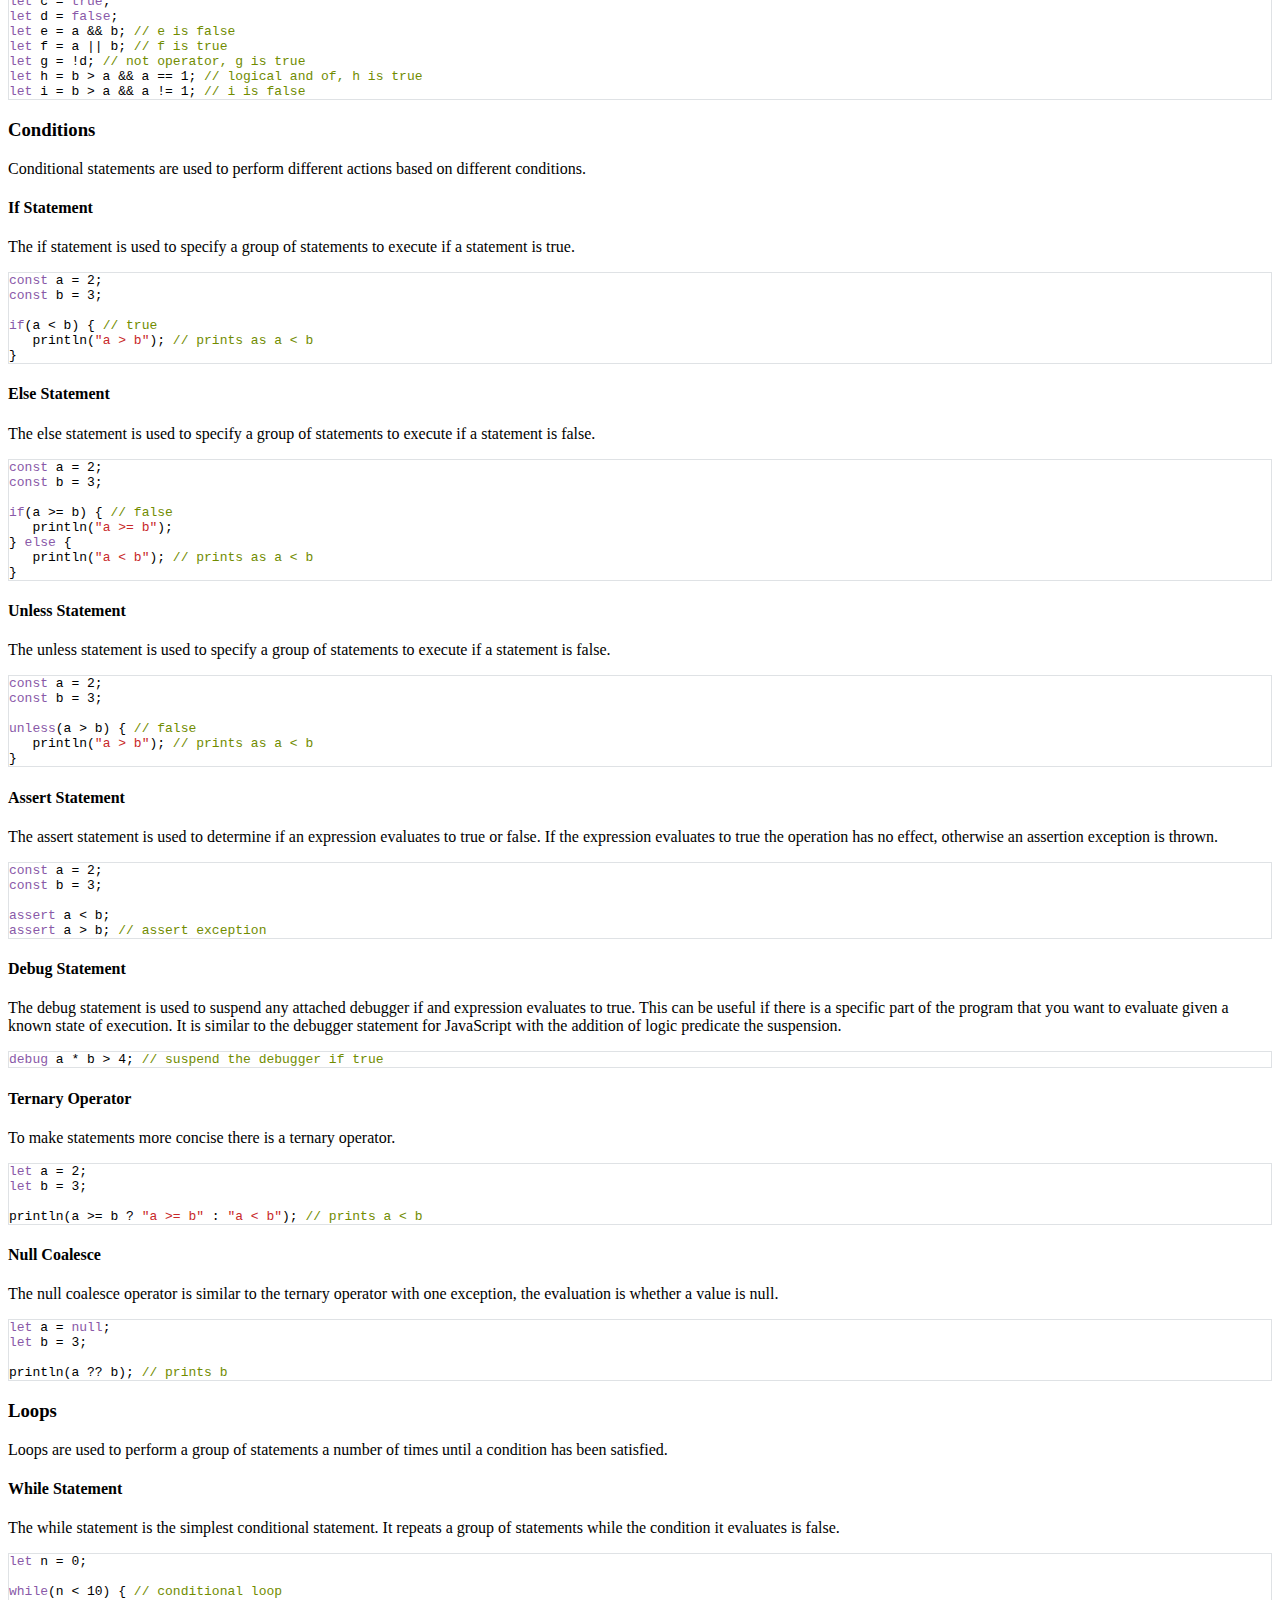
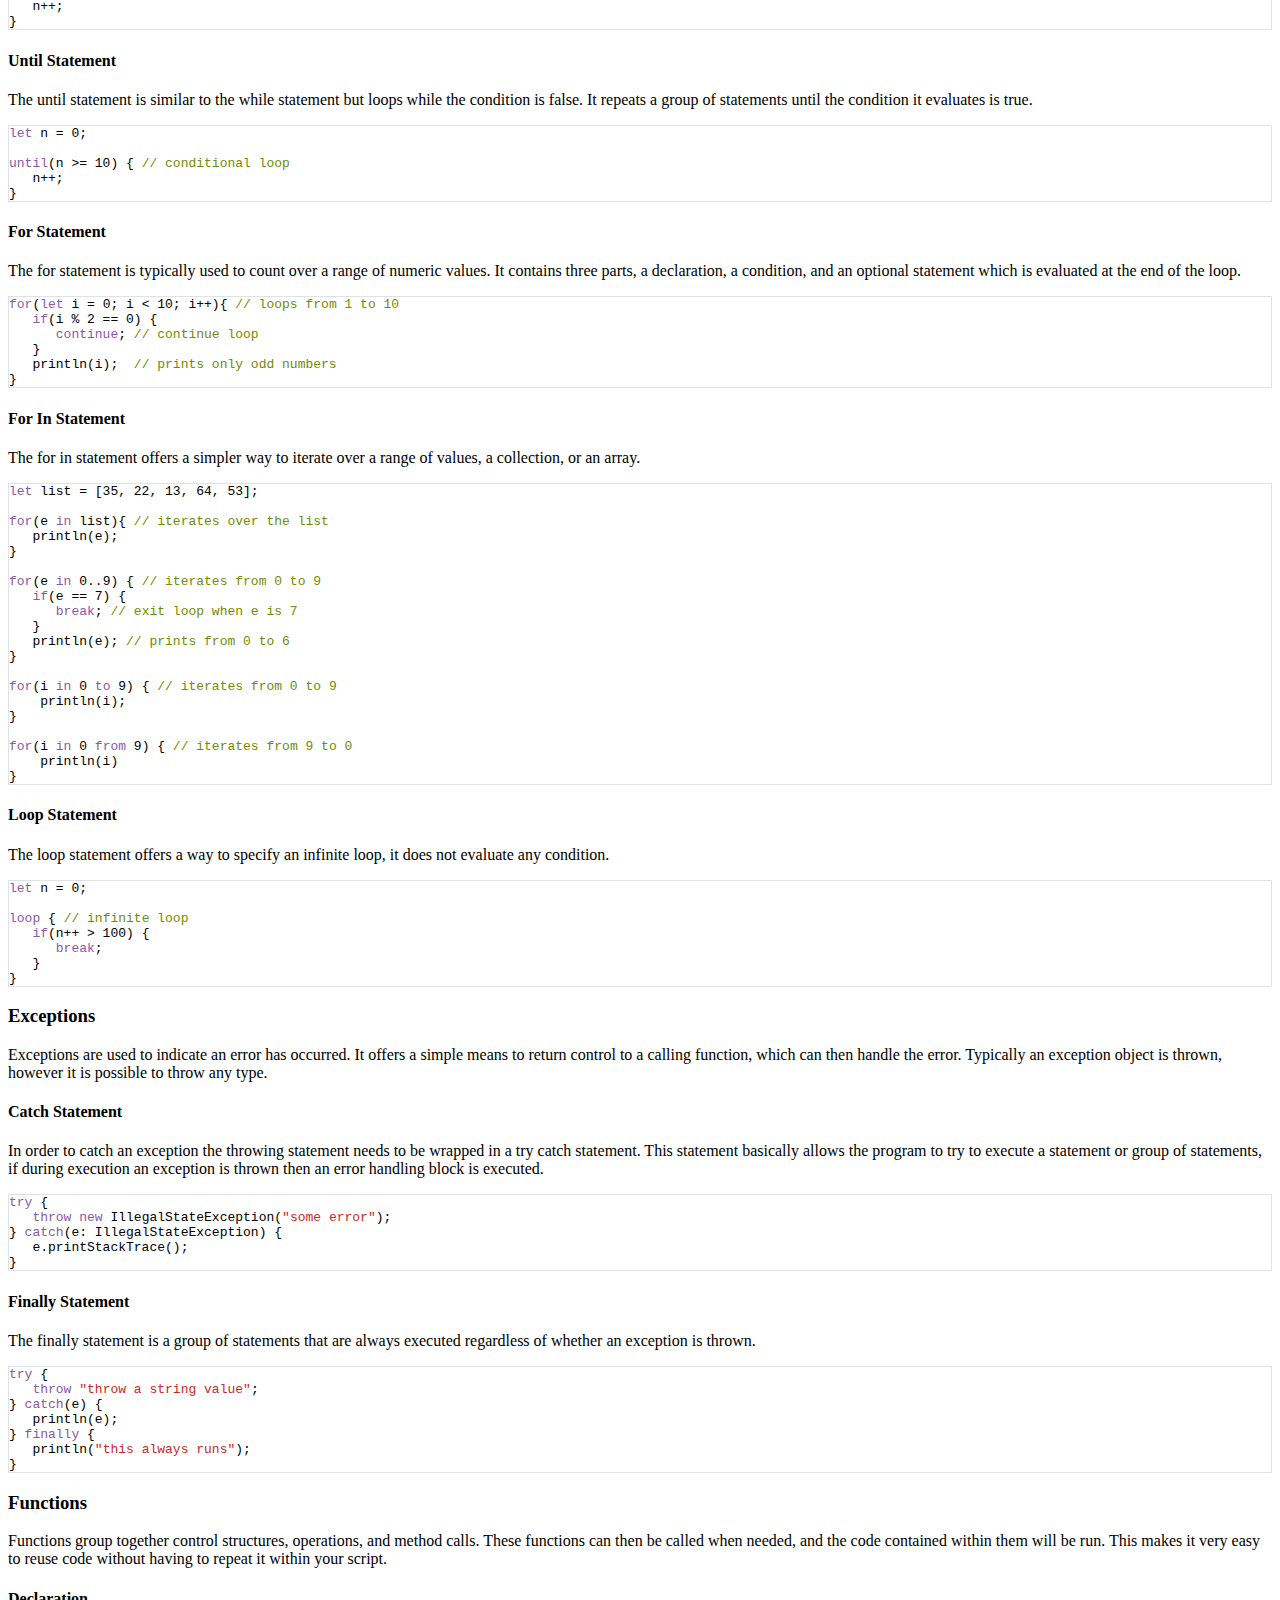
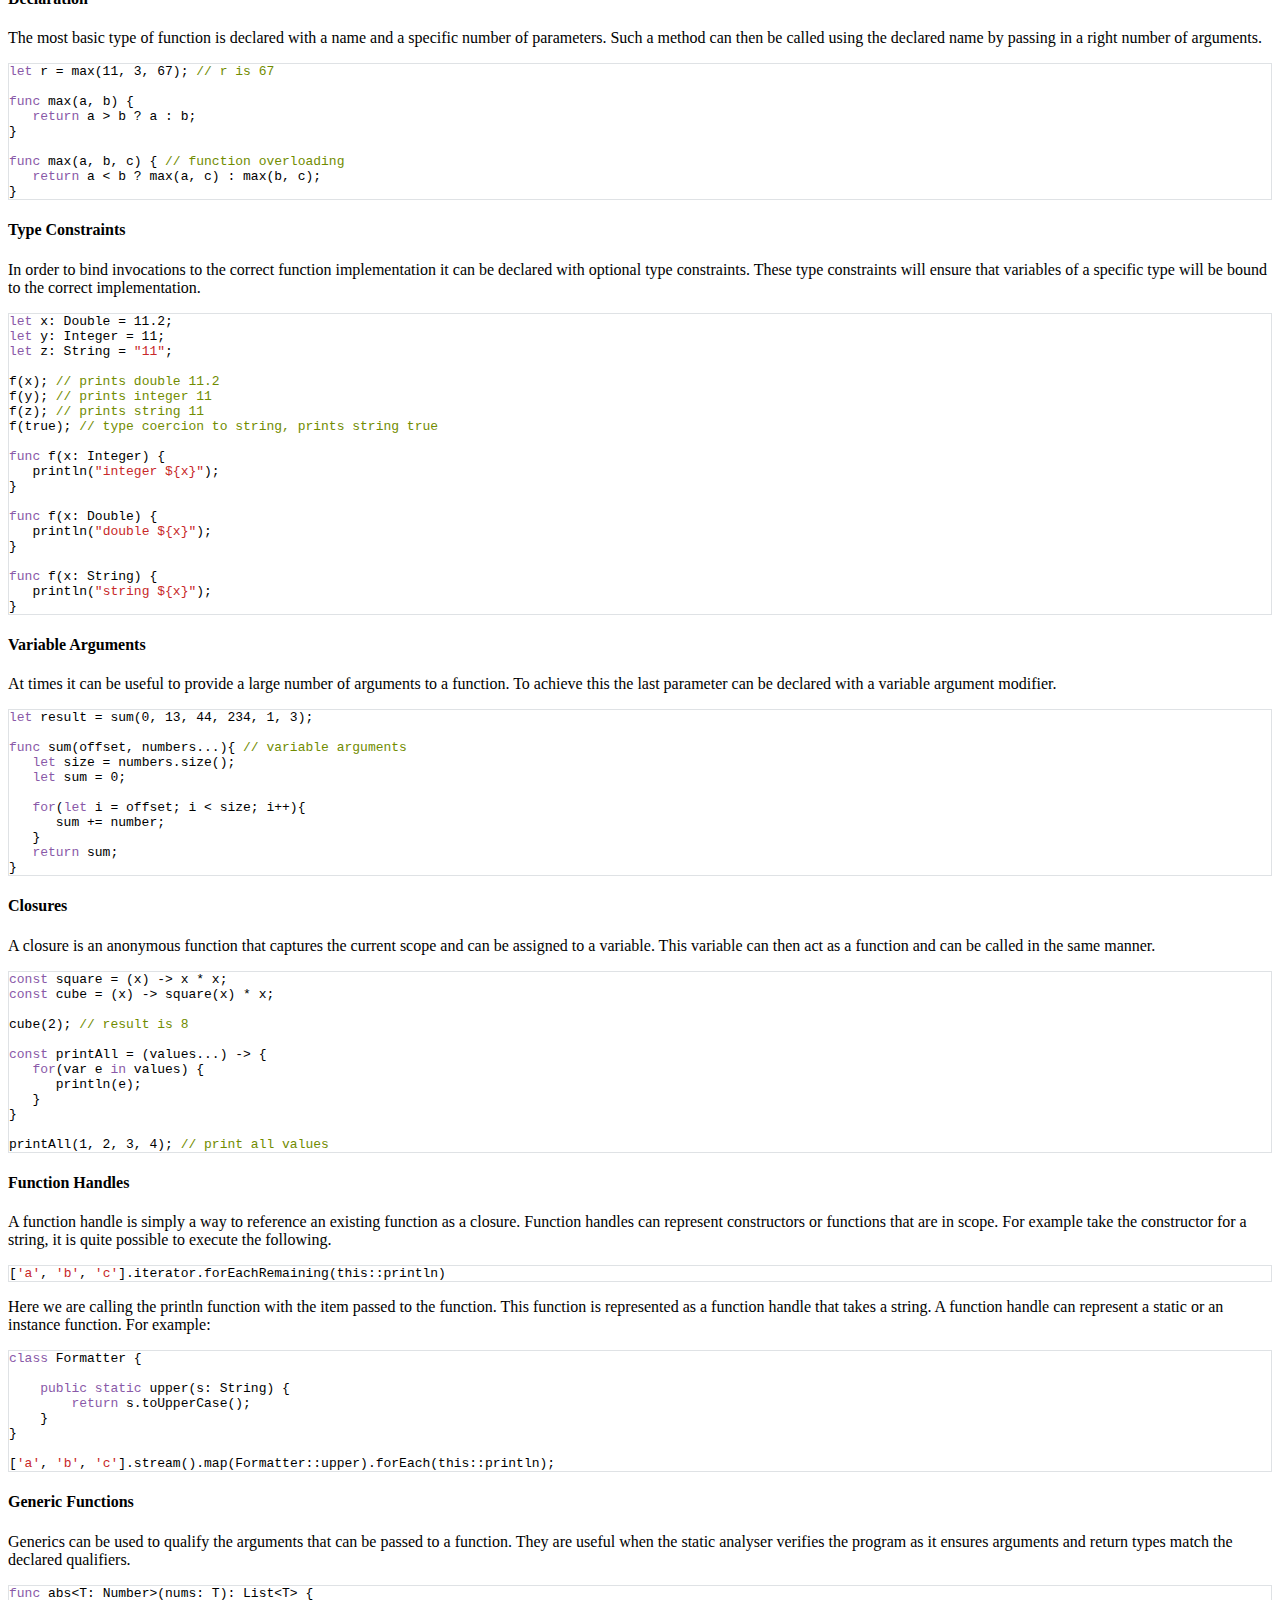
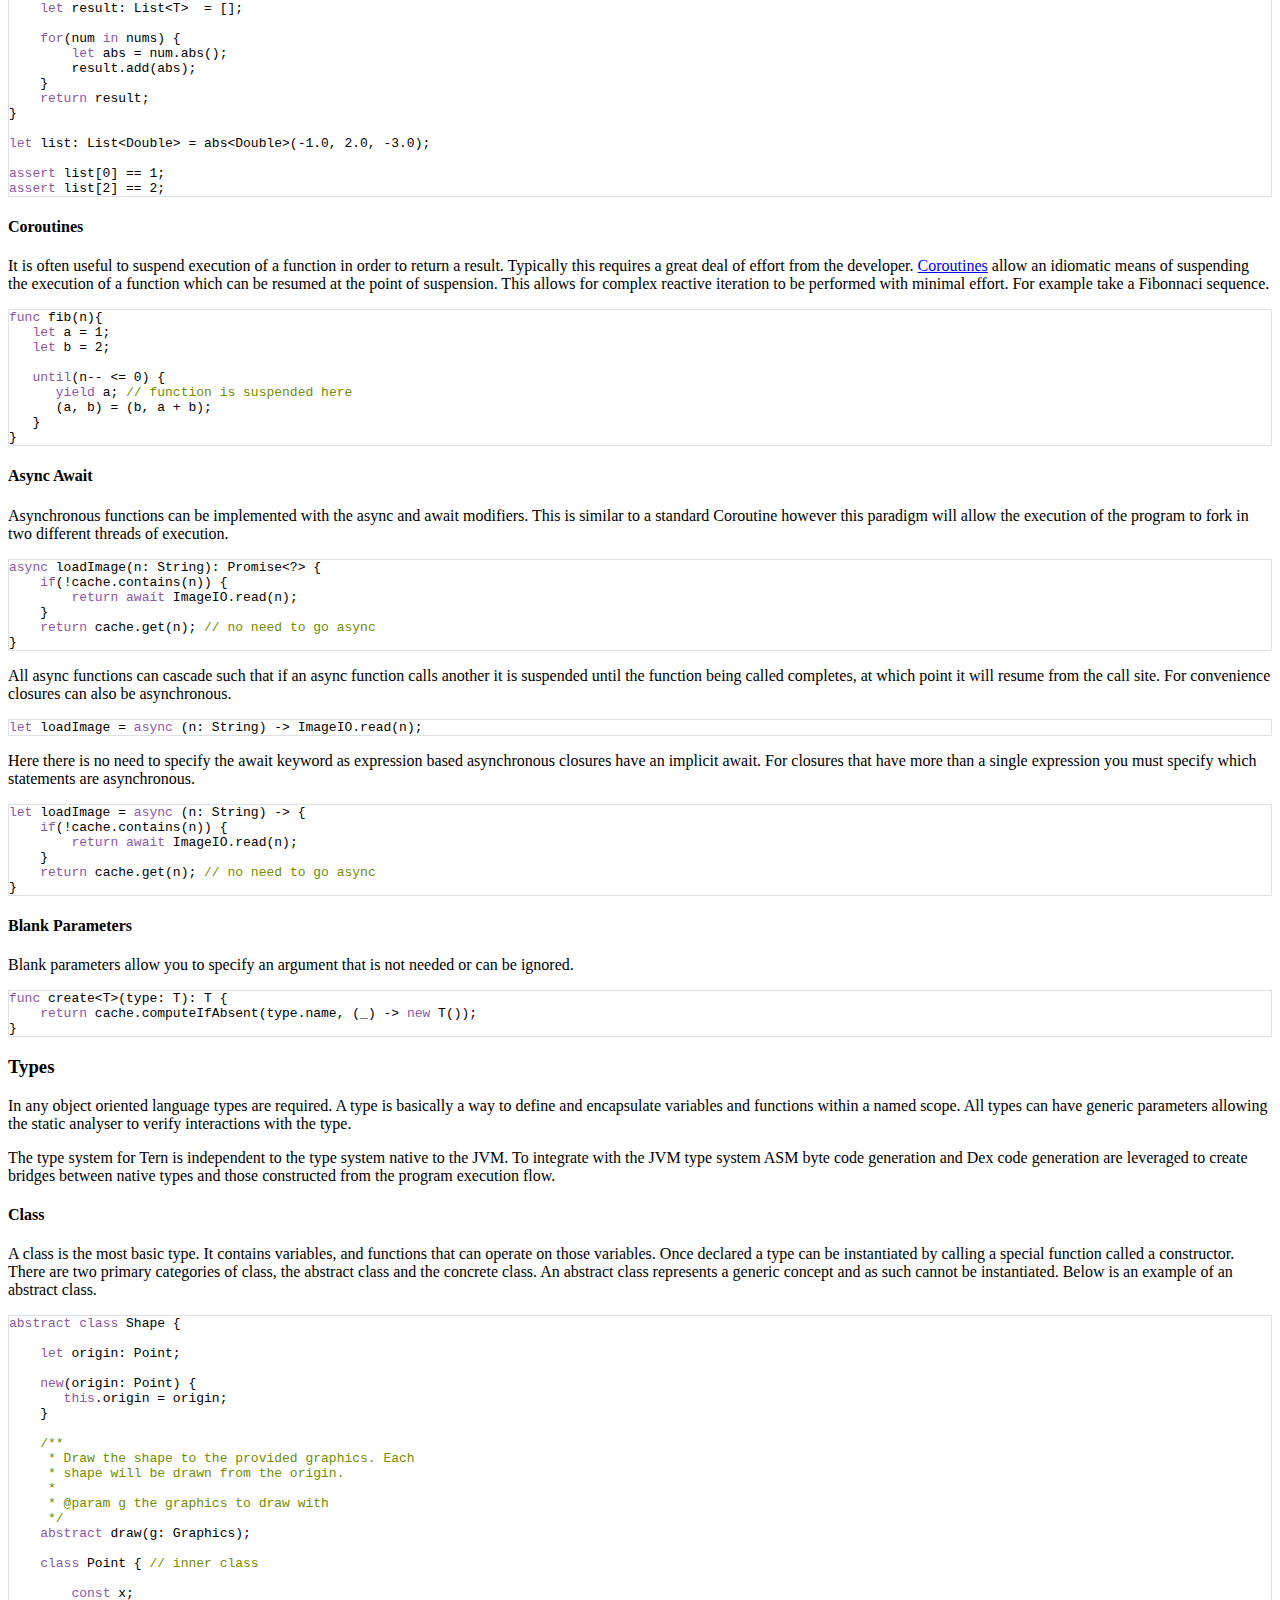
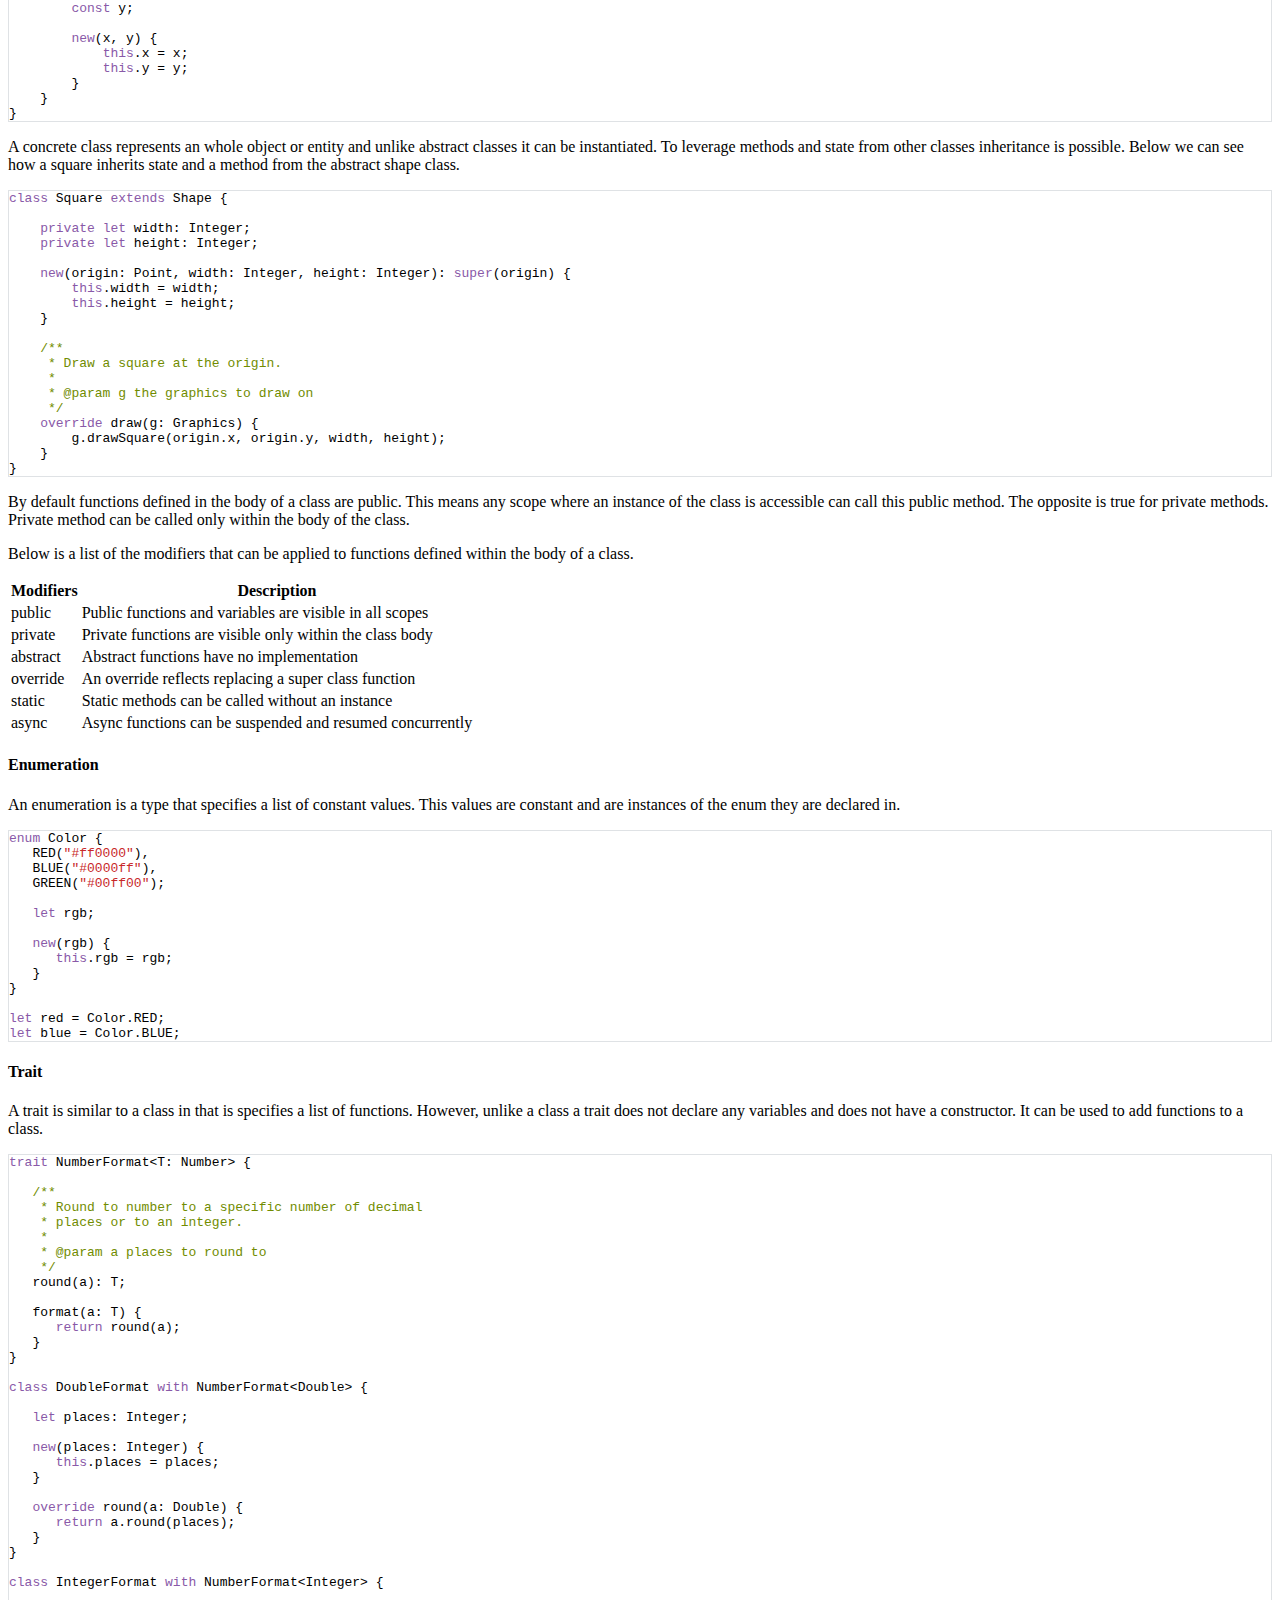
==== commit c8349e26: "Update code" ====
--- a/tern-lang.org/index.html
+++ b/tern-lang.org/index.html
@@ -28,6 +28,16 @@
                   s.parentNode.insertBefore(link_element, s);
               })();
           </script>
+          <script type="text/javascript">
+              (function() {
+                  var link_element = document.createElement("link"),
+                      s = document.getElementsByTagName("script")[0];
+                  link_element.href = "http://fonts.googleapis.com/css?family=Source+Code+Pro:400,700";
+                  link_element.rel = "stylesheet";
+                  link_element.type = "text/css";
+                  s.parentNode.insertBefore(link_element, s);
+              })();
+          </script>          
       </head>
       <body>
       <div style="margin-top: 0px">
@@ -285,7 +295,7 @@
 <h3><a id='evaluation'></a>Evaluation</h3>
 <p>Code evaluation is the process of transforming text to code at runtime. This can be useful when you want to perform some dynamic task. In languages such as Java the reflection framework allows developers to  introspect and execute code in a dynamic way. With evaluation you can achieve similar functionality without the boilerplate. Internally evaluations cache the execution trees they represent which eliminates  the performance overheads. </p>
 <p></p>
-<pre style='border: 1px solid #dfe2e5'>let instance = eval("new " + type + "()");
+<pre style='border: 1px solid #dfe2e5'><span style='color: #8959A8'>let</span> instance = eval(<span style='color: #C82829'>"&#110;&#101;&#119; "</span> + &#116;ype + <span style='color: #C82829'>"()"</span>);
 </pre><p></p>
 <p></p>
 <h3><a id='command-directive'></a>Command Directive</h3>
@@ -332,73 +342,73 @@
 <p>For programs to be useful, we need to be able to work with some of the simplest units of data such as numbers,  strings, structures, boolean values, and the like. Support for these basic types is much the same as you would  expected for Java, with some additional features such as string templates, map, set, and list literals. </p>
 <p>In order to reference values they must be associated with a variable. Variables are declared with the  keyword <span style='font-family: monospace'>let</span> or <span style='font-family: monospace'>const</span>. A variable can have an optional constraint by declaring a type. If constrained a  variable can only reference values of the declared type. </p>
 <p></p>
-<pre style='border: 1px solid #dfe2e5'>let v = 22; // v can reference any type
-let i: Integer = 22; // i can only reference integers
-let d: Double = 22.0; // d can only reference doubles
-const c = 1.23; // c is constant, it cannot change
+<pre style='border: 1px solid #dfe2e5'><span style='color: #8959A8'>let</span> v = 22; <span style='color: #718C00'>&#47;&#47; &#118; &#99;&#97;&#110; &#114;&#101;&#102;&#101;&#114;&#101;&#110;&#99;&#101; &#97;&#110;&#121; &#116;&#121;&#112;&#101;</span>
+<span style='color: #8959A8'>let</span> i: Integer = 22; <span style='color: #718C00'>&#47;&#47; &#105; &#99;&#97;&#110; &#111;&#110;&#108;&#121; &#114;&#101;&#102;&#101;&#114;&#101;&#110;&#99;&#101; &#105;&#110;&#116;&#101;&#103;&#101;&#114;&#115;</span>
+<span style='color: #8959A8'>let</span> d: Double = 22.0; <span style='color: #718C00'>&#47;&#47; &#100; &#99;&#97;&#110; &#111;&#110;&#108;&#121; &#114;&#101;&#102;&#101;&#114;&#101;&#110;&#99;&#101; &#100;&#111;&#117;&#98;&#108;&#101;&#115;</span>
+<span style='color: #8959A8'>const</span> c = 1.23; <span style='color: #718C00'>&#47;&#47; &#99; &#105;&#115; &#99;&#111;&#110;&#115;&#116;&#97;&#110;&#116;, &#105;&#116; &#99;&#97;&#110;&#110;&#111;&#116; &#99;&#104;&#97;&#110;&#103;&#101;</span>
 </pre><p></p>
 <h5><a id='booleans'></a>Booleans</h5>
 <p>The most basic type is the simple true or false value, which is called a boolean value. </p>
 <p></p>
-<pre style='border: 1px solid #dfe2e5'>let a = true; // value a is true
-let b = false; // false
-let c = Boolean.FALSE; // type constraint of Boolean
-let d: Boolean = Boolean.TRUE; // like Boolean d = Boolean.TRUE
-let e = Boolean.FALSE; // like Object e = Boolean.FALSE
+<pre style='border: 1px solid #dfe2e5'><span style='color: #8959A8'>let</span> a = <span style='color: #8959A8'>true</span>; <span style='color: #718C00'>&#47;&#47; &#118;&#97;&#108;&#117;&#101; &#97; &#105;&#115; &#116;&#114;&#117;&#101;</span>
+<span style='color: #8959A8'>let</span> b = <span style='color: #8959A8'>false</span>; <span style='color: #718C00'>&#47;&#47; &#102;&#97;&#108;&#115;&#101;</span>
+<span style='color: #8959A8'>let</span> c = Boolean.FALSE; <span style='color: #718C00'>&#47;&#47; &#116;&#121;&#112;&#101; &#99;&#111;&#110;&#115;&#116;&#114;&#97;&#105;&#110;&#116; &#111;&#102; &#66;&#111;&#111;&#108;&#101;&#97;&#110;</span>
+<span style='color: #8959A8'>let</span> d: Boolean = Boolean.TRUE; <span style='color: #718C00'>&#47;&#47; &#108;&#105;&#107;&#101; &#66;&#111;&#111;&#108;&#101;&#97;&#110; &#100; = &#66;&#111;&#111;&#108;&#101;&#97;&#110;.&#84;&#82;&#85;&#69;</span>
+<span style='color: #8959A8'>let</span> e = Boolean.FALSE; <span style='color: #718C00'>&#47;&#47; &#108;&#105;&#107;&#101; &#79;&#98;&#106;&#101;&#99;&#116; &#101; = &#66;&#111;&#111;&#108;&#101;&#97;&#110;.&#70;&#65;&#76;&#83;&#69;</span>
 </pre><p></p>
 <h5><a id='numbers'></a>Numbers</h5>
 <p>The most basic type is the simple true or false value, which is called a 'boolean' value. </p>
 <p></p>
-<pre style='border: 1px solid #dfe2e5'>let binary = 0b0111011; // binary literal
-let hex = 0xffe16; // hexadecimal literal
-let int = 11;
-let real = 2.13;
-let typed: Integer = 22; // integer value 22
-let exponent: Double = 1.234e-2; // double with exponent
+<pre style='border: 1px solid #dfe2e5'><span style='color: #8959A8'>let</span> binary = 0b0111011; <span style='color: #718C00'>&#47;&#47; &#98;&#105;&#110;&#97;&#114;&#121; &#108;&#105;&#116;&#101;&#114;&#97;&#108;</span>
+<span style='color: #8959A8'>let</span> hex = 0xffe16; <span style='color: #718C00'>&#47;&#47; &#104;&#101;&#120;&#97;&#100;&#101;&#99;&#105;&#109;&#97;&#108; &#108;&#105;&#116;&#101;&#114;&#97;&#108;</span>
+<span style='color: #8959A8'>let</span> int = 11;
+<span style='color: #8959A8'>let</span> real = 2.13;
+<span style='color: #8959A8'>let</span> typed: Integer = 22; <span style='color: #718C00'>&#47;&#47; &#105;&#110;&#116;&#101;&#103;&#101;&#114; &#118;&#97;&#108;&#117;&#101; 22</span>
+<span style='color: #8959A8'>let</span> exponent: Double = 1.234e-2; <span style='color: #718C00'>&#47;&#47; &#100;&#111;&#117;&#98;&#108;&#101; &#119;&#105;&#116;&#104; &#101;&#120;&#112;&#111;&#110;&#101;&#110;&#116;</span>
 </pre><p></p>
 <h5><a id='strings'></a>Strings</h5>
 <p>A fundamental part of creating programs is working with textual data. As in other languages,  we use the type string to refer to these textual types. Strings are represented by characters  between a single quote, a double quote, or a backtick. When characters are between double quotes  or backticks they are interpolated, meaning they have expressions evaluated within them. These  expressions start with the dollar character. All strings can span multiple lines. </p>
 <p></p>
-<pre style='border: 1px solid #dfe2e5'>let string = 'Hello World!'; // literal string
-let template = "The sum of 1 and 2 is ${1 + 2}"; // interpolated string
-let concat = "The sum of 1 and 2 is " + (1 + 2); // concatenation
-
-let multiline = "Details
-    a) This is a new line
-    b) This is another new line";
+<pre style='border: 1px solid #dfe2e5'><span style='color: #8959A8'>let</span> string = <span style='color: #C82829'>'&#72;&#101;&#108;&#108;&#111; &#87;&#111;&#114;&#108;&#100;!'</span>; <span style='color: #718C00'>&#47;&#47; &#108;&#105;&#116;&#101;&#114;&#97;&#108; &#115;&#116;&#114;&#105;&#110;&#103;</span>
+<span style='color: #8959A8'>let</span> template = <span style='color: #C82829'>"&#84;&#104;&#101; &#115;&#117;&#109; &#111;&#102; 1 &#97;&#110;&#100; 2 &#105;&#115; ${1 + 2}"</span>; <span style='color: #718C00'>&#47;&#47; &#105;&#110;&#116;&#101;&#114;&#112;&#111;&#108;&#97;&#116;&#101;&#100; &#115;&#116;&#114;&#105;&#110;&#103;</span>
+<span style='color: #8959A8'>let</span> concat = <span style='color: #C82829'>"&#84;&#104;&#101; &#115;&#117;&#109; &#111;&#102; 1 &#97;&#110;&#100; 2 &#105;&#115; "</span> + (1 + 2); <span style='color: #718C00'>&#47;&#47; &#99;&#111;&#110;&#99;&#97;&#116;&#101;&#110;&#97;&#116;&#105;&#111;&#110;</span>
+
+<span style='color: #8959A8'>let</span> multiline = <span style='color: #C82829'>"&#68;&#101;&#116;&#97;&#105;&#108;&#115;
+    &#97;) &#84;&#104;&#105;&#115; &#105;&#115; &#97;&#110; &#97;&#100;&#100;&#105;&#116;&#105;&#111;&#110;&#97;&#108; &#108;&#105;&#110;&#101;
+    &#98;) &#84;&#104;&#105;&#115; &#105;&#115; &#97;&#110;&#111;&#116;&#104;&#101;&#114; &#97;&#100;&#100;&#105;&#116;&#105;&#111;&#110;&#97;&#108; &#108;&#105;&#110;&#101;"</span>;
     
-let backtick = `A backtick can contain "quotes" and ${expressions}
-    and can span multiple lines`;    
+<span style='color: #8959A8'>let</span> backtick = <span style='color: #C82829'>`&#65; &#98;&#97;&#99;&#107;&#116;&#105;&#99;&#107; &#99;&#97;&#110; &#99;&#111;&#110;&#116;&#97;&#105;&#110; "&#113;&#117;&#111;&#116;&#101;&#115;" &#97;&#110;&#100; ${&#101;&#120;&#112;&#114;&#101;&#115;&#115;&#105;&#111;&#110;&#115;}
+    &#97;&#110;&#100; &#99;&#97;&#110; &#115;&#112;&#97;&#110; &#109;&#117;&#108;&#116;&#105;&#112;&#108;&#101; &#108;&#105;&#110;&#101;&#115;`</span>;    
 </pre><p></p>
 <h5><a id='arrays'></a>Arrays</h5>
 <p>To allocate an contiguous sequence of memory an array is required. An array can be created from any type, however arrays of numbers or bytes are created as primitive arrays internally. These primitive arrays provide better integration with streams and buffers.  </p>
 <p></p>
-<pre style='border: 1px solid #dfe2e5'>let array = new String[10]; // array of strings
-let bytes = new Byte[11]; // primitive byte[11]
-let byte = array[1]; // reference element in array
-let matrix = new Long[10][22]; // multidimensional long[10][22];
-let long = matrix[2][3]; // reference multidimensional
+<pre style='border: 1px solid #dfe2e5'><span style='color: #8959A8'>let</span> array = <span style='color: #8959A8'>new</span> String[10]; <span style='color: #718C00'>&#47;&#47; &#97;&#114;&#114;&#97;&#121; &#111;&#102; &#115;&#116;&#114;&#105;&#110;&#103;&#115;</span>
+<span style='color: #8959A8'>let</span> bytes = <span style='color: #8959A8'>new</span> Byte[11]; <span style='color: #718C00'>&#47;&#47; &#112;&#114;&#105;&#109;&#105;&#116;&#105;&#118;&#101; &#98;&#121;&#116;&#101;[11]</span>
+<span style='color: #8959A8'>let</span> byte = array[1]; <span style='color: #718C00'>&#47;&#47; &#114;&#101;&#102;&#101;&#114;&#101;&#110;&#99;&#101; &#101;&#108;&#101;&#109;&#101;&#110;&#116; &#105;&#110; &#97;&#114;&#114;&#97;&#121;</span>
+<span style='color: #8959A8'>let</span> matrix = <span style='color: #8959A8'>new</span> Long[10][22]; <span style='color: #718C00'>&#47;&#47; &#109;&#117;&#108;&#116;&#105;&#100;&#105;&#109;&#101;&#110;&#115;&#105;&#111;&#110;&#97;&#108; &#108;&#111;&#110;&#103;[10][22];</span>
+<span style='color: #8959A8'>let</span> long = matrix[2][3]; <span style='color: #718C00'>&#47;&#47; &#114;&#101;&#102;&#101;&#114;&#101;&#110;&#99;&#101; &#109;&#117;&#108;&#116;&#105;&#100;&#105;&#109;&#101;&#110;&#115;&#105;&#111;&#110;&#97;&#108;</span>
 </pre><p></p>
 <h4><a id='collections'></a>Collections</h4>
 <p>Complex data structures can be represented with a simple and straight forward syntax. Collection  types found in Java such as maps, sets, and lists can be represented as follows. </p>
 <p></p>
-<pre style='border: 1px solid #dfe2e5'>let set = {1, 2, "x", "y"}; // creates a LinkedHashSet
-let list = [1, 2, 3]; // creates an ArrayList
-let map = {"a": 1, "b": 2}; // creates a LinkedHashSet
-let empty = {:}; // creates an empty map
-let mix = [1, 2, {"a": {"a", "b", [55, 66]}}]; // mix collection types
-
-let multiline = {
-    name: "John Doe",
+<pre style='border: 1px solid #dfe2e5'><span style='color: #8959A8'>let</span> set = {1, 2, <span style='color: #C82829'>"&#120;"</span>, <span style='color: #C82829'>"&#121;"</span>}; <span style='color: #718C00'>&#47;&#47; &#99;&#114;&#101;&#97;&#116;&#101;&#115; &#97; &#76;&#105;&#110;&#107;&#101;&#100;&#72;&#97;&#115;&#104;&#83;&#101;&#116;</span>
+<span style='color: #8959A8'>let</span> list = [1, 2, 3]; <span style='color: #718C00'>&#47;&#47; &#99;&#114;&#101;&#97;&#116;&#101;&#115; &#97;&#110; &#65;&#114;&#114;&#97;&#121;&#76;&#105;&#115;&#116;</span>
+<span style='color: #8959A8'>let</span> map = {<span style='color: #C82829'>"&#97;"</span>: 1, <span style='color: #C82829'>"&#98;"</span>: 2}; <span style='color: #718C00'>&#47;&#47; &#99;&#114;&#101;&#97;&#116;&#101;&#115; &#97; &#76;&#105;&#110;&#107;&#101;&#100;&#72;&#97;&#115;&#104;&#83;&#101;&#116;</span>
+<span style='color: #8959A8'>let</span> empty = {:}; <span style='color: #718C00'>&#47;&#47; &#99;&#114;&#101;&#97;&#116;&#101;&#115; &#97;&#110; &#101;&#109;&#112;&#116;&#121; &#109;&#97;&#112;</span>
+<span style='color: #8959A8'>let</span> mix = [1, 2, {<span style='color: #C82829'>"&#97;"</span>: {<span style='color: #C82829'>"&#97;"</span>, <span style='color: #C82829'>"&#98;"</span>, [55, 66]}}]; <span style='color: #718C00'>&#47;&#47; &#109;&#105;&#120; &#99;&#111;&#108;&#108;&#101;&#99;&#116;&#105;&#111;&#110; &#116;&#121;&#112;&#101;&#115;</span>
+
+<span style='color: #8959A8'>let</span> multiline = {
+    name: <span style='color: #C82829'>"&#74;&#111;&#104;&#110; &#68;&#111;&#101;"</span>,
     address: {
-        city: "Unknown",
-        state: "California"
+        city: <span style='color: #C82829'>"&#85;&#110;&#107;&#110;&#111;&#119;&#110;"</span>,
+        state: <span style='color: #C82829'>"&#67;&#97;&#108;&#105;&#102;&#111;&#114;&#110;&#105;&#97;"</span>
     },
     age: 33
 };
 
-let ascending = [0 to 9]; // range of increasing numbers
-let descending = [0 from 9]; // range of decreasing numbers
+<span style='color: #8959A8'>let</span> ascending = [0 <span style='color: #8959A8'>to</span> 9]; <span style='color: #718C00'>&#47;&#47; &#114;&#97;&#110;&#103;&#101; &#111;&#102; &#105;&#110;&#99;&#114;&#101;&#97;&#115;&#105;&#110;&#103; &#110;&#117;&#109;&#98;&#101;&#114;&#115;</span>
+<span style='color: #8959A8'>let</span> descending = [0 <span style='color: #8959A8'>from</span> 9]; <span style='color: #718C00'>&#47;&#47; &#114;&#97;&#110;&#103;&#101; &#111;&#102; &#100;&#101;&#99;&#114;&#101;&#97;&#115;&#105;&#110;&#103; &#110;&#117;&#109;&#98;&#101;&#114;&#115;</span>
 </pre><p></p>
 <h3><a id='operators'></a>Operators</h3>
 <p>Operators are special symbols that perform specific operations on a set of operands. The operators available are those found in most conventional imperative languages, such as those to perform algebra or compare values.  </p>
@@ -407,31 +417,31 @@
 <h4><a id='arithmetic-operators'></a>Arithmetic Operators</h4>
 <p>Arithmetic operators are used in mathematical expressions in the same way that they are used in algebra. These operations can be grouped and order can be specified using braces. </p>
 <p></p>
-<pre style='border: 1px solid #dfe2e5'>let a = 10;
-let b = 20;
-let c = a + b; // add is 30
-let d = b - a; // subtract is 10
-let e = b / a; // divide is 2
-let f = a * b; // multiply is 200
-let g = b % a; // modulus is 0
-let h = a++; // a is 11 and h is 10
-let i = b--// b is 19 and i is 20
-let j = --a; // a is 10 and j is 10
-let k = ++b; // b is 20 as is k
-let l = 1 / ((a + b) * 10)
+<pre style='border: 1px solid #dfe2e5'><span style='color: #8959A8'>let</span> a = 10;
+<span style='color: #8959A8'>let</span> b = 20;
+<span style='color: #8959A8'>let</span> c = a + b; <span style='color: #718C00'>&#47;&#47; &#97;&#100;&#100; &#105;&#115; 30</span>
+<span style='color: #8959A8'>let</span> d = b - a; <span style='color: #718C00'>&#47;&#47; &#115;&#117;&#98;&#116;&#114;&#97;&#99;&#116; &#105;&#115; 10</span>
+<span style='color: #8959A8'>let</span> e = b / a; <span style='color: #718C00'>&#47;&#47; &#100;&#105;&#118;&#105;&#100;&#101; &#105;&#115; 2</span>
+<span style='color: #8959A8'>let</span> f = a * b; <span style='color: #718C00'>&#47;&#47; &#109;&#117;&#108;&#116;&#105;&#112;&#108;&#121; &#105;&#115; 200</span>
+<span style='color: #8959A8'>let</span> g = b % a; <span style='color: #718C00'>&#47;&#47; &#109;&#111;&#100;&#117;&#108;&#117;&#115; &#105;&#115; 0</span>
+<span style='color: #8959A8'>let</span> h = a++; <span style='color: #718C00'>&#47;&#47; &#97; &#105;&#115; 11 &#97;&#110;&#100; &#104; &#105;&#115; 10</span>
+<span style='color: #8959A8'>let</span> i = b--<span style='color: #718C00'>&#47;&#47; &#98; &#105;&#115; 19 &#97;&#110;&#100; &#105; &#105;&#115; 20</span>
+<span style='color: #8959A8'>let</span> j = --a; <span style='color: #718C00'>&#47;&#47; &#97; &#105;&#115; 10 &#97;&#110;&#100; &#106; &#105;&#115; 10</span>
+<span style='color: #8959A8'>let</span> k = ++b; <span style='color: #718C00'>&#47;&#47; &#98; &#105;&#115; 20 &#97;&#115; &#105;&#115; &#107;</span>
+<span style='color: #8959A8'>let</span> l = 1 / ((a + b) * 10)
 </pre><p></p>
 <h4><a id='bitwise-operators'></a>Bitwise Operators</h4>
 <p>Bitwise operators are used to manipulate numbers, typically integers, at the byte level. They do so by change the binary representation of the value. </p>
 <p></p>
-<pre style='border: 1px solid #dfe2e5'>let a = 0b00111100;
-let b = 0b00001101;
-let c = a & b; // bitwise and, c is 00001100
-let d = a | b; // bitwise or, d is 00111101
-let e = a & b; // bitwise xor, e is 00110001
-let f = ~a; // f is 11000011
-let g = f &gt;&gt; 2; // f is 00110000
-let h = f &lt;&lt; 2; // h is 11000000
-let i = f &gt;&gt;&gt; 2; // unsigned shift, i is 00110000
+<pre style='border: 1px solid #dfe2e5'><span style='color: #8959A8'>let</span> a = 0b00111100;
+<span style='color: #8959A8'>let</span> b = 0b00001101;
+<span style='color: #8959A8'>let</span> c = a & b; <span style='color: #718C00'>&#47;&#47; &#98;&#105;&#116;&#119;&#105;&#115;&#101; &#97;&#110;&#100;, &#99; &#105;&#115; 00001100</span>
+<span style='color: #8959A8'>let</span> d = a | b; <span style='color: #718C00'>&#47;&#47; &#98;&#105;&#116;&#119;&#105;&#115;&#101; &#111;&#114;, &#100; &#105;&#115; 00111101</span>
+<span style='color: #8959A8'>let</span> e = a & b; <span style='color: #718C00'>&#47;&#47; &#98;&#105;&#116;&#119;&#105;&#115;&#101; &#120;&#111;&#114;, &#101; &#105;&#115; 00110001</span>
+<span style='color: #8959A8'>let</span> f = ~a; <span style='color: #718C00'>&#47;&#47; &#102; &#105;&#115; 11000011</span>
+<span style='color: #8959A8'>let</span> g = f &gt;&gt; 2; <span style='color: #718C00'>&#47;&#47; &#102; &#105;&#115; 00110000</span>
+<span style='color: #8959A8'>let</span> h = f &lt;&lt; 2; <span style='color: #718C00'>&#47;&#47; &#104; &#105;&#115; 11000000</span>
+<span style='color: #8959A8'>let</span> i = f &gt;&gt;&gt; 2; <span style='color: #718C00'>&#47;&#47; &#117;&#110;&#115;&#105;&#103;&#110;&#101;&#100; &#115;&#104;&#105;&#102;&#116;, &#105; &#105;&#115; 00110000</span>
 </pre><p>Both the arithmetic and bitwise operators have priority and are evaluated in a specific order if no braces are used to group or enforce order. The evaluation order applied is shown in the table below. </p>
 <p></p>
 <table border='0'>
@@ -504,27 +514,27 @@
 <h4><a id='relational-operators'></a>Relational Operators</h4>
 <p>Relational operators are used to make comparisons, such as equal to, not equal to, greater than, less than. </p>
 <p></p>
-<pre style='border: 1px solid #dfe2e5'>let a = 10;
-let b = 20;
-let c = a == b // equal operator, c is false
-let d = a != b; // not equal operator, d is true
-let e = a &gt; b; // greater than operator, e is false
-let f = a &lt; b; // less than operator, f is true
-let g = a &lt;= b; // g is false
-let h = a &gt;= b; // h is true
+<pre style='border: 1px solid #dfe2e5'><span style='color: #8959A8'>let</span> a = 10;
+<span style='color: #8959A8'>let</span> b = 20;
+<span style='color: #8959A8'>let</span> c = a == b <span style='color: #718C00'>&#47;&#47; &#101;&#113;&#117;&#97;&#108; &#111;&#112;&#101;&#114;&#97;&#116;&#111;&#114;, &#99; &#105;&#115; &#102;&#97;&#108;&#115;&#101;</span>
+<span style='color: #8959A8'>let</span> d = a != b; <span style='color: #718C00'>&#47;&#47; &#110;&#111;&#116; &#101;&#113;&#117;&#97;&#108; &#111;&#112;&#101;&#114;&#97;&#116;&#111;&#114;, &#100; &#105;&#115; &#116;&#114;&#117;&#101;</span>
+<span style='color: #8959A8'>let</span> e = a &gt; b; <span style='color: #718C00'>&#47;&#47; &#103;&#114;&#101;&#97;&#116;&#101;&#114; &#116;&#104;&#97;&#110; &#111;&#112;&#101;&#114;&#97;&#116;&#111;&#114;, &#101; &#105;&#115; &#102;&#97;&#108;&#115;&#101;</span>
+<span style='color: #8959A8'>let</span> f = a &lt; b; <span style='color: #718C00'>&#47;&#47; &#108;&#101;&#115;&#115; &#116;&#104;&#97;&#110; &#111;&#112;&#101;&#114;&#97;&#116;&#111;&#114;, &#102; &#105;&#115; &#116;&#114;&#117;&#101;</span>
+<span style='color: #8959A8'>let</span> g = a &lt;= b; <span style='color: #718C00'>&#47;&#47; &#103; &#105;&#115; &#102;&#97;&#108;&#115;&#101;</span>
+<span style='color: #8959A8'>let</span> h = a &gt;= b; <span style='color: #718C00'>&#47;&#47; &#104; &#105;&#115; &#116;&#114;&#117;&#101;</span>
 </pre><p></p>
 <h4><a id='logical-operators'></a>Logical Operators</h4>
 <p>Logical operators are typically used to combine multiple relational operations in to a single boolean result. </p>
 <p></p>
-<pre style='border: 1px solid #dfe2e5'>let a = 1;
-let b = 3;
-let c = true;
-let d = false;
-let e = a && b; // e is false
-let f = a || b; // f is true
-let g = !d; // not operator, g is true
-let h = b &gt; a && a == 1; // logical and of, h is true
-let i = b &gt; a && a != 1; // i is false
+<pre style='border: 1px solid #dfe2e5'><span style='color: #8959A8'>let</span> a = 1;
+<span style='color: #8959A8'>let</span> b = 3;
+<span style='color: #8959A8'>let</span> c = <span style='color: #8959A8'>true</span>;
+<span style='color: #8959A8'>let</span> d = <span style='color: #8959A8'>false</span>;
+<span style='color: #8959A8'>let</span> e = a && b; <span style='color: #718C00'>&#47;&#47; &#101; &#105;&#115; &#102;&#97;&#108;&#115;&#101;</span>
+<span style='color: #8959A8'>let</span> f = a || b; <span style='color: #718C00'>&#47;&#47; &#102; &#105;&#115; &#116;&#114;&#117;&#101;</span>
+<span style='color: #8959A8'>let</span> g = !d; <span style='color: #718C00'>&#47;&#47; &#110;&#111;&#116; &#111;&#112;&#101;&#114;&#97;&#116;&#111;&#114;, &#103; &#105;&#115; &#116;&#114;&#117;&#101;</span>
+<span style='color: #8959A8'>let</span> h = b &gt; a && a == 1; <span style='color: #718C00'>&#47;&#47; &#108;&#111;&#103;&#105;&#99;&#97;&#108; &#97;&#110;&#100; &#111;&#102;, &#104; &#105;&#115; &#116;&#114;&#117;&#101;</span>
+<span style='color: #8959A8'>let</span> i = b &gt; a && a != 1; <span style='color: #718C00'>&#47;&#47; &#105; &#105;&#115; &#102;&#97;&#108;&#115;&#101;</span>
 </pre><p></p>
 <h3><a id='conditions'></a>Conditions</h3>
 <p>Conditional statements are used to perform different actions based on different conditions. </p>
@@ -533,64 +543,64 @@
 <h4><a id='if-statement'></a>If Statement</h4>
 <p>The if statement is used to specify a group of statements to execute if a statement is true. </p>
 <p></p>
-<pre style='border: 1px solid #dfe2e5'>const a = 2;
-const b = 3;
-
-if(a &lt; b) { // true
-   println("a &gt; b"); // prints as a &lt; b
+<pre style='border: 1px solid #dfe2e5'><span style='color: #8959A8'>const</span> a = 2;
+<span style='color: #8959A8'>const</span> b = 3;
+
+<span style='color: #8959A8'>if</span>(a &lt; b) { <span style='color: #718C00'>&#47;&#47; &#116;&#114;&#117;&#101;</span>
+   println(<span style='color: #C82829'>"&#97; &#62; &#98;"</span>); <span style='color: #718C00'>&#47;&#47; &#112;&#114;&#105;&#110;&#116;&#115; &#97;&#115; &#97; &#60; &#98;</span>
 }
 </pre><p></p>
 <h4><a id='else-statement'></a>Else Statement</h4>
 <p>The else statement is used to specify a group of statements to execute if a statement is false. </p>
 <p></p>
-<pre style='border: 1px solid #dfe2e5'>const a = 2;
-const b = 3;
-
-if(a &gt;= b) { // false
-   println("a &gt;= b");
-} else {
-   println("a &lt; b"); // prints as a &lt; b
+<pre style='border: 1px solid #dfe2e5'><span style='color: #8959A8'>const</span> a = 2;
+<span style='color: #8959A8'>const</span> b = 3;
+
+<span style='color: #8959A8'>if</span>(a &gt;= b) { <span style='color: #718C00'>&#47;&#47; &#102;&#97;&#108;&#115;&#101;</span>
+   println(<span style='color: #C82829'>"&#97; &#62;= &#98;"</span>);
+} <span style='color: #8959A8'>else</span> {
+   println(<span style='color: #C82829'>"&#97; &#60; &#98;"</span>); <span style='color: #718C00'>&#47;&#47; &#112;&#114;&#105;&#110;&#116;&#115; &#97;&#115; &#97; &#60; &#98;</span>
 }
 </pre><p></p>
 <h4><a id='unless-statement'></a>Unless Statement</h4>
 <p>The unless statement is used to specify a group of statements to execute if a statement is false. </p>
 <p></p>
-<pre style='border: 1px solid #dfe2e5'>const a = 2;
-const b = 3;
-
-unless(a &gt; b) { // false
-   println("a &gt; b"); // prints as a &lt; b
+<pre style='border: 1px solid #dfe2e5'><span style='color: #8959A8'>const</span> a = 2;
+<span style='color: #8959A8'>const</span> b = 3;
+
+<span style='color: #8959A8'>unless</span>(a &gt; b) { <span style='color: #718C00'>&#47;&#47; &#102;&#97;&#108;&#115;&#101;</span>
+   println(<span style='color: #C82829'>"&#97; &#62; &#98;"</span>); <span style='color: #718C00'>&#47;&#47; &#112;&#114;&#105;&#110;&#116;&#115; &#97;&#115; &#97; &#60; &#98;</span>
 }
 </pre><p></p>
 <h4><a id='assert-statement'></a>Assert Statement</h4>
 <p>The assert statement is used to determine if an expression evaluates to true or false. If the expression evaluates  to true the operation has no effect, otherwise an assertion exception is thrown. </p>
 <p></p>
-<pre style='border: 1px solid #dfe2e5'>const a = 2;
-const b = 3;
-
-assert a &lt; b;
-assert a &gt; b; // assert exception
+<pre style='border: 1px solid #dfe2e5'><span style='color: #8959A8'>const</span> a = 2;
+<span style='color: #8959A8'>const</span> b = 3;
+
+<span style='color: #8959A8'>assert</span> a &lt; b;
+<span style='color: #8959A8'>assert</span> a &gt; b; <span style='color: #718C00'>&#47;&#47; &#97;&#115;&#115;&#101;&#114;&#116; &#101;&#120;&#99;&#101;&#112;&#116;&#105;&#111;&#110;</span>
 </pre><p></p>
 <h4><a id='debug-statement'></a>Debug Statement</h4>
 <p>The debug statement is used to suspend any attached debugger if and expression evaluates to true. This can be useful if there is a specific part of the program that you want to evaluate given a known state of execution. It is similar to the debugger statement for JavaScript with the addition of logic predicate the suspension. </p>
 <p></p>
-<pre style='border: 1px solid #dfe2e5'>debug a * b &gt; 4; // suspend the debugger if true
+<pre style='border: 1px solid #dfe2e5'><span style='color: #8959A8'>debug</span> a * b &gt; 4; <span style='color: #718C00'>&#47;&#47; &#115;&#117;&#115;&#112;&#101;&#110;&#100; &#116;&#104;&#101; &#100;&#101;&#98;&#117;&#103;&#103;&#101;&#114; &#105;&#102; &#116;&#114;&#117;&#101;</span>
 </pre><p></p>
 <h4><a id='ternary-operator'></a>Ternary Operator</h4>
 <p>To make statements more concise there is a ternary operator. </p>
 <p></p>
-<pre style='border: 1px solid #dfe2e5'>let a = 2;
-let b = 3;
-
-println(a &gt;= b ? "a &gt;= b" : "a &lt; b"); // prints a &lt; b
+<pre style='border: 1px solid #dfe2e5'><span style='color: #8959A8'>let</span> a = 2;
+<span style='color: #8959A8'>let</span> b = 3;
+
+println(a &gt;= b ? <span style='color: #C82829'>"&#97; &#62;= &#98;"</span> : <span style='color: #C82829'>"&#97; &#60; &#98;"</span>); <span style='color: #718C00'>&#47;&#47; &#112;&#114;&#105;&#110;&#116;&#115; &#97; &#60; &#98;</span>
 </pre><p></p>
 <h4><a id='null-coalesce'></a>Null Coalesce</h4>
 <p>The null coalesce operator is similar to the ternary operator with one exception, the evaluation is whether a value is null. </p>
 <p></p>
-<pre style='border: 1px solid #dfe2e5'>let a = null;
-let b = 3;
-
-println(a ?? b); // prints b
+<pre style='border: 1px solid #dfe2e5'><span style='color: #8959A8'>let</span> a = <span style='color: #8959A8'>null</span>;
+<span style='color: #8959A8'>let</span> b = 3;
+
+println(a ?? b); <span style='color: #718C00'>&#47;&#47; &#112;&#114;&#105;&#110;&#116;&#115; &#98;</span>
 </pre><p></p>
 <h3><a id='loops'></a>Loops</h3>
 <p>Loops are used to perform a group of statements a number of times until a condition has been satisfied. </p>
@@ -598,60 +608,60 @@
 <h4><a id='while-statement'></a>While Statement</h4>
 <p>The while statement is the simplest conditional statement. It repeats a group of statements while the  condition it evaluates is false. </p>
 <p></p>
-<pre style='border: 1px solid #dfe2e5'>let n = 0;
-
-while(n &lt; 10) { // conditional loop
+<pre style='border: 1px solid #dfe2e5'><span style='color: #8959A8'>let</span> n = 0;
+
+<span style='color: #8959A8'>while</span>(n &lt; 10) { <span style='color: #718C00'>&#47;&#47; &#99;&#111;&#110;&#100;&#105;&#116;&#105;&#111;&#110;&#97;&#108; &#108;&#111;&#111;&#112;</span>
    n++;
 }
 </pre><h4><a id='until-statement'></a>Until Statement</h4>
 <p>The until statement is similar to the while statement but loops while the condition is false. It repeats  a group of statements until the condition it evaluates is true. </p>
 <p></p>
-<pre style='border: 1px solid #dfe2e5'>let n = 0;
-
-until(n &gt;= 10) { // conditional loop
+<pre style='border: 1px solid #dfe2e5'><span style='color: #8959A8'>let</span> n = 0;
+
+<span style='color: #8959A8'>until</span>(n &gt;= 10) { <span style='color: #718C00'>&#47;&#47; &#99;&#111;&#110;&#100;&#105;&#116;&#105;&#111;&#110;&#97;&#108; &#108;&#111;&#111;&#112;</span>
    n++;
 }
 </pre><h4><a id='for-statement'></a>For Statement</h4>
 <p>The for statement is typically used to count over a range of numeric values. It contains three parts, a  declaration, a condition, and an optional statement which is evaluated at the end of the loop. </p>
 <p></p>
-<pre style='border: 1px solid #dfe2e5'>for(let i = 0; i &lt; 10; i++){ // loops from 1 to 10
-   if(i % 2 == 0) {
-      continue; // continue loop
-   }
-   println(i);  // prints only odd numbers
+<pre style='border: 1px solid #dfe2e5'><span style='color: #8959A8'>for</span>(<span style='color: #8959A8'>let</span> i = 0; i &lt; 10; i++){ <span style='color: #718C00'>&#47;&#47; &#108;&#111;&#111;&#112;&#115; &#102;&#114;&#111;&#109; 1 &#116;&#111; 10</span>
+   <span style='color: #8959A8'>if</span>(i % 2 == 0) {
+      <span style='color: #8959A8'>continue</span>; <span style='color: #718C00'>&#47;&#47; &#99;&#111;&#110;&#116;&#105;&#110;&#117;&#101; &#108;&#111;&#111;&#112;</span>
+   }
+   println(i);  <span style='color: #718C00'>&#47;&#47; &#112;&#114;&#105;&#110;&#116;&#115; &#111;&#110;&#108;&#121; &#111;&#100;&#100; &#110;&#117;&#109;&#98;&#101;&#114;&#115;</span>
 }
 </pre><p></p>
 <h4><a id='for-in-statement'></a>For In Statement</h4>
 <p>The for in statement offers a simpler way to iterate over a range of values, a collection, or an array. </p>
 <p></p>
-<pre style='border: 1px solid #dfe2e5'>let list = [35, 22, 13, 64, 53];
-
-for(e in list){ // iterates over the list
+<pre style='border: 1px solid #dfe2e5'><span style='color: #8959A8'>let</span> list = [35, 22, 13, 64, 53];
+
+<span style='color: #8959A8'>for</span>(e <span style='color: #8959A8'>in</span> list){ <span style='color: #718C00'>&#47;&#47; &#105;&#116;&#101;&#114;&#97;&#116;&#101;&#115; &#111;&#118;&#101;&#114; &#116;&#104;&#101; &#108;&#105;&#115;&#116;</span>
    println(e);
 }
 
-for(e in 0..9) { // iterates from 0 to 9
-   if(e == 7) {
-      break; // exit loop when e is 7
-   }
-   println(e); // prints from 0 to 6
-}
-
-for(i in 0 to 9) { // iterates from 0 to 9
+<span style='color: #8959A8'>for</span>(e <span style='color: #8959A8'>in</span> 0..9) { <span style='color: #718C00'>&#47;&#47; &#105;&#116;&#101;&#114;&#97;&#116;&#101;&#115; &#102;&#114;&#111;&#109; 0 &#116;&#111; 9</span>
+   <span style='color: #8959A8'>if</span>(e == 7) {
+      <span style='color: #8959A8'>break</span>; <span style='color: #718C00'>&#47;&#47; &#101;&#120;&#105;&#116; &#108;&#111;&#111;&#112; &#119;&#104;&#101;&#110; &#101; &#105;&#115; 7</span>
+   }
+   println(e); <span style='color: #718C00'>&#47;&#47; &#112;&#114;&#105;&#110;&#116;&#115; &#102;&#114;&#111;&#109; 0 &#116;&#111; 6</span>
+}
+
+<span style='color: #8959A8'>for</span>(i <span style='color: #8959A8'>in</span> 0 <span style='color: #8959A8'>to</span> 9) { <span style='color: #718C00'>&#47;&#47; &#105;&#116;&#101;&#114;&#97;&#116;&#101;&#115; &#102;&#114;&#111;&#109; 0 &#116;&#111; 9</span>
     println(i);
 }
 
-for(i in 0 from 9) { // iterates from 9 to 0
+<span style='color: #8959A8'>for</span>(i <span style='color: #8959A8'>in</span> 0 <span style='color: #8959A8'>from</span> 9) { <span style='color: #718C00'>&#47;&#47; &#105;&#116;&#101;&#114;&#97;&#116;&#101;&#115; &#102;&#114;&#111;&#109; 9 &#116;&#111; 0</span>
     println(i)
 }
 </pre><h4><a id='loop-statement'></a>Loop Statement</h4>
 <p>The loop statement offers a way to specify an infinite loop, it does not evaluate any condition. </p>
 <p></p>
-<pre style='border: 1px solid #dfe2e5'>let n = 0;
-
-loop { // infinite loop
-   if(n++ &gt; 100) {
-      break;
+<pre style='border: 1px solid #dfe2e5'><span style='color: #8959A8'>let</span> n = 0;
+
+<span style='color: #8959A8'>loop</span> { <span style='color: #718C00'>&#47;&#47; &#105;&#110;&#102;&#105;&#110;&#105;&#116;&#101; &#108;&#111;&#111;&#112;</span>
+   <span style='color: #8959A8'>if</span>(n++ &gt; 100) {
+      <span style='color: #8959A8'>break</span>;
    }
 }
 </pre><p></p>
@@ -661,21 +671,21 @@
 <h4><a id='catch-statement'></a>Catch Statement</h4>
 <p>In order to catch an exception the throwing statement needs to be wrapped in a try catch statement. This  statement basically allows the program to try to execute a statement or group of statements, if during  execution an exception is thrown then an error handling block is executed. </p>
 <p></p>
-<pre style='border: 1px solid #dfe2e5'>try {
-   throw new IllegalStateException("some error");
-} catch(e: IllegalStateException) {
+<pre style='border: 1px solid #dfe2e5'><span style='color: #8959A8'>try</span> {
+   <span style='color: #8959A8'>throw</span> <span style='color: #8959A8'>new</span> IllegalStateException(<span style='color: #C82829'>"&#115;&#111;&#109;&#101; &#101;&#114;&#114;&#111;&#114;"</span>);
+} <span style='color: #8959A8'>catch</span>(e: IllegalStateException) {
    e.printStackTrace();
 }
 </pre><p></p>
 <h4><a id='finally-statement'></a>Finally Statement</h4>
 <p>The finally statement is a group of statements that are always executed regardless of whether an exception is thrown. </p>
 <p></p>
-<pre style='border: 1px solid #dfe2e5'>try {
-   throw "throw a string value";
-} catch(e) {
+<pre style='border: 1px solid #dfe2e5'><span style='color: #8959A8'>try</span> {
+   <span style='color: #8959A8'>throw</span> <span style='color: #C82829'>"&#116;&#104;&#114;&#111;&#119; &#97; &#115;&#116;&#114;&#105;&#110;&#103; &#118;&#97;&#108;&#117;&#101;"</span>;
+} <span style='color: #8959A8'>catch</span>(e) {
    println(e);
-} finally {
-   println("finally always runs");
+} <span style='color: #8959A8'>finally</span> {
+   println(<span style='color: #C82829'>"&#116;&#104;&#105;&#115; &#97;&#108;&#119;&#97;&#121;&#115; &#114;&#117;&#110;&#115;"</span>);
 }
 </pre><p></p>
 <h3><a id='functions'></a>Functions</h3>
@@ -684,113 +694,113 @@
 <h4><a id='declaration'></a>Declaration</h4>
 <p>The most basic type of function is declared with a name and a specific number of parameters. Such a method can then be called using the declared name by passing in a right number of arguments. </p>
 <p></p>
-<pre style='border: 1px solid #dfe2e5'>let r = max(11, 3, 67); // r is 67
-
-func max(a, b) {
-   return a &gt; b ? a : b;
-}
-
-func max(a, b, c) { // function overloading
-   return a &lt; b ? max(a, c) : max(b, c);
+<pre style='border: 1px solid #dfe2e5'><span style='color: #8959A8'>let</span> r = max(11, 3, 67); <span style='color: #718C00'>&#47;&#47; &#114; &#105;&#115; 67</span>
+
+<span style='color: #8959A8'>func</span> max(a, b) {
+   <span style='color: #8959A8'>return</span> a &gt; b ? a : b;
+}
+
+<span style='color: #8959A8'>func</span> max(a, b, c) { <span style='color: #718C00'>&#47;&#47; &#102;&#117;&#110;&#99;&#116;&#105;&#111;&#110; &#111;&#118;&#101;&#114;&#108;&#111;&#97;&#100;&#105;&#110;&#103;</span>
+   <span style='color: #8959A8'>return</span> a &lt; b ? max(a, c) : max(b, c);
 }
 </pre><p></p>
 <h4><a id='type-constraints'></a>Type Constraints</h4>
 <p>In order to bind invocations to the correct function implementation it can be declared with optional type constraints. These type constraints will ensure that variables of a specific type will be bound to the correct implementation. </p>
 <p></p>
-<pre style='border: 1px solid #dfe2e5'>let x: Double = 11.2;
-let y: Integer = 11;
-let z: String = "11";
-
-f(x); // prints double 11.2
-f(y); // prints integer 11
-f(z); // prints string 11
-f(true); // type coercion to string, prints string true
-
-func f(x: Integer) {
-   println("integer ${x}");
-}
-
-func f(x: Double) {
-   println("double ${x}");
-}
-
-func f(x: String) {
-   println("string ${x}");
+<pre style='border: 1px solid #dfe2e5'><span style='color: #8959A8'>let</span> x: Double = 11.2;
+<span style='color: #8959A8'>let</span> y: Integer = 11;
+<span style='color: #8959A8'>let</span> z: String = <span style='color: #C82829'>"11"</span>;
+
+f(x); <span style='color: #718C00'>&#47;&#47; &#112;&#114;&#105;&#110;&#116;&#115; &#100;&#111;&#117;&#98;&#108;&#101; 11.2</span>
+f(y); <span style='color: #718C00'>&#47;&#47; &#112;&#114;&#105;&#110;&#116;&#115; &#105;&#110;&#116;&#101;&#103;&#101;&#114; 11</span>
+f(z); <span style='color: #718C00'>&#47;&#47; &#112;&#114;&#105;&#110;&#116;&#115; &#115;&#116;&#114;&#105;&#110;&#103; 11</span>
+f(true); <span style='color: #718C00'>&#47;&#47; &#116;&#121;&#112;&#101; &#99;&#111;&#101;&#114;&#99;&#105;&#111;&#110; &#116;&#111; &#115;&#116;&#114;&#105;&#110;&#103;, &#112;&#114;&#105;&#110;&#116;&#115; &#115;&#116;&#114;&#105;&#110;&#103; &#116;&#114;&#117;&#101;</span>
+
+<span style='color: #8959A8'>func</span> f(x: Integer) {
+   println(<span style='color: #C82829'>"&#105;&#110;&#116;&#101;&#103;&#101;&#114; ${&#120;}"</span>);
+}
+
+<span style='color: #8959A8'>func</span> f(x: Double) {
+   println(<span style='color: #C82829'>"&#100;&#111;&#117;&#98;&#108;&#101; ${&#120;}"</span>);
+}
+
+<span style='color: #8959A8'>func</span> f(x: String) {
+   println(<span style='color: #C82829'>"&#115;&#116;&#114;&#105;&#110;&#103; ${&#120;}"</span>);
 }
 </pre><p></p>
 <h4><a id='variable-arguments'></a>Variable Arguments</h4>
 <p>At times it can be useful to provide a large number of arguments to a function. To achieve this the last parameter can be declared with a variable argument modifier. </p>
 <p></p>
-<pre style='border: 1px solid #dfe2e5'>let result = sum(0, 13, 44, 234, 1, 3); 
-
-func sum(offset, numbers...){ // variable arguments
-   let size = numbers.size();
-   let sum = 0;
+<pre style='border: 1px solid #dfe2e5'><span style='color: #8959A8'>let</span> result = sum(0, 13, 44, 234, 1, 3); 
+
+<span style='color: #8959A8'>func</span> sum(offset, numbers...){ <span style='color: #718C00'>&#47;&#47; &#118;&#97;&#114;&#105;&#97;&#98;&#108;&#101; &#97;&#114;&#103;&#117;&#109;&#101;&#110;&#116;&#115;</span>
+   <span style='color: #8959A8'>let</span> size = numbers.size();
+   <span style='color: #8959A8'>let</span> sum = 0;
    
-   for(let i = offset; i &lt; size; i++){
+   <span style='color: #8959A8'>for</span>(<span style='color: #8959A8'>let</span> i = offset; i &lt; size; i++){
       sum += number;
    }
-   return sum;
+   <span style='color: #8959A8'>return</span> sum;
 }
 </pre><p></p>
 <h4><a id='closures'></a>Closures</h4>
 <p>A closure is an anonymous function that captures the current scope and can be assigned to a variable. This variable can then act as a function and can be called in the same manner. </p>
 <p></p>
-<pre style='border: 1px solid #dfe2e5'>const square = (x) -&gt; x * x;
-const cube = (x) -&gt; square(x) * x;
-
-cube(2); // result is 8
-
-const printAll = (values...) -&gt; {
-   for(var e in values) {
+<pre style='border: 1px solid #dfe2e5'><span style='color: #8959A8'>const</span> square = (x) -&gt; x * x;
+<span style='color: #8959A8'>const</span> cube = (x) -&gt; square(x) * x;
+
+cube(2); <span style='color: #718C00'>&#47;&#47; &#114;&#101;&#115;&#117;&#108;&#116; &#105;&#115; 8</span>
+
+<span style='color: #8959A8'>const</span> printAll = (values...) -&gt; {
+   <span style='color: #8959A8'>for</span>(var e <span style='color: #8959A8'>in</span> values) {
       println(e);
    }
 }
 
-printAll(1, 2, 3, 4); // print all values
+printAll(1, 2, 3, 4); <span style='color: #718C00'>&#47;&#47; &#112;&#114;&#105;&#110;&#116; &#97;&#108;&#108; &#118;&#97;&#108;&#117;&#101;&#115;</span>
 </pre><p></p>
 <h4><a id='function-handles'></a>Function Handles</h4>
 <p>A function handle is simply a way to reference an existing function as a closure. Function handles can represent constructors or functions that are in scope. For example take the constructor for a string, it is quite possible to execute the following. </p>
 <p></p>
-<pre style='border: 1px solid #dfe2e5'>['a', 'b', 'c'].iterator.forEachRemaining(this::println)
+<pre style='border: 1px solid #dfe2e5'>[<span style='color: #C82829'>'&#97;'</span>, <span style='color: #C82829'>'&#98;'</span>, <span style='color: #C82829'>'&#99;'</span>].iterator.forEachRemaining(this::println)
 </pre><p>Here we are calling the println function with the item passed to the function. This function is represented as a function handle that takes a string. A function handle can represent a static or an instance function. For example: </p>
 <p></p>
-<pre style='border: 1px solid #dfe2e5'>class Formatter {
-
-    public static upper(s: String) {
-        return s.toUpperCase();
+<pre style='border: 1px solid #dfe2e5'><span style='color: #8959A8'>class</span> Formatter {
+
+    <span style='color: #8959A8'>public</span> <span style='color: #8959A8'>static</span> upper(s: String) {
+        <span style='color: #8959A8'>return</span> s.toUpperCase();
     }
 }
 
-['a', 'b', 'c'].stream().map(Formatter::upper).forEach(this::println);
+[<span style='color: #C82829'>'&#97;'</span>, <span style='color: #C82829'>'&#98;'</span>, <span style='color: #C82829'>'&#99;'</span>].stream().map(Formatter::upper).forEach(this::println);
 </pre><p></p>
 <h4><a id='generic-functions'></a>Generic Functions</h4>
 <p>Generics can be used to qualify the arguments that can be passed to a function. They are useful when the static analyser verifies the program as it ensures arguments and return types match the declared qualifiers. </p>
 <p></p>
-<pre style='border: 1px solid #dfe2e5'>func abs&lt;T: Number&gt;(nums: T): List&lt;T&gt; {
-    let result: List&lt;T&gt;  = [];
+<pre style='border: 1px solid #dfe2e5'><span style='color: #8959A8'>func</span> abs&lt;T: Number&gt;(nums: T): List&lt;T&gt; {
+    <span style='color: #8959A8'>let</span> result: List&lt;T&gt;  = [];
     
-    for(num in nums) {
-        let abs = num.abs();
+    <span style='color: #8959A8'>for</span>(num <span style='color: #8959A8'>in</span> nums) {
+        <span style='color: #8959A8'>let</span> abs = num.abs();
         result.add(abs);
     }
-    return result;
-}
-
-let list: List&lt;Double&gt; = abs&lt;Double&gt;(-1.0, 2.0, -3.0);
-
-assert list[0] == 1;
-assert list[2] == 2;
+    <span style='color: #8959A8'>return</span> result;
+}
+
+<span style='color: #8959A8'>let</span> list: List&lt;Double&gt; = abs&lt;Double&gt;(-1.0, 2.0, -3.0);
+
+<span style='color: #8959A8'>assert</span> list[0] == 1;
+<span style='color: #8959A8'>assert</span> list[2] == 2;
 </pre><p></p>
 <h4><a id='coroutines'></a>Coroutines</h4>
 <p>It is often useful to suspend execution of a function in order to return a result. Typically this requires a great deal of effort from the developer. <a href='https://en.wikipedia.org/wiki/Coroutine'>Coroutines</a>  allow an idiomatic means of suspending the execution of a function which can be resumed at the point of  suspension. This allows for complex reactive iteration to be performed with minimal effort. For example  take a Fibonnaci sequence. </p>
 <p></p>
-<pre style='border: 1px solid #dfe2e5'>func fib(n){
-   let a = 1;
-   let b = 2;
+<pre style='border: 1px solid #dfe2e5'><span style='color: #8959A8'>func</span> fib(n){
+   <span style='color: #8959A8'>let</span> a = 1;
+   <span style='color: #8959A8'>let</span> b = 2;
    
-   until(n-- &lt;= 0) {
-      yield a; // function is suspended here
+   <span style='color: #8959A8'>until</span>(n-- &lt;= 0) {
+      <span style='color: #8959A8'>yield</span> a; <span style='color: #718C00'>&#47;&#47; &#102;&#117;&#110;&#99;&#116;&#105;&#111;&#110; &#105;&#115; &#115;&#117;&#115;&#112;&#101;&#110;&#100;&#101;&#100; &#104;&#101;&#114;&#101;</span>
       (a, b) = (b, a + b);
    }
 }
@@ -798,29 +808,29 @@
 <h4><a id='async-await'></a>Async Await</h4>
 <p>Asynchronous functions can be implemented with the async and await modifiers. This is similar to a standard Coroutine however this paradigm will allow the execution of the program to fork in two different threads of execution. </p>
 <p></p>
-<pre style='border: 1px solid #dfe2e5'>async loadImage(n: String): Promise&lt;?&gt; {
-    if(!cache.contains(n)) {
-        return await ImageIO.read(n); 
+<pre style='border: 1px solid #dfe2e5'><span style='color: #8959A8'>async</span> loadImage(n: String): Promise&lt;?&gt; {
+    <span style='color: #8959A8'>if</span>(!cache.contains(n)) {
+        <span style='color: #8959A8'>return</span> <span style='color: #8959A8'>await</span> ImageIO.read(n); 
     }
-    return cache.get(n); // no need to go async
+    <span style='color: #8959A8'>return</span> cache.get(n); <span style='color: #718C00'>&#47;&#47; &#110;&#111; &#110;&#101;&#101;&#100; &#116;&#111; &#103;&#111; &#97;&#115;&#121;&#110;&#99;</span>
 }
 </pre><p>All async functions can cascade such that if an async function calls another it is suspended until the function being called completes, at which point it will resume from the call site. For convenience closures can also be asynchronous. </p>
 <p></p>
-<pre style='border: 1px solid #dfe2e5'>let loadImage = async (n: String) -&gt; ImageIO.read(n);
+<pre style='border: 1px solid #dfe2e5'><span style='color: #8959A8'>let</span> loadImage = <span style='color: #8959A8'>async</span> (n: String) -&gt; ImageIO.read(n);
 </pre><p>Here there is no need to specify the await keyword as expression based asynchronous closures have an implicit await. For closures that have more than a single expression you must specify which statements are asynchronous. </p>
 <p></p>
-<pre style='border: 1px solid #dfe2e5'>let loadImage = async (n: String) -&gt; {
-    if(!cache.contains(n)) {
-        return await ImageIO.read(n); 
+<pre style='border: 1px solid #dfe2e5'><span style='color: #8959A8'>let</span> loadImage = <span style='color: #8959A8'>async</span> (n: String) -&gt; {
+    <span style='color: #8959A8'>if</span>(!cache.contains(n)) {
+        <span style='color: #8959A8'>return</span> <span style='color: #8959A8'>await</span> ImageIO.read(n); 
     }
-    return cache.get(n); // no need to go async
+    <span style='color: #8959A8'>return</span> cache.get(n); <span style='color: #718C00'>&#47;&#47; &#110;&#111; &#110;&#101;&#101;&#100; &#116;&#111; &#103;&#111; &#97;&#115;&#121;&#110;&#99;</span>
 }
 </pre><p></p>
 <h4><a id='blank-parameters'></a>Blank Parameters</h4>
 <p>Blank parameters allow you to specify an argument that is not needed or can be ignored. </p>
 <p></p>
-<pre style='border: 1px solid #dfe2e5'>func create&lt;T&gt;(type: T): T {
-    return cache.computeIfAbsent(type.name, (_) -&gt; new T());
+<pre style='border: 1px solid #dfe2e5'><span style='color: #8959A8'>func</span> create&lt;T&gt;(type: T): T {
+    <span style='color: #8959A8'>return</span> cache.computeIfAbsent(&#116;ype.name, (_) -&gt; <span style='color: #8959A8'>new</span> T());
 }
 </pre><p></p>
 <h3><a id='types'></a>Types</h3>
@@ -830,51 +840,51 @@
 <h4><a id='class'></a>Class</h4>
 <p>A class is the most basic type. It contains variables, and functions that can operate on those variables.  Once declared a type can be instantiated by calling a special function called a constructor. There are two primary categories of class, the abstract class and the concrete class. An abstract class represents a generic concept and as such cannot be instantiated. Below is an example of an abstract class. </p>
 <p></p>
-<pre style='border: 1px solid #dfe2e5'>abstract class Shape {
-
-    let origin: Point;
+<pre style='border: 1px solid #dfe2e5'><span style='color: #8959A8'>abstract</span> <span style='color: #8959A8'>class</span> Shape {
+
+    <span style='color: #8959A8'>let</span> origin: Point;
     
-    new(origin: Point) {
-       this.origin = origin;
+    <span style='color: #8959A8'>new</span>(origin: Point) {
+       <span style='color: #8959A8'>this</span>.origin = origin;
     }
 
-    /**
-     * Draw the shape to the provided graphics. Each
-     * shape will be drawn from the origin.
+    <span style='color: #718C00'>&#47;**
+     * &#68;&#114;&#97;&#119; &#116;&#104;&#101; &#115;&#104;&#97;&#112;&#101; &#116;&#111; &#116;&#104;&#101; &#112;&#114;&#111;&#118;&#105;&#100;&#101;&#100; &#103;&#114;&#97;&#112;&#104;&#105;&#99;&#115;. &#69;&#97;&#99;&#104;
+     * &#115;&#104;&#97;&#112;&#101; &#119;&#105;&#108;&#108; &#98;&#101; &#100;&#114;&#97;&#119;&#110; &#102;&#114;&#111;&#109; &#116;&#104;&#101; &#111;&#114;&#105;&#103;&#105;&#110;.
      *
-     * @param g the graphics to draw with
-     */
-    abstract draw(g: Graphics);
+     * @&#112;&#97;&#114;&#97;&#109; &#103; &#116;&#104;&#101; &#103;&#114;&#97;&#112;&#104;&#105;&#99;&#115; &#116;&#111; &#100;&#114;&#97;&#119; &#119;&#105;&#116;&#104;
+     *&#47;</span>
+    <span style='color: #8959A8'>abstract</span> draw(g: Graphics);
     
-    class Point { // inner class
+    <span style='color: #8959A8'>class</span> Point { <span style='color: #718C00'>&#47;&#47; &#105;&#110;&#110;&#101;&#114; &#99;&#108;&#97;&#115;&#115;</span>
     
-        const x;
-        const y;
+        <span style='color: #8959A8'>const</span> x;
+        <span style='color: #8959A8'>const</span> y;
         
-        new(x, y) {
-            this.x = x;
-            this.y = y;
+        <span style='color: #8959A8'>new</span>(x, y) {
+            <span style='color: #8959A8'>this</span>.x = x;
+            <span style='color: #8959A8'>this</span>.y = y;
         }
     }
 }
 </pre><p>A concrete class represents an whole object or entity and unlike abstract classes it can be instantiated. To leverage methods and state from other classes inheritance is possible. Below we can see how a square inherits state and a method from the abstract shape class.  </p>
 <p></p>
-<pre style='border: 1px solid #dfe2e5'>class Square extends Shape {
-
-    private let width: Integer;
-    private let height: Integer;
-
-    new(origin: Point, width: Integer, height: Integer): super(origin) {
-        this.width = width;
-        this.height = height;
+<pre style='border: 1px solid #dfe2e5'><span style='color: #8959A8'>class</span> Square <span style='color: #8959A8'>extends</span> Shape {
+
+    <span style='color: #8959A8'>private</span> <span style='color: #8959A8'>let</span> width: Integer;
+    <span style='color: #8959A8'>private</span> <span style='color: #8959A8'>let</span> height: Integer;
+
+    <span style='color: #8959A8'>new</span>(origin: Point, width: Integer, height: Integer): <span style='color: #8959A8'>super</span>(origin) {
+        <span style='color: #8959A8'>this</span>.width = width;
+        <span style='color: #8959A8'>this</span>.height = height;
     }
     
-    /**
-     * Draw a square at the origin.
+    <span style='color: #718C00'>&#47;**
+     * &#68;&#114;&#97;&#119; &#97; &#115;&#113;&#117;&#97;&#114;&#101; &#97;&#116; &#116;&#104;&#101; &#111;&#114;&#105;&#103;&#105;&#110;.
      *
-     * @param g the graphics to draw on
-     */
-    override draw(g: Graphics) {
+     * @&#112;&#97;&#114;&#97;&#109; &#103; &#116;&#104;&#101; &#103;&#114;&#97;&#112;&#104;&#105;&#99;&#115; &#116;&#111; &#100;&#114;&#97;&#119; &#111;&#110;
+     *&#47;</span>
+    <span style='color: #8959A8'>override</span> draw(g: Graphics) {
         g.drawSquare(origin.x, origin.y, width, height);
     }
 }
@@ -914,71 +924,71 @@
 <h4><a id='enumeration'></a>Enumeration</h4>
 <p>An enumeration is a type that specifies a list of constant values. This values are constant and are instances of the enum they are declared in. </p>
 <p></p>
-<pre style='border: 1px solid #dfe2e5'>enum Color {
-   RED("#ff0000"),
-   BLUE("#0000ff"),
-   GREEN("#00ff00");
+<pre style='border: 1px solid #dfe2e5'><span style='color: #8959A8'>enum</span> Color {
+   RED(<span style='color: #C82829'>"#&#102;&#102;0000"</span>),
+   BLUE(<span style='color: #C82829'>"#0000&#102;&#102;"</span>),
+   GREEN(<span style='color: #C82829'>"#00&#102;&#102;00"</span>);
    
-   let rgb;
+   <span style='color: #8959A8'>let</span> rgb;
    
-   new(rgb) {
-      this.rgb = rgb;
-   }
-}
-
-let red = Color.RED;
-let blue = Color.BLUE;
+   <span style='color: #8959A8'>new</span>(rgb) {
+      <span style='color: #8959A8'>this</span>.rgb = rgb;
+   }
+}
+
+<span style='color: #8959A8'>let</span> red = Color.RED;
+<span style='color: #8959A8'>let</span> blue = Color.BLUE;
 </pre><p></p>
 <h4><a id='trait'></a>Trait</h4>
 <p>A trait is similar to a class in that is specifies a list of functions. However, unlike a class a trait  does not declare any variables and does not have a constructor. It can be used to add functions to a class. </p>
 <p></p>
-<pre style='border: 1px solid #dfe2e5'>trait NumberFormat&lt;T: Number&gt; {
+<pre style='border: 1px solid #dfe2e5'><span style='color: #8959A8'>trait</span> NumberFormat&lt;T: Number&gt; {
    
-   /**
-    * Round to number to a specific number of decimal
-    * places or to an integer.
+   <span style='color: #718C00'>&#47;**
+    * &#82;&#111;&#117;&#110;&#100; &#116;&#111; &#110;&#117;&#109;&#98;&#101;&#114; &#116;&#111; &#97; &#115;&#112;&#101;&#99;&#105;&#102;&#105;&#99; &#110;&#117;&#109;&#98;&#101;&#114; &#111;&#102; &#100;&#101;&#99;&#105;&#109;&#97;&#108;
+    * &#112;&#108;&#97;&#99;&#101;&#115; &#111;&#114; &#116;&#111; &#97;&#110; &#105;&#110;&#116;&#101;&#103;&#101;&#114;.
     *
-    * @param a places to round to
-    */
+    * @&#112;&#97;&#114;&#97;&#109; &#97; &#112;&#108;&#97;&#99;&#101;&#115; &#116;&#111; &#114;&#111;&#117;&#110;&#100; &#116;&#111;
+    *&#47;</span>
    round(a): T;
    
    format(a: T) {
-      return round(a);
-   }
-}
-
-class DoubleFormat with NumberFormat&lt;Double&gt; {
+      <span style='color: #8959A8'>return</span> round(a);
+   }
+}
+
+<span style='color: #8959A8'>class</span> DoubleFormat <span style='color: #8959A8'>with</span> NumberFormat&lt;Double&gt; {
    
-   let places: Integer;
+   <span style='color: #8959A8'>let</span> places: Integer;
    
-   new(places: Integer) {
-      this.places = places;
+   <span style='color: #8959A8'>new</span>(places: Integer) {
+      <span style='color: #8959A8'>this</span>.places = places;
    }
    
-   override round(a: Double) {
-      return a.round(places);
-   }
-}
-
-class IntegerFormat with NumberFormat&lt;Integer&gt; {
+   <span style='color: #8959A8'>override</span> round(a: Double) {
+      <span style='color: #8959A8'>return</span> a.round(places);
+   }
+}
+
+<span style='color: #8959A8'>class</span> IntegerFormat <span style='color: #8959A8'>with</span> NumberFormat&lt;Integer&gt; {
    
-   override round(a: Integer) {
-      return a;
+   <span style='color: #8959A8'>override</span> round(a: Integer) {
+      <span style='color: #8959A8'>return</span> a;
    }
 }
 </pre><p></p>
 <h4><a id='module'></a>Module</h4>
 <p>A module is collection of types, functions, and variables. It is similar to enclosing a script within a named type.  Modules are useful in providing constructs such as singletons. </p>
 <p></p>
-<pre style='border: 1px solid #dfe2e5'>module ImageStore {
-
-   private const cache = {:};
+<pre style='border: 1px solid #dfe2e5'><span style='color: #8959A8'>module</span> ImageStore {
+
+   <span style='color: #8959A8'>private</span> <span style='color: #8959A8'>const</span> cache = {:};
    
-   public find(name) {
-      return cache.get(name);
+   <span style='color: #8959A8'>public</span> find(name) {
+      <span style='color: #8959A8'>return</span> cache.get(name);
    }
    
-   private cache(name, image) {
+   <span style='color: #8959A8'>private</span> cache(name, image) {
       cache.put(name, image);
    }
 } 
@@ -986,131 +996,131 @@
 <h4><a id='generics'></a>Generics</h4>
 <p>All types and functions can accept generic parameters. Geenerics in are basically additional parameters than can be  applied to a function or type in order to improve static analysis. The static analyser will perform projections on any  generic entity to determine types when generics cascade. Below is an example of how generic parameters applied to  a hash map can enable the compiler to perform projections to determine the actual types from a stream of values. </p>
 <p></p>
-<pre style='border: 1px solid #dfe2e5'>let map: Map&lt;?, Number&gt; = HashMap&lt;?, Number&gt;();
-
-map.get('x').iterator(); // compile error
-map.get('x').intValue(); // success
-
-map.values().stream().findFirst().get().toUpperCase(); // compile error
-map.values().stream().findFirst().get().doubleValue(); // success
+<pre style='border: 1px solid #dfe2e5'><span style='color: #8959A8'>let</span> map: Map&lt;?, Number&gt; = HashMap&lt;?, Number&gt;();
+
+map.get(<span style='color: #C82829'>'&#120;'</span>).iterator(); <span style='color: #718C00'>&#47;&#47; &#99;&#111;&#109;&#112;&#105;&#108;&#101; &#101;&#114;&#114;&#111;&#114;</span>
+map.get(<span style='color: #C82829'>'&#120;'</span>).intValue(); <span style='color: #718C00'>&#47;&#47; &#115;&#117;&#99;&#99;&#101;&#115;&#115;</span>
+
+map.values().stream().findFirst().get().toUpperCase(); <span style='color: #718C00'>&#47;&#47; &#99;&#111;&#109;&#112;&#105;&#108;&#101; &#101;&#114;&#114;&#111;&#114;</span>
+map.values().stream().findFirst().get().doubleValue(); <span style='color: #718C00'>&#47;&#47; &#115;&#117;&#99;&#99;&#101;&#115;&#115;</span>
 </pre><p>Generic projections are also performed on type hierarchies such that it is possible to determine the actual types for all functions and properties. Below is an example of how static analysis can use a generic declaration to determine the  actual types for the functions invoked. </p>
 <p></p>
-<pre style='border: 1px solid #dfe2e5'>trait Repository&lt;A, B&gt; {
+<pre style='border: 1px solid #dfe2e5'><span style='color: #8959A8'>trait</span> Repository&lt;A, B&gt; {
    findOne(key: A): B;
    findAll(): Map&lt;A, B&gt;;
 }
 
-class Person {
-   const name: String;
-   const address: String;
-
-   new(name: String, address: String) {
-      this.name = name;
-      this.address = address;
+<span style='color: #8959A8'>class</span> Person {
+   <span style='color: #8959A8'>const</span> name: String;
+   <span style='color: #8959A8'>const</span> address: String;
+
+   <span style='color: #8959A8'>new</span>(name: String, address: String) {
+      <span style='color: #8959A8'>this</span>.name = name;
+      <span style='color: #8959A8'>this</span>.address = address;
    }
 
    getName() {
-      return name;
-   }
-}
-
-trait PersonRepository&lt;A&gt; with Repository&lt;A, List&lt;Person&gt;&gt; {
+      <span style='color: #8959A8'>return</span> name;
+   }
+}
+
+<span style='color: #8959A8'>trait</span> PersonRepository&lt;A&gt; <span style='color: #8959A8'>with</span> Repository&lt;A, List&lt;Person&gt;&gt; {
    findPerson(key: A): List&lt;Person&gt;;
 }
 
-let repo: PersonRepository&lt;String&gt; = // ... 
-
-repo.findAll().values().stream().findFirst().get().getName(); // compile error
-repo.findAll().values().stream().findFirst().get().stream().findFirst().get().getName(); // success
-repo.findPerson("john").stream().findFirst().get().getName(); // success
+<span style='color: #8959A8'>let</span> repo: PersonRepository&lt;String&gt; = <span style='color: #718C00'>&#47;&#47; ... </span>
+
+repo.findAll().values().stream().findFirst().get().getName(); <span style='color: #718C00'>&#47;&#47; &#99;&#111;&#109;&#112;&#105;&#108;&#101; &#101;&#114;&#114;&#111;&#114;</span>
+repo.findAll().values().stream().findFirst().get().stream().findFirst().get().getName(); <span style='color: #718C00'>&#47;&#47; &#115;&#117;&#99;&#99;&#101;&#115;&#115;</span>
+repo.findPerson(<span style='color: #C82829'>"&#106;&#111;&#104;&#110;"</span>).stream().findFirst().get().getName(); <span style='color: #718C00'>&#47;&#47; &#115;&#117;&#99;&#99;&#101;&#115;&#115;</span>
 </pre><p></p>
 <h4><a id='annotations'></a>Annotations</h4>
 <p>Annotations can be applied to any type and do not need to be declared. These are useful when you need to determine the behaviour of a type and its methods through introspection. </p>
 <p></p>
-<pre style='border: 1px solid #dfe2e5'>@ComponentPath(path: '/images')
-class ImageService {
-
-    @Path(match = "/{path}')
-    @Method(verb: 'GET')
-    @ContentType(value: 'image/png')
-    getImage(@Param(name: 'path') path) {
-        return ImageIO.read(path);
+<pre style='border: 1px solid #dfe2e5'>@ComponentPath(path: <span style='color: #C82829'>'&#47;&#105;&#109;&#97;&#103;&#101;&#115;'</span>)
+<span style='color: #8959A8'>class</span> ImageService {
+
+    @Path(match = <span style='color: #C82829'>"&#47;{&#112;&#97;&#116;&#104;}"</span>)
+    @Method(verb: <span style='color: #C82829'>'&#71;&#69;&#84;'</span>)
+    @ContentType(value: <span style='color: #C82829'>'&#105;&#109;&#97;&#103;&#101;&#47;&#112;&#110;&#103;'</span>)
+    getImage(@Param(name: <span style='color: #C82829'>'&#112;&#97;&#116;&#104;'</span>) path) {
+        <span style='color: #8959A8'>return</span> ImageIO.read(path);
     }
 }
 </pre><p></p>
 <h4><a id='type-alias'></a>Type Alias</h4>
 <p>It can often be useful to alias types for readability, particularly when generics are involved. An alias is not a new type but rather a new name for a known type.  </p>
 <p></p>
-<pre style='border: 1px solid #dfe2e5'>import util.concurrent.ConcurrentHashMap;
-
-type Bag&lt;T&gt; = ConcurrentHashMap&lt;String, T&gt;();
-
-func bagOf&lt;T: Number&gt;(nums...: T): Bag&lt;T&gt; {
-    let bag: Bag&lt;T&gt; = new Bag&lt;T&gt;();
+<pre style='border: 1px solid #dfe2e5'><span style='color: #8959A8'>import</span> util.concurrent.ConcurrentHashMap;
+
+<span style='color: #8959A8'>type</span> Bag&lt;T&gt; = ConcurrentHashMap&lt;String, T&gt;();
+
+<span style='color: #8959A8'>func</span> bagOf&lt;T: Number&gt;(nums...: T): Bag&lt;T&gt; {
+    <span style='color: #8959A8'>let</span> bag: Bag&lt;T&gt; = <span style='color: #8959A8'>new</span> Bag&lt;T&gt;();
     
-    for(num in nums){
-        bag.put(`${num}`, num);
+    <span style='color: #8959A8'>for</span>(num <span style='color: #8959A8'>in</span> nums){
+        bag.put(<span style='color: #C82829'>`${&#110;&#117;&#109;}`</span>, num);
     }
-    return bag;
+    <span style='color: #8959A8'>return</span> bag;
 }
 </pre><p></p>
 <h4><a id='uniform-access'></a>Uniform Access</h4>
 <p>The uniform access principle of computer programming was put forth by Bertrand Meyer in his book called <a href='https://en.wikipedia.org/wiki/Object-Oriented_Software_Construction'>Object Oriented Software Construction</a>.  It states all services offered by a module should be available through a uniform notation,  which does not betray whether they are implemented through storage or through computation. An example of this is typical getter and setter property methods but applies to any method that does not require arguments. </p>
 <p></p>
-<pre style='border: 1px solid #dfe2e5'>class Person {
+<pre style='border: 1px solid #dfe2e5'><span style='color: #8959A8'>class</span> Person {
     
-    private const firstName;
-    private const surname;
+    <span style='color: #8959A8'>private</span> <span style='color: #8959A8'>const</span> firstName;
+    <span style='color: #8959A8'>private</span> <span style='color: #8959A8'>const</span> surname;
     
-    new(firstName, surname) {
-        this.firstName = firstName;
-        this.surname = surname;
+    <span style='color: #8959A8'>new</span>(firstName, surname) {
+        <span style='color: #8959A8'>this</span>.firstName = firstName;
+        <span style='color: #8959A8'>this</span>.surname = surname;
     }
     
     getFullName() {
-        return "${firstName} ${surname}";
+        <span style='color: #8959A8'>return</span> <span style='color: #C82829'>"${&#102;&#105;&#114;&#115;&#116;&#78;&#97;&#109;&#101;} ${&#115;&#117;&#114;&#110;&#97;&#109;&#101;}"</span>;
     }
 }
 
-let person = new Person("John", "Doe");
-
-assert person.fullName == 'John Doe';
+<span style='color: #8959A8'>let</span> person = <span style='color: #8959A8'>new</span> Person(<span style='color: #C82829'>"&#74;&#111;&#104;&#110;"</span>, <span style='color: #C82829'>"&#68;&#111;&#101;"</span>);
+
+<span style='color: #8959A8'>assert</span> person.fullName == <span style='color: #C82829'>'&#74;&#111;&#104;&#110; &#68;&#111;&#101;'</span>;
 </pre><p></p>
 <h4><a id='import'></a>Import</h4>
 <p>In order to access the Java types available they can be imported by name. Once imported the type can be instantiated  and used as if it was a script object. In addition to importing types, functions can also be imported by using a  static import. </p>
 <p></p>
-<pre style='border: 1px solid #dfe2e5'>import static lang.Math.*; // import static functions
-import security.SecureRandom;
-
-const random = new SecureRandom(); // create a java type
-const a = random.nextInt(40);
-const b = random.nextInt(40);
-const c = max(a, b); // Math.max(a, b)
-
-println(c); // prints the maximum random
+<pre style='border: 1px solid #dfe2e5'><span style='color: #8959A8'>import</span> <span style='color: #8959A8'>static</span> lang.Math.*; <span style='color: #718C00'>&#47;&#47; &#105;&#109;&#112;&#111;&#114;&#116; &#115;&#116;&#97;&#116;&#105;&#99; &#102;&#117;&#110;&#99;&#116;&#105;&#111;&#110;&#115;</span>
+<span style='color: #8959A8'>import</span> security.SecureRandom;
+
+<span style='color: #8959A8'>const</span> random = <span style='color: #8959A8'>new</span> SecureRandom(); <span style='color: #718C00'>&#47;&#47; &#99;&#114;&#101;&#97;&#116;&#101; &#97; &#106;&#97;&#118;&#97; &#116;&#121;&#112;&#101;</span>
+<span style='color: #8959A8'>const</span> a = random.nextInt(40);
+<span style='color: #8959A8'>const</span> b = random.nextInt(40);
+<span style='color: #8959A8'>const</span> c = max(a, b); <span style='color: #718C00'>&#47;&#47; &#77;&#97;&#116;&#104;.&#109;&#97;&#120;(&#97;, &#98;)</span>
+
+println(c); <span style='color: #718C00'>&#47;&#47; &#112;&#114;&#105;&#110;&#116;&#115; &#116;&#104;&#101; &#109;&#97;&#120;&#105;&#109;&#117;&#109; &#114;&#97;&#110;&#100;&#111;&#109;</span>
 </pre><p>To avoid name collisions it is also possible to import types with aliases. Additionally an imports visibility can be encapsulated within a module so that it is only available in that module.  </p>
 <p></p>
-<pre style='border: 1px solid #dfe2e5'>import util.concurrent.ConcurrentHashMap as Bag;
-
-module ImageStore {
-
-    import aws.image.BufferedImage as Image;
-    import aws.Graphics;
+<pre style='border: 1px solid #dfe2e5'><span style='color: #8959A8'>import</span> util.concurrent.ConcurrentHashMap <span style='color: #8959A8'>as</span> Bag;
+
+<span style='color: #8959A8'>module</span> ImageStore {
+
+    <span style='color: #8959A8'>import</span> aws.image.BufferedImage <span style='color: #8959A8'>as</span> Image;
+    <span style='color: #8959A8'>import</span> aws.Graphics;
     
-    public paint(g: Graphics) {
-        // ...
+    <span style='color: #8959A8'>public</span> paint(g: Graphics) {
+        <span style='color: #718C00'>&#47;&#47; ...</span>
     }
 }
 </pre><p>Imports can be grouped from the same package using braces. Below is an example of  import groups. </p>
 <p></p>
-<pre style='border: 1px solid #dfe2e5'>import util.concurrent.{ ConcurrentHashMap, CopyOnWriteArrayList };
-import util.{ Map, Set, List };
+<pre style='border: 1px solid #dfe2e5'><span style='color: #8959A8'>import</span> util.concurrent.{ ConcurrentHashMap, CopyOnWriteArrayList };
+<span style='color: #8959A8'>import</span> util.{ Map, Set, List };
 </pre><p></p>
 <p></p>
 <h4><a id='coercion'></a>Coercion</h4>
 <p>For interfaces that have only a single method a closure can be coerced to that interface type. This makes for a much simpler and concise syntax similar to that offered by Java closures. </p>
 <p></p>
-<pre style='border: 1px solid #dfe2e5'>const set = new TreeSet(Double::compare);
+<pre style='border: 1px solid #dfe2e5'><span style='color: #8959A8'>const</span> set = <span style='color: #8959A8'>new</span> TreeSet(Double::compare);
 
 set.add(1.2);
 set.add(2.3);
@@ -1118,22 +1128,22 @@
 set.add(4.55);
 set.add(2);
 
-for(entry in set){
+<span style='color: #8959A8'>for</span>(entry <span style='color: #8959A8'>in</span> set){
    println(entry);
 }
 </pre><p></p>
 <h4><a id='platform-integration'></a>Platform Integration</h4>
 <p>To leverage the large array of frameworks and services available on the Java platform any Java type  can be instantiated, and any Java interface can be implemented. </p>
 <p></p>
-<pre style='border: 1px solid #dfe2e5'>class DoubleComparator with Comparator{
-
-   override compare(a,b){
-      return Double.compare(a,b);
-   }
-}
-
-let comparator = new DoubleComparator();
-let set = new TreeSet(comparator);
+<pre style='border: 1px solid #dfe2e5'><span style='color: #8959A8'>class</span> DoubleComparator <span style='color: #8959A8'>with</span> Comparator{
+
+   <span style='color: #8959A8'>override</span> compare(a,b){
+      <span style='color: #8959A8'>return</span> Double.compare(a,b);
+   }
+}
+
+<span style='color: #8959A8'>let</span> comparator = <span style='color: #8959A8'>new</span> DoubleComparator();
+<span style='color: #8959A8'>let</span> set = <span style='color: #8959A8'>new</span> TreeSet(comparator);
 
 set.add(1.2);
 set.add(2.3);
@@ -1141,7 +1151,7 @@
 set.add(4.55);
 set.add(2);
 
-for(let entry in set){
+<span style='color: #8959A8'>for</span>(<span style='color: #8959A8'>let</span> entry <span style='color: #8959A8'>in</span> set){
    println(entry);
 }
 </pre><p></p>
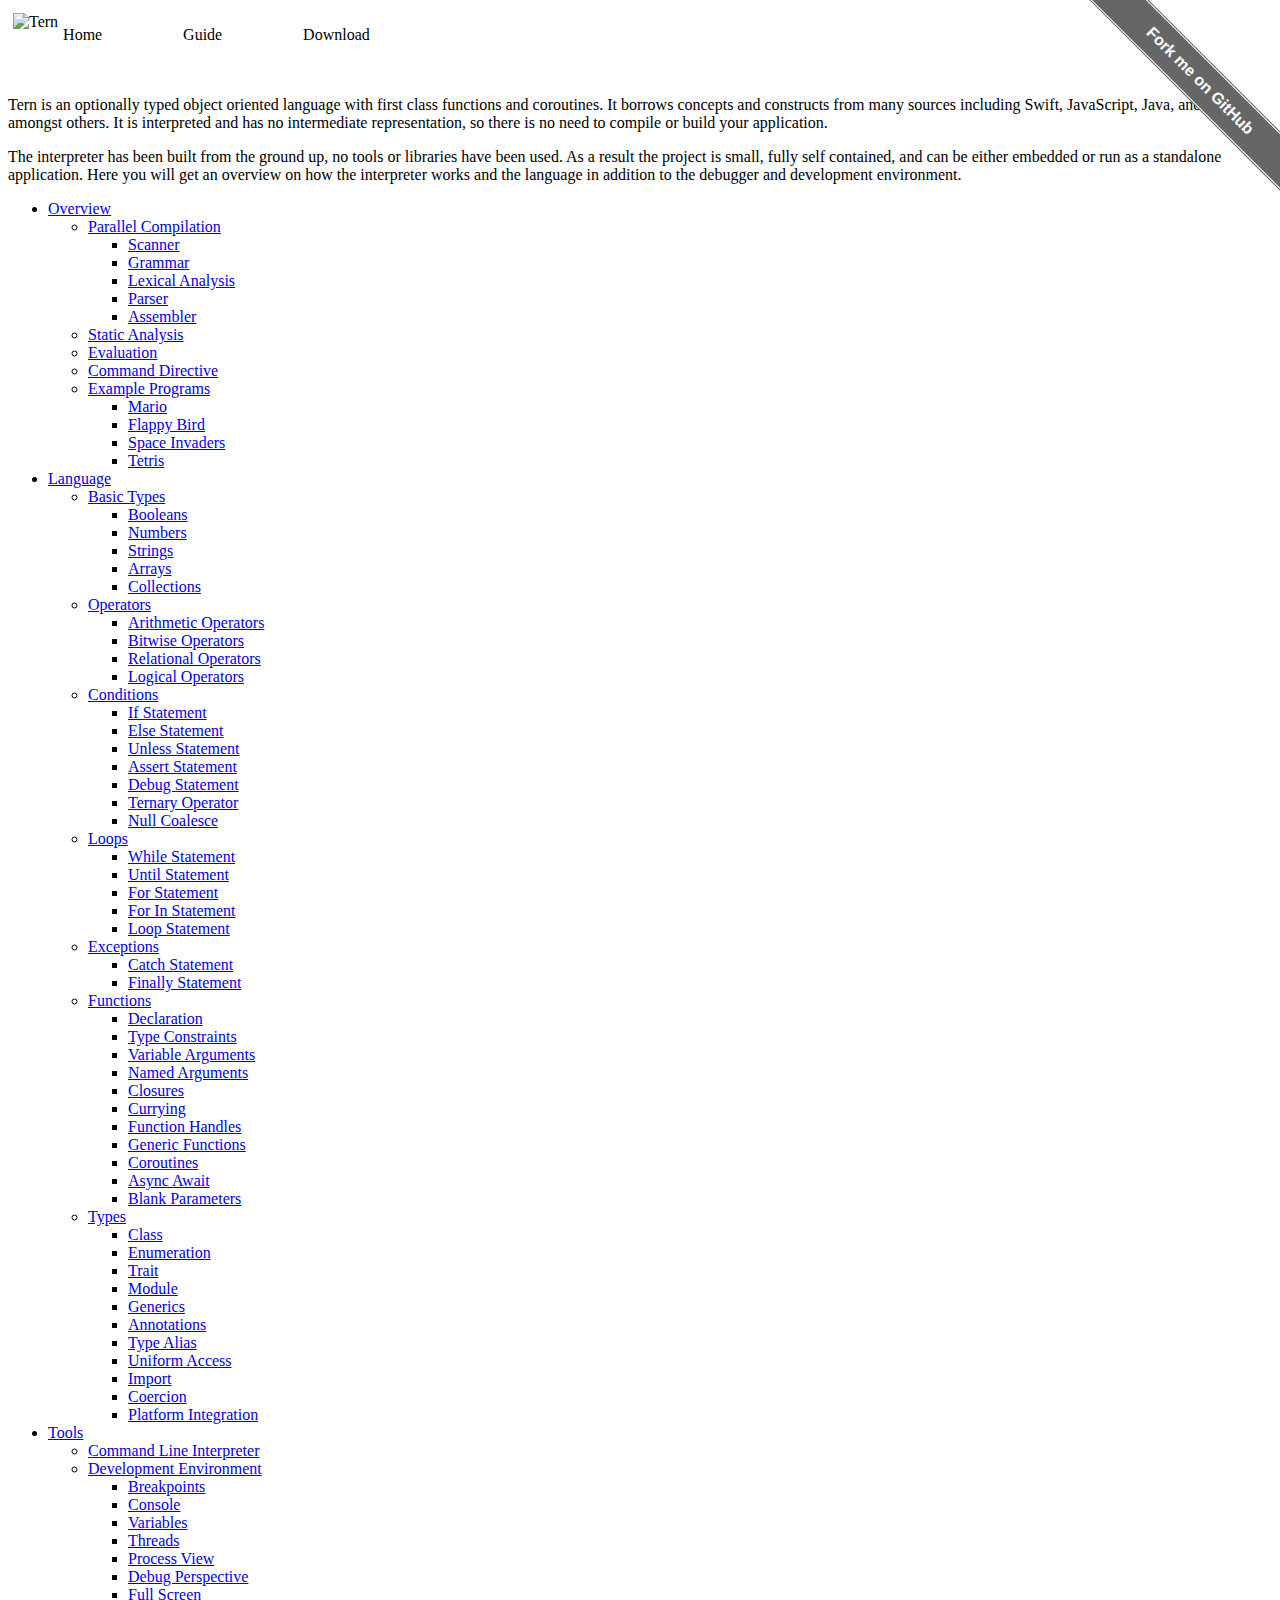
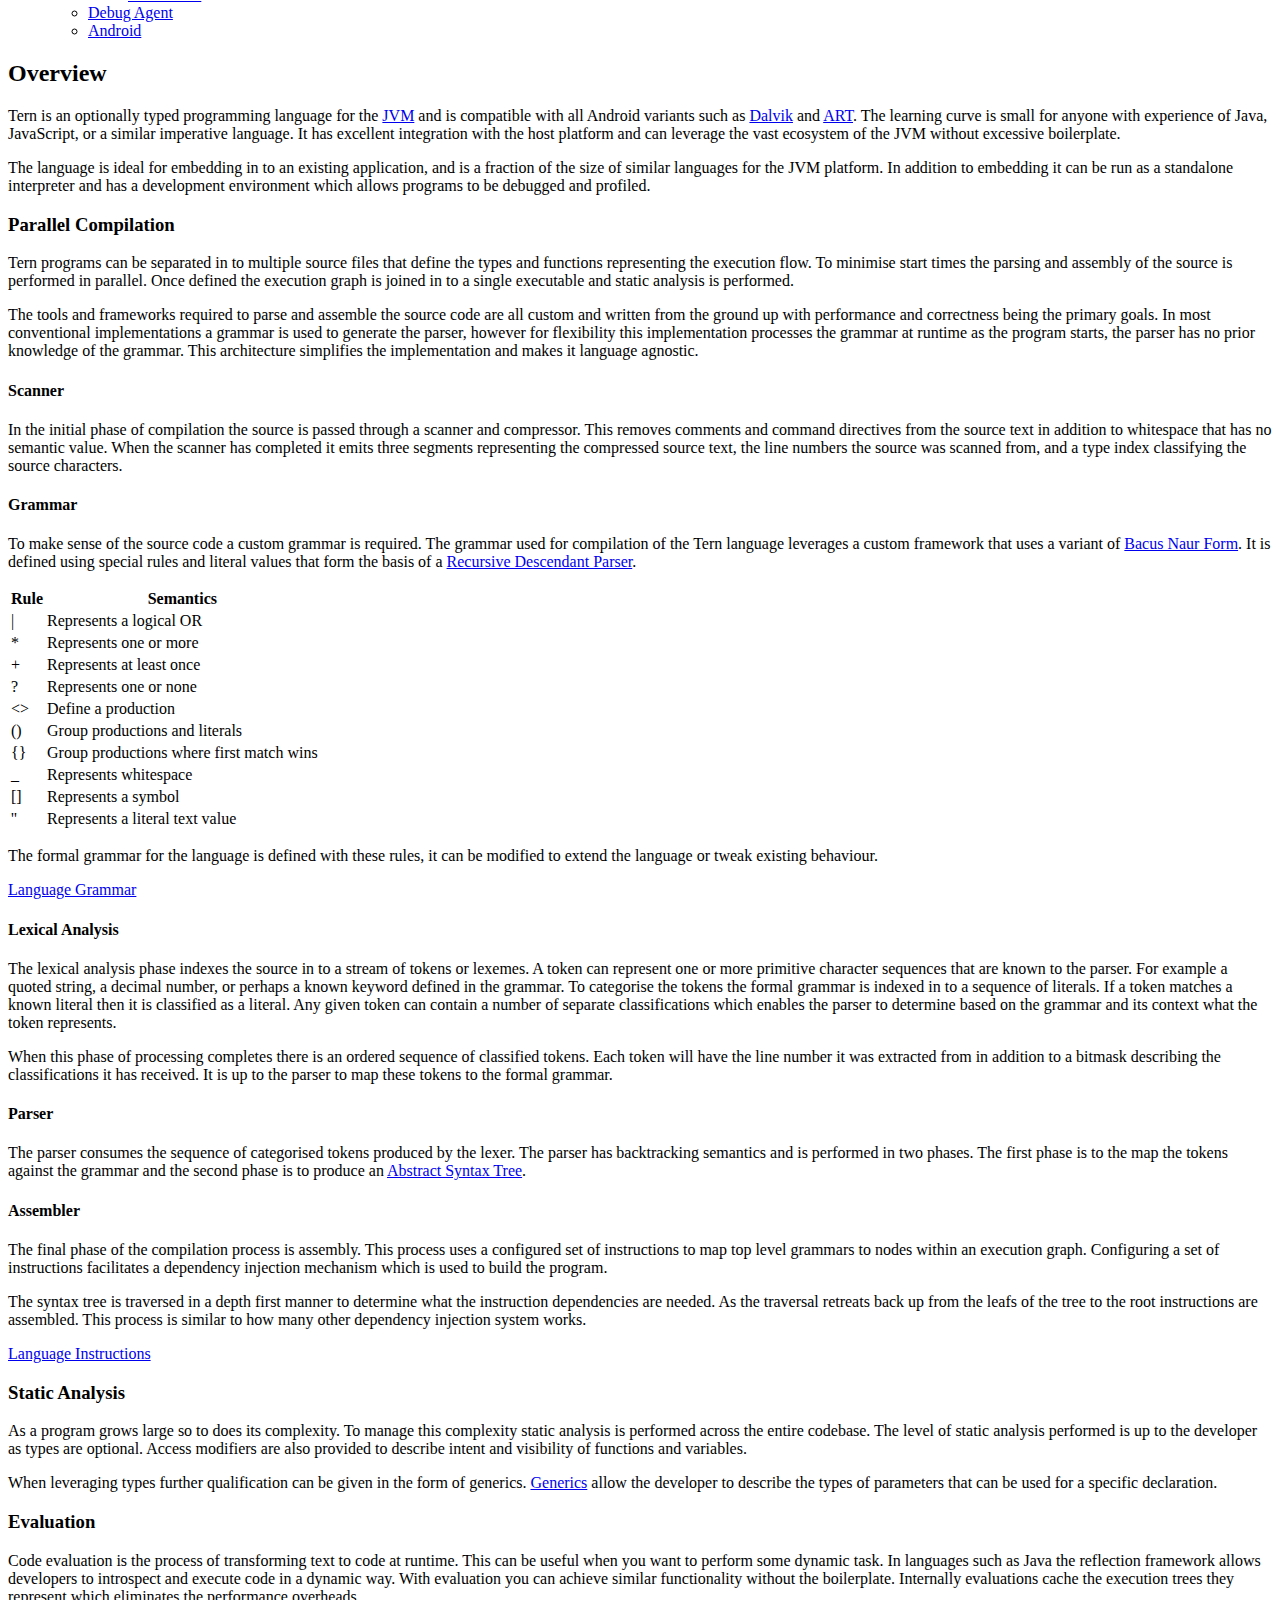
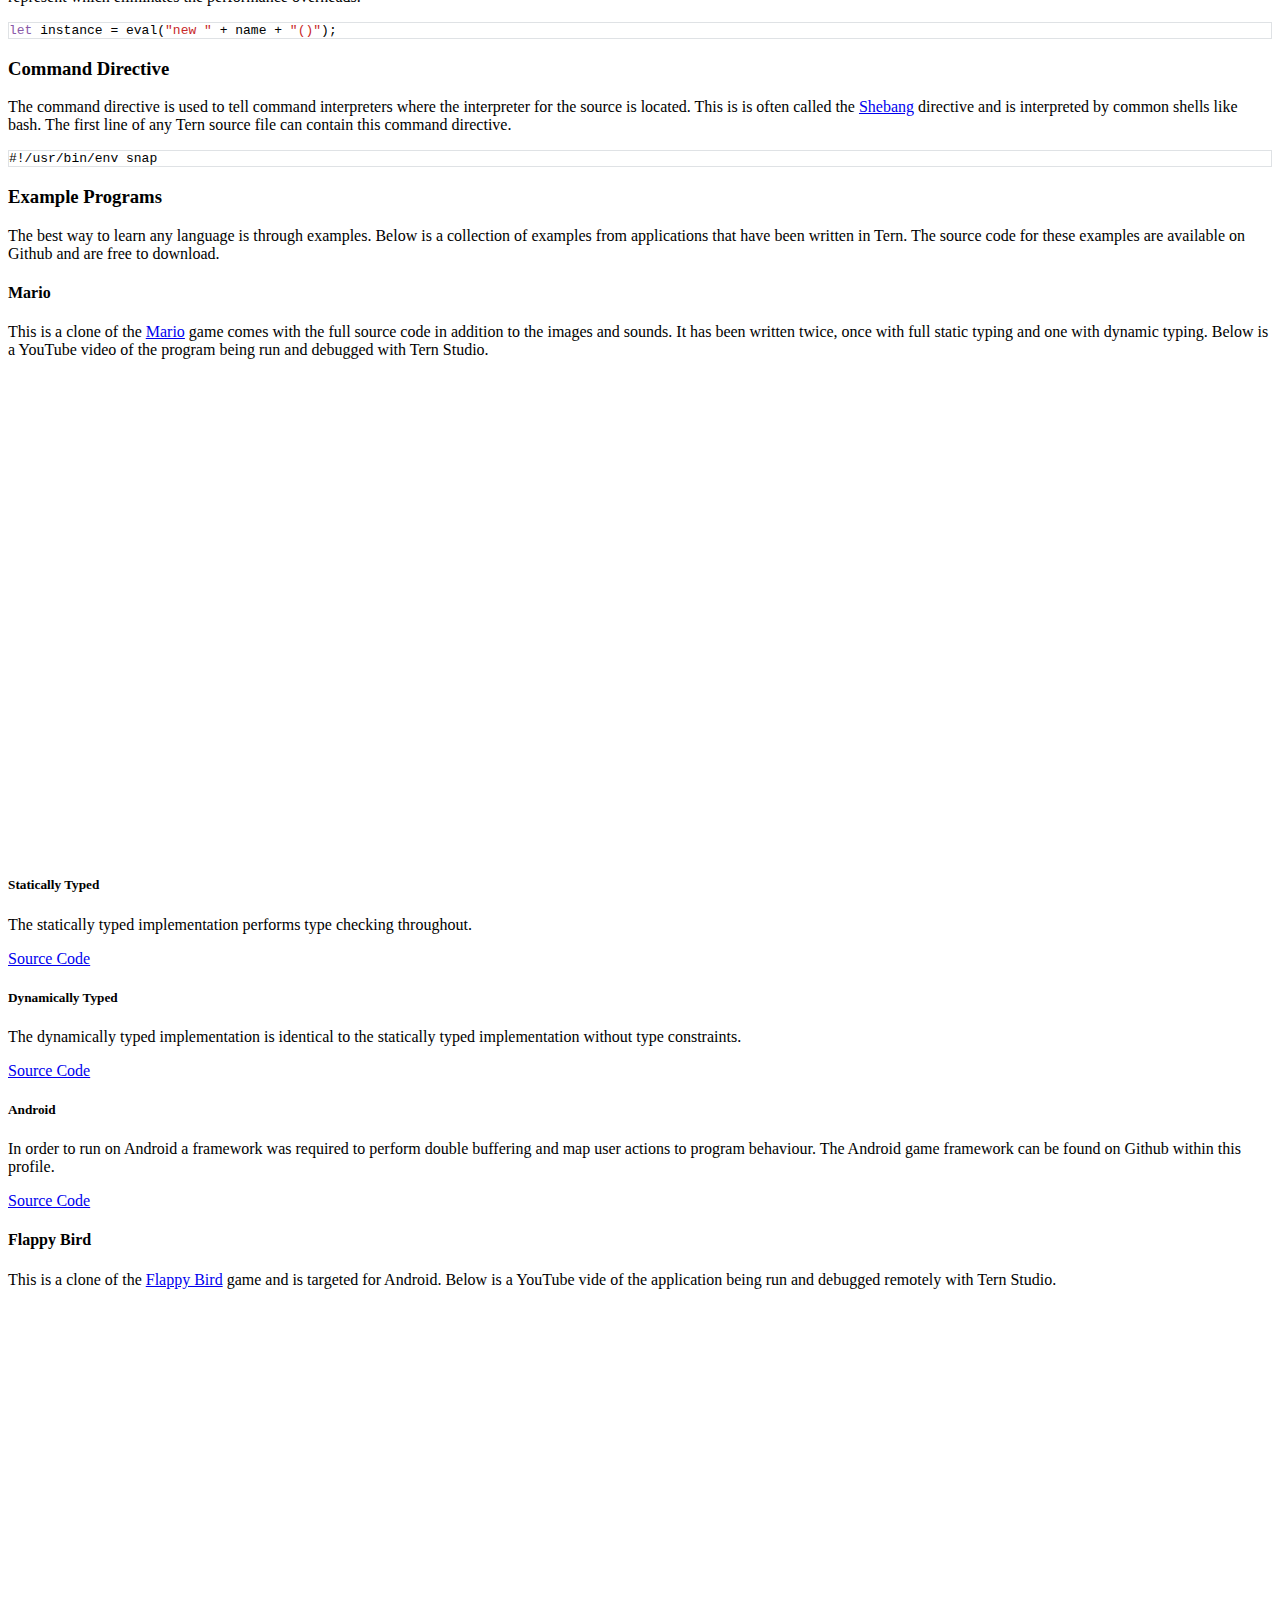
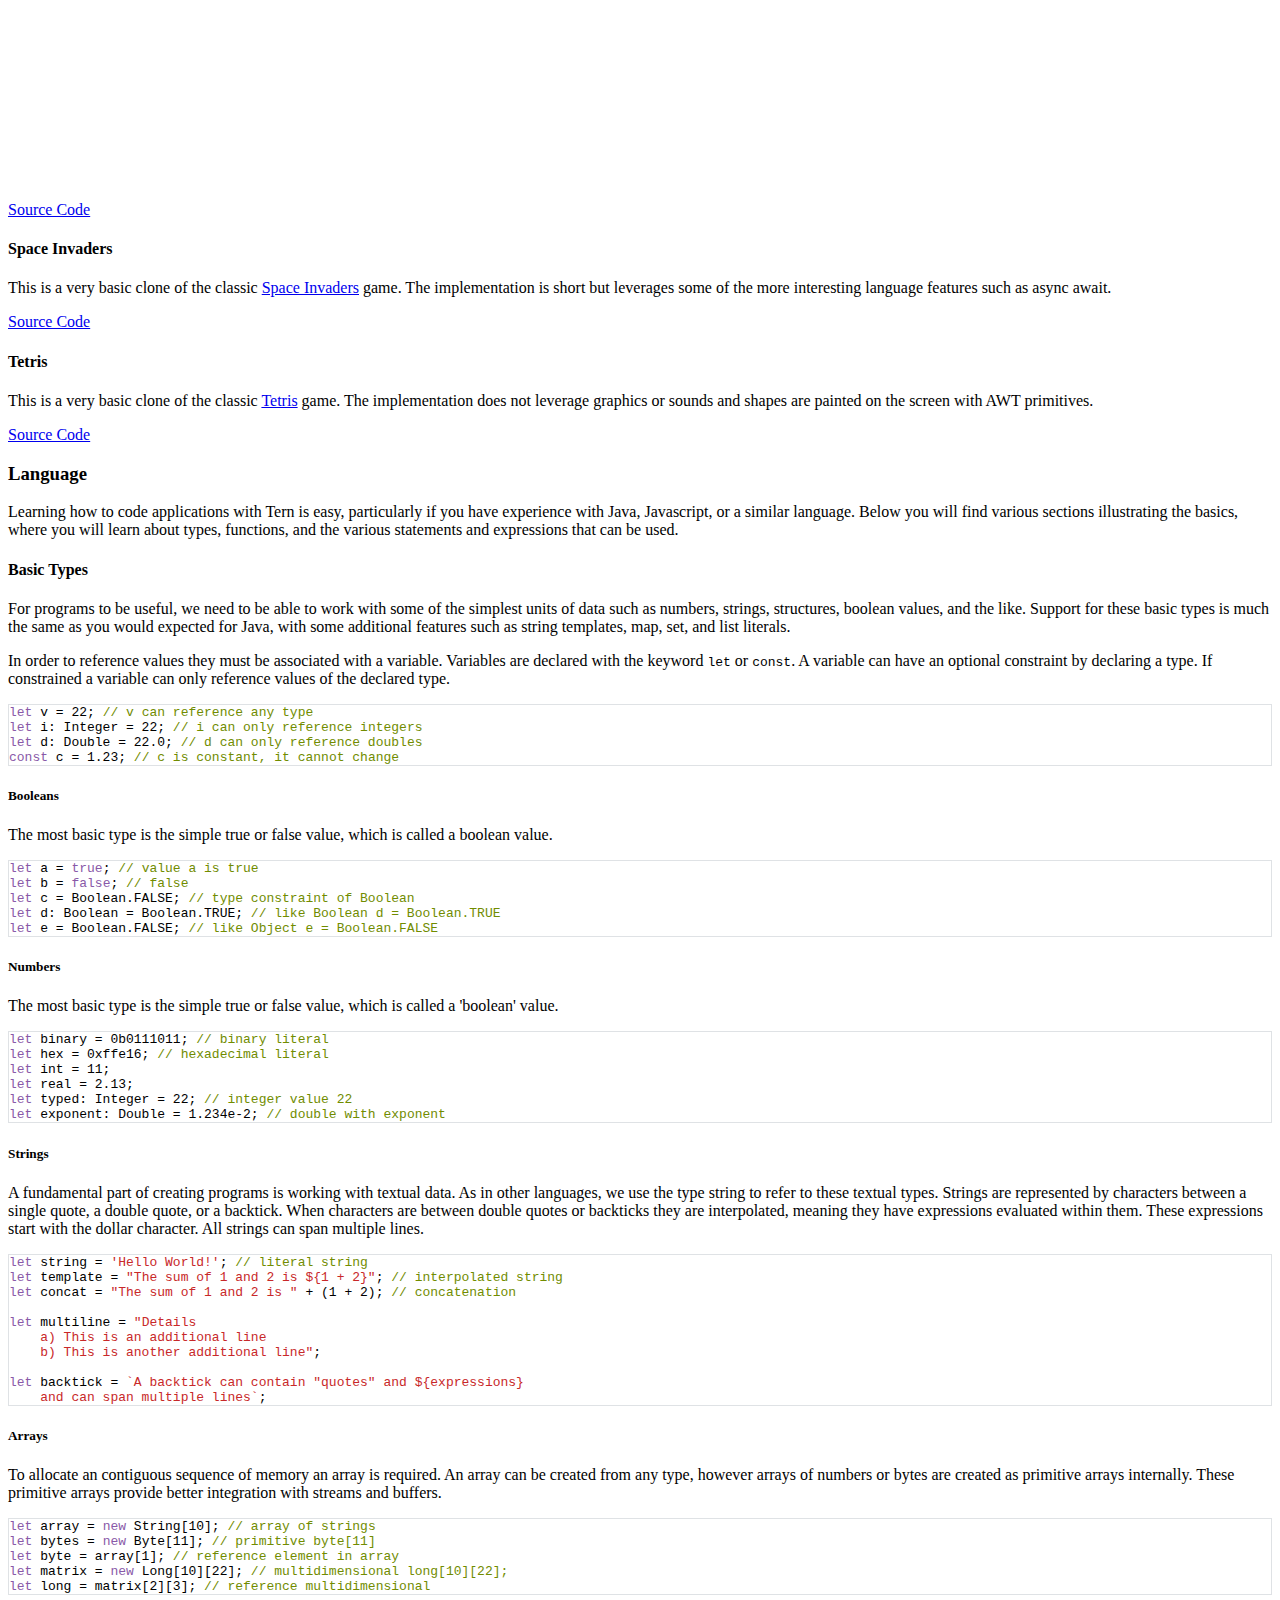
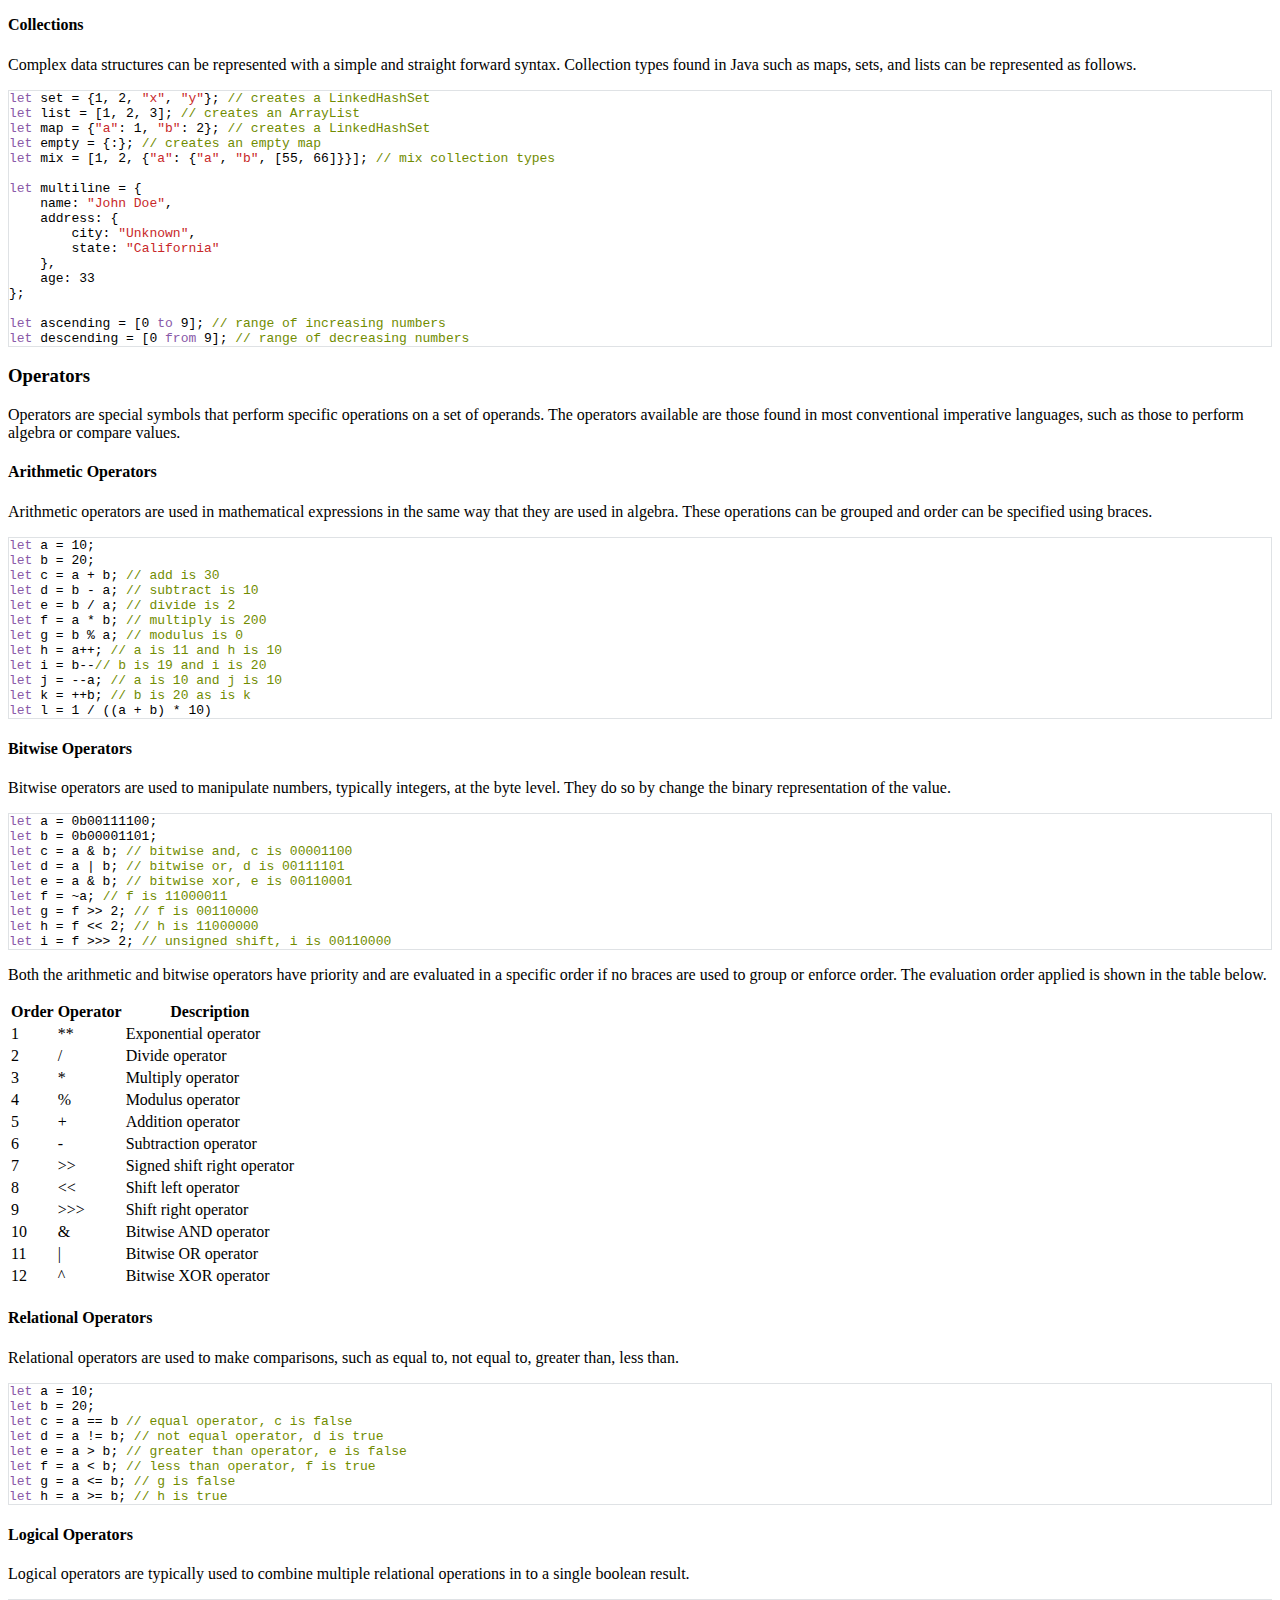
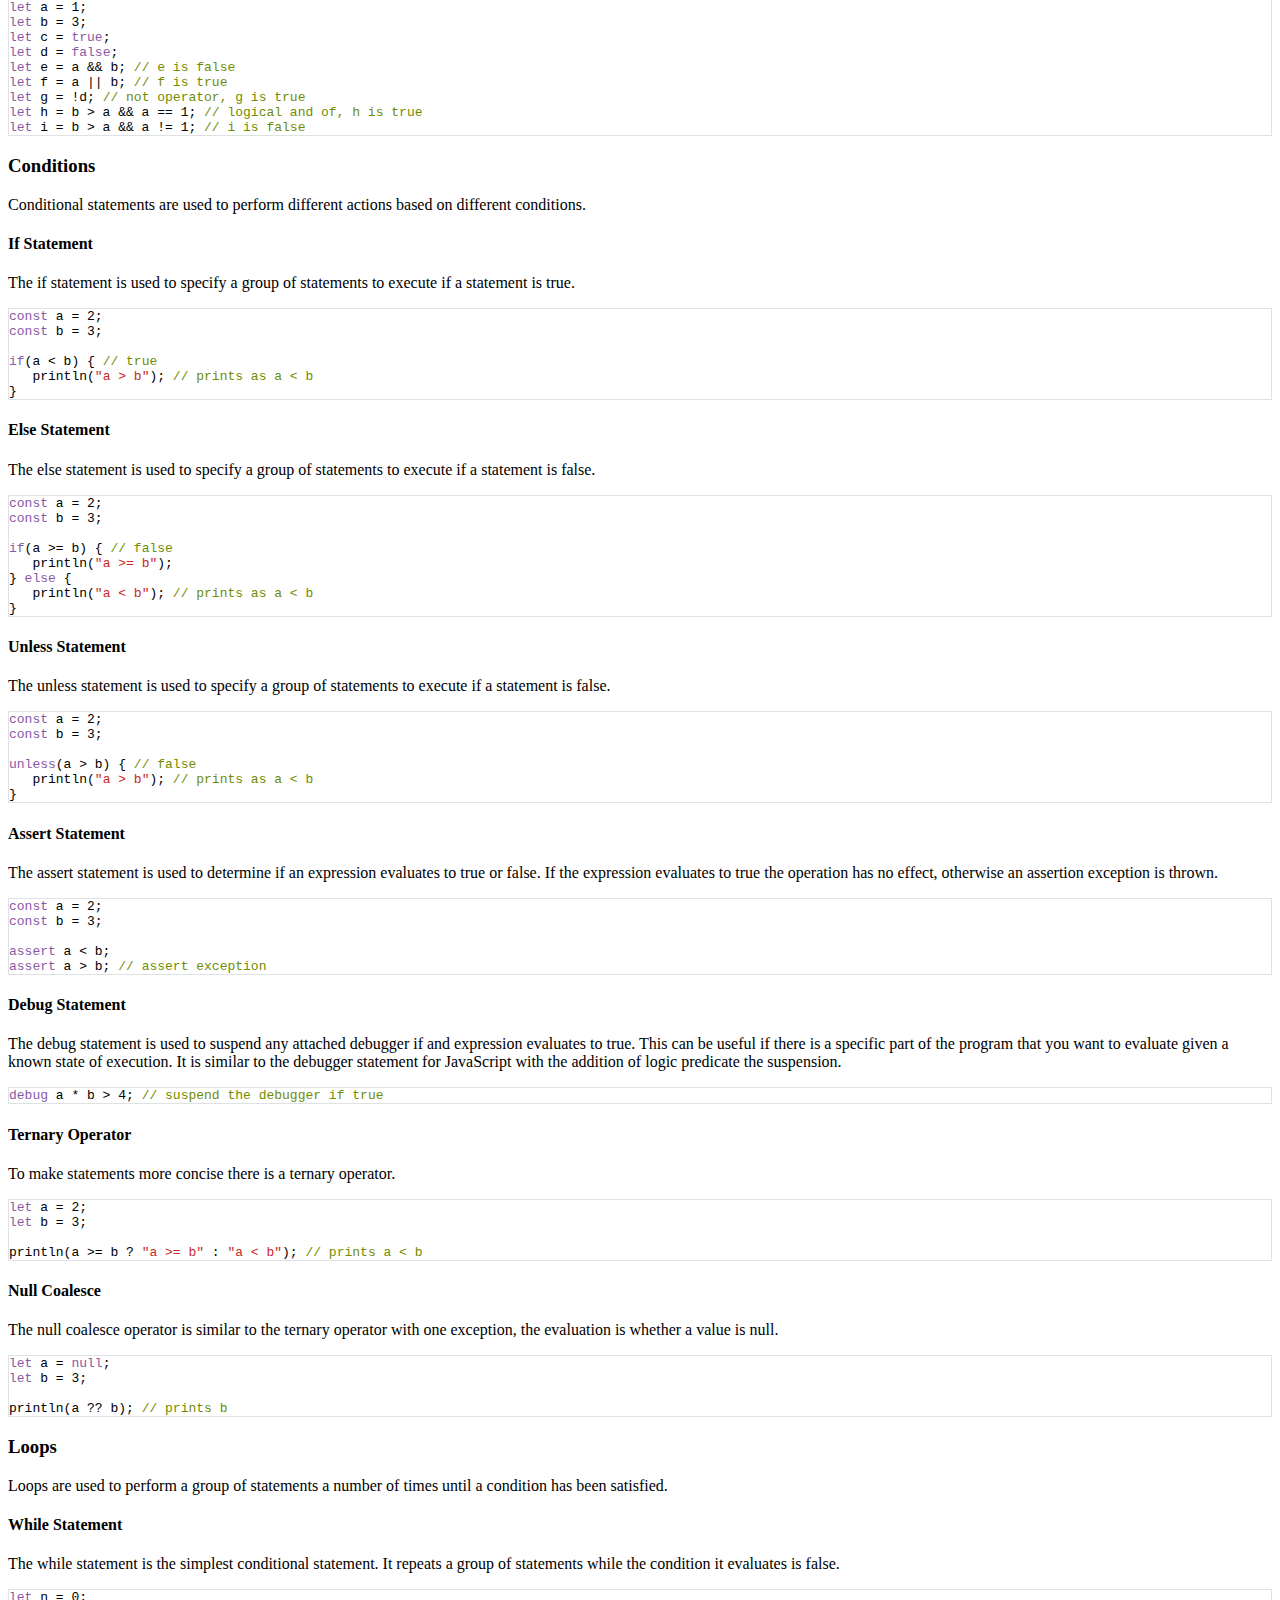
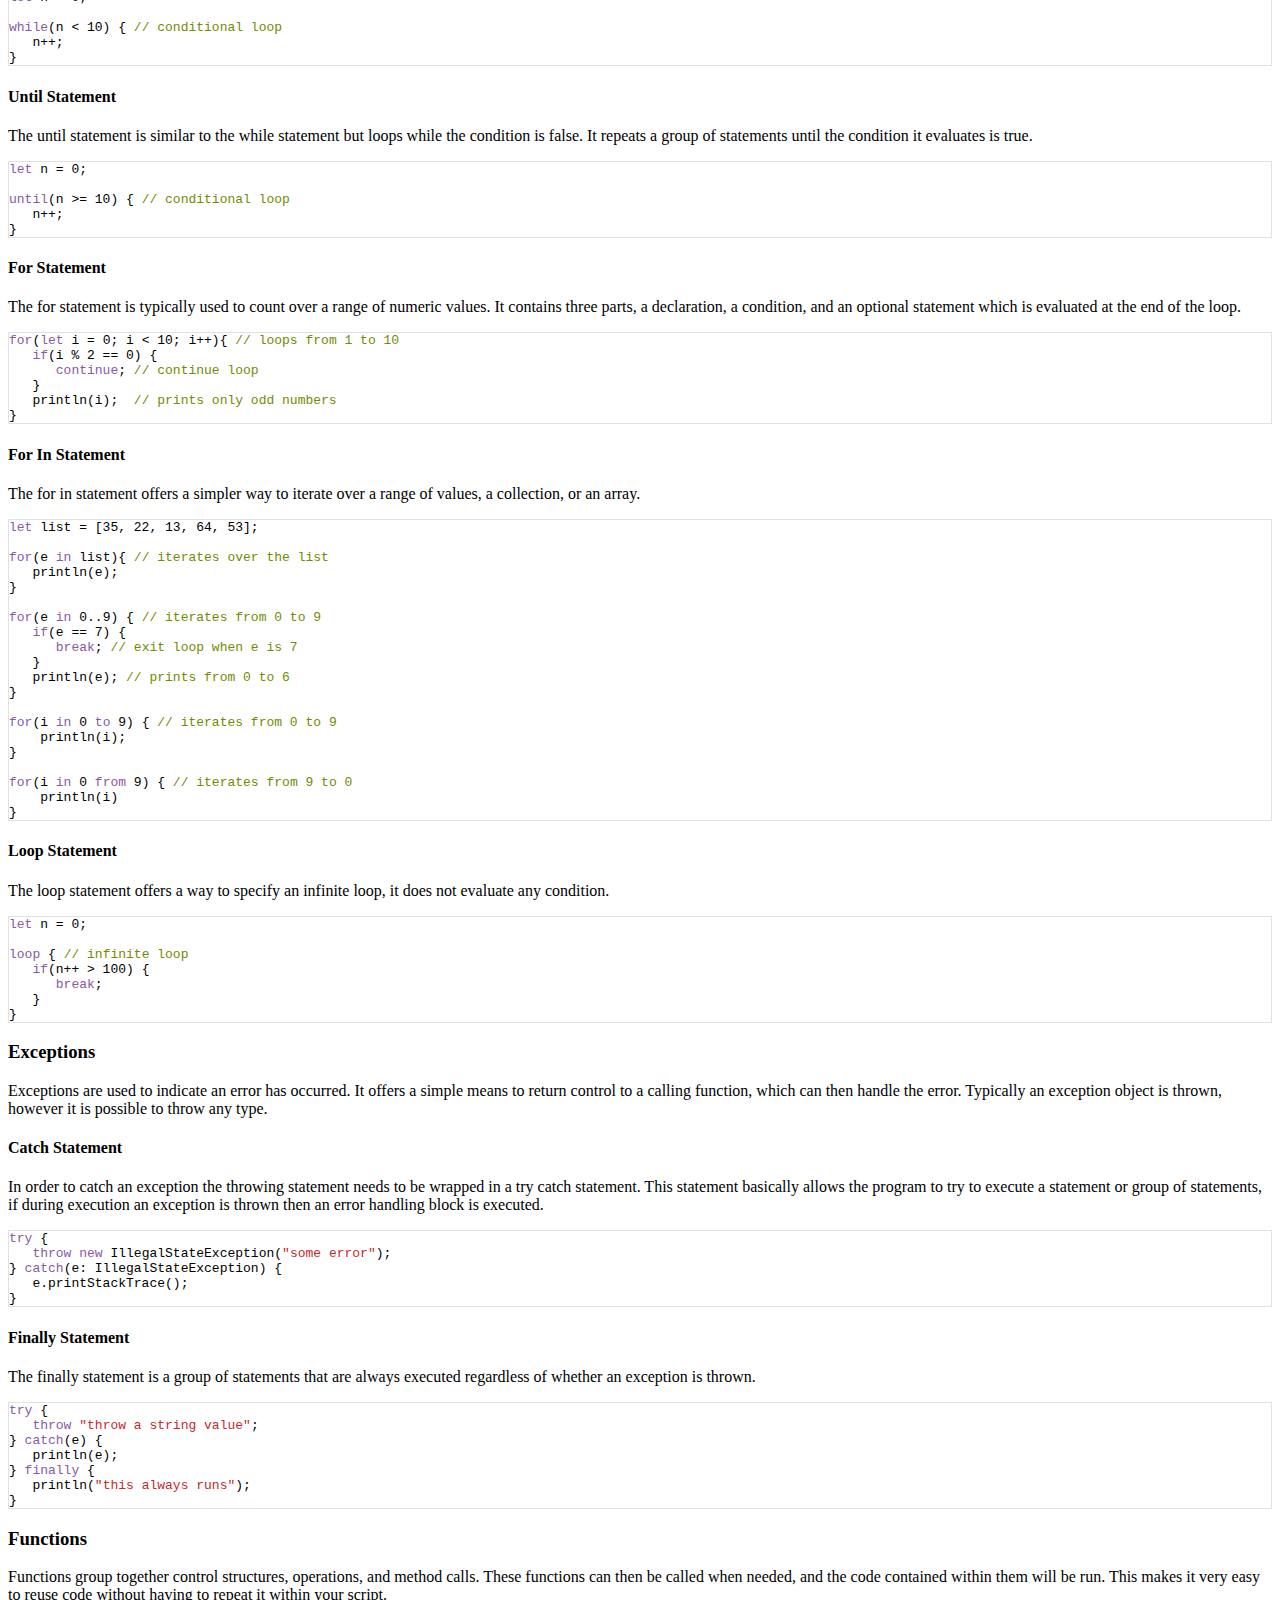
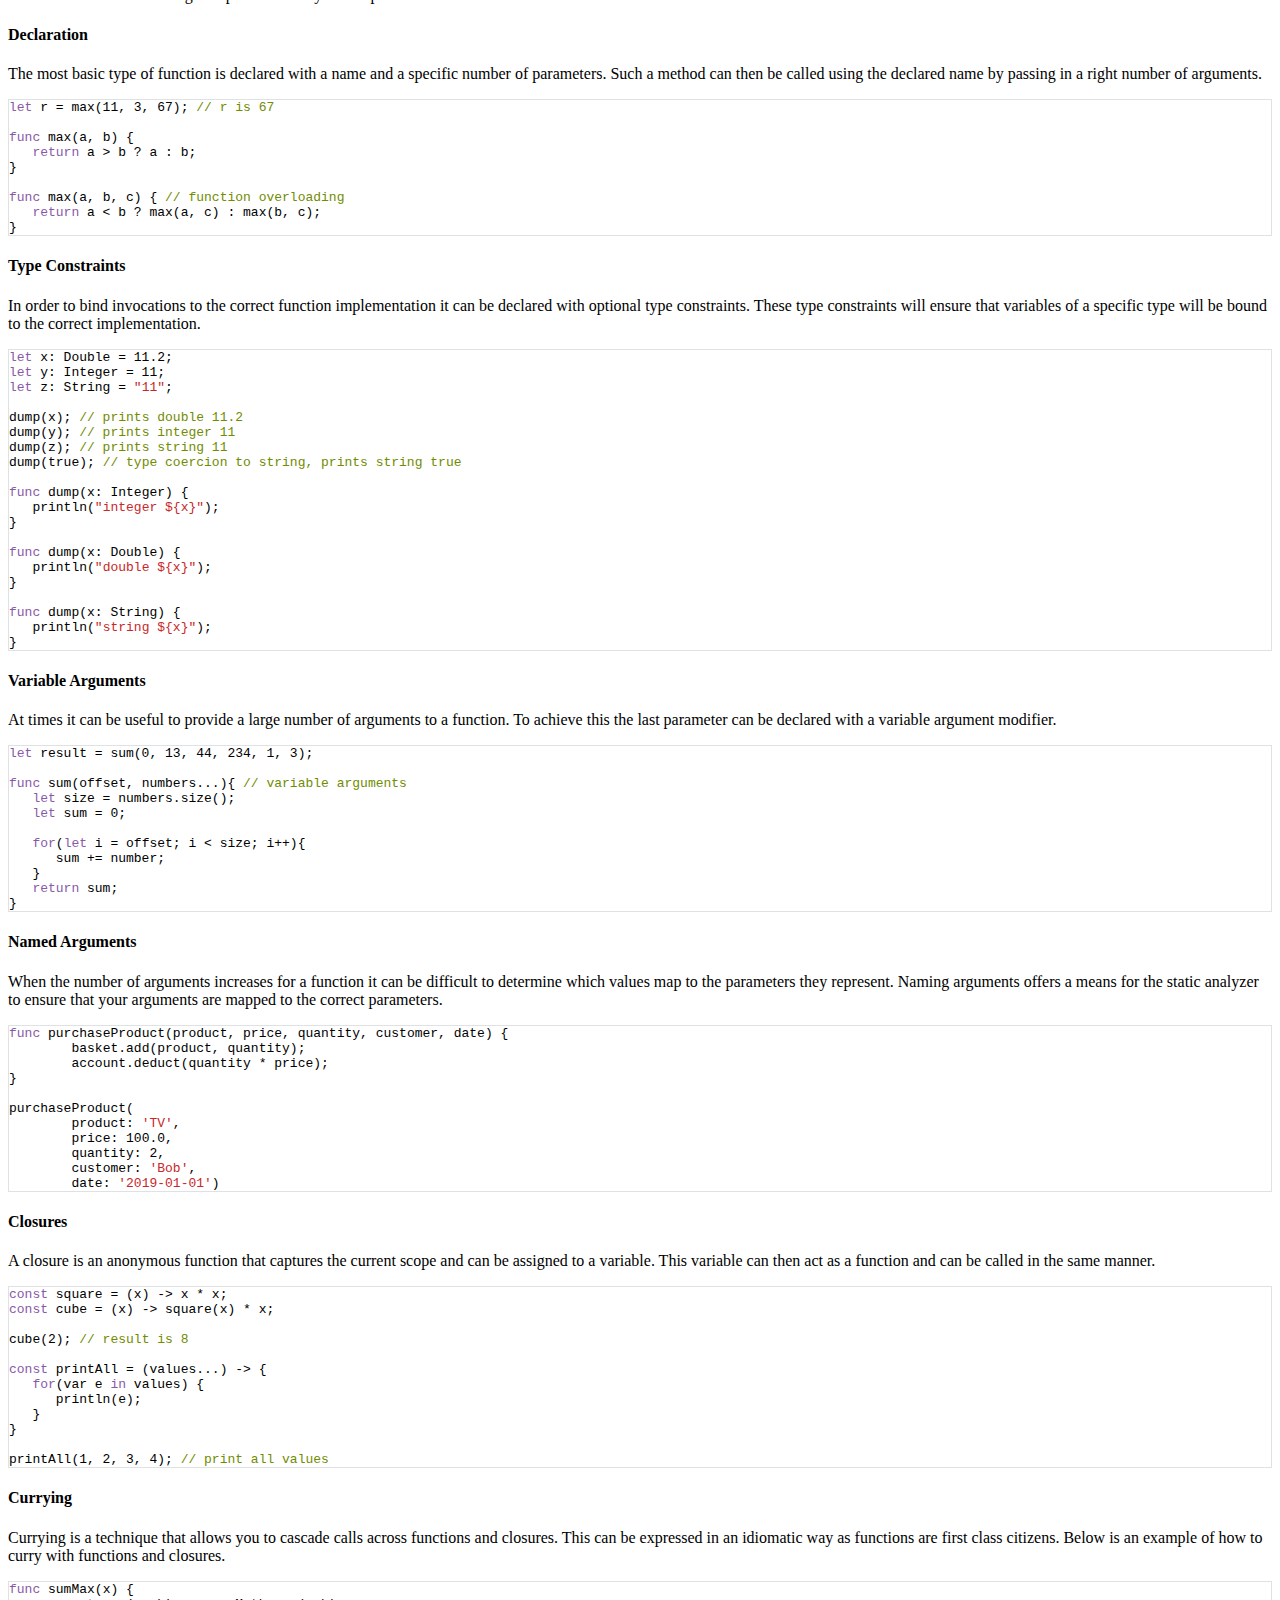
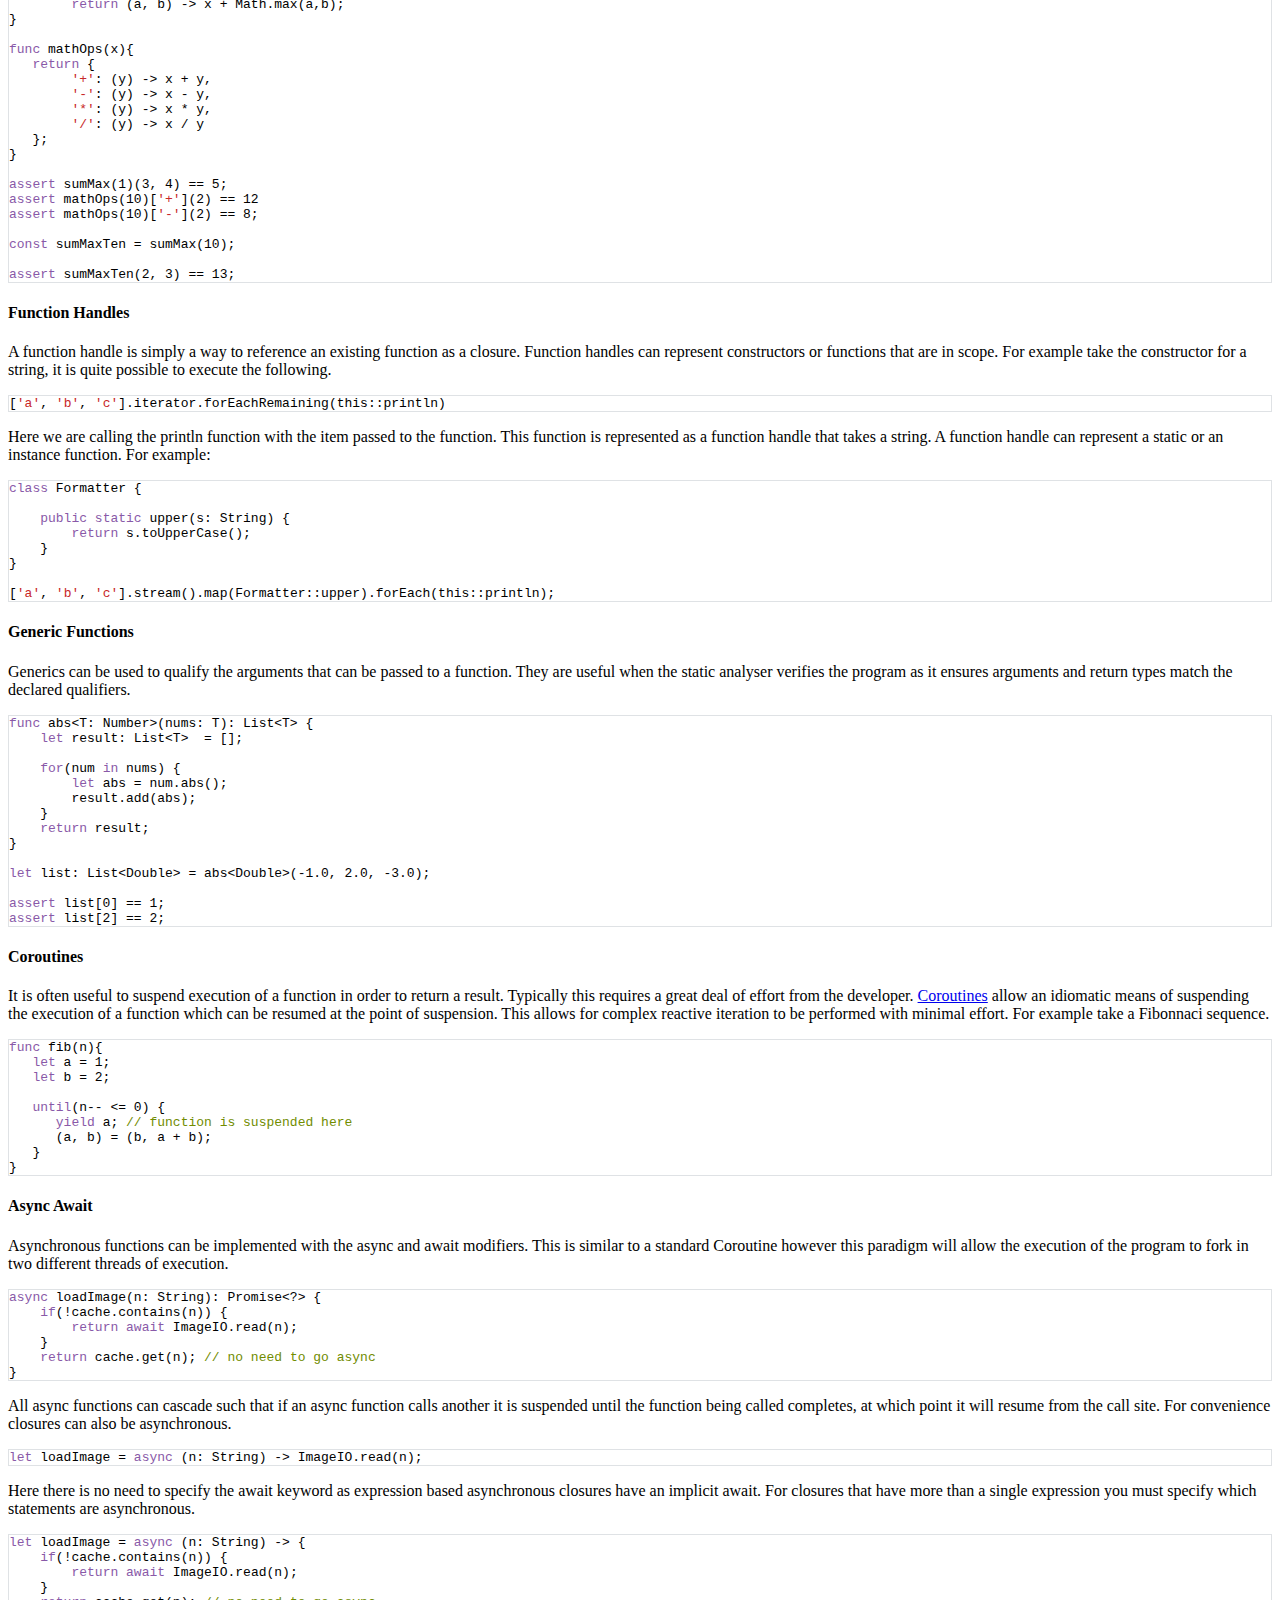
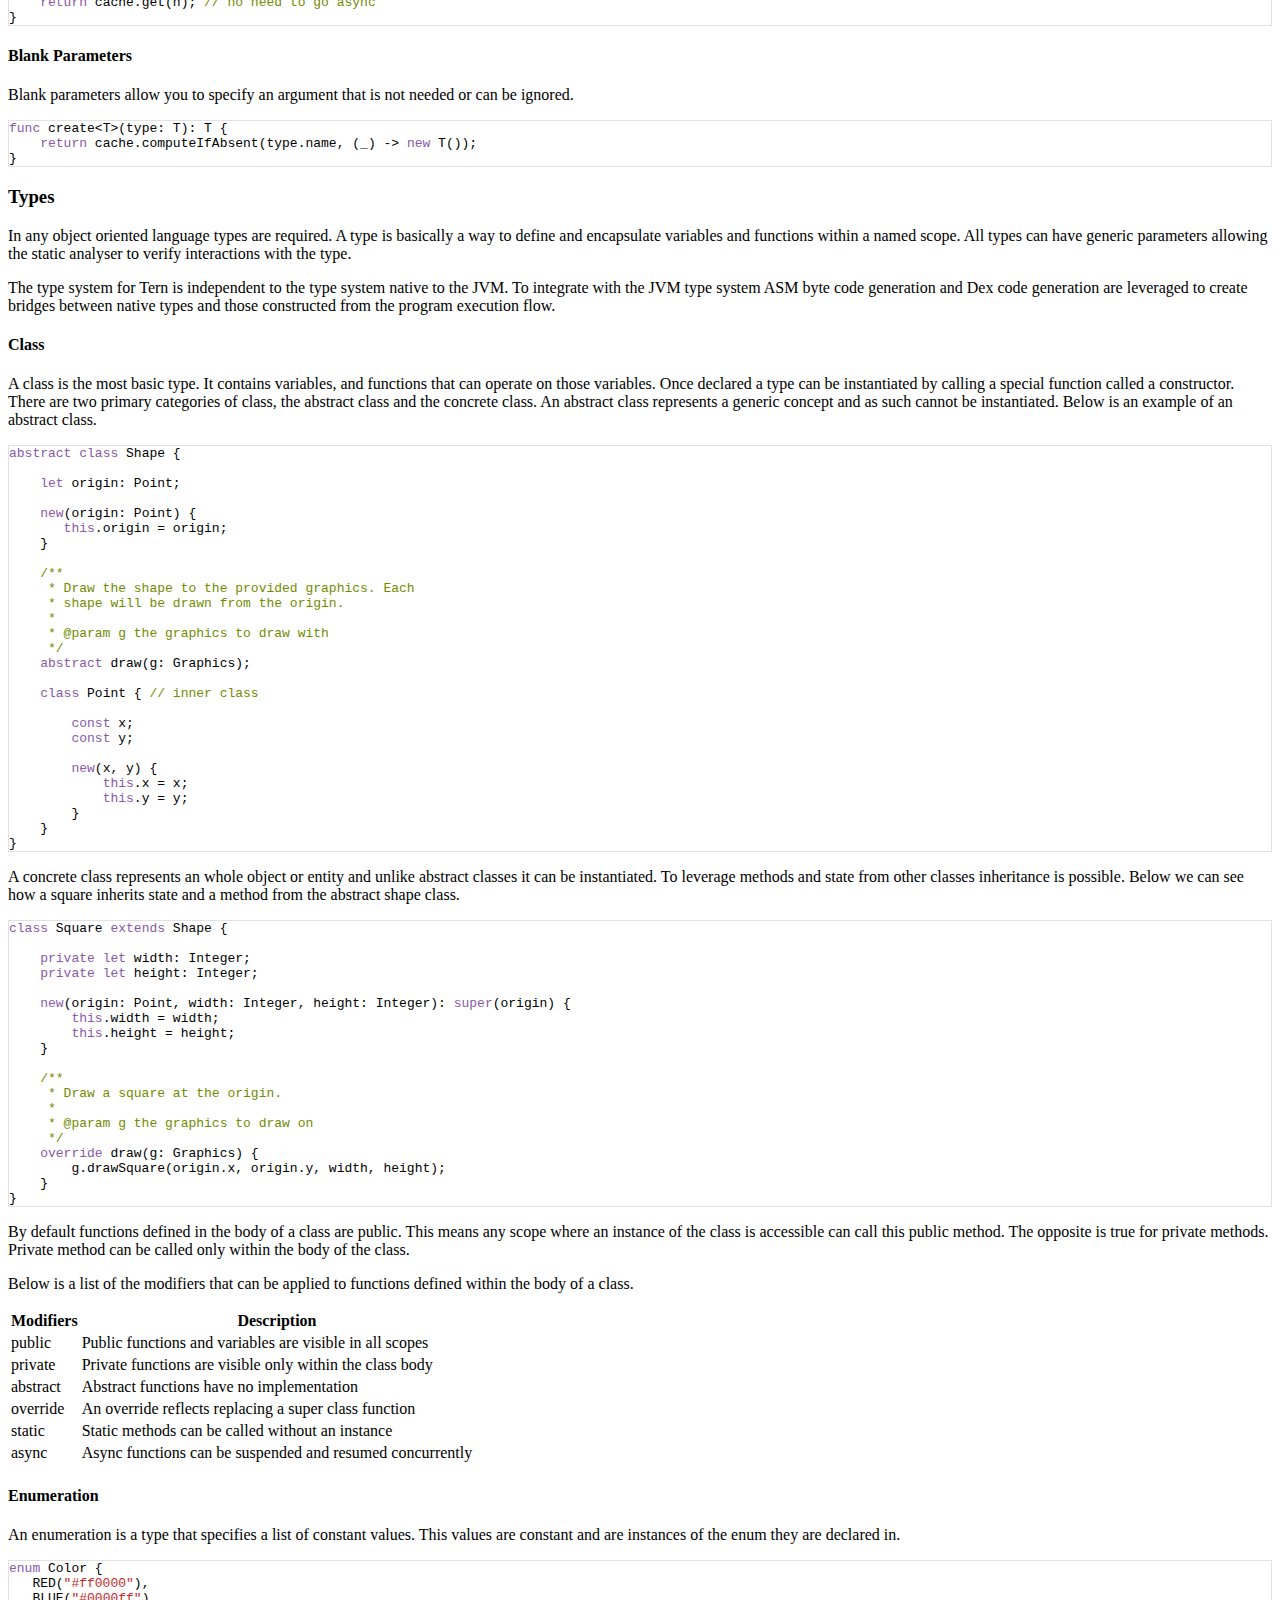
==== commit 58241c9a: "Update logos" ====
--- a/tern-lang.org/index.html
+++ b/tern-lang.org/index.html
@@ -169,7 +169,9 @@
                   <li><a href='#declaration'>Declaration</a></li>
                   <li><a href='#type-constraints'>Type Constraints</a></li>
                   <li><a href='#variable-arguments'>Variable Arguments</a></li>
+                  <li><a href='#named-arguments'>Named Arguments</a></li>
                   <li><a href='#closures'>Closures</a></li>
+                  <li><a href='#currying'>Currying</a></li>
                   <li><a href='#function-handles'>Function Handles</a></li>
                   <li><a href='#generic-functions'>Generic Functions</a></li>
                   <li><a href='#coroutines'>Coroutines</a></li>
@@ -233,44 +235,84 @@
     <th> Rule</th>
     <th>Semantics</th>
    <tr>
-      <td> &#124;</td>
-      <td>Represents a logical OR</td>
-   </tr>
-   <tr>
-      <td> &#42;</td>
-      <td>Represents one or more</td>
-   </tr>
-   <tr>
-      <td> &#43;</td>
-      <td>Represents at least once</td>
-   </tr>
-   <tr>
-      <td> ?</td>
-      <td>Represents one or none</td>
-   </tr>
-   <tr>
-      <td> &lt;&gt;</td>
-      <td>Define a production</td>
-   </tr>
-   <tr>
-      <td> ()</td>
-      <td>Group productions and literals</td>
-   </tr>
-   <tr>
-      <td> {}</td>
-      <td>Group productions where first match wins</td>
-   </tr>
-   <tr>
-      <td> _</td>
-      <td>Represents whitespace</td>
-   </tr>
-   <tr>
-      <td> []</td>
-      <td>Represents a symbol</td>
-   </tr>
-   <tr>
-      <td> ''</td>
-      <td>Represents a literal text value</td>
+      <td>
+    &#124; 
+   </td>
+      <td>
+   Represents a logical OR 
+   </td>
+   </tr>
+   <tr>
+      <td>
+    &#42; 
+   </td>
+      <td>
+   Represents one or more 
+   </td>
+   </tr>
+   <tr>
+      <td>
+    &#43; 
+   </td>
+      <td>
+   Represents at least once 
+   </td>
+   </tr>
+   <tr>
+      <td>
+    ? 
+   </td>
+      <td>
+   Represents one or none 
+   </td>
+   </tr>
+   <tr>
+      <td>
+    &lt;&gt; 
+   </td>
+      <td>
+   Define a production 
+   </td>
+   </tr>
+   <tr>
+      <td>
+    () 
+   </td>
+      <td>
+   Group productions and literals 
+   </td>
+   </tr>
+   <tr>
+      <td>
+    {} 
+   </td>
+      <td>
+   Group productions where first match wins 
+   </td>
+   </tr>
+   <tr>
+      <td>
+    _ 
+   </td>
+      <td>
+   Represents whitespace 
+   </td>
+   </tr>
+   <tr>
+      <td>
+    [] 
+   </td>
+      <td>
+   Represents a symbol 
+   </td>
+   </tr>
+   <tr>
+      <td>
+    '' 
+   </td>
+      <td>
+   Represents a literal text value 
+   </td>
    </tr>
 </table>
 <p>The formal grammar for the language is defined with these rules, it can be modified to extend the language or tweak existing behaviour.  </p>
@@ -295,7 +337,7 @@
 <h3><a id='evaluation'></a>Evaluation</h3>
 <p>Code evaluation is the process of transforming text to code at runtime. This can be useful when you want to perform some dynamic task. In languages such as Java the reflection framework allows developers to  introspect and execute code in a dynamic way. With evaluation you can achieve similar functionality without the boilerplate. Internally evaluations cache the execution trees they represent which eliminates  the performance overheads. </p>
 <p></p>
-<pre style='border: 1px solid #dfe2e5'><span style='color: #8959A8'>let</span> instance = eval(<span style='color: #C82829'>"&#110;&#101;&#119; "</span> + &#116;ype + <span style='color: #C82829'>"()"</span>);
+<pre style='border: 1px solid #dfe2e5'><span style='color: #8959A8'>let</span> instance = eval(<span style='color: #C82829'>"&#110;&#101;&#119; "</span> + name + <span style='color: #C82829'>"()"</span>);
 </pre><p></p>
 <p></p>
 <h3><a id='command-directive'></a>Command Directive</h3>
@@ -449,64 +491,136 @@
     <th>Operator</th>
     <th>Description</th>
    <tr>
-      <td>1</td>
-      <td>&#42;&#42;</td>
-      <td>Exponential operator</td>
-   </tr>
-   <tr>
-      <td>2</td>
-      <td>/</td>
-      <td>Divide operator</td>
-   </tr>
-   <tr>
-      <td>3</td>
-      <td>&#42;</td>
-      <td>Multiply operator</td>
-   </tr>
-   <tr>
-      <td>4</td>
-      <td>%</td>
-      <td>Modulus operator</td>
-   </tr>
-   <tr>
-      <td>5</td>
-      <td>+</td>
-      <td>Addition operator</td>
-   </tr>
-   <tr>
-      <td>6</td>
-      <td>-</td>
-      <td>Subtraction operator</td>
-   </tr>
-   <tr>
-      <td>7</td>
-      <td>&gt;&gt;</td>
-      <td>Signed shift right operator</td>
-   </tr>
-   <tr>
-      <td>8</td>
-      <td>&lt;&lt;</td>
-      <td>Shift left operator</td>
-   </tr>
-   <tr>
-      <td>9</td>
-      <td>&gt;&gt;&gt;</td>
-      <td>Shift right operator</td>
-   </tr>
-   <tr>
-      <td>10</td>
-      <td>&</td>
-      <td>Bitwise AND operator</td>
-   </tr>
-   <tr>
-      <td>11</td>
-      <td>&#124;</td>
-      <td>Bitwise OR operator</td>
-   </tr>
-   <tr>
-      <td>12</td>
-      <td>^</td>
-      <td>Bitwise XOR operator</td>
+      <td>
+   1 
+   </td>
+      <td>
+   &#42;&#42; 
+   </td>
+      <td>
+   Exponential operator 
+   </td>
+   </tr>
+   <tr>
+      <td>
+   2 
+   </td>
+      <td>
+   / 
+   </td>
+      <td>
+   Divide operator 
+   </td>
+   </tr>
+   <tr>
+      <td>
+   3 
+   </td>
+      <td>
+   &#42; 
+   </td>
+      <td>
+   Multiply operator 
+   </td>
+   </tr>
+   <tr>
+      <td>
+   4 
+   </td>
+      <td>
+   % 
+   </td>
+      <td>
+   Modulus operator 
+   </td>
+   </tr>
+   <tr>
+      <td>
+   5 
+   </td>
+      <td>
+   + 
+   </td>
+      <td>
+   Addition operator 
+   </td>
+   </tr>
+   <tr>
+      <td>
+   6 
+   </td>
+      <td>
+   - 
+   </td>
+      <td>
+   Subtraction operator 
+   </td>
+   </tr>
+   <tr>
+      <td>
+   7 
+   </td>
+      <td>
+   &gt;&gt; 
+   </td>
+      <td>
+   Signed shift right operator 
+   </td>
+   </tr>
+   <tr>
+      <td>
+   8 
+   </td>
+      <td>
+   &lt;&lt; 
+   </td>
+      <td>
+   Shift left operator 
+   </td>
+   </tr>
+   <tr>
+      <td>
+   9 
+   </td>
+      <td>
+   &gt;&gt;&gt; 
+   </td>
+      <td>
+   Shift right operator 
+   </td>
+   </tr>
+   <tr>
+      <td>
+   10 
+   </td>
+      <td>
+   & 
+   </td>
+      <td>
+   Bitwise AND operator 
+   </td>
+   </tr>
+   <tr>
+      <td>
+   11 
+   </td>
+      <td>
+   &#124; 
+   </td>
+      <td>
+   Bitwise OR operator 
+   </td>
+   </tr>
+   <tr>
+      <td>
+   12 
+   </td>
+      <td>
+   ^ 
+   </td>
+      <td>
+   Bitwise XOR operator 
+   </td>
    </tr>
 </table>
 <p></p>
@@ -711,20 +825,20 @@
 <span style='color: #8959A8'>let</span> y: Integer = 11;
 <span style='color: #8959A8'>let</span> z: String = <span style='color: #C82829'>"11"</span>;
 
-f(x); <span style='color: #718C00'>&#47;&#47; &#112;&#114;&#105;&#110;&#116;&#115; &#100;&#111;&#117;&#98;&#108;&#101; 11.2</span>
-f(y); <span style='color: #718C00'>&#47;&#47; &#112;&#114;&#105;&#110;&#116;&#115; &#105;&#110;&#116;&#101;&#103;&#101;&#114; 11</span>
-f(z); <span style='color: #718C00'>&#47;&#47; &#112;&#114;&#105;&#110;&#116;&#115; &#115;&#116;&#114;&#105;&#110;&#103; 11</span>
-f(true); <span style='color: #718C00'>&#47;&#47; &#116;&#121;&#112;&#101; &#99;&#111;&#101;&#114;&#99;&#105;&#111;&#110; &#116;&#111; &#115;&#116;&#114;&#105;&#110;&#103;, &#112;&#114;&#105;&#110;&#116;&#115; &#115;&#116;&#114;&#105;&#110;&#103; &#116;&#114;&#117;&#101;</span>
-
-<span style='color: #8959A8'>func</span> f(x: Integer) {
+dump(x); <span style='color: #718C00'>&#47;&#47; &#112;&#114;&#105;&#110;&#116;&#115; &#100;&#111;&#117;&#98;&#108;&#101; 11.2</span>
+dump(y); <span style='color: #718C00'>&#47;&#47; &#112;&#114;&#105;&#110;&#116;&#115; &#105;&#110;&#116;&#101;&#103;&#101;&#114; 11</span>
+dump(z); <span style='color: #718C00'>&#47;&#47; &#112;&#114;&#105;&#110;&#116;&#115; &#115;&#116;&#114;&#105;&#110;&#103; 11</span>
+dump(true); <span style='color: #718C00'>&#47;&#47; &#116;&#121;&#112;&#101; &#99;&#111;&#101;&#114;&#99;&#105;&#111;&#110; &#116;&#111; &#115;&#116;&#114;&#105;&#110;&#103;, &#112;&#114;&#105;&#110;&#116;&#115; &#115;&#116;&#114;&#105;&#110;&#103; &#116;&#114;&#117;&#101;</span>
+
+<span style='color: #8959A8'>func</span> dump(x: Integer) {
    println(<span style='color: #C82829'>"&#105;&#110;&#116;&#101;&#103;&#101;&#114; ${&#120;}"</span>);
 }
 
-<span style='color: #8959A8'>func</span> f(x: Double) {
+<span style='color: #8959A8'>func</span> dump(x: Double) {
    println(<span style='color: #C82829'>"&#100;&#111;&#117;&#98;&#108;&#101; ${&#120;}"</span>);
 }
 
-<span style='color: #8959A8'>func</span> f(x: String) {
+<span style='color: #8959A8'>func</span> dump(x: String) {
    println(<span style='color: #C82829'>"&#115;&#116;&#114;&#105;&#110;&#103; ${&#120;}"</span>);
 }
 </pre><p></p>
@@ -743,6 +857,22 @@
    <span style='color: #8959A8'>return</span> sum;
 }
 </pre><p></p>
+<h4><a id='named-arguments'></a>Named Arguments</h4>
+<p>When the number of arguments increases for a function it can be difficult to determine which values map to the parameters they represent. Naming arguments offers a means for the static analyzer to ensure that your arguments are mapped to the correct parameters. </p>
+<p></p>
+<pre style='border: 1px solid #dfe2e5'>
+<span style='color: #8959A8'>func</span> purchaseProduct(product, price, quantity, customer, date) {
+	basket.add(product, quantity);
+	account.deduct(quantity * price);
+}
+
+purchaseProduct(
+	product: <span style='color: #C82829'>'&#84;&#86;'</span>,
+	price: 100.0,
+	quantity: 2,
+	customer: <span style='color: #C82829'>'&#66;&#111;&#98;'</span>,
+	date: <span style='color: #C82829'>'2019-01-01'</span>)
+</pre><p></p>
 <h4><a id='closures'></a>Closures</h4>
 <p>A closure is an anonymous function that captures the current scope and can be assigned to a variable. This variable can then act as a function and can be called in the same manner. </p>
 <p></p>
@@ -758,6 +888,30 @@
 }
 
 printAll(1, 2, 3, 4); <span style='color: #718C00'>&#47;&#47; &#112;&#114;&#105;&#110;&#116; &#97;&#108;&#108; &#118;&#97;&#108;&#117;&#101;&#115;</span>
+</pre><p></p>
+<h4><a id='currying'></a>Currying</h4>
+<p>Currying is a technique that allows you to cascade calls across functions and closures. This can be expressed in an idiomatic way as functions are first class citizens. Below is an example of how to curry with functions and closures. </p>
+<p></p>
+<pre style='border: 1px solid #dfe2e5'><span style='color: #8959A8'>func</span> sumMax(x) {
+ 	<span style='color: #8959A8'>return</span> (a, b) -&gt; x + Math.max(a,b);
+}
+
+<span style='color: #8959A8'>func</span> mathOps(x){
+   <span style='color: #8959A8'>return</span> {
+      	<span style='color: #C82829'>'+'</span>: (y) -&gt; x + y,
+      	<span style='color: #C82829'>'-'</span>: (y) -&gt; x - y,
+      	<span style='color: #C82829'>'*'</span>: (y) -&gt; x * y,
+      	<span style='color: #C82829'>'&#47;'</span>: (y) -&gt; x / y
+   };
+}
+
+<span style='color: #8959A8'>assert</span> sumMax(1)(3, 4) == 5;
+<span style='color: #8959A8'>assert</span> mathOps(10)[<span style='color: #C82829'>'+'</span>](2) == 12
+<span style='color: #8959A8'>assert</span> mathOps(10)[<span style='color: #C82829'>'-'</span>](2) == 8;
+
+<span style='color: #8959A8'>const</span> sumMaxTen = sumMax(10);
+
+<span style='color: #8959A8'>assert</span> sumMaxTen(2, 3) == 13;
 </pre><p></p>
 <h4><a id='function-handles'></a>Function Handles</h4>
 <p>A function handle is simply a way to reference an existing function as a closure. Function handles can represent constructors or functions that are in scope. For example take the constructor for a string, it is quite possible to execute the following. </p>
@@ -895,28 +1049,52 @@
     <th> Modifiers</th>
     <th>Description</th>
    <tr>
-      <td>public</td>
-      <td>Public functions and variables are visible in all scopes</td>
-   </tr>
-   <tr>
-      <td>private</td>
-      <td>Private functions are visible only within the class body</td>
-   </tr>
-   <tr>
-      <td>abstract</td>
-      <td>Abstract functions have no implementation</td>
-   </tr>
-   <tr>
-      <td>override</td>
-      <td>An override reflects replacing a super class function</td>
-   </tr>
-   <tr>
-      <td>static</td>
-      <td>Static methods can be called without an instance</td>
-   </tr>
-   <tr>
-      <td>async</td>
-      <td>Async functions can be suspended and resumed concurrently</td>
+      <td>
+   public 
+   </td>
+      <td>
+   Public functions and variables are visible in all scopes 
+   </td>
+   </tr>
+   <tr>
+      <td>
+   private 
+   </td>
+      <td>
+   Private functions are visible only within the class body 
+   </td>
+   </tr>
+   <tr>
+      <td>
+   abstract 
+   </td>
+      <td>
+   Abstract functions have no implementation 
+   </td>
+   </tr>
+   <tr>
+      <td>
+   override 
+   </td>
+      <td>
+   An override reflects replacing a super class function 
+   </td>
+   </tr>
+   <tr>
+      <td>
+   static 
+   </td>
+      <td>
+   Static methods can be called without an instance 
+   </td>
+   </tr>
+   <tr>
+      <td>
+   async 
+   </td>
+      <td>
+   Async functions can be suspended and resumed concurrently 
+   </td>
    </tr>
 </table>
 <p></p>
@@ -1160,11 +1338,65 @@
 <p></p>
 <h3><a id='command-line-interpreter'></a>Command Line Interpreter</h3>
 <p>To run scripts as a standalone application you can download the interpreter. The interpreter requires Java to  be installed on the host machine. Once you have downloaded the interpreter you can begin running scripts right  away. All you need to do is specify the script file relative to the current directory. </p>
-<p>Download - <a href='http://tern-lang.org/tern.zip'>http://tern-lang.org/tern.zip</a> </p>
+<p></p>
+<table border='0'>
+    <th> Platform</th>
+    <th>Description</th>
+    <th>Download</th>
+   <tr>
+      <td>
+    Java 
+   </td>
+      <td>
+   Command line interpreter for Java and Android 
+   </td>
+      <td>
+   <a href='http://tern-lang.org/tern.zip'>Download</a> 
+   </td>
+   </tr>
+</table>
 <p></p>
 <h3><a id='development-environment'></a>Development Environment</h3>
 <p>The development environment, Tern Studio, is written with HTML5 and TypeScript. It comes packaged as a standalone application  leveraging the <a href='https://en.wikipedia.org/wiki/Chromium_Embedded_Framework'>Chrome Embedded Framework</a>. Running an application from Tern Studio is as simple has pressing the  play button. This will initiate a bootstrapping process where the interpreter is downloaded in to a harness once this bootstrapping process has completed the source program is downloaded and executed. Stepping through the code can be done by setting break points. </p>
-<p>Download - <a href='http://tern-lang.org/ternd.zip'>http://tern-lang.org/ternd.zip</a> </p>
+<p></p>
+<table border='0'>
+    <th> Platform</th>
+    <th>Description</th>
+    <th>Download</th>
+   <tr>
+      <td>
+    Windows 
+   </td>
+      <td>
+   This build uses Chrome Embedded Framework compatible with 64-bit Windows 
+   </td>
+      <td>
+   <a href='http://tern-lang.org/download/ternd-windows.zip'>Download</a> 
+   </td>
+   </tr>
+   <tr>
+      <td>
+    Linux 
+   </td>
+      <td>
+   This build uses Chrome Embedded Framework compatible with 64-bit Linux 
+   </td>
+      <td>
+   <a href='http://tern-lang.org/download/ternd-linux.tar.gz'>Download</a> 
+   </td>
+   </tr>
+   <tr>
+      <td>
+    Mac 
+   </td>
+      <td>
+   This build uses Chrome Embedded Framework compatible with 64-bit Mac 
+   </td>
+      <td>
+   <a href='http://tern-lang.org/download/ternd-mac.zip'>Download</a> 
+   </td>
+   </tr>
+</table>
 <p></p>
 <h4><a id='breakpoints'></a>Breakpoints</h4>
 <p>A breakpoint forces the debugger to suspend at a particular line when execution flow arrives at that line. Once suspended the developer can step in, out or over the statements. </p>
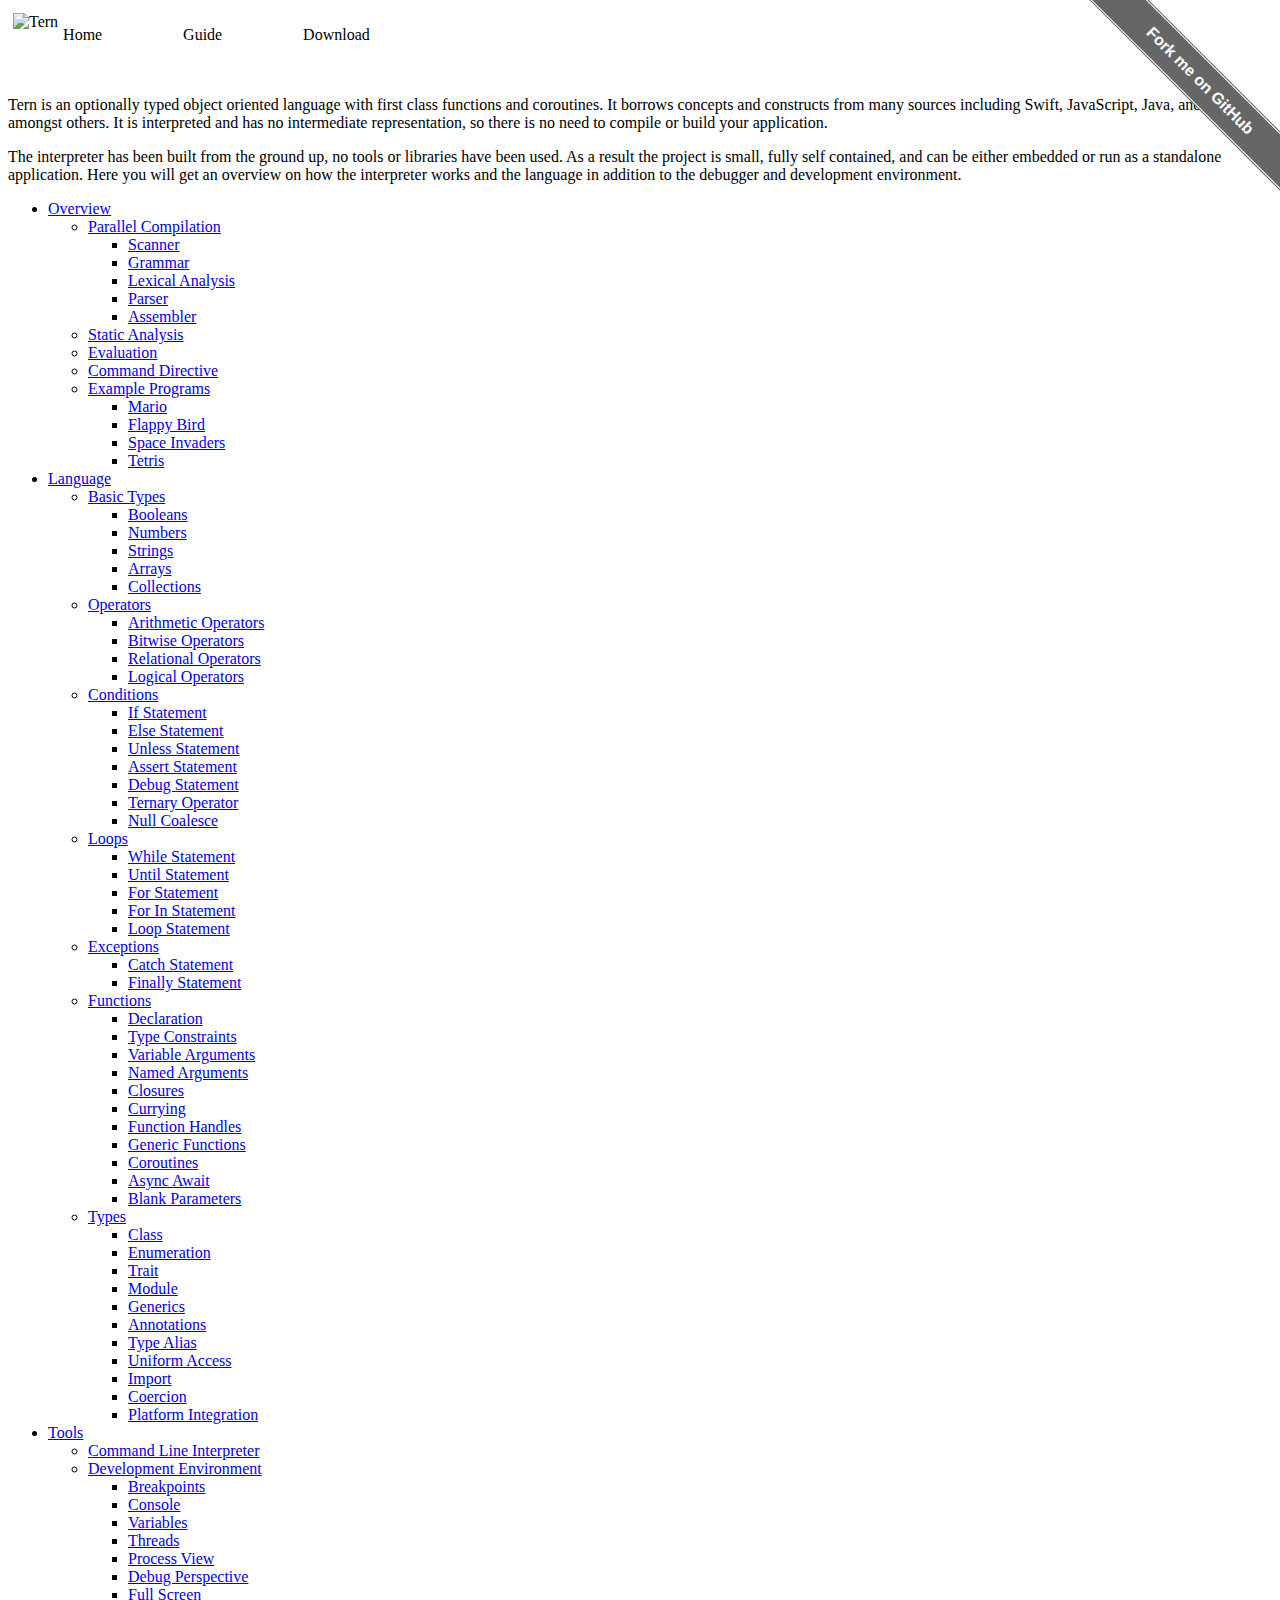
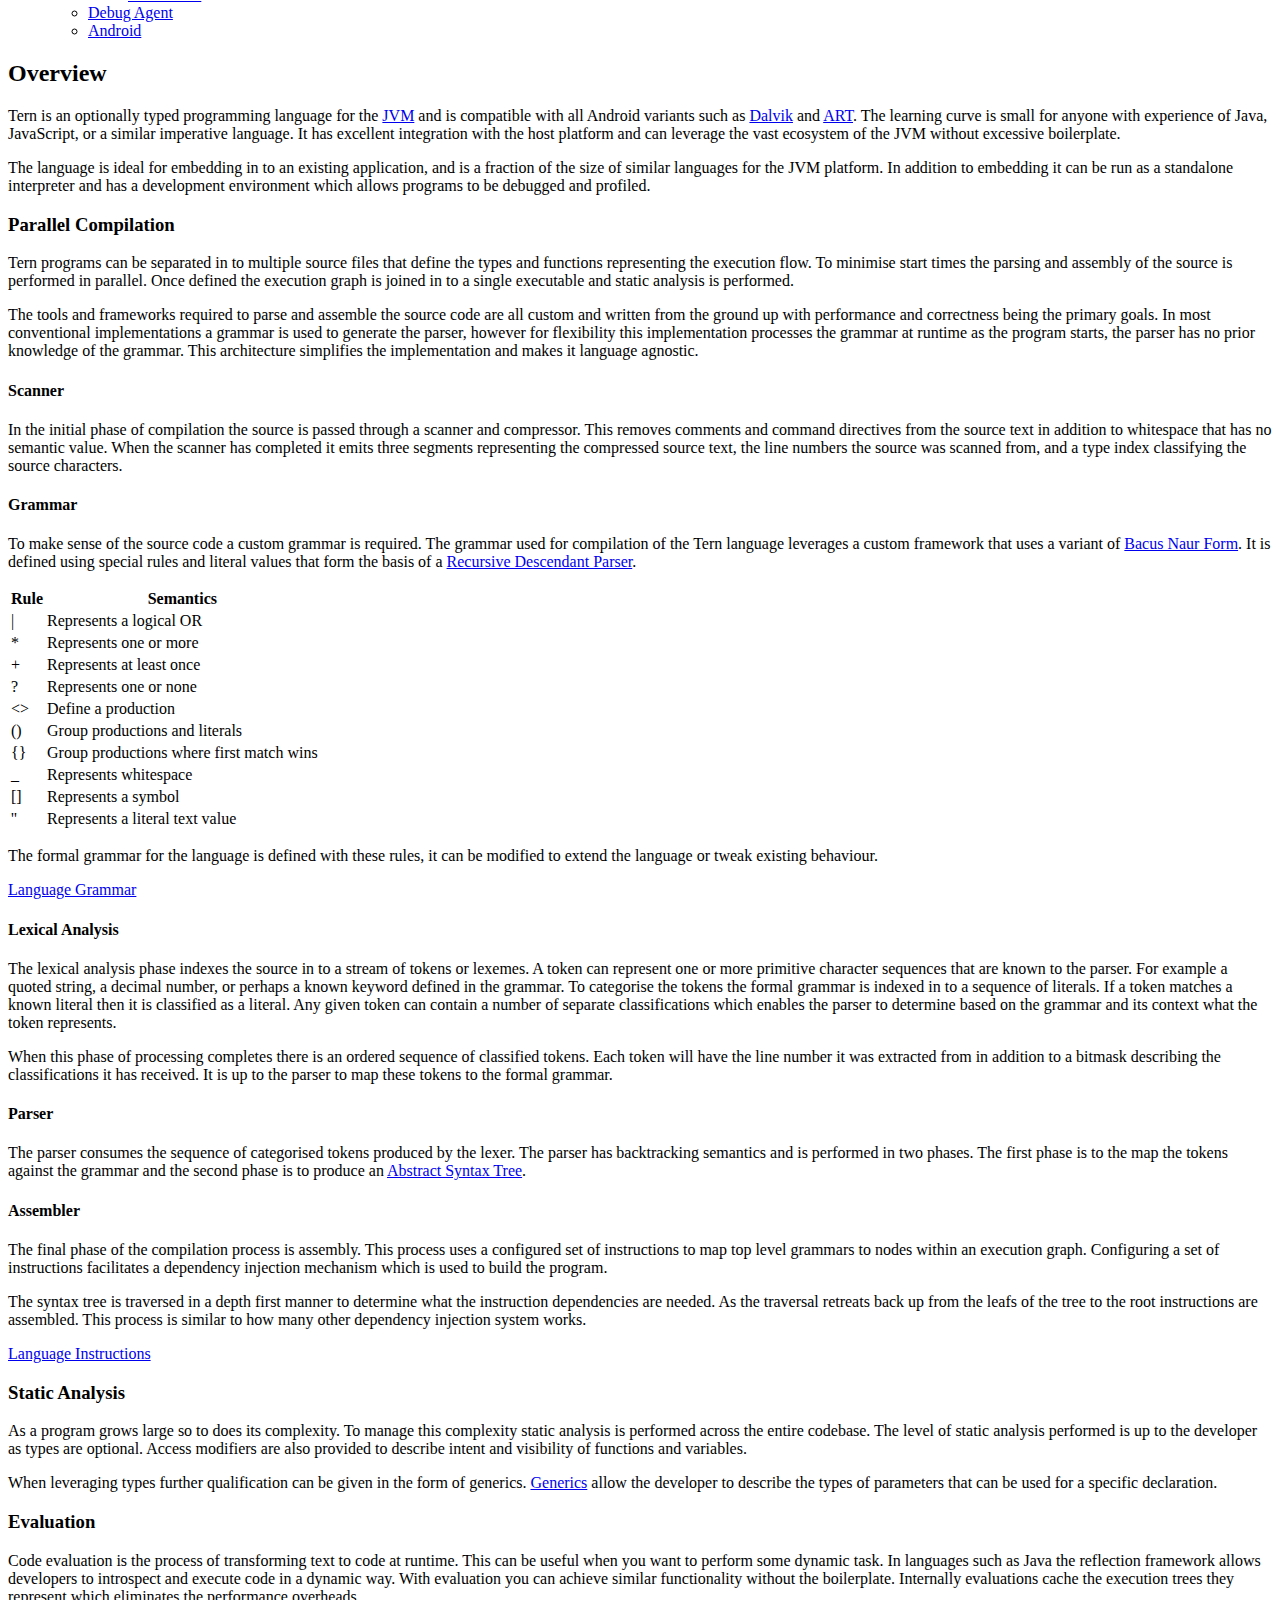
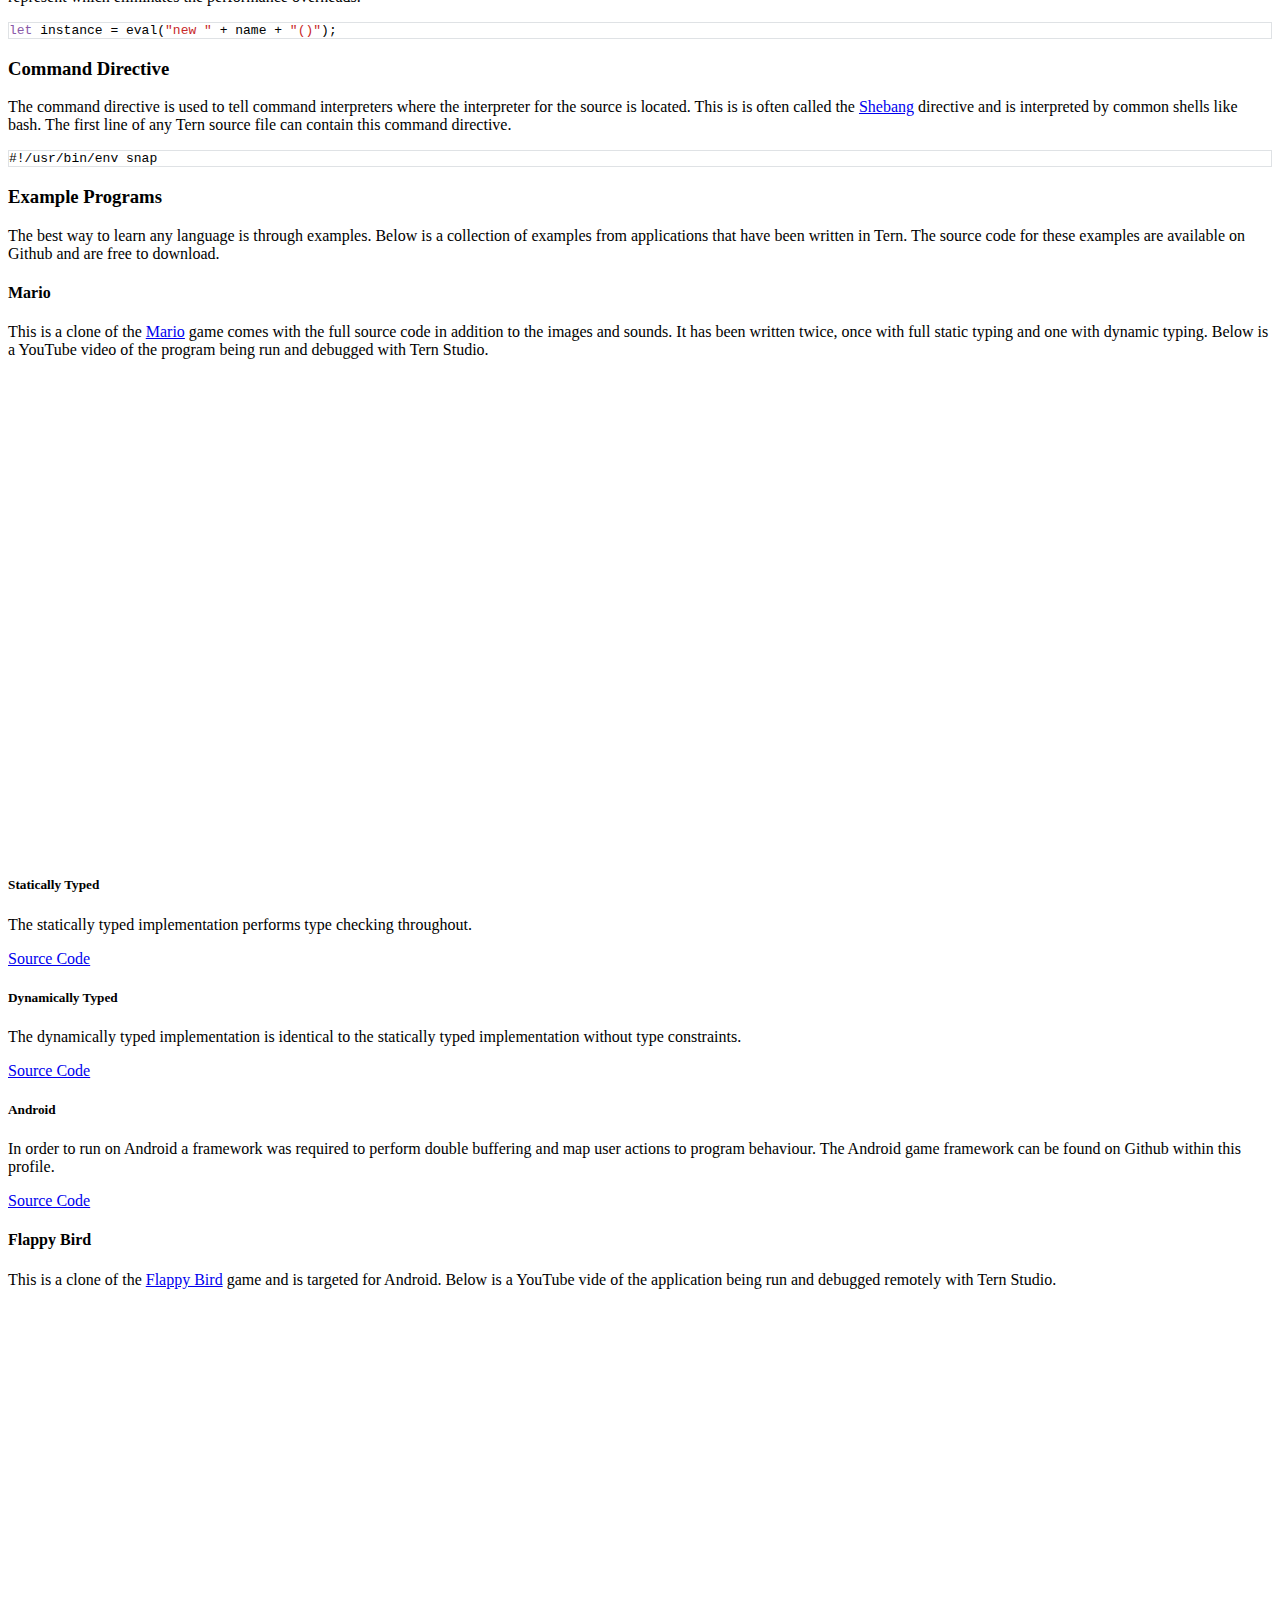
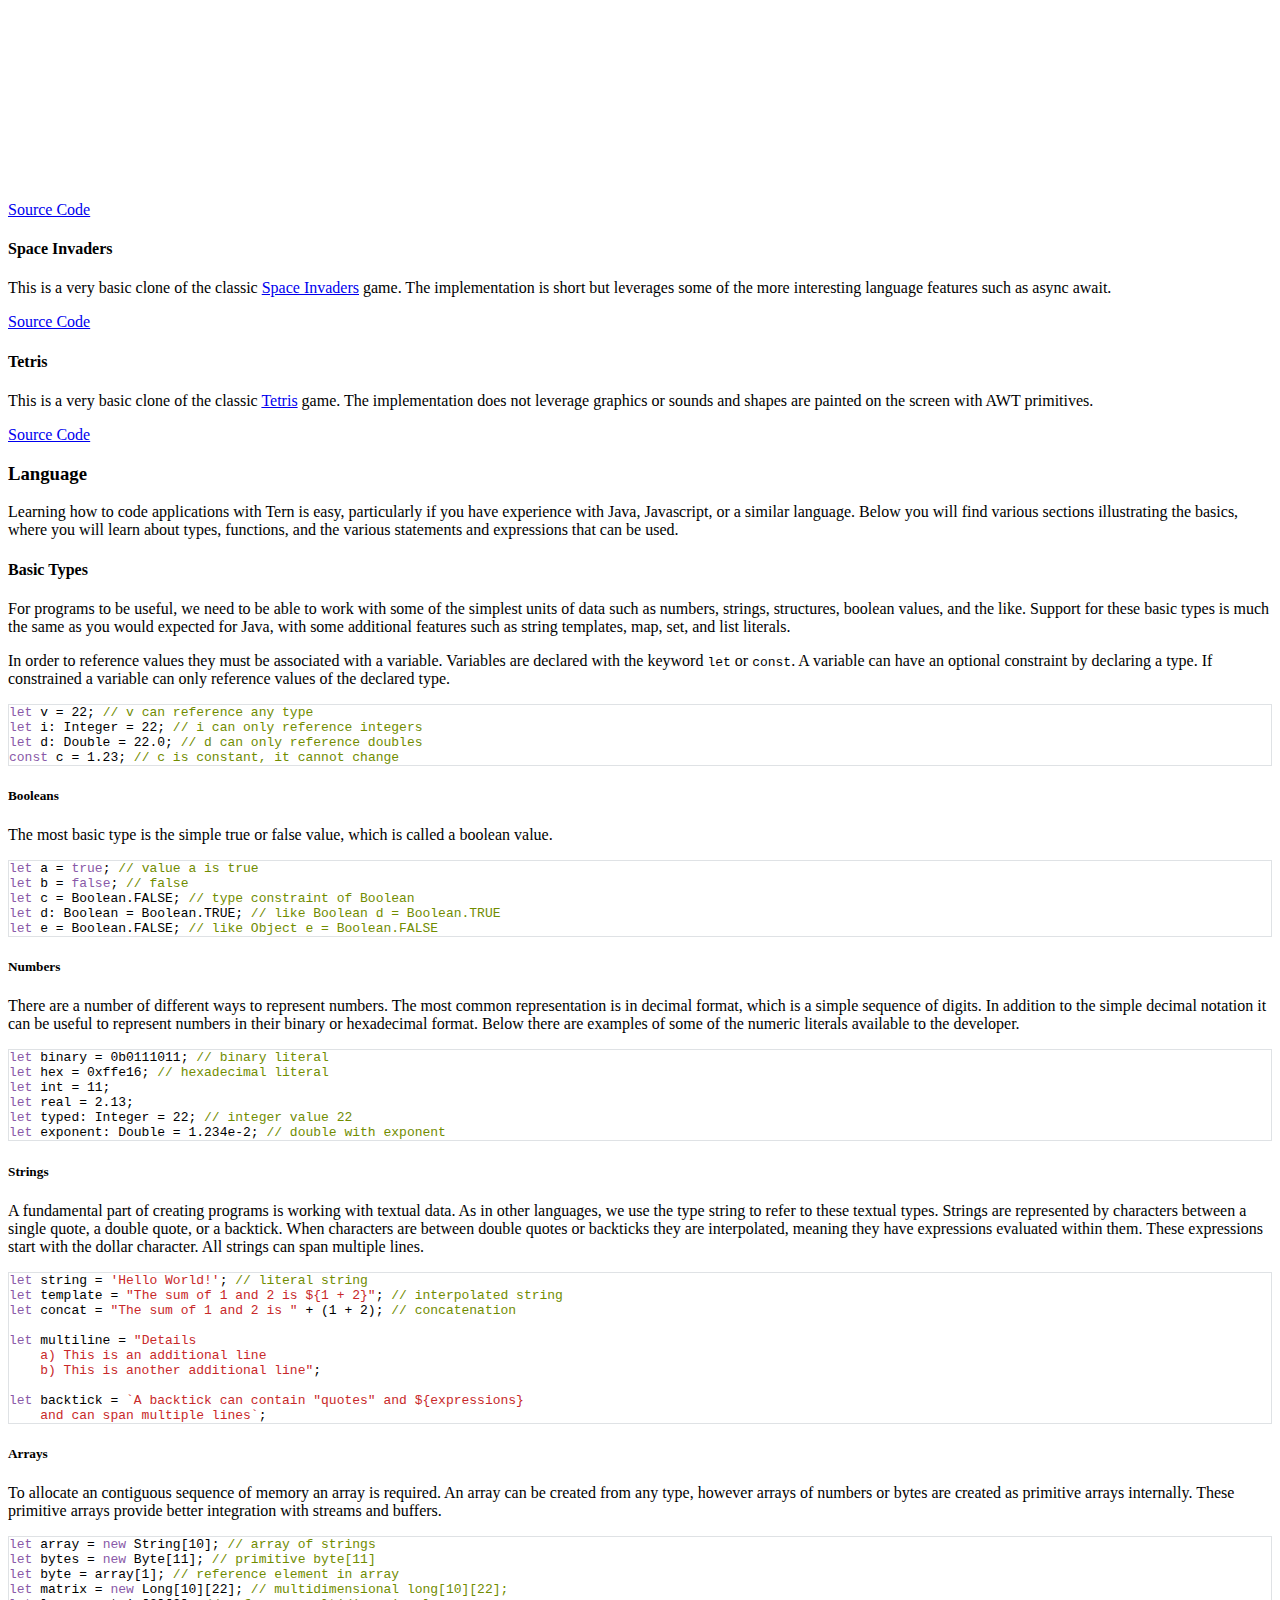
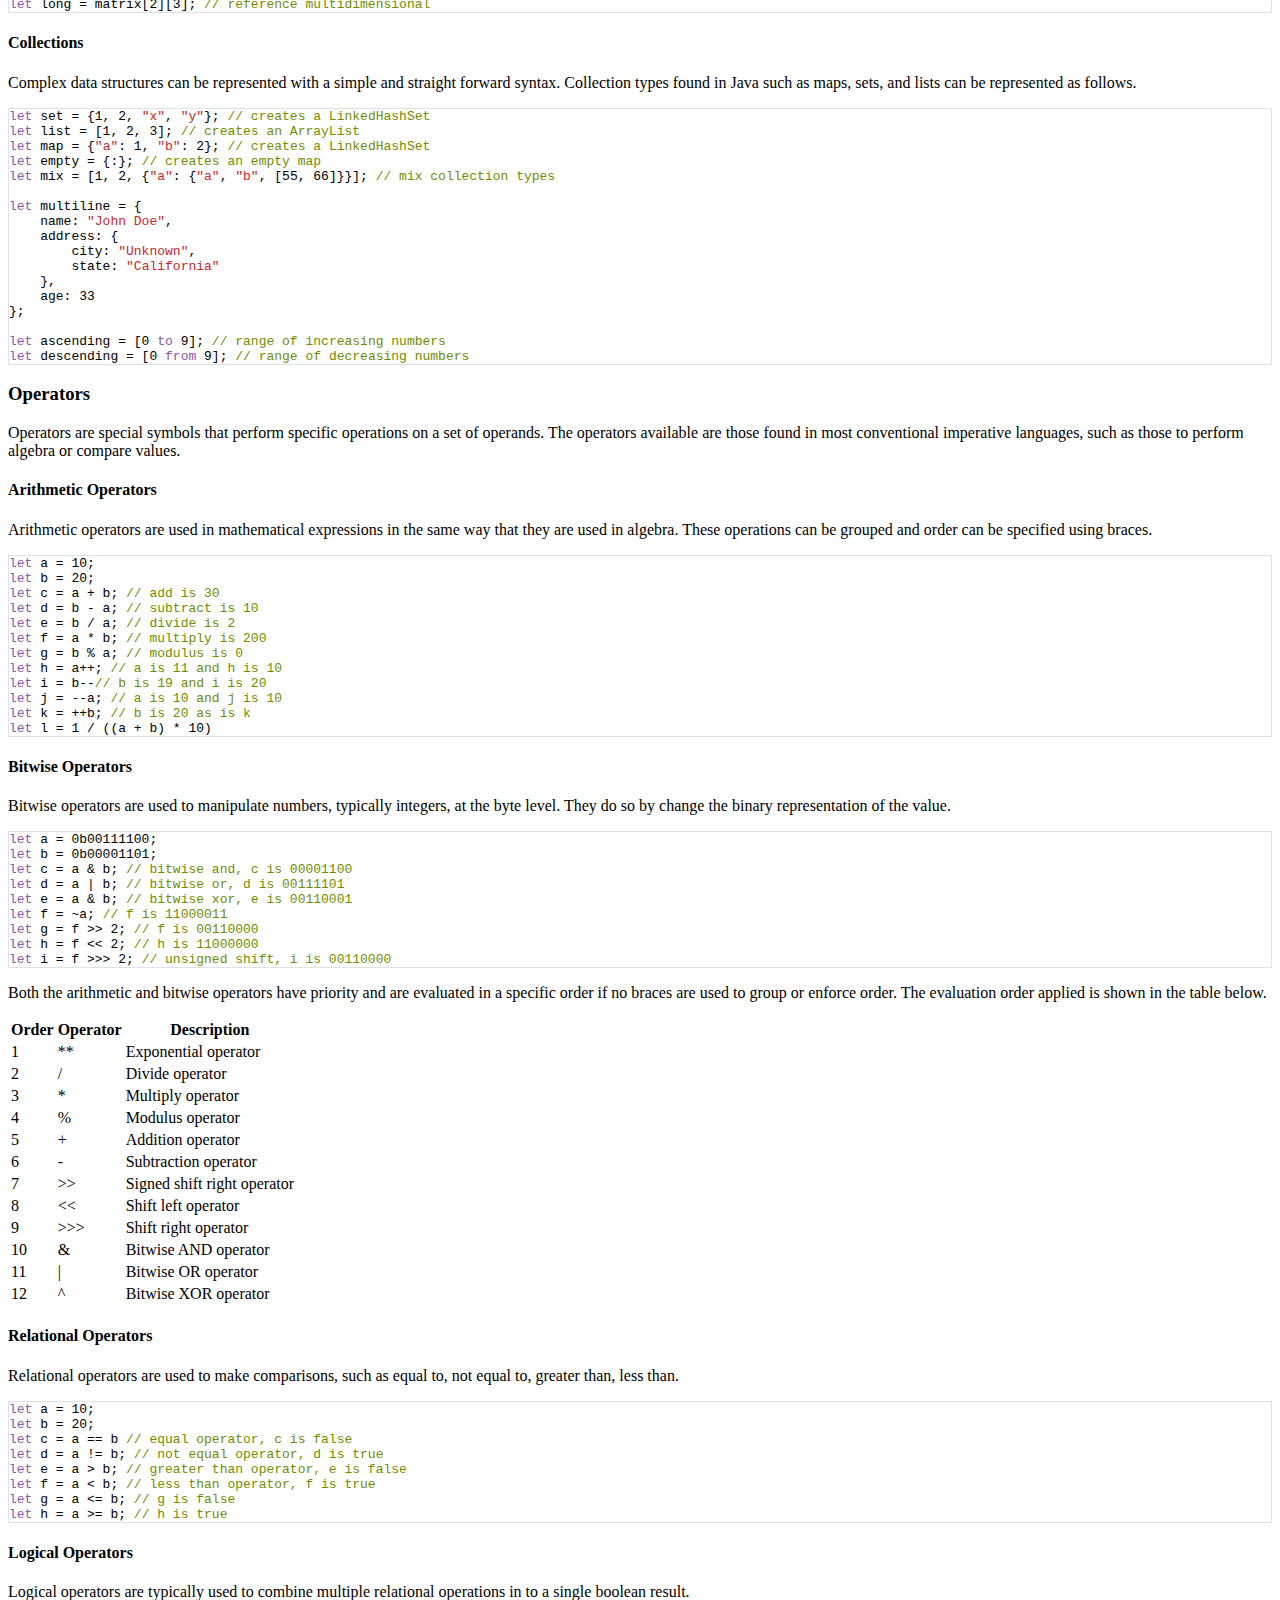
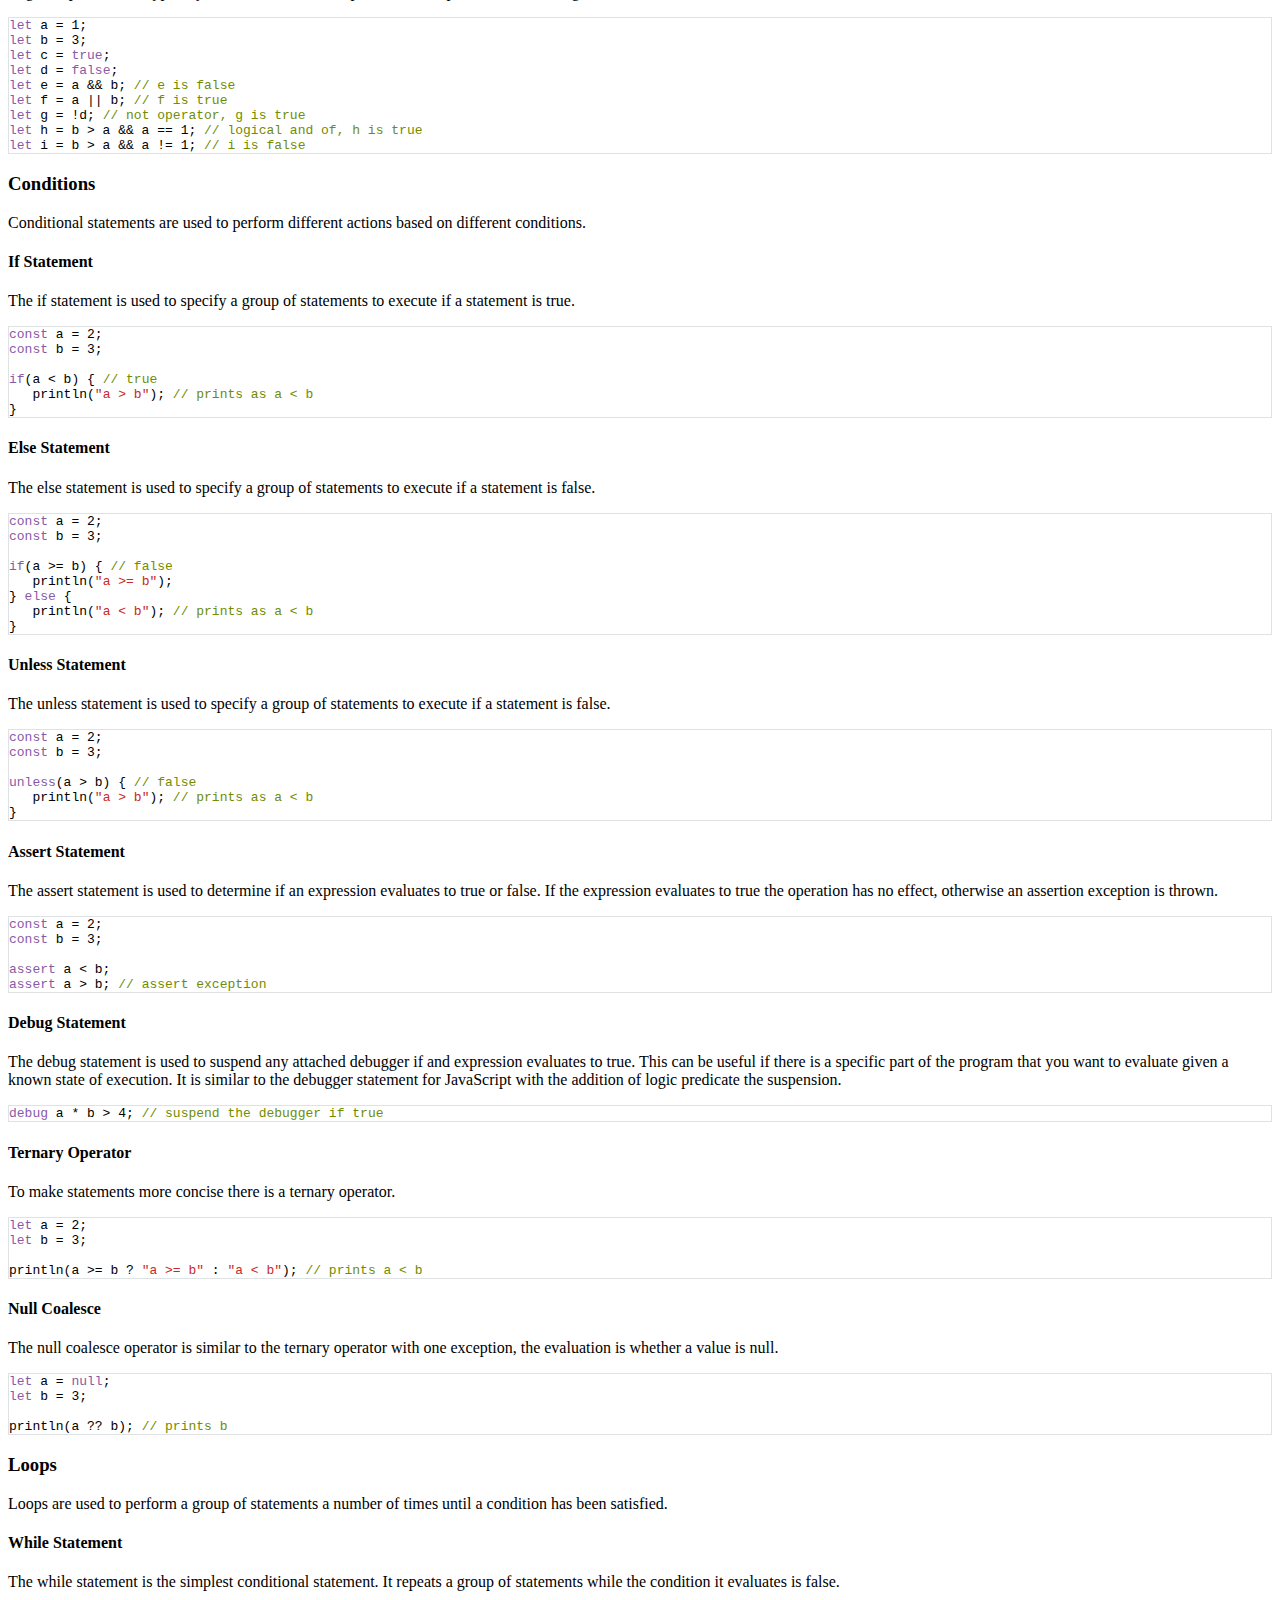
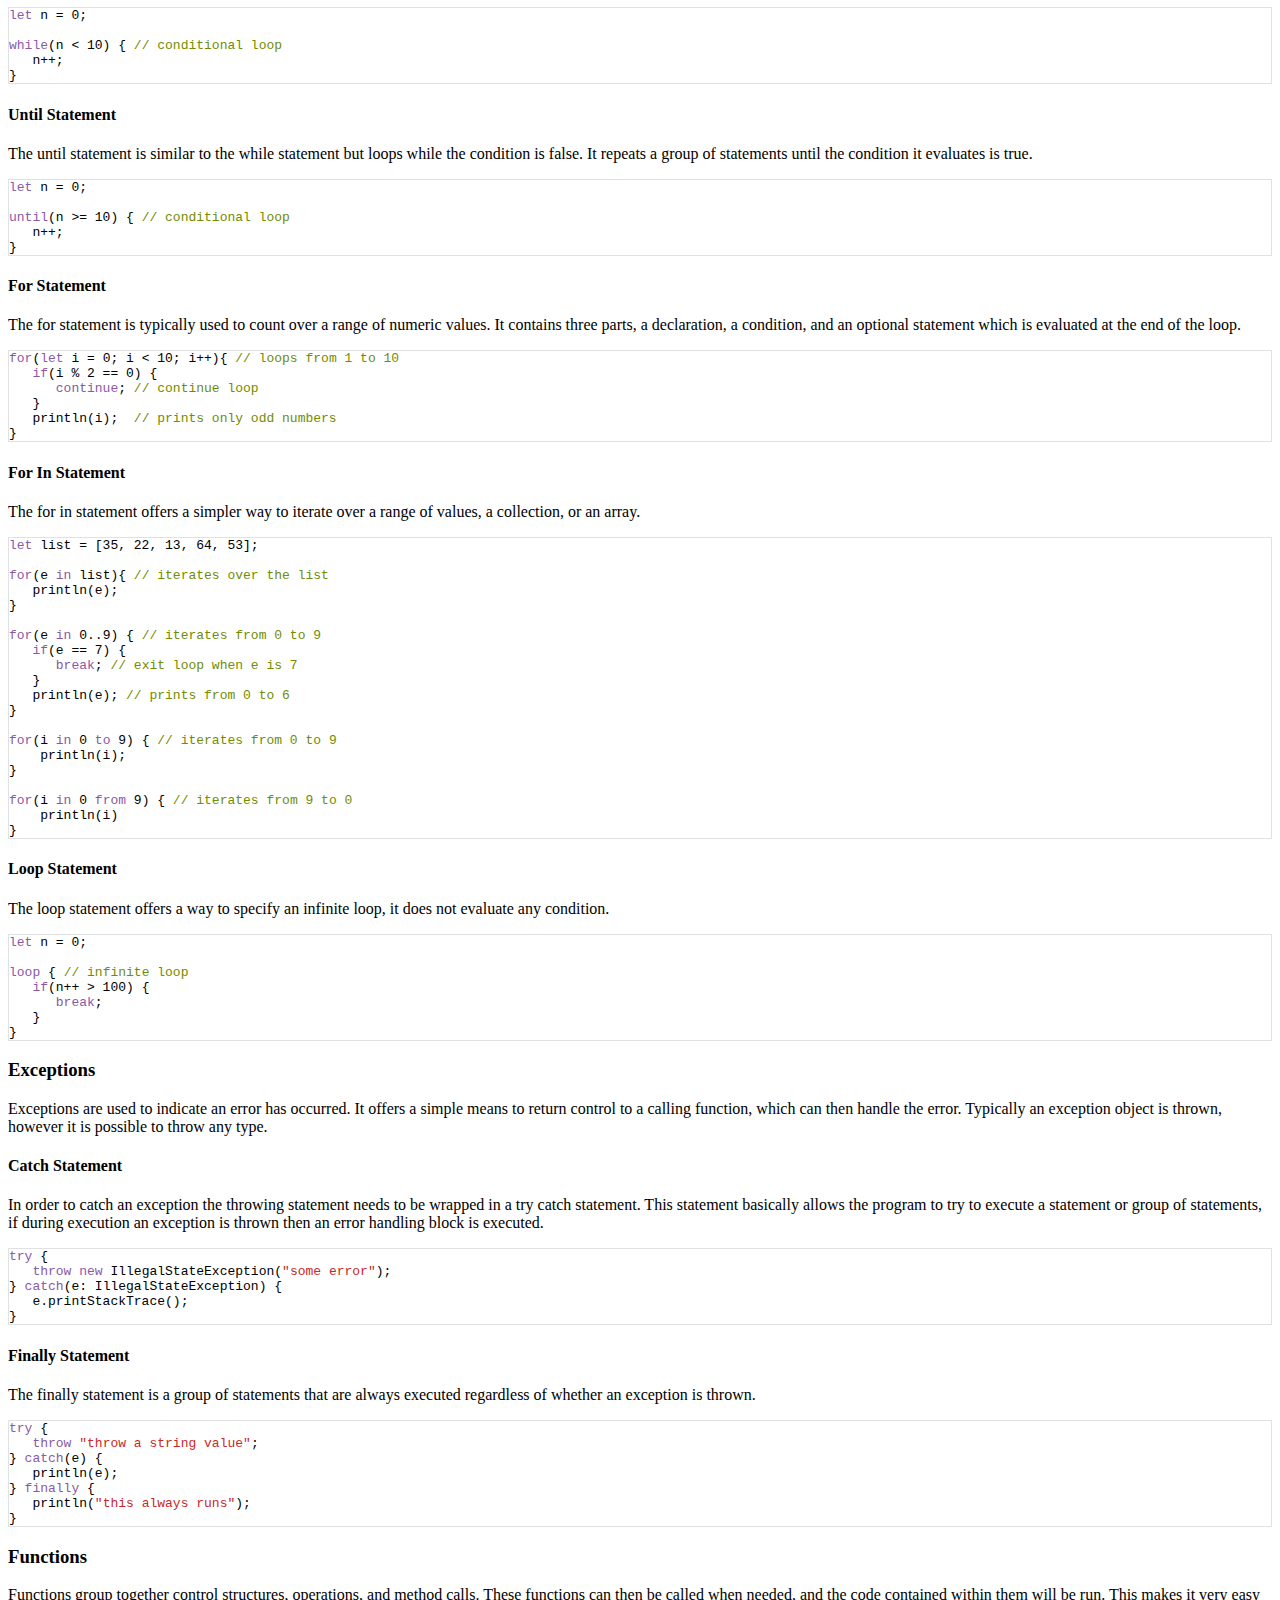
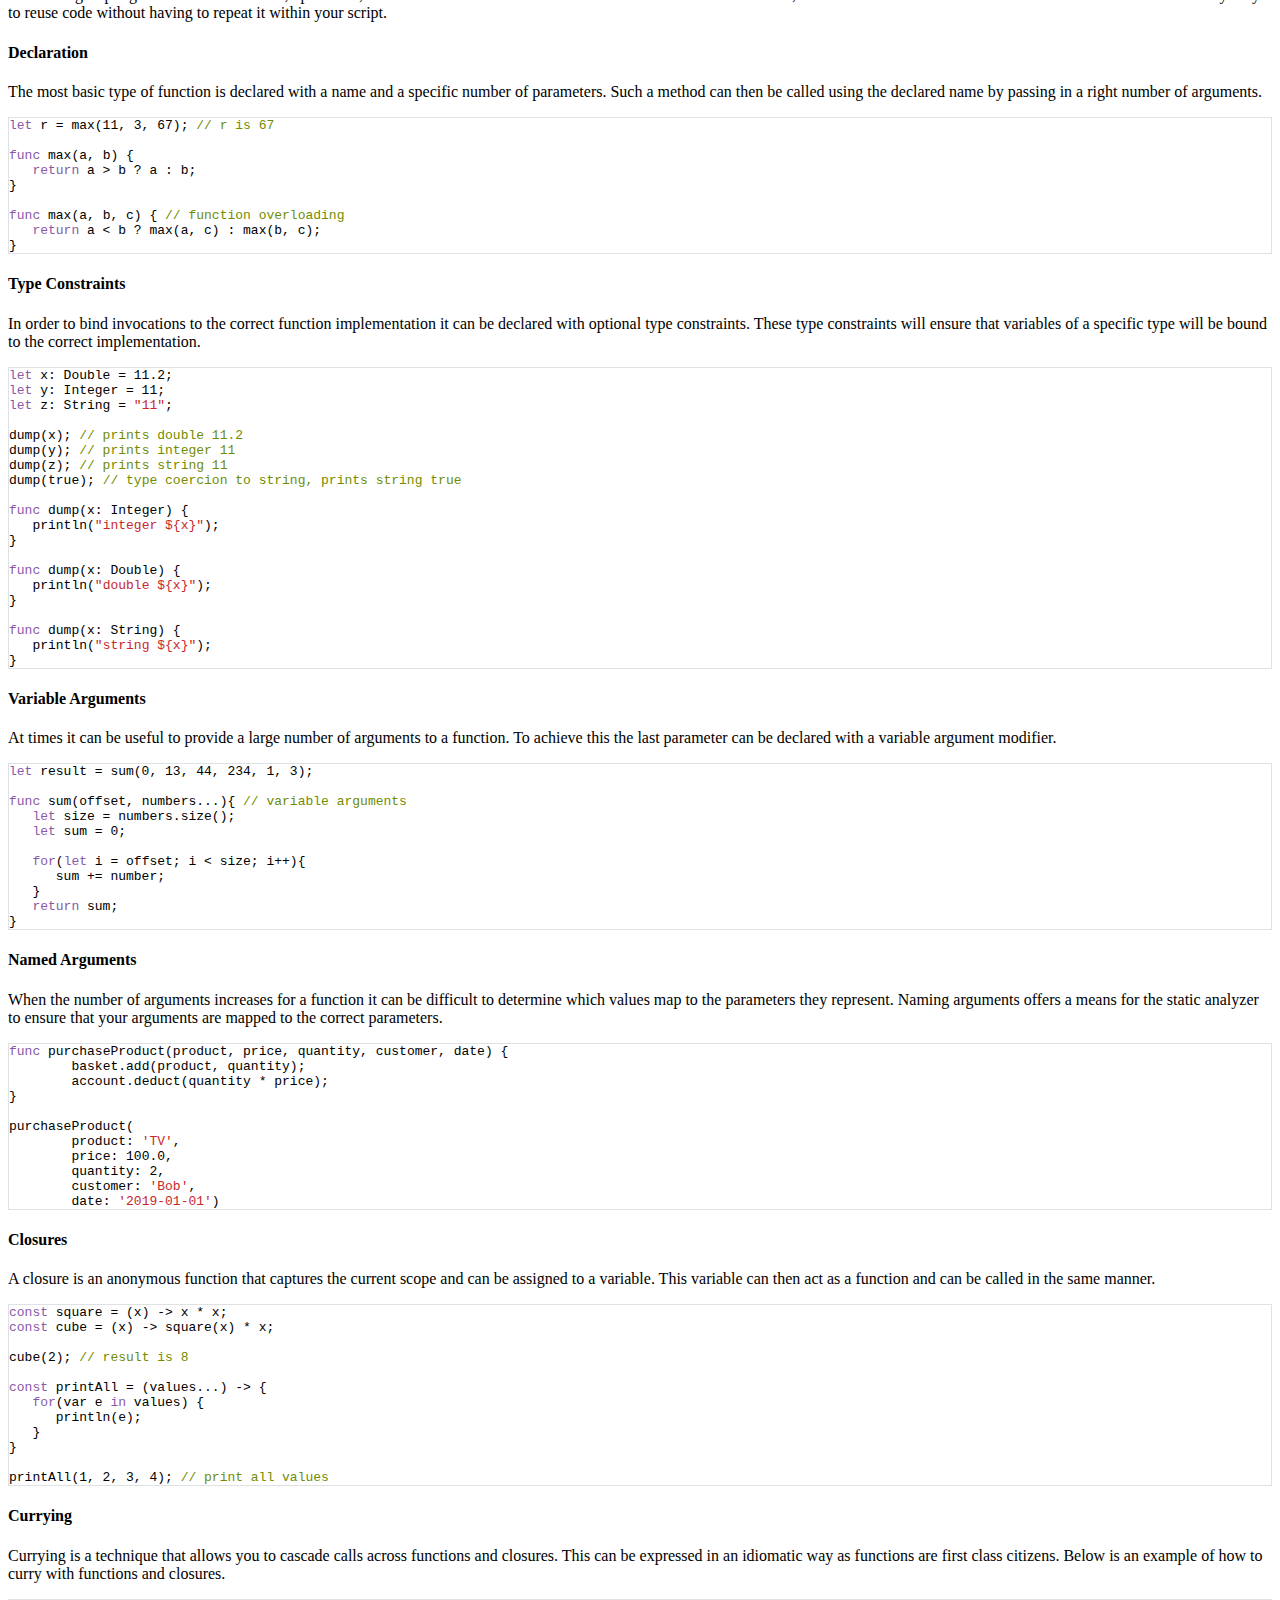
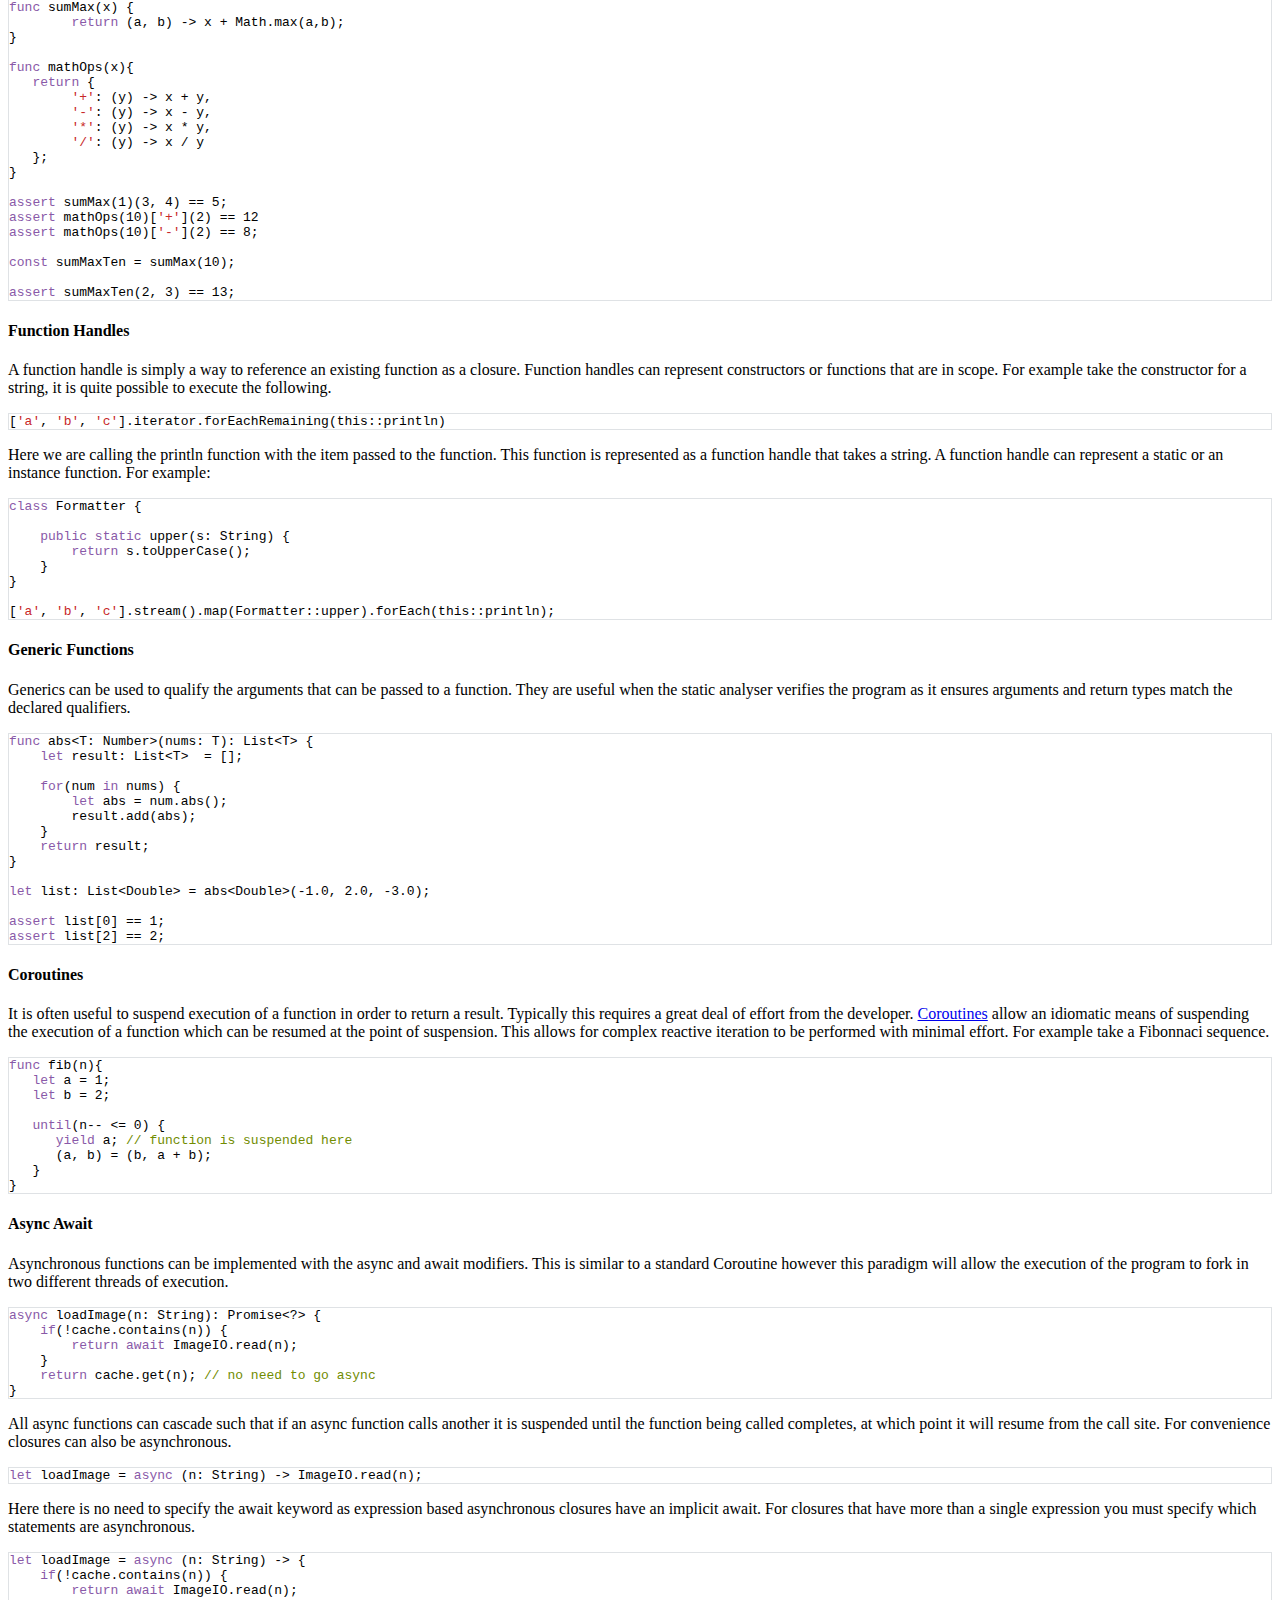
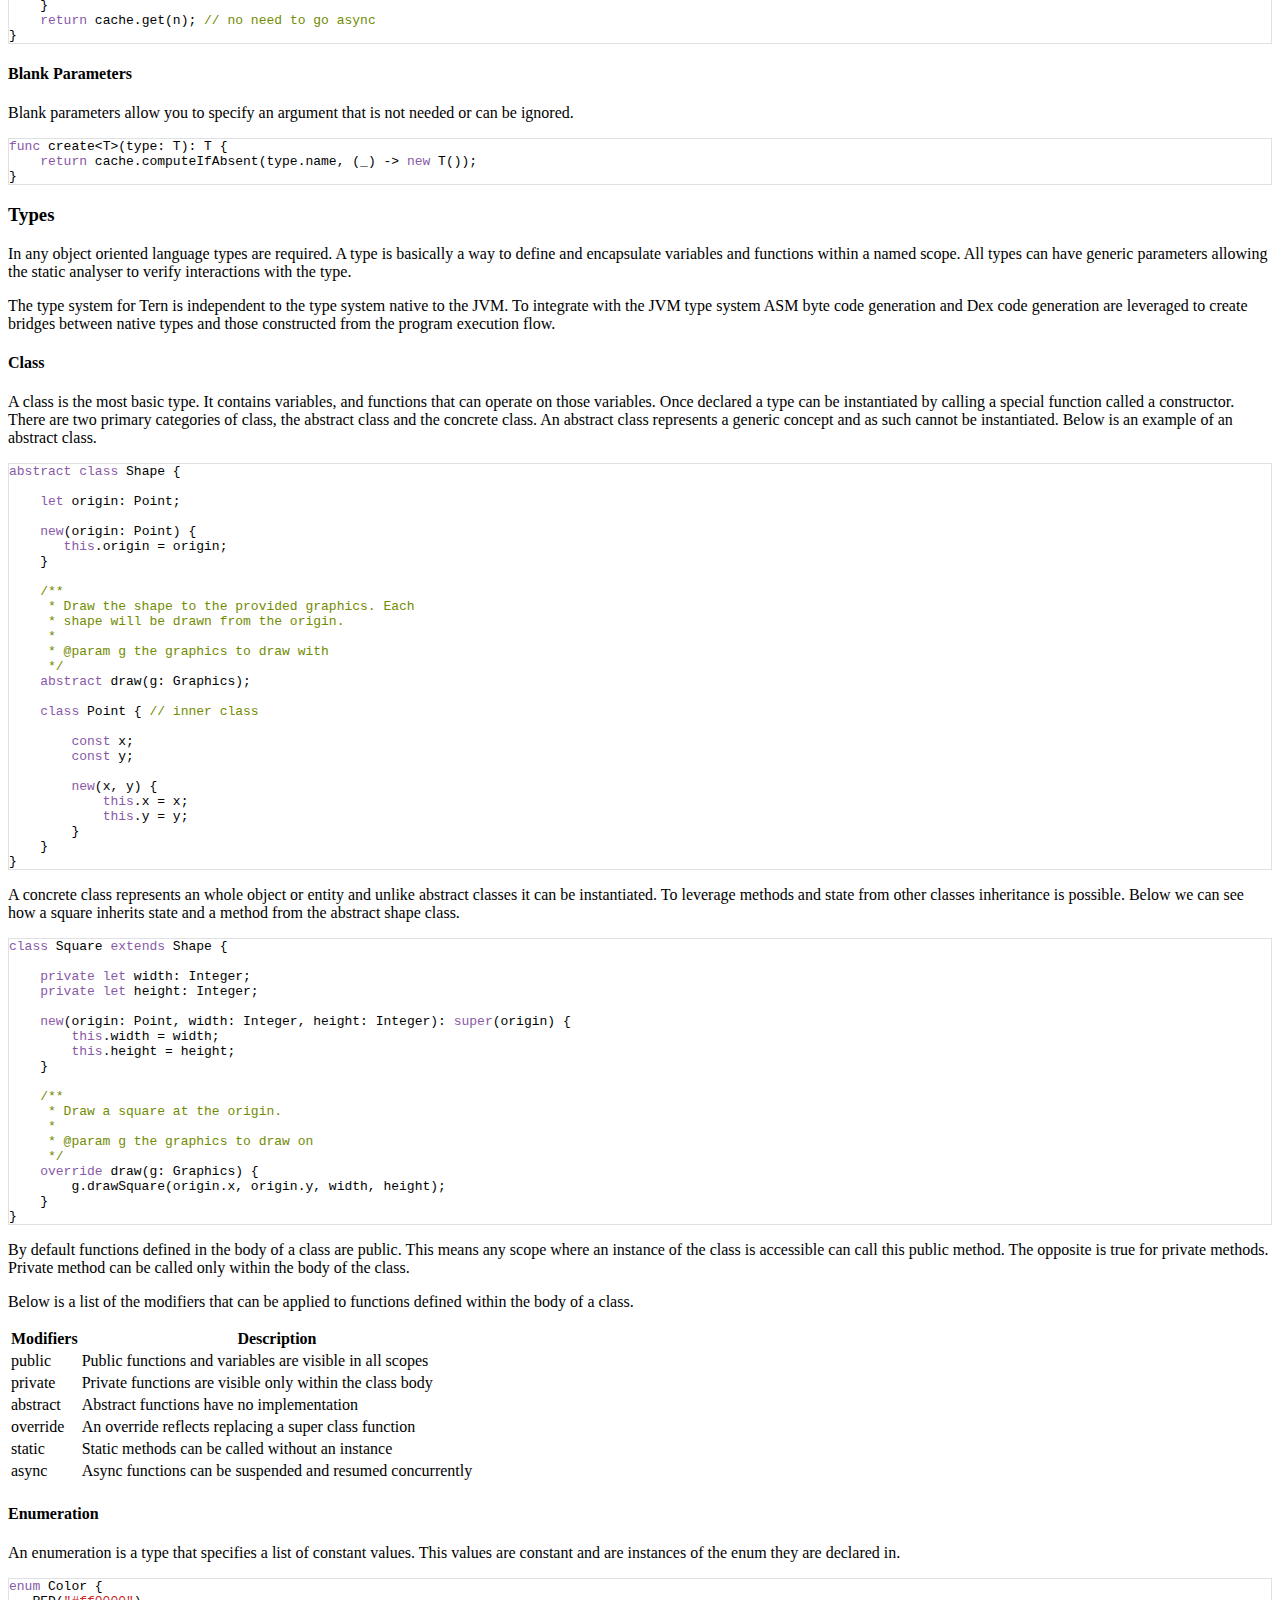
==== commit e1a1766d: "Fix numbers" ====
--- a/tern-lang.org/index.html
+++ b/tern-lang.org/index.html
@@ -399,7 +399,7 @@
 <span style='color: #8959A8'>let</span> e = Boolean.FALSE; <span style='color: #718C00'>&#47;&#47; &#108;&#105;&#107;&#101; &#79;&#98;&#106;&#101;&#99;&#116; &#101; = &#66;&#111;&#111;&#108;&#101;&#97;&#110;.&#70;&#65;&#76;&#83;&#69;</span>
 </pre><p></p>
 <h5><a id='numbers'></a>Numbers</h5>
-<p>The most basic type is the simple true or false value, which is called a 'boolean' value. </p>
+<p>There are a number of different ways to represent numbers. The most common representation is in decimal format, which is a simple sequence of digits. In addition to the simple decimal  notation it can be useful to represent numbers in their binary or hexadecimal format. Below there are examples of some of the  numeric literals available to the developer. </p>
 <p></p>
 <pre style='border: 1px solid #dfe2e5'><span style='color: #8959A8'>let</span> binary = 0b0111011; <span style='color: #718C00'>&#47;&#47; &#98;&#105;&#110;&#97;&#114;&#121; &#108;&#105;&#116;&#101;&#114;&#97;&#108;</span>
 <span style='color: #8959A8'>let</span> hex = 0xffe16; <span style='color: #718C00'>&#47;&#47; &#104;&#101;&#120;&#97;&#100;&#101;&#99;&#105;&#109;&#97;&#108; &#108;&#105;&#116;&#101;&#114;&#97;&#108;</span>
